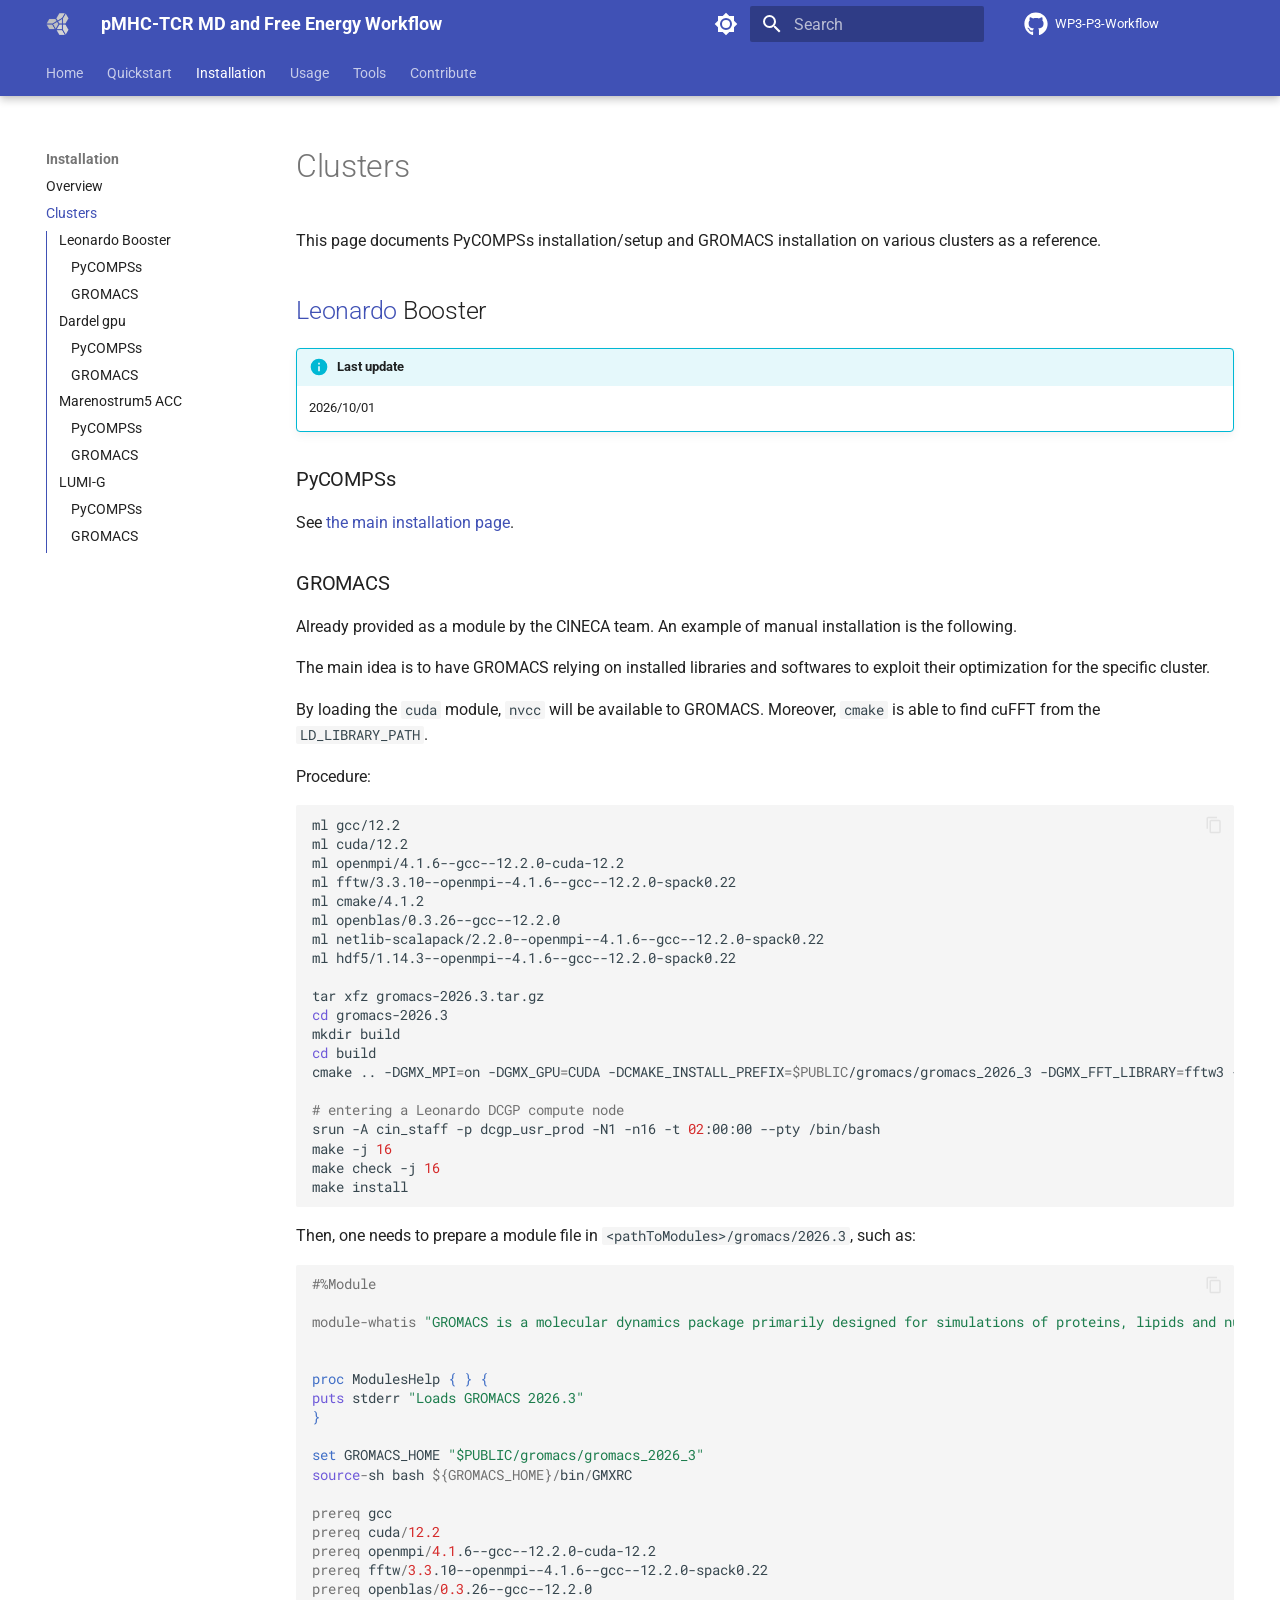
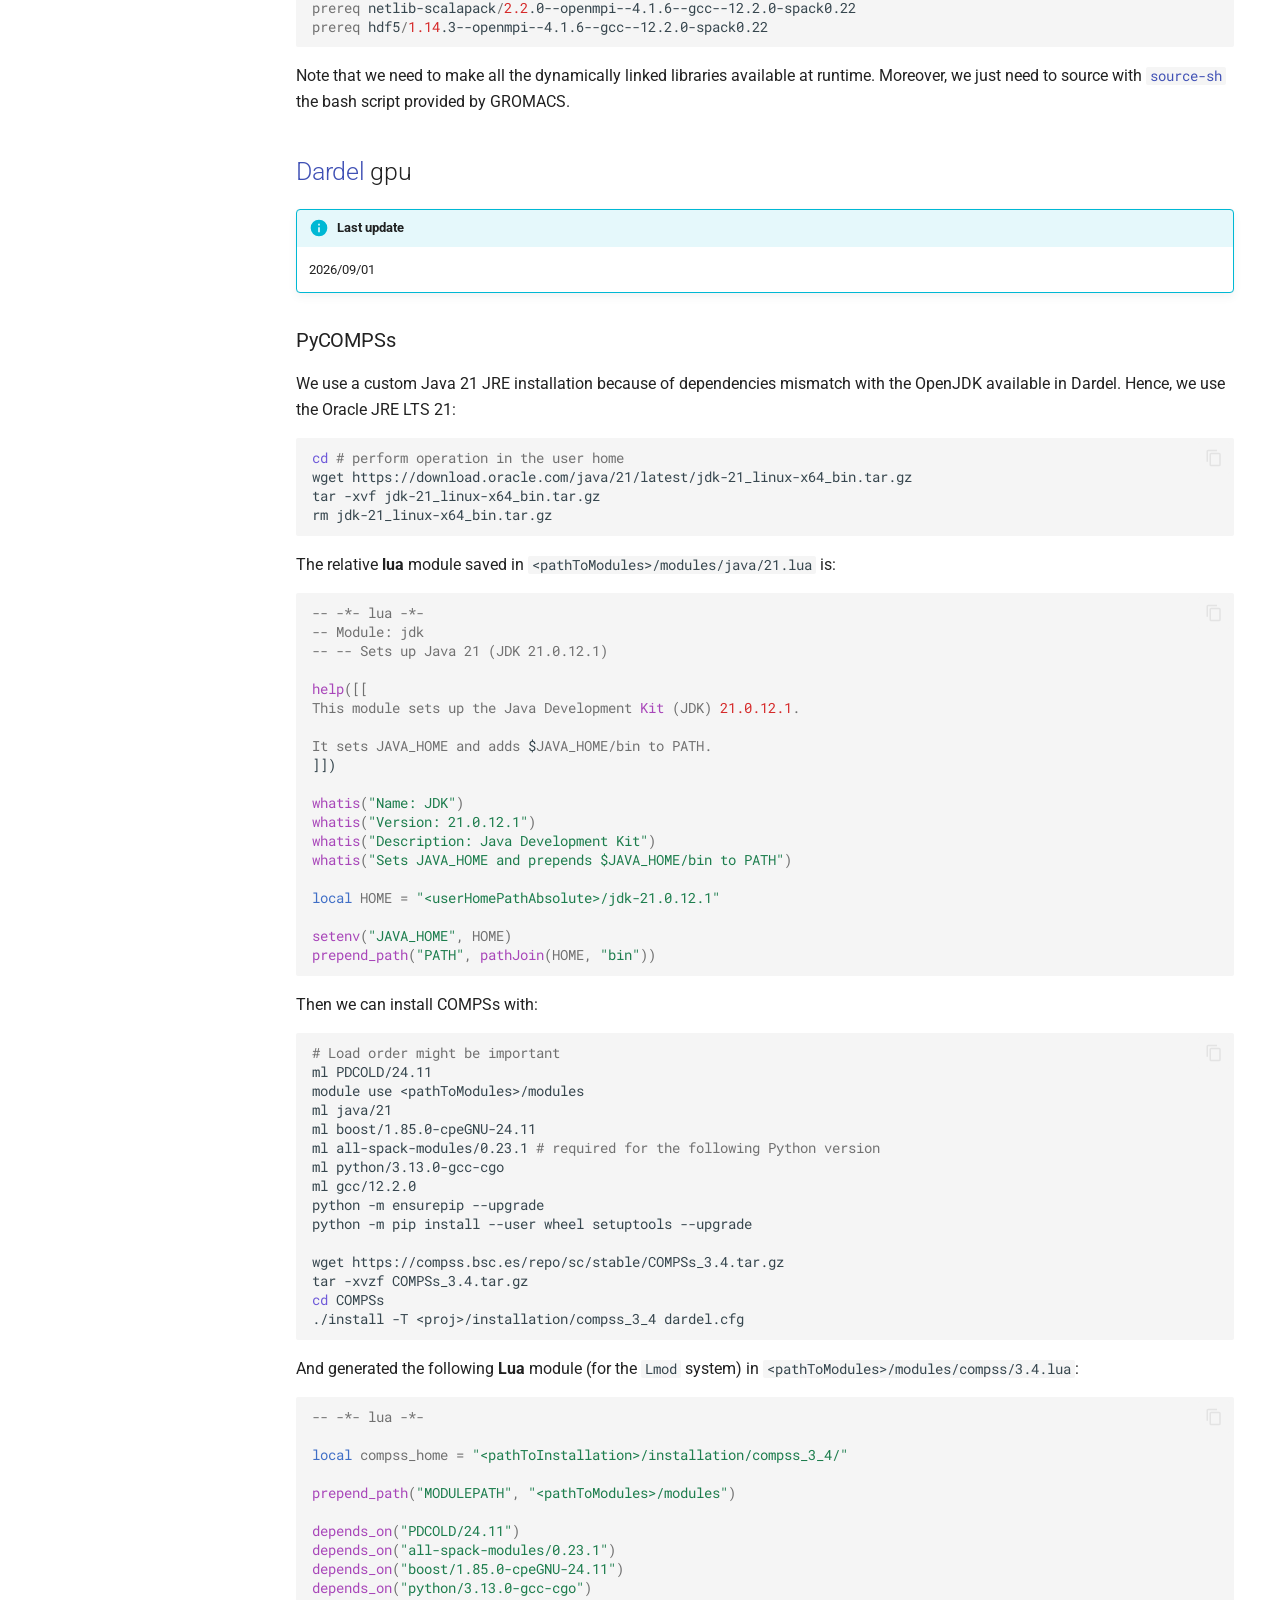
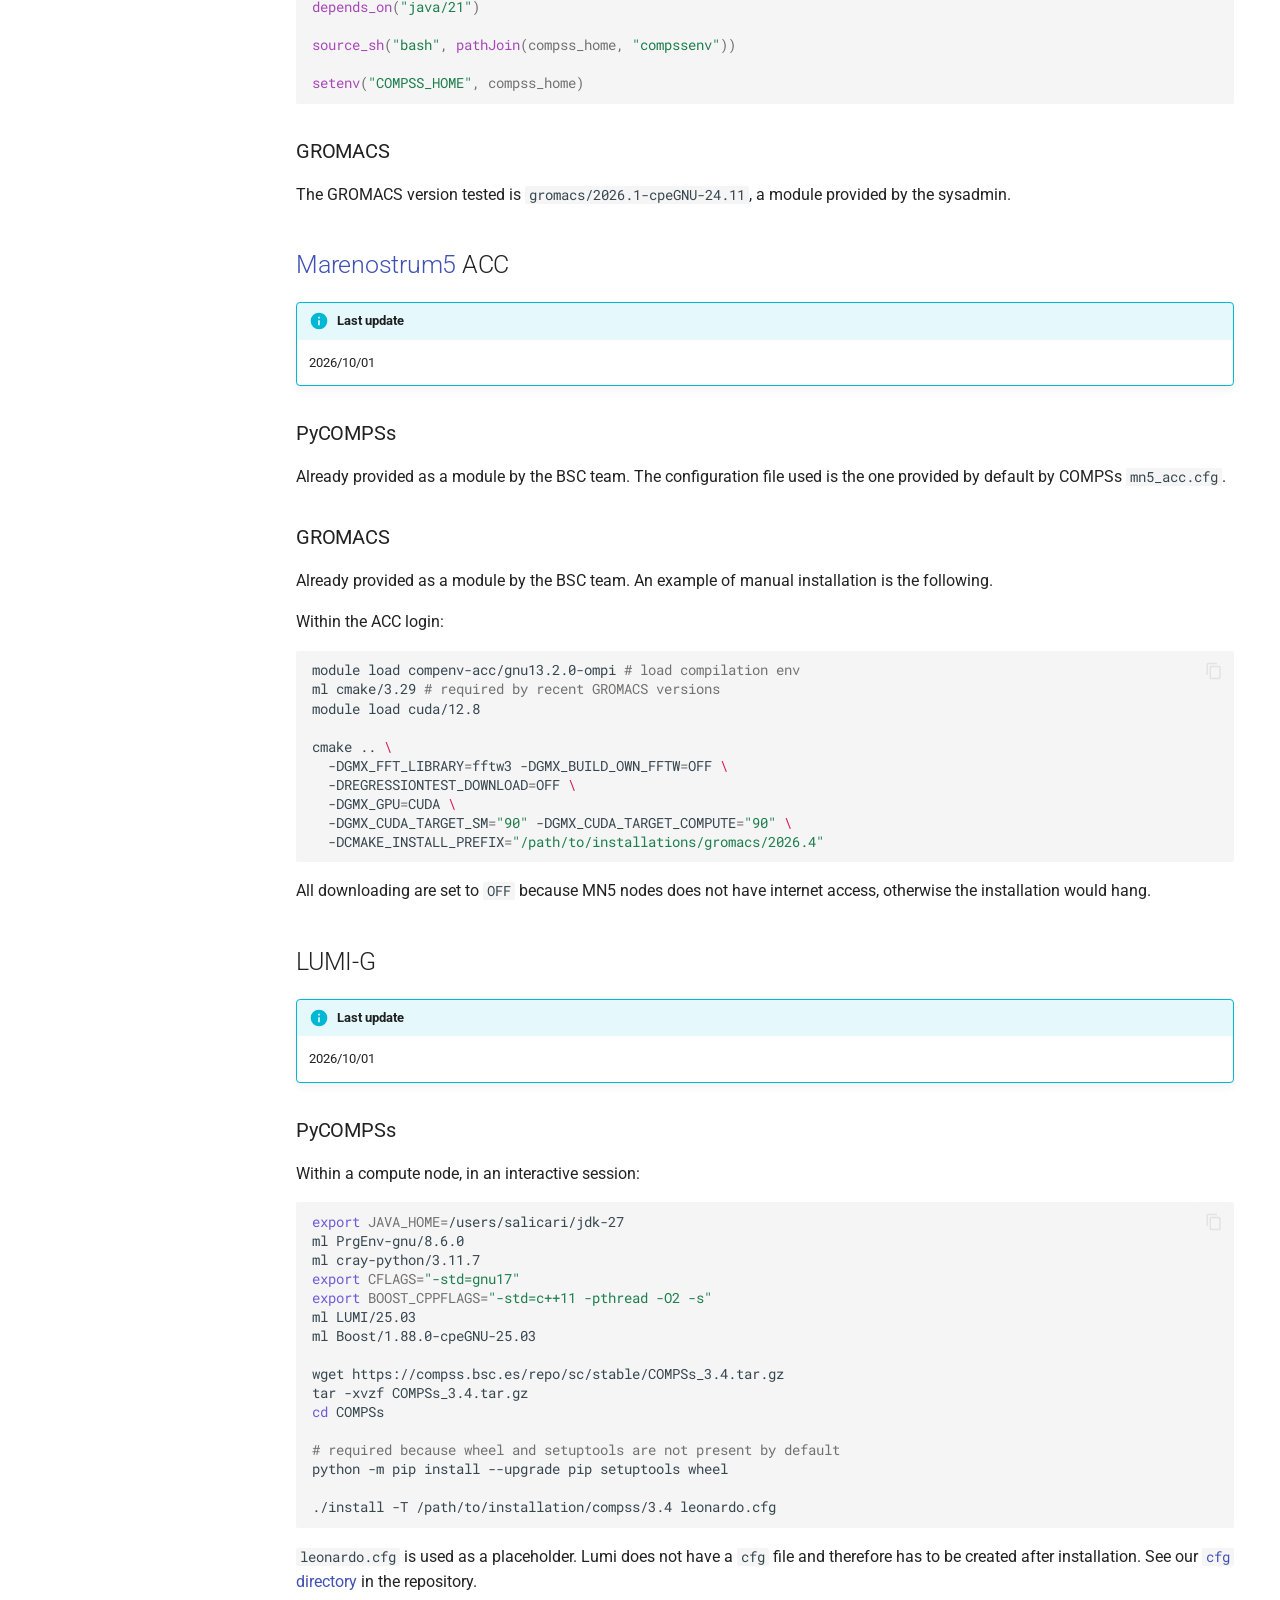
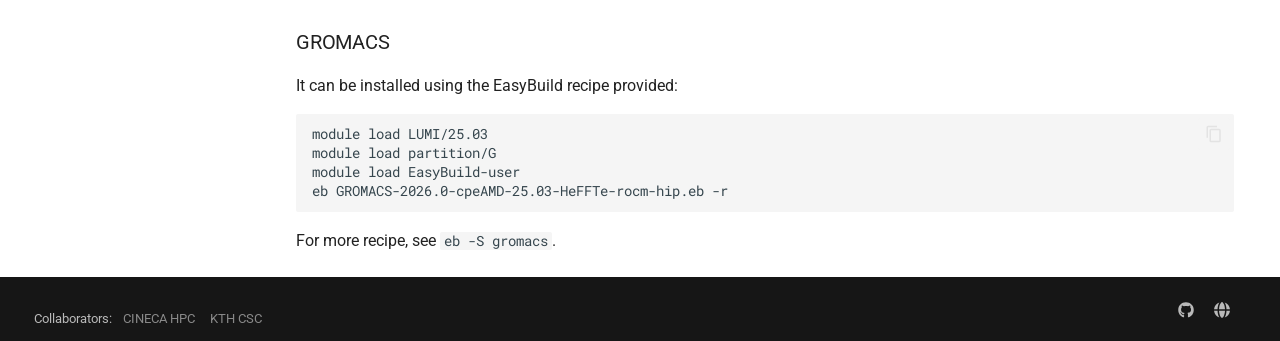
==== clusters/index.html @ 694ad440 "Deployed d86cd6b with MkDocs version: 1.6.1" ====
<!doctype html>
<html lang="en" class="no-js">
  <head>
    
      <meta charset="utf-8">
      <meta name="viewport" content="width=device-width,initial-scale=1">
      
      
      
        <link rel="canonical" href="https://GANANA-EU-INDIA.github.io/WP3-P3-Workflow/clusters/">
      
      
        <link rel="prev" href="../installation/">
      
      
        <link rel="next" href="../workflow_setup_and_usage/">
      
      
        
      
      
      <link rel="icon" href="../img/favicon.png">
      <meta name="generator" content="mkdocs-1.6.1, mkdocs-material-9.7.7">
    
    
      
        <title>Clusters - pMHC-TCR MD and Free Energy Workflow</title>
      
    
    
      <link rel="stylesheet" href="../assets/stylesheets/main.ec1eaa64.min.css">
      
        
        <link rel="stylesheet" href="../assets/stylesheets/palette.ab4e12ef.min.css">
      
      


    
    
      
    
    
      
        
        
        <link rel="preconnect" href="https://fonts.gstatic.com" crossorigin>
        <link rel="stylesheet" href="https://fonts.googleapis.com/css?family=Roboto:300,300i,400,400i,700,700i%7CRoboto+Mono:400,400i,700,700i&display=fallback">
        <style>:root{--md-text-font:"Roboto";--md-code-font:"Roboto Mono"}</style>
      
    
    
      <link rel="stylesheet" href="../stylesheets/footer-extra.css">
    
    <script>__md_scope=new URL("..",location),__md_hash=e=>[...e].reduce(((e,_)=>(e<<5)-e+_.charCodeAt(0)),0),__md_get=(e,_=localStorage,t=__md_scope)=>JSON.parse(_.getItem(t.pathname+"."+e)),__md_set=(e,_,t=localStorage,a=__md_scope)=>{try{t.setItem(a.pathname+"."+e,JSON.stringify(_))}catch(e){}}</script>
    
      

    
    
  </head>
  
  
    
    
      
    
    
    
    
    <body dir="ltr" data-md-color-scheme="default" data-md-color-primary="indigo" data-md-color-accent="indigo">
  
    
    <input class="md-toggle" data-md-toggle="drawer" type="checkbox" id="__drawer" autocomplete="off">
    <input class="md-toggle" data-md-toggle="search" type="checkbox" id="__search" autocomplete="off">
    <label class="md-overlay" for="__drawer"></label>
    <div data-md-component="skip">
      
        
        <a href="#leonardo-booster" class="md-skip">
          Skip to content
        </a>
      
    </div>
    <div data-md-component="announce">
      
    </div>
    
    
      

  

<header class="md-header md-header--shadow md-header--lifted" data-md-component="header">
  <nav class="md-header__inner md-grid" aria-label="Header">
    <a href=".." title="pMHC-TCR MD and Free Energy Workflow" class="md-header__button md-logo" aria-label="pMHC-TCR MD and Free Energy Workflow" data-md-component="logo">
      
  <img src="../img/favicon.png" alt="logo">

    </a>
    <label class="md-header__button md-icon" for="__drawer">
      
      <svg xmlns="http://www.w3.org/2000/svg" viewBox="0 0 24 24"><path d="M3 6h18v2H3zm0 5h18v2H3zm0 5h18v2H3z"/></svg>
    </label>
    <div class="md-header__title" data-md-component="header-title">
      <div class="md-header__ellipsis">
        <div class="md-header__topic">
          <span class="md-ellipsis">
            pMHC-TCR MD and Free Energy Workflow
          </span>
        </div>
        <div class="md-header__topic" data-md-component="header-topic">
          <span class="md-ellipsis">
            
              Clusters
            
          </span>
        </div>
      </div>
    </div>
    
      
        <form class="md-header__option" data-md-component="palette">
  
    
    
    
    <input class="md-option" data-md-color-media="" data-md-color-scheme="default" data-md-color-primary="indigo" data-md-color-accent="indigo"  aria-label="Dark mode"  type="radio" name="__palette" id="__palette_0">
    
      <label class="md-header__button md-icon" title="Dark mode" for="__palette_1" hidden>
        <svg xmlns="http://www.w3.org/2000/svg" viewBox="0 0 24 24"><path d="M12 8a4 4 0 0 0-4 4 4 4 0 0 0 4 4 4 4 0 0 0 4-4 4 4 0 0 0-4-4m0 10a6 6 0 0 1-6-6 6 6 0 0 1 6-6 6 6 0 0 1 6 6 6 6 0 0 1-6 6m8-9.31V4h-4.69L12 .69 8.69 4H4v4.69L.69 12 4 15.31V20h4.69L12 23.31 15.31 20H20v-4.69L23.31 12z"/></svg>
      </label>
    
  
    
    
    
    <input class="md-option" data-md-color-media="" data-md-color-scheme="slate" data-md-color-primary="indigo" data-md-color-accent="indigo"  aria-label="Light mode"  type="radio" name="__palette" id="__palette_1">
    
      <label class="md-header__button md-icon" title="Light mode" for="__palette_0" hidden>
        <svg xmlns="http://www.w3.org/2000/svg" viewBox="0 0 24 24"><path d="M12 18c-.89 0-1.74-.2-2.5-.55C11.56 16.5 13 14.42 13 12s-1.44-4.5-3.5-5.45C10.26 6.2 11.11 6 12 6a6 6 0 0 1 6 6 6 6 0 0 1-6 6m8-9.31V4h-4.69L12 .69 8.69 4H4v4.69L.69 12 4 15.31V20h4.69L12 23.31 15.31 20H20v-4.69L23.31 12z"/></svg>
      </label>
    
  
</form>
      
    
    
      <script>var palette=__md_get("__palette");if(palette&&palette.color){if("(prefers-color-scheme)"===palette.color.media){var media=matchMedia("(prefers-color-scheme: light)"),input=document.querySelector(media.matches?"[data-md-color-media='(prefers-color-scheme: light)']":"[data-md-color-media='(prefers-color-scheme: dark)']");palette.color.media=input.getAttribute("data-md-color-media"),palette.color.scheme=input.getAttribute("data-md-color-scheme"),palette.color.primary=input.getAttribute("data-md-color-primary"),palette.color.accent=input.getAttribute("data-md-color-accent")}for(var[key,value]of Object.entries(palette.color))document.body.setAttribute("data-md-color-"+key,value)}</script>
    
    
    
      
      
        <label class="md-header__button md-icon" for="__search">
          
          <svg xmlns="http://www.w3.org/2000/svg" viewBox="0 0 24 24"><path d="M9.5 3A6.5 6.5 0 0 1 16 9.5c0 1.61-.59 3.09-1.56 4.23l.27.27h.79l5 5-1.5 1.5-5-5v-.79l-.27-.27A6.52 6.52 0 0 1 9.5 16 6.5 6.5 0 0 1 3 9.5 6.5 6.5 0 0 1 9.5 3m0 2C7 5 5 7 5 9.5S7 14 9.5 14 14 12 14 9.5 12 5 9.5 5"/></svg>
        </label>
        <div class="md-search" data-md-component="search" role="dialog">
  <label class="md-search__overlay" for="__search"></label>
  <div class="md-search__inner" role="search">
    <form class="md-search__form" name="search">
      <input type="text" class="md-search__input" name="query" aria-label="Search" placeholder="Search" autocapitalize="off" autocorrect="off" autocomplete="off" spellcheck="false" data-md-component="search-query" required>
      <label class="md-search__icon md-icon" for="__search">
        
        <svg xmlns="http://www.w3.org/2000/svg" viewBox="0 0 24 24"><path d="M9.5 3A6.5 6.5 0 0 1 16 9.5c0 1.61-.59 3.09-1.56 4.23l.27.27h.79l5 5-1.5 1.5-5-5v-.79l-.27-.27A6.52 6.52 0 0 1 9.5 16 6.5 6.5 0 0 1 3 9.5 6.5 6.5 0 0 1 9.5 3m0 2C7 5 5 7 5 9.5S7 14 9.5 14 14 12 14 9.5 12 5 9.5 5"/></svg>
        
        <svg xmlns="http://www.w3.org/2000/svg" viewBox="0 0 24 24"><path d="M20 11v2H8l5.5 5.5-1.42 1.42L4.16 12l7.92-7.92L13.5 5.5 8 11z"/></svg>
      </label>
      <nav class="md-search__options" aria-label="Search">
        
        <button type="reset" class="md-search__icon md-icon" title="Clear" aria-label="Clear" tabindex="-1">
          
          <svg xmlns="http://www.w3.org/2000/svg" viewBox="0 0 24 24"><path d="M19 6.41 17.59 5 12 10.59 6.41 5 5 6.41 10.59 12 5 17.59 6.41 19 12 13.41 17.59 19 19 17.59 13.41 12z"/></svg>
        </button>
      </nav>
      
        <div class="md-search__suggest" data-md-component="search-suggest"></div>
      
    </form>
    <div class="md-search__output">
      <div class="md-search__scrollwrap" tabindex="0" data-md-scrollfix>
        <div class="md-search-result" data-md-component="search-result">
          <div class="md-search-result__meta">
            Initializing search
          </div>
          <ol class="md-search-result__list" role="presentation"></ol>
        </div>
      </div>
    </div>
  </div>
</div>
      
    
    
      <div class="md-header__source">
        <a href="https://github.com/GANANA-EU-INDIA/WP3-P3-Workflow" title="Go to repository" class="md-source" data-md-component="source">
  <div class="md-source__icon md-icon">
    
    <svg xmlns="http://www.w3.org/2000/svg" viewBox="0 0 512 512"><!--! Font Awesome Free 7.1.0 by @fontawesome - https://fontawesome.com License - https://fontawesome.com/license/free (Icons: CC BY 4.0, Fonts: SIL OFL 1.1, Code: MIT License) Copyright 2025 Fonticons, Inc.--><path d="M173.9 397.4c0 2-2.3 3.6-5.2 3.6-3.3.3-5.6-1.3-5.6-3.6 0-2 2.3-3.6 5.2-3.6 3-.3 5.6 1.3 5.6 3.6m-31.1-4.5c-.7 2 1.3 4.3 4.3 4.9 2.6 1 5.6 0 6.2-2s-1.3-4.3-4.3-5.2c-2.6-.7-5.5.3-6.2 2.3m44.2-1.7c-2.9.7-4.9 2.6-4.6 4.9.3 2 2.9 3.3 5.9 2.6 2.9-.7 4.9-2.6 4.6-4.6-.3-1.9-3-3.2-5.9-2.9M252.8 8C114.1 8 8 113.3 8 252c0 110.9 69.8 205.8 169.5 239.2 12.8 2.3 17.3-5.6 17.3-12.1 0-6.2-.3-40.4-.3-61.4 0 0-70 15-84.7-29.8 0 0-11.4-29.1-27.8-36.6 0 0-22.9-15.7 1.6-15.4 0 0 24.9 2 38.6 25.8 21.9 38.6 58.6 27.5 72.9 20.9 2.3-16 8.8-27.1 16-33.7-55.9-6.2-112.3-14.3-112.3-110.5 0-27.5 7.6-41.3 23.6-58.9-2.6-6.5-11.1-33.3 2.6-67.9 20.9-6.5 69 27 69 27 20-5.6 41.5-8.5 62.8-8.5s42.8 2.9 62.8 8.5c0 0 48.1-33.6 69-27 13.7 34.7 5.2 61.4 2.6 67.9 16 17.7 25.8 31.5 25.8 58.9 0 96.5-58.9 104.2-114.8 110.5 9.2 7.9 17 22.9 17 46.4 0 33.7-.3 75.4-.3 83.6 0 6.5 4.6 14.4 17.3 12.1C436.2 457.8 504 362.9 504 252 504 113.3 391.5 8 252.8 8M105.2 352.9c-1.3 1-1 3.3.7 5.2 1.6 1.6 3.9 2.3 5.2 1 1.3-1 1-3.3-.7-5.2-1.6-1.6-3.9-2.3-5.2-1m-10.8-8.1c-.7 1.3.3 2.9 2.3 3.9 1.6 1 3.6.7 4.3-.7.7-1.3-.3-2.9-2.3-3.9-2-.6-3.6-.3-4.3.7m32.4 35.6c-1.6 1.3-1 4.3 1.3 6.2 2.3 2.3 5.2 2.6 6.5 1 1.3-1.3.7-4.3-1.3-6.2-2.2-2.3-5.2-2.6-6.5-1m-11.4-14.7c-1.6 1-1.6 3.6 0 5.9s4.3 3.3 5.6 2.3c1.6-1.3 1.6-3.9 0-6.2-1.4-2.3-4-3.3-5.6-2"/></svg>
  </div>
  <div class="md-source__repository">
    WP3-P3-Workflow
  </div>
</a>
      </div>
    
  </nav>
  
    
      
<nav class="md-tabs" aria-label="Tabs" data-md-component="tabs">
  <div class="md-grid">
    <ul class="md-tabs__list">
      
        
  
  
  
  
    <li class="md-tabs__item">
      <a href=".." class="md-tabs__link">
        
  
  
    
  
  Home

      </a>
    </li>
  

      
        
  
  
  
  
    <li class="md-tabs__item">
      <a href="../quickstart/" class="md-tabs__link">
        
  
  
    
  
  Quickstart

      </a>
    </li>
  

      
        
  
  
  
    
  
  
    
    
      <li class="md-tabs__item md-tabs__item--active">
        <a href="../installation/" class="md-tabs__link">
          
  
  
  Installation

        </a>
      </li>
    
  

      
        
  
  
  
  
    <li class="md-tabs__item">
      <a href="../workflow_setup_and_usage/" class="md-tabs__link">
        
  
  
    
  
  Usage

      </a>
    </li>
  

      
        
  
  
  
  
    <li class="md-tabs__item">
      <a href="../tools/" class="md-tabs__link">
        
  
  
    
  
  Tools

      </a>
    </li>
  

      
        
  
  
  
  
    <li class="md-tabs__item">
      <a href="../contributing/" class="md-tabs__link">
        
  
  
    
  
  Contribute

      </a>
    </li>
  

      
    </ul>
  </div>
</nav>
    
  
</header>
    
    <div class="md-container" data-md-component="container">
      
      
        
      
      <main class="md-main" data-md-component="main">
        <div class="md-main__inner md-grid">
          
            
              
              <div class="md-sidebar md-sidebar--primary" data-md-component="sidebar" data-md-type="navigation" >
                <div class="md-sidebar__scrollwrap">
                  <div class="md-sidebar__inner">
                    


  


  

<nav class="md-nav md-nav--primary md-nav--lifted md-nav--integrated" aria-label="Navigation" data-md-level="0">
  <label class="md-nav__title" for="__drawer">
    <a href=".." title="pMHC-TCR MD and Free Energy Workflow" class="md-nav__button md-logo" aria-label="pMHC-TCR MD and Free Energy Workflow" data-md-component="logo">
      
  <img src="../img/favicon.png" alt="logo">

    </a>
    pMHC-TCR MD and Free Energy Workflow
  </label>
  
    <div class="md-nav__source">
      <a href="https://github.com/GANANA-EU-INDIA/WP3-P3-Workflow" title="Go to repository" class="md-source" data-md-component="source">
  <div class="md-source__icon md-icon">
    
    <svg xmlns="http://www.w3.org/2000/svg" viewBox="0 0 512 512"><!--! Font Awesome Free 7.1.0 by @fontawesome - https://fontawesome.com License - https://fontawesome.com/license/free (Icons: CC BY 4.0, Fonts: SIL OFL 1.1, Code: MIT License) Copyright 2025 Fonticons, Inc.--><path d="M173.9 397.4c0 2-2.3 3.6-5.2 3.6-3.3.3-5.6-1.3-5.6-3.6 0-2 2.3-3.6 5.2-3.6 3-.3 5.6 1.3 5.6 3.6m-31.1-4.5c-.7 2 1.3 4.3 4.3 4.9 2.6 1 5.6 0 6.2-2s-1.3-4.3-4.3-5.2c-2.6-.7-5.5.3-6.2 2.3m44.2-1.7c-2.9.7-4.9 2.6-4.6 4.9.3 2 2.9 3.3 5.9 2.6 2.9-.7 4.9-2.6 4.6-4.6-.3-1.9-3-3.2-5.9-2.9M252.8 8C114.1 8 8 113.3 8 252c0 110.9 69.8 205.8 169.5 239.2 12.8 2.3 17.3-5.6 17.3-12.1 0-6.2-.3-40.4-.3-61.4 0 0-70 15-84.7-29.8 0 0-11.4-29.1-27.8-36.6 0 0-22.9-15.7 1.6-15.4 0 0 24.9 2 38.6 25.8 21.9 38.6 58.6 27.5 72.9 20.9 2.3-16 8.8-27.1 16-33.7-55.9-6.2-112.3-14.3-112.3-110.5 0-27.5 7.6-41.3 23.6-58.9-2.6-6.5-11.1-33.3 2.6-67.9 20.9-6.5 69 27 69 27 20-5.6 41.5-8.5 62.8-8.5s42.8 2.9 62.8 8.5c0 0 48.1-33.6 69-27 13.7 34.7 5.2 61.4 2.6 67.9 16 17.7 25.8 31.5 25.8 58.9 0 96.5-58.9 104.2-114.8 110.5 9.2 7.9 17 22.9 17 46.4 0 33.7-.3 75.4-.3 83.6 0 6.5 4.6 14.4 17.3 12.1C436.2 457.8 504 362.9 504 252 504 113.3 391.5 8 252.8 8M105.2 352.9c-1.3 1-1 3.3.7 5.2 1.6 1.6 3.9 2.3 5.2 1 1.3-1 1-3.3-.7-5.2-1.6-1.6-3.9-2.3-5.2-1m-10.8-8.1c-.7 1.3.3 2.9 2.3 3.9 1.6 1 3.6.7 4.3-.7.7-1.3-.3-2.9-2.3-3.9-2-.6-3.6-.3-4.3.7m32.4 35.6c-1.6 1.3-1 4.3 1.3 6.2 2.3 2.3 5.2 2.6 6.5 1 1.3-1.3.7-4.3-1.3-6.2-2.2-2.3-5.2-2.6-6.5-1m-11.4-14.7c-1.6 1-1.6 3.6 0 5.9s4.3 3.3 5.6 2.3c1.6-1.3 1.6-3.9 0-6.2-1.4-2.3-4-3.3-5.6-2"/></svg>
  </div>
  <div class="md-source__repository">
    WP3-P3-Workflow
  </div>
</a>
    </div>
  
  <ul class="md-nav__list" data-md-scrollfix>
    
      
      
  
  
  
  
    <li class="md-nav__item">
      <a href=".." class="md-nav__link">
        
  
  
  <span class="md-ellipsis">
    
  
    Home
  

    
  </span>
  
  

      </a>
    </li>
  

    
      
      
  
  
  
  
    <li class="md-nav__item">
      <a href="../quickstart/" class="md-nav__link">
        
  
  
  <span class="md-ellipsis">
    
  
    Quickstart
  

    
  </span>
  
  

      </a>
    </li>
  

    
      
      
  
  
    
  
  
  
    
    
    
    
      
        
        
      
      
    
    
    <li class="md-nav__item md-nav__item--active md-nav__item--section md-nav__item--nested">
      
        
        
        <input class="md-nav__toggle md-toggle " type="checkbox" id="__nav_3" checked>
        
          
          <label class="md-nav__link" for="__nav_3" id="__nav_3_label" tabindex="">
            
  
  
  <span class="md-ellipsis">
    
  
    Installation
  

    
  </span>
  
  

            <span class="md-nav__icon md-icon"></span>
          </label>
        
        <nav class="md-nav" data-md-level="1" aria-labelledby="__nav_3_label" aria-expanded="true">
          <label class="md-nav__title" for="__nav_3">
            <span class="md-nav__icon md-icon"></span>
            
  
    Installation
  

          </label>
          <ul class="md-nav__list" data-md-scrollfix>
            
              
                
  
  
  
  
    <li class="md-nav__item">
      <a href="../installation/" class="md-nav__link">
        
  
  
  <span class="md-ellipsis">
    
  
    Overview
  

    
  </span>
  
  

      </a>
    </li>
  

              
            
              
                
  
  
    
  
  
  
    <li class="md-nav__item md-nav__item--active">
      
      <input class="md-nav__toggle md-toggle" type="checkbox" id="__toc">
      
      
      
        <label class="md-nav__link md-nav__link--active" for="__toc">
          
  
  
  <span class="md-ellipsis">
    
  
    Clusters
  

    
  </span>
  
  

          <span class="md-nav__icon md-icon"></span>
        </label>
      
      <a href="./" class="md-nav__link md-nav__link--active">
        
  
  
  <span class="md-ellipsis">
    
  
    Clusters
  

    
  </span>
  
  

      </a>
      
        

<nav class="md-nav md-nav--secondary" aria-label="Table of contents">
  
  
  
  
    <label class="md-nav__title" for="__toc">
      <span class="md-nav__icon md-icon"></span>
      Table of contents
    </label>
    <ul class="md-nav__list" data-md-component="toc" data-md-scrollfix>
      
        <li class="md-nav__item">
  <a href="#leonardo-booster" class="md-nav__link">
    <span class="md-ellipsis">
      
        Leonardo Booster
      
    </span>
  </a>
  
    <nav class="md-nav" aria-label="Leonardo Booster">
      <ul class="md-nav__list">
        
          <li class="md-nav__item">
  <a href="#pycompss" class="md-nav__link">
    <span class="md-ellipsis">
      
        PyCOMPSs
      
    </span>
  </a>
  
</li>
        
          <li class="md-nav__item">
  <a href="#gromacs" class="md-nav__link">
    <span class="md-ellipsis">
      
        GROMACS
      
    </span>
  </a>
  
</li>
        
      </ul>
    </nav>
  
</li>
      
        <li class="md-nav__item">
  <a href="#dardel-gpu" class="md-nav__link">
    <span class="md-ellipsis">
      
        Dardel gpu
      
    </span>
  </a>
  
    <nav class="md-nav" aria-label="Dardel gpu">
      <ul class="md-nav__list">
        
          <li class="md-nav__item">
  <a href="#pycompss_1" class="md-nav__link">
    <span class="md-ellipsis">
      
        PyCOMPSs
      
    </span>
  </a>
  
</li>
        
          <li class="md-nav__item">
  <a href="#gromacs_1" class="md-nav__link">
    <span class="md-ellipsis">
      
        GROMACS
      
    </span>
  </a>
  
</li>
        
      </ul>
    </nav>
  
</li>
      
        <li class="md-nav__item">
  <a href="#marenostrum5-acc" class="md-nav__link">
    <span class="md-ellipsis">
      
        Marenostrum5 ACC
      
    </span>
  </a>
  
    <nav class="md-nav" aria-label="Marenostrum5 ACC">
      <ul class="md-nav__list">
        
          <li class="md-nav__item">
  <a href="#pycompss_2" class="md-nav__link">
    <span class="md-ellipsis">
      
        PyCOMPSs
      
    </span>
  </a>
  
</li>
        
          <li class="md-nav__item">
  <a href="#gromacs_2" class="md-nav__link">
    <span class="md-ellipsis">
      
        GROMACS
      
    </span>
  </a>
  
</li>
        
      </ul>
    </nav>
  
</li>
      
        <li class="md-nav__item">
  <a href="#lumi-g" class="md-nav__link">
    <span class="md-ellipsis">
      
        LUMI-G
      
    </span>
  </a>
  
    <nav class="md-nav" aria-label="LUMI-G">
      <ul class="md-nav__list">
        
          <li class="md-nav__item">
  <a href="#pycompss_3" class="md-nav__link">
    <span class="md-ellipsis">
      
        PyCOMPSs
      
    </span>
  </a>
  
</li>
        
          <li class="md-nav__item">
  <a href="#gromacs_3" class="md-nav__link">
    <span class="md-ellipsis">
      
        GROMACS
      
    </span>
  </a>
  
</li>
        
      </ul>
    </nav>
  
</li>
      
    </ul>
  
</nav>
      
    </li>
  

              
            
          </ul>
        </nav>
      
    </li>
  

    
      
      
  
  
  
  
    <li class="md-nav__item">
      <a href="../workflow_setup_and_usage/" class="md-nav__link">
        
  
  
  <span class="md-ellipsis">
    
  
    Usage
  

    
  </span>
  
  

      </a>
    </li>
  

    
      
      
  
  
  
  
    <li class="md-nav__item">
      <a href="../tools/" class="md-nav__link">
        
  
  
  <span class="md-ellipsis">
    
  
    Tools
  

    
  </span>
  
  

      </a>
    </li>
  

    
      
      
  
  
  
  
    <li class="md-nav__item">
      <a href="../contributing/" class="md-nav__link">
        
  
  
  <span class="md-ellipsis">
    
  
    Contribute
  

    
  </span>
  
  

      </a>
    </li>
  

    
  </ul>
</nav>
                  </div>
                </div>
              </div>
            
            
          
          
            <div class="md-content" data-md-component="content">
              
              <article class="md-content__inner md-typeset">
                
                  


  
  


  <h1>Clusters</h1>

<p>This page documents PyCOMPSs installation/setup and GROMACS installation on various clusters as a reference.</p>
<h2 id="leonardo-booster"><a href="https://docs.hpc.cineca.it/hpc/leonardo.html#leonardo-card">Leonardo</a> Booster</h2>
<div class="admonition info">
<p class="admonition-title">Last update</p>
<p>2026/10/01</p>
</div>
<h3 id="pycompss">PyCOMPSs</h3>
<p>See <a href="../installation/">the main installation page</a>.</p>
<h3 id="gromacs">GROMACS</h3>
<p>Already provided as a module by the CINECA team. An example of manual installation is the following.</p>
<p>The main idea is to have GROMACS relying on installed libraries and softwares to exploit their optimization for the specific cluster.</p>
<p>By loading the <code>cuda</code> module, <code>nvcc</code> will be available to GROMACS. Moreover, <code>cmake</code> is able to find cuFFT from the <code>LD_LIBRARY_PATH</code>.</p>
<p>Procedure:</p>
<div class="highlight"><pre><span></span><code><a id="__codelineno-0-1" name="__codelineno-0-1" href="#__codelineno-0-1"></a>ml<span class="w"> </span>gcc/12.2
<a id="__codelineno-0-2" name="__codelineno-0-2" href="#__codelineno-0-2"></a>ml<span class="w"> </span>cuda/12.2
<a id="__codelineno-0-3" name="__codelineno-0-3" href="#__codelineno-0-3"></a>ml<span class="w"> </span>openmpi/4.1.6--gcc--12.2.0-cuda-12.2
<a id="__codelineno-0-4" name="__codelineno-0-4" href="#__codelineno-0-4"></a>ml<span class="w"> </span>fftw/3.3.10--openmpi--4.1.6--gcc--12.2.0-spack0.22
<a id="__codelineno-0-5" name="__codelineno-0-5" href="#__codelineno-0-5"></a>ml<span class="w"> </span>cmake/4.1.2
<a id="__codelineno-0-6" name="__codelineno-0-6" href="#__codelineno-0-6"></a>ml<span class="w"> </span>openblas/0.3.26--gcc--12.2.0
<a id="__codelineno-0-7" name="__codelineno-0-7" href="#__codelineno-0-7"></a>ml<span class="w"> </span>netlib-scalapack/2.2.0--openmpi--4.1.6--gcc--12.2.0-spack0.22
<a id="__codelineno-0-8" name="__codelineno-0-8" href="#__codelineno-0-8"></a>ml<span class="w"> </span>hdf5/1.14.3--openmpi--4.1.6--gcc--12.2.0-spack0.22
<a id="__codelineno-0-9" name="__codelineno-0-9" href="#__codelineno-0-9"></a>
<a id="__codelineno-0-10" name="__codelineno-0-10" href="#__codelineno-0-10"></a>tar<span class="w"> </span>xfz<span class="w"> </span>gromacs-2026.3.tar.gz
<a id="__codelineno-0-11" name="__codelineno-0-11" href="#__codelineno-0-11"></a><span class="nb">cd</span><span class="w"> </span>gromacs-2026.3
<a id="__codelineno-0-12" name="__codelineno-0-12" href="#__codelineno-0-12"></a>mkdir<span class="w"> </span>build
<a id="__codelineno-0-13" name="__codelineno-0-13" href="#__codelineno-0-13"></a><span class="nb">cd</span><span class="w"> </span>build
<a id="__codelineno-0-14" name="__codelineno-0-14" href="#__codelineno-0-14"></a>cmake<span class="w"> </span>..<span class="w"> </span>-DGMX_MPI<span class="o">=</span>on<span class="w"> </span>-DGMX_GPU<span class="o">=</span>CUDA<span class="w"> </span>-DCMAKE_INSTALL_PREFIX<span class="o">=</span><span class="nv">$PUBLIC</span>/gromacs/gromacs_2026_3<span class="w"> </span>-DGMX_FFT_LIBRARY<span class="o">=</span>fftw3<span class="w"> </span>-DCMAKE_CUDA_ARCHITECTURES<span class="o">=</span><span class="m">80</span><span class="w"> </span>-DREGRESSIONTEST_DOWNLOAD<span class="o">=</span>ON
<a id="__codelineno-0-15" name="__codelineno-0-15" href="#__codelineno-0-15"></a>
<a id="__codelineno-0-16" name="__codelineno-0-16" href="#__codelineno-0-16"></a><span class="c1"># entering a Leonardo DCGP compute node</span>
<a id="__codelineno-0-17" name="__codelineno-0-17" href="#__codelineno-0-17"></a>srun<span class="w"> </span>-A<span class="w"> </span>cin_staff<span class="w"> </span>-p<span class="w"> </span>dcgp_usr_prod<span class="w"> </span>-N1<span class="w"> </span>-n16<span class="w"> </span>-t<span class="w"> </span><span class="m">02</span>:00:00<span class="w"> </span>--pty<span class="w"> </span>/bin/bash
<a id="__codelineno-0-18" name="__codelineno-0-18" href="#__codelineno-0-18"></a>make<span class="w"> </span>-j<span class="w"> </span><span class="m">16</span>
<a id="__codelineno-0-19" name="__codelineno-0-19" href="#__codelineno-0-19"></a>make<span class="w"> </span>check<span class="w"> </span>-j<span class="w"> </span><span class="m">16</span>
<a id="__codelineno-0-20" name="__codelineno-0-20" href="#__codelineno-0-20"></a>make<span class="w"> </span>install
</code></pre></div>
<p>Then, one needs to prepare a module file in <code>&lt;pathToModules&gt;/gromacs/2026.3</code>, such as:</p>
<div class="highlight"><pre><span></span><code><a id="__codelineno-1-1" name="__codelineno-1-1" href="#__codelineno-1-1"></a><span class="c">#%Module</span>
<a id="__codelineno-1-2" name="__codelineno-1-2" href="#__codelineno-1-2"></a>
<a id="__codelineno-1-3" name="__codelineno-1-3" href="#__codelineno-1-3"></a><span class="nv">module-whatis</span><span class="w"> </span><span class="s2">"GROMACS is a molecular dynamics package primarily designed for simulations of proteins, lipids and nucleic acids. It was originally developed in the Biophysical Chemistry department of University of Groningen, and is now maintained by contributors in universities and research centers across the world."</span>
<a id="__codelineno-1-4" name="__codelineno-1-4" href="#__codelineno-1-4"></a>
<a id="__codelineno-1-5" name="__codelineno-1-5" href="#__codelineno-1-5"></a>
<a id="__codelineno-1-6" name="__codelineno-1-6" href="#__codelineno-1-6"></a><span class="k">proc</span><span class="w"> </span>ModulesHelp<span class="w"> </span><span class="k">{</span><span class="w"> </span><span class="k">}</span><span class="w"> </span><span class="k">{</span>
<a id="__codelineno-1-7" name="__codelineno-1-7" href="#__codelineno-1-7"></a><span class="nb">puts</span><span class="w"> </span>stderr<span class="w"> </span><span class="s2">"Loads GROMACS 2026.3"</span>
<a id="__codelineno-1-8" name="__codelineno-1-8" href="#__codelineno-1-8"></a><span class="k">}</span>
<a id="__codelineno-1-9" name="__codelineno-1-9" href="#__codelineno-1-9"></a>
<a id="__codelineno-1-10" name="__codelineno-1-10" href="#__codelineno-1-10"></a><span class="k">set</span><span class="w"> </span>GROMACS_HOME<span class="w"> </span><span class="s2">"$PUBLIC/gromacs/gromacs_2026_3"</span>
<a id="__codelineno-1-11" name="__codelineno-1-11" href="#__codelineno-1-11"></a><span class="nb">source</span><span class="o">-</span>sh<span class="w"> </span>bash<span class="w"> </span><span class="nv">${GROMACS_HOME}</span><span class="o">/</span>bin<span class="o">/</span>GMXRC
<a id="__codelineno-1-12" name="__codelineno-1-12" href="#__codelineno-1-12"></a>
<a id="__codelineno-1-13" name="__codelineno-1-13" href="#__codelineno-1-13"></a><span class="nv">prereq</span><span class="w"> </span>gcc
<a id="__codelineno-1-14" name="__codelineno-1-14" href="#__codelineno-1-14"></a><span class="nv">prereq</span><span class="w"> </span>cuda<span class="o">/</span><span class="mf">12.2</span>
<a id="__codelineno-1-15" name="__codelineno-1-15" href="#__codelineno-1-15"></a><span class="nv">prereq</span><span class="w"> </span>openmpi<span class="o">/</span><span class="mf">4.1</span>.6--gcc--12.2.0-cuda-12.2
<a id="__codelineno-1-16" name="__codelineno-1-16" href="#__codelineno-1-16"></a><span class="nv">prereq</span><span class="w"> </span>fftw<span class="o">/</span><span class="mf">3.3</span>.10--openmpi--4.1.6--gcc--12.2.0-spack0.22
<a id="__codelineno-1-17" name="__codelineno-1-17" href="#__codelineno-1-17"></a><span class="nv">prereq</span><span class="w"> </span>openblas<span class="o">/</span><span class="mf">0.3</span>.26--gcc--12.2.0
<a id="__codelineno-1-18" name="__codelineno-1-18" href="#__codelineno-1-18"></a><span class="nv">prereq</span><span class="w"> </span>netlib-scalapack<span class="o">/</span><span class="mf">2.2</span>.0--openmpi--4.1.6--gcc--12.2.0-spack0.22
<a id="__codelineno-1-19" name="__codelineno-1-19" href="#__codelineno-1-19"></a><span class="nv">prereq</span><span class="w"> </span>hdf5<span class="o">/</span><span class="mf">1.14</span>.3--openmpi--4.1.6--gcc--12.2.0-spack0.22
</code></pre></div>
<p>Note that we need to make all the dynamically linked libraries available at runtime. Moreover, we just need to source with <a href="https://modules.readthedocs.io/en/latest/modulefile.html#mfcmd-source-sh"><code>source-sh</code></a> the bash script provided by GROMACS.</p>
<h2 id="dardel-gpu"><a href="https://www.pdc.kth.se/hpc-services/computing-systems/dardel-hpc-system/about-the-dardel-system-1.1053338">Dardel</a> gpu</h2>
<div class="admonition info">
<p class="admonition-title">Last update</p>
<p>2026/09/01</p>
</div>
<h3 id="pycompss_1">PyCOMPSs</h3>
<p>We use a custom Java 21 JRE installation because of dependencies mismatch with the OpenJDK available in Dardel. Hence, we use the Oracle JRE LTS 21:</p>
<div class="highlight"><pre><span></span><code><a id="__codelineno-2-1" name="__codelineno-2-1" href="#__codelineno-2-1"></a><span class="nb">cd</span><span class="w"> </span><span class="c1"># perform operation in the user home</span>
<a id="__codelineno-2-2" name="__codelineno-2-2" href="#__codelineno-2-2"></a>wget<span class="w"> </span>https://download.oracle.com/java/21/latest/jdk-21_linux-x64_bin.tar.gz
<a id="__codelineno-2-3" name="__codelineno-2-3" href="#__codelineno-2-3"></a>tar<span class="w"> </span>-xvf<span class="w"> </span>jdk-21_linux-x64_bin.tar.gz
<a id="__codelineno-2-4" name="__codelineno-2-4" href="#__codelineno-2-4"></a>rm<span class="w"> </span>jdk-21_linux-x64_bin.tar.gz
</code></pre></div>
<p>The relative <strong>lua</strong> module saved in <code>&lt;pathToModules&gt;/modules/java/21.lua</code> is:</p>
<div class="highlight"><pre><span></span><code><a id="__codelineno-3-1" name="__codelineno-3-1" href="#__codelineno-3-1"></a><span class="c1">-- -*- lua -*-</span>
<a id="__codelineno-3-2" name="__codelineno-3-2" href="#__codelineno-3-2"></a><span class="c1">-- Module: jdk</span>
<a id="__codelineno-3-3" name="__codelineno-3-3" href="#__codelineno-3-3"></a><span class="c1">-- -- Sets up Java 21 (JDK 21.0.12.1)</span>
<a id="__codelineno-3-4" name="__codelineno-3-4" href="#__codelineno-3-4"></a>
<a id="__codelineno-3-5" name="__codelineno-3-5" href="#__codelineno-3-5"></a><span class="nf">help</span><span class="p">([[</span>
<a id="__codelineno-3-6" name="__codelineno-3-6" href="#__codelineno-3-6"></a><span class="nv">This</span><span class="w"> </span><span class="nv">module</span><span class="w"> </span><span class="nv">sets</span><span class="w"> </span><span class="nv">up</span><span class="w"> </span><span class="nv">the</span><span class="w"> </span><span class="nv">Java</span><span class="w"> </span><span class="nv">Development</span><span class="w"> </span><span class="nf">Kit</span><span class="w"> </span><span class="p">(</span><span class="nv">JDK</span><span class="p">)</span><span class="w"> </span><span class="mf">21.0.12.1</span><span class="p">.</span>
<a id="__codelineno-3-7" name="__codelineno-3-7" href="#__codelineno-3-7"></a>
<a id="__codelineno-3-8" name="__codelineno-3-8" href="#__codelineno-3-8"></a><span class="nv">It</span><span class="w"> </span><span class="nv">sets</span><span class="w"> </span><span class="nv">JAVA_HOME</span><span class="w"> </span><span class="ow">and</span><span class="w"> </span><span class="nv">adds</span><span class="w"> </span><span class="err">$</span><span class="nv">JAVA_HOME</span><span class="o">/</span><span class="nv">bin</span><span class="w"> </span><span class="nv">to</span><span class="w"> </span><span class="nv">PATH</span><span class="p">.</span>
<a id="__codelineno-3-9" name="__codelineno-3-9" href="#__codelineno-3-9"></a><span class="err">]])</span>
<a id="__codelineno-3-10" name="__codelineno-3-10" href="#__codelineno-3-10"></a>
<a id="__codelineno-3-11" name="__codelineno-3-11" href="#__codelineno-3-11"></a><span class="nf">whatis</span><span class="p">(</span><span class="s2">"Name: JDK"</span><span class="p">)</span>
<a id="__codelineno-3-12" name="__codelineno-3-12" href="#__codelineno-3-12"></a><span class="nf">whatis</span><span class="p">(</span><span class="s2">"Version: 21.0.12.1"</span><span class="p">)</span>
<a id="__codelineno-3-13" name="__codelineno-3-13" href="#__codelineno-3-13"></a><span class="nf">whatis</span><span class="p">(</span><span class="s2">"Description: Java Development Kit"</span><span class="p">)</span>
<a id="__codelineno-3-14" name="__codelineno-3-14" href="#__codelineno-3-14"></a><span class="nf">whatis</span><span class="p">(</span><span class="s2">"Sets JAVA_HOME and prepends $JAVA_HOME/bin to PATH"</span><span class="p">)</span>
<a id="__codelineno-3-15" name="__codelineno-3-15" href="#__codelineno-3-15"></a>
<a id="__codelineno-3-16" name="__codelineno-3-16" href="#__codelineno-3-16"></a><span class="kd">local</span><span class="w"> </span><span class="nv">HOME</span><span class="w"> </span><span class="o">=</span><span class="w"> </span><span class="s2">"&lt;userHomePathAbsolute&gt;/jdk-21.0.12.1"</span>
<a id="__codelineno-3-17" name="__codelineno-3-17" href="#__codelineno-3-17"></a>
<a id="__codelineno-3-18" name="__codelineno-3-18" href="#__codelineno-3-18"></a><span class="nf">setenv</span><span class="p">(</span><span class="s2">"JAVA_HOME"</span><span class="p">,</span><span class="w"> </span><span class="nv">HOME</span><span class="p">)</span>
<a id="__codelineno-3-19" name="__codelineno-3-19" href="#__codelineno-3-19"></a><span class="nf">prepend_path</span><span class="p">(</span><span class="s2">"PATH"</span><span class="p">,</span><span class="w"> </span><span class="nf">pathJoin</span><span class="p">(</span><span class="nv">HOME</span><span class="p">,</span><span class="w"> </span><span class="s2">"bin"</span><span class="p">))</span>
</code></pre></div>
<p>Then we can install COMPSs with:</p>
<div class="highlight"><pre><span></span><code><a id="__codelineno-4-1" name="__codelineno-4-1" href="#__codelineno-4-1"></a><span class="c1"># Load order might be important</span>
<a id="__codelineno-4-2" name="__codelineno-4-2" href="#__codelineno-4-2"></a>ml<span class="w"> </span>PDCOLD/24.11
<a id="__codelineno-4-3" name="__codelineno-4-3" href="#__codelineno-4-3"></a>module<span class="w"> </span>use<span class="w"> </span>&lt;pathToModules&gt;/modules
<a id="__codelineno-4-4" name="__codelineno-4-4" href="#__codelineno-4-4"></a>ml<span class="w"> </span>java/21
<a id="__codelineno-4-5" name="__codelineno-4-5" href="#__codelineno-4-5"></a>ml<span class="w"> </span>boost/1.85.0-cpeGNU-24.11
<a id="__codelineno-4-6" name="__codelineno-4-6" href="#__codelineno-4-6"></a>ml<span class="w"> </span>all-spack-modules/0.23.1<span class="w"> </span><span class="c1"># required for the following Python version</span>
<a id="__codelineno-4-7" name="__codelineno-4-7" href="#__codelineno-4-7"></a>ml<span class="w"> </span>python/3.13.0-gcc-cgo
<a id="__codelineno-4-8" name="__codelineno-4-8" href="#__codelineno-4-8"></a>ml<span class="w"> </span>gcc/12.2.0
<a id="__codelineno-4-9" name="__codelineno-4-9" href="#__codelineno-4-9"></a>python<span class="w"> </span>-m<span class="w"> </span>ensurepip<span class="w"> </span>--upgrade
<a id="__codelineno-4-10" name="__codelineno-4-10" href="#__codelineno-4-10"></a>python<span class="w"> </span>-m<span class="w"> </span>pip<span class="w"> </span>install<span class="w"> </span>--user<span class="w"> </span>wheel<span class="w"> </span>setuptools<span class="w"> </span>--upgrade
<a id="__codelineno-4-11" name="__codelineno-4-11" href="#__codelineno-4-11"></a>
<a id="__codelineno-4-12" name="__codelineno-4-12" href="#__codelineno-4-12"></a>wget<span class="w"> </span>https://compss.bsc.es/repo/sc/stable/COMPSs_3.4.tar.gz
<a id="__codelineno-4-13" name="__codelineno-4-13" href="#__codelineno-4-13"></a>tar<span class="w"> </span>-xvzf<span class="w"> </span>COMPSs_3.4.tar.gz
<a id="__codelineno-4-14" name="__codelineno-4-14" href="#__codelineno-4-14"></a><span class="nb">cd</span><span class="w"> </span>COMPSs
<a id="__codelineno-4-15" name="__codelineno-4-15" href="#__codelineno-4-15"></a>./install<span class="w"> </span>-T<span class="w"> </span>&lt;proj&gt;/installation/compss_3_4<span class="w"> </span>dardel.cfg
</code></pre></div>
<p>And generated the following <strong>Lua</strong> module (for the <code>Lmod</code> system) in <code>&lt;pathToModules&gt;/modules/compss/3.4.lua</code>:</p>
<div class="highlight"><pre><span></span><code><a id="__codelineno-5-1" name="__codelineno-5-1" href="#__codelineno-5-1"></a><span class="c1">-- -*- lua -*-</span>
<a id="__codelineno-5-2" name="__codelineno-5-2" href="#__codelineno-5-2"></a>
<a id="__codelineno-5-3" name="__codelineno-5-3" href="#__codelineno-5-3"></a><span class="kd">local</span><span class="w"> </span><span class="nv">compss_home</span><span class="w"> </span><span class="o">=</span><span class="w"> </span><span class="s2">"&lt;pathToInstallation&gt;/installation/compss_3_4/"</span>
<a id="__codelineno-5-4" name="__codelineno-5-4" href="#__codelineno-5-4"></a>
<a id="__codelineno-5-5" name="__codelineno-5-5" href="#__codelineno-5-5"></a><span class="nf">prepend_path</span><span class="p">(</span><span class="s2">"MODULEPATH"</span><span class="p">,</span><span class="w"> </span><span class="s2">"&lt;pathToModules&gt;/modules"</span><span class="p">)</span>
<a id="__codelineno-5-6" name="__codelineno-5-6" href="#__codelineno-5-6"></a>
<a id="__codelineno-5-7" name="__codelineno-5-7" href="#__codelineno-5-7"></a><span class="nf">depends_on</span><span class="p">(</span><span class="s2">"PDCOLD/24.11"</span><span class="p">)</span>
<a id="__codelineno-5-8" name="__codelineno-5-8" href="#__codelineno-5-8"></a><span class="nf">depends_on</span><span class="p">(</span><span class="s2">"all-spack-modules/0.23.1"</span><span class="p">)</span>
<a id="__codelineno-5-9" name="__codelineno-5-9" href="#__codelineno-5-9"></a><span class="nf">depends_on</span><span class="p">(</span><span class="s2">"boost/1.85.0-cpeGNU-24.11"</span><span class="p">)</span>
<a id="__codelineno-5-10" name="__codelineno-5-10" href="#__codelineno-5-10"></a><span class="nf">depends_on</span><span class="p">(</span><span class="s2">"python/3.13.0-gcc-cgo"</span><span class="p">)</span>
<a id="__codelineno-5-11" name="__codelineno-5-11" href="#__codelineno-5-11"></a><span class="nf">depends_on</span><span class="p">(</span><span class="s2">"java/21"</span><span class="p">)</span>
<a id="__codelineno-5-12" name="__codelineno-5-12" href="#__codelineno-5-12"></a>
<a id="__codelineno-5-13" name="__codelineno-5-13" href="#__codelineno-5-13"></a><span class="nf">source_sh</span><span class="p">(</span><span class="s2">"bash"</span><span class="p">,</span><span class="w"> </span><span class="nf">pathJoin</span><span class="p">(</span><span class="nv">compss_home</span><span class="p">,</span><span class="w"> </span><span class="s2">"compssenv"</span><span class="p">))</span>
<a id="__codelineno-5-14" name="__codelineno-5-14" href="#__codelineno-5-14"></a>
<a id="__codelineno-5-15" name="__codelineno-5-15" href="#__codelineno-5-15"></a><span class="nf">setenv</span><span class="p">(</span><span class="s2">"COMPSS_HOME"</span><span class="p">,</span><span class="w"> </span><span class="nv">compss_home</span><span class="p">)</span>
</code></pre></div>
<h3 id="gromacs_1">GROMACS</h3>
<p>The GROMACS version tested is <code>gromacs/2026.1-cpeGNU-24.11</code>, a module provided by the sysadmin.</p>
<h2 id="marenostrum5-acc"><a href="https://www.bsc.es/marenostrum/marenostrum-5">Marenostrum5</a> ACC</h2>
<div class="admonition info">
<p class="admonition-title">Last update</p>
<p>2026/10/01</p>
</div>
<h3 id="pycompss_2">PyCOMPSs</h3>
<p>Already provided as a module by the BSC team. The configuration file used is the one provided by default by COMPSs <code>mn5_acc.cfg</code>.</p>
<h3 id="gromacs_2">GROMACS</h3>
<p>Already provided as a module by the BSC team. An example of manual installation is the following.</p>
<p>Within the ACC login:
<div class="highlight"><pre><span></span><code><a id="__codelineno-6-1" name="__codelineno-6-1" href="#__codelineno-6-1"></a>module<span class="w"> </span>load<span class="w"> </span>compenv-acc/gnu13.2.0-ompi<span class="w"> </span><span class="c1"># load compilation env</span>
<a id="__codelineno-6-2" name="__codelineno-6-2" href="#__codelineno-6-2"></a>ml<span class="w"> </span>cmake/3.29<span class="w"> </span><span class="c1"># required by recent GROMACS versions</span>
<a id="__codelineno-6-3" name="__codelineno-6-3" href="#__codelineno-6-3"></a>module<span class="w"> </span>load<span class="w"> </span>cuda/12.8
<a id="__codelineno-6-4" name="__codelineno-6-4" href="#__codelineno-6-4"></a>
<a id="__codelineno-6-5" name="__codelineno-6-5" href="#__codelineno-6-5"></a>cmake<span class="w"> </span>..<span class="w"> </span><span class="se">\</span>
<a id="__codelineno-6-6" name="__codelineno-6-6" href="#__codelineno-6-6"></a><span class="w">  </span>-DGMX_FFT_LIBRARY<span class="o">=</span>fftw3<span class="w"> </span>-DGMX_BUILD_OWN_FFTW<span class="o">=</span>OFF<span class="w"> </span><span class="se">\</span>
<a id="__codelineno-6-7" name="__codelineno-6-7" href="#__codelineno-6-7"></a><span class="w">  </span>-DREGRESSIONTEST_DOWNLOAD<span class="o">=</span>OFF<span class="w"> </span><span class="se">\</span>
<a id="__codelineno-6-8" name="__codelineno-6-8" href="#__codelineno-6-8"></a><span class="w">  </span>-DGMX_GPU<span class="o">=</span>CUDA<span class="w"> </span><span class="se">\</span>
<a id="__codelineno-6-9" name="__codelineno-6-9" href="#__codelineno-6-9"></a><span class="w">  </span>-DGMX_CUDA_TARGET_SM<span class="o">=</span><span class="s2">"90"</span><span class="w"> </span>-DGMX_CUDA_TARGET_COMPUTE<span class="o">=</span><span class="s2">"90"</span><span class="w"> </span><span class="se">\</span>
<a id="__codelineno-6-10" name="__codelineno-6-10" href="#__codelineno-6-10"></a><span class="w">  </span>-DCMAKE_INSTALL_PREFIX<span class="o">=</span><span class="s2">"/path/to/installations/gromacs/2026.4"</span>
</code></pre></div>
All downloading are set to <code>OFF</code> because MN5 nodes does not have internet access, otherwise the installation would hang.</p>
<h2 id="lumi-g">LUMI-G</h2>
<div class="admonition info">
<p class="admonition-title">Last update</p>
<p>2026/10/01</p>
</div>
<h3 id="pycompss_3">PyCOMPSs</h3>
<p>Within a compute node, in an interactive session:
<div class="highlight"><pre><span></span><code><a id="__codelineno-7-1" name="__codelineno-7-1" href="#__codelineno-7-1"></a><span class="nb">export</span><span class="w"> </span><span class="nv">JAVA_HOME</span><span class="o">=</span>/users/salicari/jdk-27
<a id="__codelineno-7-2" name="__codelineno-7-2" href="#__codelineno-7-2"></a>ml<span class="w"> </span>PrgEnv-gnu/8.6.0
<a id="__codelineno-7-3" name="__codelineno-7-3" href="#__codelineno-7-3"></a>ml<span class="w"> </span>cray-python/3.11.7
<a id="__codelineno-7-4" name="__codelineno-7-4" href="#__codelineno-7-4"></a><span class="nb">export</span><span class="w"> </span><span class="nv">CFLAGS</span><span class="o">=</span><span class="s2">"-std=gnu17"</span>
<a id="__codelineno-7-5" name="__codelineno-7-5" href="#__codelineno-7-5"></a><span class="nb">export</span><span class="w"> </span><span class="nv">BOOST_CPPFLAGS</span><span class="o">=</span><span class="s2">"-std=c++11 -pthread -O2 -s"</span>
<a id="__codelineno-7-6" name="__codelineno-7-6" href="#__codelineno-7-6"></a>ml<span class="w"> </span>LUMI/25.03
<a id="__codelineno-7-7" name="__codelineno-7-7" href="#__codelineno-7-7"></a>ml<span class="w"> </span>Boost/1.88.0-cpeGNU-25.03
<a id="__codelineno-7-8" name="__codelineno-7-8" href="#__codelineno-7-8"></a>
<a id="__codelineno-7-9" name="__codelineno-7-9" href="#__codelineno-7-9"></a>wget<span class="w"> </span>https://compss.bsc.es/repo/sc/stable/COMPSs_3.4.tar.gz
<a id="__codelineno-7-10" name="__codelineno-7-10" href="#__codelineno-7-10"></a>tar<span class="w"> </span>-xvzf<span class="w"> </span>COMPSs_3.4.tar.gz
<a id="__codelineno-7-11" name="__codelineno-7-11" href="#__codelineno-7-11"></a><span class="nb">cd</span><span class="w"> </span>COMPSs
<a id="__codelineno-7-12" name="__codelineno-7-12" href="#__codelineno-7-12"></a>
<a id="__codelineno-7-13" name="__codelineno-7-13" href="#__codelineno-7-13"></a><span class="c1"># required because wheel and setuptools are not present by default</span>
<a id="__codelineno-7-14" name="__codelineno-7-14" href="#__codelineno-7-14"></a>python<span class="w"> </span>-m<span class="w"> </span>pip<span class="w"> </span>install<span class="w"> </span>--upgrade<span class="w"> </span>pip<span class="w"> </span>setuptools<span class="w"> </span>wheel
<a id="__codelineno-7-15" name="__codelineno-7-15" href="#__codelineno-7-15"></a>
<a id="__codelineno-7-16" name="__codelineno-7-16" href="#__codelineno-7-16"></a>./install<span class="w"> </span>-T<span class="w"> </span>/path/to/installation/compss/3.4<span class="w"> </span>leonardo.cfg
</code></pre></div>
<code>leonardo.cfg</code> is used as a placeholder. Lumi does not have a <code>cfg</code> file and therefore has to be created after installation. See our <a href="https://github.com/GANANA-EU-INDIA/WP3-P3-workflow/tree/main/docs/supercomputer_configs"><code>cfg</code> directory</a> in the repository.</p>
<h3 id="gromacs_3">GROMACS</h3>
<p>It can be installed using the EasyBuild recipe provided:
<div class="highlight"><pre><span></span><code><a id="__codelineno-8-1" name="__codelineno-8-1" href="#__codelineno-8-1"></a>module<span class="w"> </span>load<span class="w"> </span>LUMI/25.03
<a id="__codelineno-8-2" name="__codelineno-8-2" href="#__codelineno-8-2"></a>module<span class="w"> </span>load<span class="w"> </span>partition/G
<a id="__codelineno-8-3" name="__codelineno-8-3" href="#__codelineno-8-3"></a>module<span class="w"> </span>load<span class="w"> </span>EasyBuild-user
<a id="__codelineno-8-4" name="__codelineno-8-4" href="#__codelineno-8-4"></a>eb<span class="w"> </span>GROMACS-2026.0-cpeAMD-25.03-HeFFTe-rocm-hip.eb<span class="w"> </span>-r
</code></pre></div>
For more recipe, see <code>eb -S gromacs</code>.</p>












                
              </article>
            </div>
          
          
<script>var target=document.getElementById(location.hash.slice(1));target&&target.name&&(target.checked=target.name.startsWith("__tabbed_"))</script>
        </div>
        
          <button type="button" class="md-top md-icon" data-md-component="top" hidden>
  
  <svg xmlns="http://www.w3.org/2000/svg" viewBox="0 0 24 24"><path d="M13 20h-2V8l-5.5 5.5-1.42-1.42L12 4.16l7.92 7.92-1.42 1.42L13 8z"/></svg>
  Back to top
</button>
        
      </main>
      
        
<footer class="md-footer">
  

  <div class="md-footer-meta md-typeset">
    <div class="md-footer-meta__inner md-grid">
      <div class="md-footer-left">
        <div class="md-copyright">
  
  
</div>
        <div class="md-footer-collaborators">
          <span class="md-footer-collaborators__label">Collaborators:</span>
          <a href="https://www.hpc.cineca.it/" target="_blank" rel="noopener">CINECA HPC</a>
          <a href="https://www.kth.se/kcsc" target="_blank" rel="noopener">KTH CSC</a>
        </div>
      </div>
      
        
<div class="md-social">
  
    
    
    
    
    <a href="https://github.com/GANANA-EU-INDIA" target="_blank" rel="noopener" title="Github Repo" class="md-social__link">
      <svg xmlns="http://www.w3.org/2000/svg" viewBox="0 0 512 512"><!--! Font Awesome Free 7.1.0 by @fontawesome - https://fontawesome.com License - https://fontawesome.com/license/free (Icons: CC BY 4.0, Fonts: SIL OFL 1.1, Code: MIT License) Copyright 2025 Fonticons, Inc.--><path d="M173.9 397.4c0 2-2.3 3.6-5.2 3.6-3.3.3-5.6-1.3-5.6-3.6 0-2 2.3-3.6 5.2-3.6 3-.3 5.6 1.3 5.6 3.6m-31.1-4.5c-.7 2 1.3 4.3 4.3 4.9 2.6 1 5.6 0 6.2-2s-1.3-4.3-4.3-5.2c-2.6-.7-5.5.3-6.2 2.3m44.2-1.7c-2.9.7-4.9 2.6-4.6 4.9.3 2 2.9 3.3 5.9 2.6 2.9-.7 4.9-2.6 4.6-4.6-.3-1.9-3-3.2-5.9-2.9M252.8 8C114.1 8 8 113.3 8 252c0 110.9 69.8 205.8 169.5 239.2 12.8 2.3 17.3-5.6 17.3-12.1 0-6.2-.3-40.4-.3-61.4 0 0-70 15-84.7-29.8 0 0-11.4-29.1-27.8-36.6 0 0-22.9-15.7 1.6-15.4 0 0 24.9 2 38.6 25.8 21.9 38.6 58.6 27.5 72.9 20.9 2.3-16 8.8-27.1 16-33.7-55.9-6.2-112.3-14.3-112.3-110.5 0-27.5 7.6-41.3 23.6-58.9-2.6-6.5-11.1-33.3 2.6-67.9 20.9-6.5 69 27 69 27 20-5.6 41.5-8.5 62.8-8.5s42.8 2.9 62.8 8.5c0 0 48.1-33.6 69-27 13.7 34.7 5.2 61.4 2.6 67.9 16 17.7 25.8 31.5 25.8 58.9 0 96.5-58.9 104.2-114.8 110.5 9.2 7.9 17 22.9 17 46.4 0 33.7-.3 75.4-.3 83.6 0 6.5 4.6 14.4 17.3 12.1C436.2 457.8 504 362.9 504 252 504 113.3 391.5 8 252.8 8M105.2 352.9c-1.3 1-1 3.3.7 5.2 1.6 1.6 3.9 2.3 5.2 1 1.3-1 1-3.3-.7-5.2-1.6-1.6-3.9-2.3-5.2-1m-10.8-8.1c-.7 1.3.3 2.9 2.3 3.9 1.6 1 3.6.7 4.3-.7.7-1.3-.3-2.9-2.3-3.9-2-.6-3.6-.3-4.3.7m32.4 35.6c-1.6 1.3-1 4.3 1.3 6.2 2.3 2.3 5.2 2.6 6.5 1 1.3-1.3.7-4.3-1.3-6.2-2.2-2.3-5.2-2.6-6.5-1m-11.4-14.7c-1.6 1-1.6 3.6 0 5.9s4.3 3.3 5.6 2.3c1.6-1.3 1.6-3.9 0-6.2-1.4-2.3-4-3.3-5.6-2"/></svg>
    </a>
  
    
    
    
    
    <a href="https://ganana.eu/" target="_blank" rel="noopener" title="ganana.eu" class="md-social__link">
      <svg xmlns="http://www.w3.org/2000/svg" viewBox="0 0 512 512"><!--! Font Awesome Free 7.1.0 by @fontawesome - https://fontawesome.com License - https://fontawesome.com/license/free (Icons: CC BY 4.0, Fonts: SIL OFL 1.1, Code: MIT License) Copyright 2025 Fonticons, Inc.--><path d="M351.9 280H161c2.9 64.5 17.2 123.9 37.5 167.4 11.4 24.5 23.7 41.8 35.1 52.4 11.2 10.5 18.9 12.2 22.9 12.2s11.7-1.7 22.9-12.2c11.4-10.6 23.7-28 35.1-52.4 20.3-43.5 34.6-102.9 37.5-167.4zm-191-48h190.9c-2.8-64.5-17.1-123.9-37.4-167.4-11.4-24.4-23.7-41.8-35.1-52.4C268.1 1.7 260.4 0 256.4 0s-11.7 1.7-22.9 12.2c-11.4 10.6-23.7 28-35.1 52.4-20.3 43.5-34.6 102.9-37.5 167.4m-48 0c3.5-85.6 25.6-165.1 57.9-217.3C78.7 47.3 10.9 131.2 1.5 232zM1.5 280c9.4 100.8 77.2 184.7 169.3 217.3-32.3-52.2-54.4-131.7-57.9-217.3zm398.4 0c-3.5 85.6-25.6 165.1-57.9 217.3 92.1-32.7 159.9-116.5 169.3-217.3zm111.4-48C501.9 131.2 434.1 47.3 342 14.7c32.3 52.2 54.4 131.7 57.9 217.3z"/></svg>
    </a>
  
</div>
      
    </div>
  </div>
</footer>
      
    </div>
    <div class="md-dialog" data-md-component="dialog">
      <div class="md-dialog__inner md-typeset"></div>
    </div>
    
    
    
      
      
      <script id="__config" type="application/json">{"annotate": null, "base": "..", "features": ["search", "search.highlight", "search.suggest", "content.code.copy", "toc.integrate", "navigation.tabs", "navigation.tabs.sticky", "navigation.top"], "search": "../assets/javascripts/workers/search.2c215733.min.js", "tags": null, "translations": {"clipboard.copied": "Copied to clipboard", "clipboard.copy": "Copy to clipboard", "search.result.more.one": "1 more on this page", "search.result.more.other": "# more on this page", "search.result.none": "No matching documents", "search.result.one": "1 matching document", "search.result.other": "# matching documents", "search.result.placeholder": "Type to start searching", "search.result.term.missing": "Missing", "select.version": "Select version"}, "version": null}</script>
    
    
      <script src="../assets/javascripts/bundle.d7400e89.min.js"></script>
      
    
  </body>
</html>
---- assets/stylesheets/main.ec1eaa64.min.css ----
@charset "UTF-8";html{-webkit-text-size-adjust:none;-moz-text-size-adjust:none;text-size-adjust:none;box-sizing:border-box}*,:after,:before{box-sizing:inherit}@media (prefers-reduced-motion){*,:after,:before{transition:none!important}}body{margin:0}a,button,input,label{-webkit-tap-highlight-color:transparent}a{color:inherit;text-decoration:none}hr{border:0;box-sizing:initial;display:block;height:.05rem;overflow:visible;padding:0}small{font-size:80%}sub,sup{line-height:1em}img{border-style:none}table{border-collapse:initial;border-spacing:0}td,th{font-weight:400;vertical-align:top}button{background:#0000;border:0;font-family:inherit;font-size:inherit;margin:0;padding:0}input{border:0;outline:none}:root{--md-primary-fg-color:#4051b5;--md-primary-fg-color--light:#5d6cc0;--md-primary-fg-color--dark:#303fa1;--md-primary-bg-color:#fff;--md-primary-bg-color--light:#ffffffb3;--md-accent-fg-color:#526cfe;--md-accent-fg-color--transparent:#526cfe1a;--md-accent-bg-color:#fff;--md-accent-bg-color--light:#ffffffb3}[data-md-color-scheme=default]{color-scheme:light}[data-md-color-scheme=default] img[src$="#gh-dark-mode-only"],[data-md-color-scheme=default] img[src$="#only-dark"]{display:none}:root,[data-md-color-scheme=default]{--md-hue:225deg;--md-default-fg-color:#000000de;--md-default-fg-color--light:#0000008a;--md-default-fg-color--lighter:#00000052;--md-default-fg-color--lightest:#00000012;--md-default-bg-color:#fff;--md-default-bg-color--light:#ffffffb3;--md-default-bg-color--lighter:#ffffff4d;--md-default-bg-color--lightest:#ffffff1f;--md-code-fg-color:#36464e;--md-code-bg-color:#f5f5f5;--md-code-bg-color--light:#f5f5f5b3;--md-code-bg-color--lighter:#f5f5f54d;--md-code-hl-color:#4287ff;--md-code-hl-color--light:#4287ff1a;--md-code-hl-number-color:#d52a2a;--md-code-hl-special-color:#db1457;--md-code-hl-function-color:#a846b9;--md-code-hl-constant-color:#6e59d9;--md-code-hl-keyword-color:#3f6ec6;--md-code-hl-string-color:#1c7d4d;--md-code-hl-name-color:var(--md-code-fg-color);--md-code-hl-operator-color:var(--md-default-fg-color--light);--md-code-hl-punctuation-color:var(--md-default-fg-color--light);--md-code-hl-comment-color:var(--md-default-fg-color--light);--md-code-hl-generic-color:var(--md-default-fg-color--light);--md-code-hl-variable-color:var(--md-default-fg-color--light);--md-typeset-color:var(--md-default-fg-color);--md-typeset-a-color:var(--md-primary-fg-color);--md-typeset-del-color:#f5503d26;--md-typeset-ins-color:#0bd57026;--md-typeset-kbd-color:#fafafa;--md-typeset-kbd-accent-color:#fff;--md-typeset-kbd-border-color:#b8b8b8;--md-typeset-mark-color:#ffff0080;--md-typeset-table-color:#0000001f;--md-typeset-table-color--light:rgba(0,0,0,.035);--md-admonition-fg-color:var(--md-default-fg-color);--md-admonition-bg-color:var(--md-default-bg-color);--md-warning-fg-color:#000000de;--md-warning-bg-color:#ff9;--md-footer-fg-color:#fff;--md-footer-fg-color--light:#ffffffb3;--md-footer-fg-color--lighter:#ffffff73;--md-footer-bg-color:#000000de;--md-footer-bg-color--dark:#00000052;--md-shadow-z1:0 0.2rem 0.5rem #0000000d,0 0 0.05rem #0000001a;--md-shadow-z2:0 0.2rem 0.5rem #0000001a,0 0 0.05rem #00000040;--md-shadow-z3:0 0.2rem 0.5rem #0003,0 0 0.05rem #00000059}.md-icon svg{fill:currentcolor;display:block;height:1.2rem;width:1.2rem}body{-webkit-font-smoothing:antialiased;-moz-osx-font-smoothing:grayscale;--md-text-font-family:var(--md-text-font,_),-apple-system,BlinkMacSystemFont,Helvetica,Arial,sans-serif;--md-code-font-family:var(--md-code-font,_),SFMono-Regular,Consolas,Menlo,monospace}aside,body,input{font-feature-settings:"kern","liga";color:var(--md-typeset-color);font-family:var(--md-text-font-family)}code,kbd,pre{font-feature-settings:"kern";font-family:var(--md-code-font-family)}:root{--md-typeset-table-sort-icon:url('data:image/svg+xml;charset=utf-8,<svg xmlns="http://www.w3.org/2000/svg" viewBox="0 0 24 24"><path d="m18 21-4-4h3V7h-3l4-4 4 4h-3v10h3M2 19v-2h10v2M2 13v-2h7v2M2 7V5h4v2z"/></svg>');--md-typeset-table-sort-icon--asc:url('data:image/svg+xml;charset=utf-8,<svg xmlns="http://www.w3.org/2000/svg" viewBox="0 0 24 24"><path d="M19 17h3l-4 4-4-4h3V3h2M2 17h10v2H2M6 5v2H2V5m0 6h7v2H2z"/></svg>');--md-typeset-table-sort-icon--desc:url('data:image/svg+xml;charset=utf-8,<svg xmlns="http://www.w3.org/2000/svg" viewBox="0 0 24 24"><path d="M19 7h3l-4-4-4 4h3v14h2M2 17h10v2H2M6 5v2H2V5m0 6h7v2H2z"/></svg>')}.md-typeset{-webkit-print-color-adjust:exact;color-adjust:exact;font-size:.8rem;line-height:1.6;overflow-wrap:break-word}@media print{.md-typeset{font-size:.68rem}}.md-typeset blockquote,.md-typeset dl,.md-typeset figure,.md-typeset ol,.md-typeset pre,.md-typeset ul{margin-bottom:1em;margin-top:1em}.md-typeset h1{color:var(--md-default-fg-color--light);font-size:2em;line-height:1.3;margin:0 0 1.25em}.md-typeset h1,.md-typeset h2{font-weight:300;letter-spacing:-.01em}.md-typeset h2{font-size:1.5625em;line-height:1.4;margin:1.6em 0 .64em}.md-typeset h3{font-size:1.25em;font-weight:400;letter-spacing:-.01em;line-height:1.5;margin:1.6em 0 .8em}.md-typeset h2+h3{margin-top:.8em}.md-typeset h4{font-weight:700;letter-spacing:-.01em;margin:1em 0}.md-typeset h5,.md-typeset h6{color:var(--md-default-fg-color--light);font-size:.8em;font-weight:700;letter-spacing:-.01em;margin:1.25em 0}.md-typeset h5{text-transform:uppercase}.md-typeset h5 code{text-transform:none}.md-typeset hr{border-bottom:.05rem solid var(--md-default-fg-color--lightest);display:flow-root;margin:1.5em 0}.md-typeset a{color:var(--md-typeset-a-color);word-break:break-word}.md-typeset a,.md-typeset a:before{transition:color 125ms}.md-typeset a:focus,.md-typeset a:hover{color:var(--md-accent-fg-color)}.md-typeset a:focus code,.md-typeset a:hover code{background-color:var(--md-accent-fg-color--transparent);color:var(--md-accent-fg-color)}.md-typeset a code{color:var(--md-typeset-a-color)}.md-typeset a.focus-visible{outline-color:var(--md-accent-fg-color);outline-offset:.2rem}.md-typeset code,.md-typeset kbd,.md-typeset pre{color:var(--md-code-fg-color);direction:ltr;font-variant-ligatures:none;transition:background-color 125ms}@media print{.md-typeset code,.md-typeset kbd,.md-typeset pre{white-space:pre-wrap}}.md-typeset code{background-color:var(--md-code-bg-color);border-radius:.1rem;-webkit-box-decoration-break:clone;box-decoration-break:clone;font-size:.85em;padding:0 .2941176471em;transition:color 125ms,background-color 125ms;word-break:break-word}.md-typeset code:not(.focus-visible){-webkit-tap-highlight-color:transparent;outline:none}.md-typeset pre{display:flow-root;line-height:1.4;position:relative}.md-typeset pre>code{-webkit-box-decoration-break:slice;box-decoration-break:slice;box-shadow:none;display:block;margin:0;outline-color:var(--md-accent-fg-color);overflow:auto;padding:.7720588235em 1.1764705882em;scrollbar-color:var(--md-default-fg-color--lighter) #0000;scrollbar-width:thin;touch-action:auto;word-break:normal}.md-typeset pre>code:hover{scrollbar-color:var(--md-accent-fg-color) #0000}.md-typeset pre>code::-webkit-scrollbar{height:.2rem;width:.2rem}.md-typeset pre>code::-webkit-scrollbar-thumb{background-color:var(--md-default-fg-color--lighter)}.md-typeset pre>code::-webkit-scrollbar-thumb:hover{background-color:var(--md-accent-fg-color)}.md-typeset kbd{background-color:var(--md-typeset-kbd-color);border-radius:.1rem;box-shadow:0 .1rem 0 .05rem var(--md-typeset-kbd-border-color),0 .1rem 0 var(--md-typeset-kbd-border-color),0 -.1rem .2rem var(--md-typeset-kbd-accent-color) inset;color:var(--md-default-fg-color);display:inline-block;font-size:.75em;padding:0 .6666666667em;vertical-align:text-top;word-break:break-word}.md-typeset mark{background-color:var(--md-typeset-mark-color);-webkit-box-decoration-break:clone;box-decoration-break:clone;color:inherit;word-break:break-word}.md-typeset abbr{cursor:help;text-decoration:none}.md-typeset [data-preview],.md-typeset abbr{border-bottom:.05rem dotted var(--md-default-fg-color--light)}.md-typeset small{opacity:.75}[dir=ltr] .md-typeset sub,[dir=ltr] .md-typeset sup{margin-left:.078125em}[dir=rtl] .md-typeset sub,[dir=rtl] .md-typeset sup{margin-right:.078125em}[dir=ltr] .md-typeset blockquote{padding-left:.6rem}[dir=rtl] .md-typeset blockquote{padding-right:.6rem}[dir=ltr] .md-typeset blockquote{border-left:.2rem solid var(--md-default-fg-color--lighter)}[dir=rtl] .md-typeset blockquote{border-right:.2rem solid var(--md-default-fg-color--lighter)}.md-typeset blockquote{color:var(--md-default-fg-color--light);margin-left:0;margin-right:0}.md-typeset ul{list-style-type:disc}.md-typeset ul[type]{list-style-type:revert-layer}[dir=ltr] .md-typeset ol,[dir=ltr] .md-typeset ul{margin-left:.625em}[dir=rtl] .md-typeset ol,[dir=rtl] .md-typeset ul{margin-right:.625em}.md-typeset ol,.md-typeset ul{padding:0}.md-typeset ol:not([hidden]),.md-typeset ul:not([hidden]){display:flow-root}.md-typeset ol ol,.md-typeset ul ol{list-style-type:lower-alpha}.md-typeset ol ol ol,.md-typeset ul ol ol{list-style-type:lower-roman}.md-typeset ol ol ol ol,.md-typeset ul ol ol ol{list-style-type:upper-alpha}.md-typeset ol ol ol ol ol,.md-typeset ul ol ol ol ol{list-style-type:upper-roman}.md-typeset ol[type],.md-typeset ul[type]{list-style-type:revert-layer}[dir=ltr] .md-typeset ol li,[dir=ltr] .md-typeset ul li{margin-left:1.25em}[dir=rtl] .md-typeset ol li,[dir=rtl] .md-typeset ul li{margin-right:1.25em}.md-typeset ol li,.md-typeset ul li{margin-bottom:.5em}.md-typeset ol li blockquote,.md-typeset ol li p,.md-typeset ul li blockquote,.md-typeset ul li p{margin:.5em 0}.md-typeset ol li:last-child,.md-typeset ul li:last-child{margin-bottom:0}[dir=ltr] .md-typeset ol li ol,[dir=ltr] .md-typeset ol li ul,[dir=ltr] .md-typeset ul li ol,[dir=ltr] .md-typeset ul li ul{margin-left:.625em}[dir=rtl] .md-typeset ol li ol,[dir=rtl] .md-typeset ol li ul,[dir=rtl] .md-typeset ul li ol,[dir=rtl] .md-typeset ul li ul{margin-right:.625em}.md-typeset ol li ol,.md-typeset ol li ul,.md-typeset ul li ol,.md-typeset ul li ul{margin-bottom:.5em;margin-top:.5em}[dir=ltr] .md-typeset dd{margin-left:1.875em}[dir=rtl] .md-typeset dd{margin-right:1.875em}.md-typeset dd{margin-bottom:1.5em;margin-top:1em}.md-typeset img,.md-typeset svg,.md-typeset video{height:auto;max-width:100%}.md-typeset img[align=left]{margin:1em 1em 1em 0}.md-typeset img[align=right]{margin:1em 0 1em 1em}.md-typeset img[align]:only-child{margin-top:0}.md-typeset figure{display:flow-root;margin:1em auto;max-width:100%;text-align:center;width:fit-content}.md-typeset figure img{display:block;margin:0 auto}.md-typeset figcaption{font-style:italic;margin:1em auto;max-width:24rem}.md-typeset iframe{max-width:100%}.md-typeset table:not([class]){background-color:var(--md-default-bg-color);border:.05rem solid var(--md-typeset-table-color);border-radius:.1rem;display:inline-block;font-size:.64rem;max-width:100%;overflow:auto;touch-action:auto}@media print{.md-typeset table:not([class]){display:table}}.md-typeset table:not([class])+*{margin-top:1.5em}.md-typeset table:not([class]) td>:first-child,.md-typeset table:not([class]) th>:first-child{margin-top:0}.md-typeset table:not([class]) td>:last-child,.md-typeset table:not([class]) th>:last-child{margin-bottom:0}.md-typeset table:not([class]) td:not([align]),.md-typeset table:not([class]) th:not([align]){text-align:left}[dir=rtl] .md-typeset table:not([class]) td:not([align]),[dir=rtl] .md-typeset table:not([class]) th:not([align]){text-align:right}.md-typeset table:not([class]) th{font-weight:700;min-width:5rem;padding:.9375em 1.25em;vertical-align:top}.md-typeset table:not([class]) td{border-top:.05rem solid var(--md-typeset-table-color);padding:.9375em 1.25em;vertical-align:top}.md-typeset table:not([class]) tbody tr{transition:background-color 125ms}.md-typeset table:not([class]) tbody tr:hover{background-color:var(--md-typeset-table-color--light);box-shadow:0 .05rem 0 var(--md-default-bg-color) inset}.md-typeset table:not([class]) a{word-break:normal}.md-typeset table th[role=columnheader]{cursor:pointer}[dir=ltr] .md-typeset table th[role=columnheader]:after{margin-left:.5em}[dir=rtl] .md-typeset table th[role=columnheader]:after{margin-right:.5em}.md-typeset table th[role=columnheader]:after{content:"";display:inline-block;height:1.2em;-webkit-mask-image:var(--md-typeset-table-sort-icon);mask-image:var(--md-typeset-table-sort-icon);-webkit-mask-repeat:no-repeat;mask-repeat:no-repeat;-webkit-mask-size:contain;mask-size:contain;transition:background-color 125ms;vertical-align:text-bottom;width:1.2em}.md-typeset table th[role=columnheader]:hover:after{background-color:var(--md-default-fg-color--lighter)}.md-typeset table th[role=columnheader][aria-sort=ascending]:after{background-color:var(--md-default-fg-color--light);-webkit-mask-image:var(--md-typeset-table-sort-icon--asc);mask-image:var(--md-typeset-table-sort-icon--asc)}.md-typeset table th[role=columnheader][aria-sort=descending]:after{background-color:var(--md-default-fg-color--light);-webkit-mask-image:var(--md-typeset-table-sort-icon--desc);mask-image:var(--md-typeset-table-sort-icon--desc)}.md-typeset__scrollwrap{margin:1em -.8rem;overflow-x:auto;touch-action:auto}.md-typeset__table{display:inline-block;margin-bottom:.5em;padding:0 .8rem}@media print{.md-typeset__table{display:block}}html .md-typeset__table table{display:table;margin:0;overflow:hidden;width:100%}@media screen and (max-width:44.984375em){.md-content__inner>pre{margin:1em -.8rem}.md-content__inner>pre code{border-radius:0}}.md-typeset .md-author{border-radius:100%;display:block;flex-shrink:0;height:1.6rem;overflow:hidden;position:relative;transition:color 125ms,transform 125ms;width:1.6rem}.md-typeset .md-author img{display:block}.md-typeset .md-author--more{background:var(--md-default-fg-color--lightest);color:var(--md-default-fg-color--lighter);font-size:.6rem;font-weight:700;line-height:1.6rem;text-align:center}.md-typeset .md-author--long{height:2.4rem;width:2.4rem}.md-typeset a.md-author{transform:scale(1)}.md-typeset a.md-author img{border-radius:100%;filter:grayscale(100%) opacity(75%);transition:filter 125ms}.md-typeset a.md-author:focus,.md-typeset a.md-author:hover{transform:scale(1.1);z-index:1}.md-typeset a.md-author:focus img,.md-typeset a.md-author:hover img{filter:grayscale(0)}.md-banner{background-color:var(--md-footer-bg-color);color:var(--md-footer-fg-color);overflow:auto}@media print{.md-banner{display:none}}.md-banner--warning{background-color:var(--md-warning-bg-color);color:var(--md-warning-fg-color)}.md-banner__inner{font-size:.7rem;margin:.6rem auto;padding:0 .8rem}[dir=ltr] .md-banner__button{float:right}[dir=rtl] .md-banner__button{float:left}.md-banner__button{color:inherit;cursor:pointer;transition:opacity .25s}.no-js .md-banner__button{display:none}.md-banner__button:hover{opacity:.7}html{font-size:125%;height:100%;overflow-x:hidden}@media screen and (min-width:100em){html{font-size:137.5%}}@media screen and (min-width:125em){html{font-size:150%}}body{background-color:var(--md-default-bg-color);display:flex;flex-direction:column;font-size:.5rem;min-height:100%;position:relative;width:100%}@media print{body{display:block}}@media screen and (max-width:59.984375em){body[data-md-scrolllock]{position:fixed}}.md-grid{margin-left:auto;margin-right:auto;max-width:61rem}.md-container{display:flex;flex-direction:column;flex-grow:1}@media print{.md-container{display:block}}.md-main{flex-grow:1}.md-main__inner{display:flex;height:100%;margin-top:1.5rem}.md-ellipsis{overflow:hidden;text-overflow:ellipsis}.md-toggle{display:none}.md-option{height:0;opacity:0;position:absolute;width:0}.md-option:checked+label:not([hidden]){display:block}.md-option.focus-visible+label{outline-color:var(--md-accent-fg-color);outline-style:auto}.md-skip{background-color:var(--md-default-fg-color);border-radius:.1rem;color:var(--md-default-bg-color);font-size:.64rem;margin:.5rem;opacity:0;outline-color:var(--md-accent-fg-color);padding:.3rem .5rem;position:fixed;transform:translateY(.4rem);z-index:-1}.md-skip:focus{opacity:1;transform:translateY(0);transition:transform .25s cubic-bezier(.4,0,.2,1),opacity 175ms 75ms;z-index:10}@page{margin:25mm}:root{--md-clipboard-icon:url('data:image/svg+xml;charset=utf-8,<svg xmlns="http://www.w3.org/2000/svg" viewBox="0 0 24 24"><path d="M19 21H8V7h11m0-2H8a2 2 0 0 0-2 2v14a2 2 0 0 0 2 2h11a2 2 0 0 0 2-2V7a2 2 0 0 0-2-2m-3-4H4a2 2 0 0 0-2 2v14h2V3h12z"/></svg>')}.md-clipboard{border-radius:.1rem;color:var(--md-default-fg-color--lightest);cursor:pointer;height:1.5em;outline-color:var(--md-accent-fg-color);outline-offset:.1rem;transition:color .25s;width:1.5em;z-index:1}@media print{.md-clipboard{display:none}}.md-clipboard:not(.focus-visible){-webkit-tap-highlight-color:transparent;outline:none}:hover>.md-clipboard{color:var(--md-default-fg-color--light)}.md-clipboard:focus,.md-clipboard:hover{color:var(--md-accent-fg-color)}.md-clipboard:after{background-color:currentcolor;content:"";display:block;height:1.125em;margin:0 auto;-webkit-mask-image:var(--md-clipboard-icon);mask-image:var(--md-clipboard-icon);-webkit-mask-position:center;mask-position:center;-webkit-mask-repeat:no-repeat;mask-repeat:no-repeat;-webkit-mask-size:contain;mask-size:contain;width:1.125em}.md-clipboard--inline{cursor:pointer}.md-clipboard--inline code{transition:color .25s,background-color .25s}.md-clipboard--inline:focus code,.md-clipboard--inline:hover code{background-color:var(--md-accent-fg-color--transparent);color:var(--md-accent-fg-color)}:root{--md-code-select-icon:url('data:image/svg+xml;charset=utf-8,<svg xmlns="http://www.w3.org/2000/svg" viewBox="0 0 24 24"><path d="M19 19h-4v2h4c1.1 0 2-.9 2-2v-4h-2m0-12h-4v2h4v4h2V5c0-1.1-.9-2-2-2M5 5h4V3H5c-1.1 0-2 .9-2 2v4h2m0 6H3v4c0 1.1.9 2 2 2h4v-2H5zm2-4h2v2H7zm4 0h2v2h-2zm4 0h2v2h-2zM7 7h2v2H7zm4 0h2v2h-2zm4 0h2v2h-2zm-8 8h2v2H7zm4 0h2v2h-2zm4 0h2v2h-2z"/></svg>');--md-code-copy-icon:url('data:image/svg+xml;charset=utf-8,<svg xmlns="http://www.w3.org/2000/svg" viewBox="0 0 24 24"><path d="M19 21H8V7h11m0-2H8a2 2 0 0 0-2 2v14a2 2 0 0 0 2 2h11a2 2 0 0 0 2-2V7a2 2 0 0 0-2-2m-3-4H4a2 2 0 0 0-2 2v14h2V3h12z"/></svg>')}.md-typeset .md-code__content{display:grid}.md-code__nav{background-color:var(--md-code-bg-color--lighter);border-radius:.1rem;display:flex;gap:.2rem;padding:.2rem;position:absolute;right:.25em;top:.25em;transition:background-color .25s;z-index:1}:hover>.md-code__nav{background-color:var(--md-code-bg-color--light)}.md-code__button{color:var(--md-default-fg-color--lightest);cursor:pointer;display:block;height:1.5em;outline-color:var(--md-accent-fg-color);outline-offset:.1rem;transition:color .25s;width:1.5em}:hover>*>.md-code__button{color:var(--md-default-fg-color--light)}.md-code__button.focus-visible,.md-code__button:hover{color:var(--md-accent-fg-color)}.md-code__button--active{color:var(--md-default-fg-color)!important}.md-code__button:after{background-color:currentcolor;content:"";display:block;height:1.125em;margin:0 auto;-webkit-mask-position:center;mask-position:center;-webkit-mask-repeat:no-repeat;mask-repeat:no-repeat;-webkit-mask-size:contain;mask-size:contain;width:1.125em}.md-code__button[data-md-type=select]:after{-webkit-mask-image:var(--md-code-select-icon);mask-image:var(--md-code-select-icon)}.md-code__button[data-md-type=copy]:after{-webkit-mask-image:var(--md-code-copy-icon);mask-image:var(--md-code-copy-icon)}@keyframes consent{0%{opacity:0;transform:translateY(100%)}to{opacity:1;transform:translateY(0)}}@keyframes overlay{0%{opacity:0}to{opacity:1}}.md-consent__overlay{animation:overlay .25s both;-webkit-backdrop-filter:blur(.1rem);backdrop-filter:blur(.1rem);background-color:#0000008a;height:100%;opacity:1;position:fixed;top:0;width:100%;z-index:5}.md-consent__inner{animation:consent .5s cubic-bezier(.1,.7,.1,1) both;background-color:var(--md-default-bg-color);border:0;border-radius:.1rem;bottom:0;box-shadow:0 0 .2rem #0000001a,0 .2rem .4rem #0003;max-height:100%;overflow:auto;padding:0;position:fixed;width:100%;z-index:5}.md-consent__form{padding:.8rem}.md-consent__settings{display:none;margin:1em 0}input:checked+.md-consent__settings{display:block}.md-consent__controls{margin-bottom:.8rem}.md-typeset .md-consent__controls .md-button{display:inline}@media screen and (max-width:44.984375em){.md-typeset .md-consent__controls .md-button{display:block;margin-top:.4rem;text-align:center;width:100%}}.md-consent label{cursor:pointer}.md-content{flex-grow:1;min-width:0}.md-content__inner{margin:0 .8rem 1.2rem;padding-top:.6rem}@media screen and (min-width:76.25em){[dir=ltr] .md-sidebar--primary:not([hidden])~.md-content>.md-content__inner{margin-left:1.2rem}[dir=ltr] .md-sidebar--secondary:not([hidden])~.md-content>.md-content__inner,[dir=rtl] .md-sidebar--primary:not([hidden])~.md-content>.md-content__inner{margin-right:1.2rem}[dir=rtl] .md-sidebar--secondary:not([hidden])~.md-content>.md-content__inner{margin-left:1.2rem}}.md-content__inner:before{content:"";display:block;height:.4rem}.md-content__inner>:last-child{margin-bottom:0}[dir=ltr] .md-content__button{float:right}[dir=rtl] .md-content__button{float:left}[dir=ltr] .md-content__button{margin-left:.4rem}[dir=rtl] .md-content__button{margin-right:.4rem}.md-content__button{margin:.4rem 0;padding:0}@media print{.md-content__button{display:none}}.md-typeset .md-content__button{color:var(--md-default-fg-color--lighter)}.md-content__button svg{display:inline;vertical-align:top}[dir=rtl] .md-content__button svg{transform:scaleX(-1)}[dir=ltr] .md-dialog{right:.8rem}[dir=rtl] .md-dialog{left:.8rem}.md-dialog{background-color:var(--md-default-fg-color);border-radius:.1rem;bottom:.8rem;box-shadow:var(--md-shadow-z3);min-width:11.1rem;opacity:0;padding:.4rem .6rem;pointer-events:none;position:fixed;transform:translateY(100%);transition:transform 0ms .4s,opacity .4s;z-index:4}@media print{.md-dialog{display:none}}.md-dialog--active{opacity:1;pointer-events:auto;transform:translateY(0);transition:transform .4s cubic-bezier(.075,.85,.175,1),opacity .4s}.md-dialog__inner{color:var(--md-default-bg-color);font-size:.7rem}.md-feedback{margin:2em 0 1em;text-align:center}.md-feedback fieldset{border:none;margin:0;padding:0}.md-feedback__title{font-weight:700;margin:1em auto}.md-feedback__inner{position:relative}.md-feedback__list{display:flex;flex-wrap:wrap;place-content:baseline center;position:relative}.md-feedback__list:hover .md-icon:not(:disabled){color:var(--md-default-fg-color--lighter)}:disabled .md-feedback__list{min-height:1.8rem}.md-feedback__icon{color:var(--md-default-fg-color--light);cursor:pointer;flex-shrink:0;margin:0 .1rem;transition:color 125ms}.md-feedback__icon:not(:disabled).md-icon:hover{color:var(--md-accent-fg-color)}.md-feedback__icon:disabled{color:var(--md-default-fg-color--lightest);pointer-events:none}.md-feedback__note{opacity:0;position:relative;transform:translateY(.4rem);transition:transform .4s cubic-bezier(.1,.7,.1,1),opacity .15s}.md-feedback__note>*{margin:0 auto;max-width:16rem}:disabled .md-feedback__note{opacity:1;transform:translateY(0)}@media print{.md-feedback{display:none}}.md-footer{background-color:var(--md-footer-bg-color);color:var(--md-footer-fg-color)}@media print{.md-footer{display:none}}.md-footer__inner{justify-content:space-between;overflow:auto;padding:.2rem}.md-footer__inner:not([hidden]){display:flex}.md-footer__link{align-items:end;display:flex;flex-grow:0.01;margin-bottom:.4rem;margin-top:1rem;max-width:100%;outline-color:var(--md-accent-fg-color);overflow:hidden;transition:opacity .25s}.md-footer__link:focus,.md-footer__link:hover{opacity:.7}[dir=rtl] .md-footer__link svg{transform:scaleX(-1)}@media screen and (max-width:44.984375em){.md-footer__link--prev{flex-shrink:0}.md-footer__link--prev .md-footer__title{display:none}}[dir=ltr] .md-footer__link--next{margin-left:auto}[dir=rtl] .md-footer__link--next{margin-right:auto}.md-footer__link--next{text-align:right}[dir=rtl] .md-footer__link--next{text-align:left}.md-footer__title{flex-grow:1;font-size:.9rem;margin-bottom:.7rem;max-width:calc(100% - 2.4rem);padding:0 1rem;white-space:nowrap}.md-footer__button{margin:.2rem;padding:.4rem}.md-footer__direction{font-size:.64rem;opacity:.7}.md-footer-meta{background-color:var(--md-footer-bg-color--dark)}.md-footer-meta__inner{display:flex;flex-wrap:wrap;justify-content:space-between;padding:.2rem}html .md-footer-meta.md-typeset a{color:var(--md-footer-fg-color--light)}html .md-footer-meta.md-typeset a:focus,html .md-footer-meta.md-typeset a:hover{color:var(--md-footer-fg-color)}.md-copyright{color:var(--md-footer-fg-color--lighter);font-size:.64rem;margin:auto .6rem;padding:.4rem 0;width:100%}@media screen and (min-width:45em){.md-copyright{width:auto}}.md-copyright__highlight{color:var(--md-footer-fg-color--light)}.md-social{display:inline-flex;gap:.2rem;margin:0 .4rem;padding:.2rem 0 .6rem}@media screen and (min-width:45em){.md-social{padding:.6rem 0}}.md-social__link{display:inline-block;height:1.6rem;text-align:center;width:1.6rem}.md-social__link:before{line-height:1.9}.md-social__link svg{fill:currentcolor;max-height:.8rem;vertical-align:-25%}.md-typeset .md-button{border:.1rem solid;border-radius:.1rem;color:var(--md-primary-fg-color);cursor:pointer;display:inline-block;font-weight:700;padding:.625em 2em;transition:color 125ms,background-color 125ms,border-color 125ms}.md-typeset .md-button--primary{background-color:var(--md-primary-fg-color);border-color:var(--md-primary-fg-color);color:var(--md-primary-bg-color)}.md-typeset .md-button:focus,.md-typeset .md-button:hover{background-color:var(--md-accent-fg-color);border-color:var(--md-accent-fg-color);color:var(--md-accent-bg-color)}[dir=ltr] .md-typeset .md-input{border-top-left-radius:.1rem}[dir=ltr] .md-typeset .md-input,[dir=rtl] .md-typeset .md-input{border-top-right-radius:.1rem}[dir=rtl] .md-typeset .md-input{border-top-left-radius:.1rem}.md-typeset .md-input{border-bottom:.1rem solid var(--md-default-fg-color--lighter);box-shadow:var(--md-shadow-z1);font-size:.8rem;height:1.8rem;padding:0 .6rem;transition:border .25s,box-shadow .25s}.md-typeset .md-input:focus,.md-typeset .md-input:hover{border-bottom-color:var(--md-accent-fg-color);box-shadow:var(--md-shadow-z2)}.md-typeset .md-input--stretch{width:100%}.md-header{background-color:var(--md-primary-fg-color);box-shadow:0 0 .2rem #0000,0 .2rem .4rem #0000;color:var(--md-primary-bg-color);display:block;left:0;position:sticky;right:0;top:0;z-index:4}@media print{.md-header{display:none}}.md-header[hidden]{transform:translateY(-100%);transition:transform .25s cubic-bezier(.8,0,.6,1),box-shadow .25s}.md-header--shadow{box-shadow:0 0 .2rem #0000001a,0 .2rem .4rem #0003;transition:transform .25s cubic-bezier(.1,.7,.1,1),box-shadow .25s}.md-header__inner{align-items:center;display:flex;padding:0 .2rem}.md-header__button{color:currentcolor;cursor:pointer;margin:.2rem;outline-color:var(--md-accent-fg-color);padding:.4rem;position:relative;transition:opacity .25s;vertical-align:middle;z-index:1}.md-header__button:hover{opacity:.7}.md-header__button:not([hidden]){display:inline-block}.md-header__button:not(.focus-visible){-webkit-tap-highlight-color:transparent;outline:none}.md-header__button.md-logo{margin:.2rem;padding:.4rem}@media screen and (max-width:76.234375em){.md-header__button.md-logo{display:none}}.md-header__button.md-logo img,.md-header__button.md-logo svg{fill:currentcolor;display:block;height:1.2rem;width:auto}@media screen and (min-width:60em){.md-header__button[for=__search]{display:none}}.no-js .md-header__button[for=__search]{display:none}[dir=rtl] .md-header__button[for=__search] svg{transform:scaleX(-1)}@media screen and (min-width:76.25em){.md-header__button[for=__drawer]{display:none}}.md-header__topic{display:flex;max-width:100%;position:absolute;transition:transform .4s cubic-bezier(.1,.7,.1,1),opacity .15s;white-space:nowrap}.md-header__topic+.md-header__topic{opacity:0;pointer-events:none;transform:translateX(1.25rem);transition:transform .4s cubic-bezier(1,.7,.1,.1),opacity .15s;z-index:-1}[dir=rtl] .md-header__topic+.md-header__topic{transform:translateX(-1.25rem)}.md-header__topic:first-child{font-weight:700}[dir=ltr] .md-header__title{margin-left:1rem;margin-right:.4rem}[dir=rtl] .md-header__title{margin-left:.4rem;margin-right:1rem}.md-header__title{flex-grow:1;font-size:.9rem;height:2.4rem;line-height:2.4rem}.md-header__title--active .md-header__topic{opacity:0;pointer-events:none;transform:translateX(-1.25rem);transition:transform .4s cubic-bezier(1,.7,.1,.1),opacity .15s;z-index:-1}[dir=rtl] .md-header__title--active .md-header__topic{transform:translateX(1.25rem)}.md-header__title--active .md-header__topic+.md-header__topic{opacity:1;pointer-events:auto;transform:translateX(0);transition:transform .4s cubic-bezier(.1,.7,.1,1),opacity .15s;z-index:0}.md-header__title>.md-header__ellipsis{height:100%;position:relative;width:100%}.md-header__option{display:flex;flex-shrink:0;max-width:100%;transition:max-width 0ms .25s,opacity .25s .25s;white-space:nowrap}[data-md-toggle=search]:checked~.md-header .md-header__option{max-width:0;opacity:0;transition:max-width 0ms,opacity 0ms}.md-header__option>input{bottom:0}.md-header__source{display:none}@media screen and (min-width:60em){[dir=ltr] .md-header__source{margin-left:1rem}[dir=rtl] .md-header__source{margin-right:1rem}.md-header__source{display:block;max-width:11.7rem;width:11.7rem}}@media screen and (min-width:76.25em){[dir=ltr] .md-header__source{margin-left:1.4rem}[dir=rtl] .md-header__source{margin-right:1.4rem}}.md-meta{color:var(--md-default-fg-color--light);font-size:.7rem;line-height:1.3}.md-meta__list{display:inline-flex;flex-wrap:wrap;list-style:none;margin:0;padding:0}.md-meta__item:not(:last-child):after{content:"·";margin-left:.2rem;margin-right:.2rem}.md-meta__link{color:var(--md-typeset-a-color)}.md-meta__link:focus,.md-meta__link:hover{color:var(--md-accent-fg-color)}.md-draft{background-color:#ff1744;border-radius:.125em;color:#fff;display:inline-block;font-weight:700;padding-left:.5714285714em;padding-right:.5714285714em}:root{--md-nav-icon--prev:url('data:image/svg+xml;charset=utf-8,<svg xmlns="http://www.w3.org/2000/svg" viewBox="0 0 24 24"><path d="M20 11v2H8l5.5 5.5-1.42 1.42L4.16 12l7.92-7.92L13.5 5.5 8 11z"/></svg>');--md-nav-icon--next:url('data:image/svg+xml;charset=utf-8,<svg xmlns="http://www.w3.org/2000/svg" viewBox="0 0 24 24"><path d="M8.59 16.58 13.17 12 8.59 7.41 10 6l6 6-6 6z"/></svg>');--md-toc-icon:url('data:image/svg+xml;charset=utf-8,<svg xmlns="http://www.w3.org/2000/svg" viewBox="0 0 24 24"><path d="M3 9h14V7H3zm0 4h14v-2H3zm0 4h14v-2H3zm16 0h2v-2h-2zm0-10v2h2V7zm0 6h2v-2h-2z"/></svg>')}.md-nav{font-size:.7rem;line-height:1.3}.md-nav__title{color:var(--md-default-fg-color--light);display:block;font-weight:700;overflow:hidden;padding:0 .6rem;text-overflow:ellipsis}.md-nav__title .md-nav__button{display:none}.md-nav__title .md-nav__button img{height:100%;width:auto}.md-nav__title .md-nav__button.md-logo img,.md-nav__title .md-nav__button.md-logo svg{fill:currentcolor;display:block;height:2.4rem;max-width:100%;object-fit:contain;width:auto}.md-nav__list{list-style:none;margin:0;padding:0}.md-nav__link{align-items:flex-start;display:flex;gap:.4rem;margin-top:.625em;scroll-snap-align:start;transition:color 125ms}.md-nav__link--passed,.md-nav__link--passed code{color:var(--md-default-fg-color--light)}.md-nav__item .md-nav__link--active,.md-nav__item .md-nav__link--active code{color:var(--md-typeset-a-color)}.md-nav__link .md-ellipsis{position:relative}.md-nav__link .md-ellipsis code{word-break:normal}[dir=ltr] .md-nav__link .md-icon:last-child{margin-left:auto}[dir=rtl] .md-nav__link .md-icon:last-child{margin-right:auto}.md-nav__link .md-typeset{font-size:.7rem;line-height:1.3}.md-nav__link svg{fill:currentcolor;flex-shrink:0;height:1.3em;position:relative}.md-nav__link[for]:focus,.md-nav__link[for]:hover,.md-nav__link[href]:focus,.md-nav__link[href]:hover{color:var(--md-accent-fg-color);cursor:pointer}.md-nav__link[for]:focus code,.md-nav__link[for]:hover code,.md-nav__link[href]:focus code,.md-nav__link[href]:hover code{background-color:var(--md-accent-fg-color--transparent);color:var(--md-accent-fg-color)}.md-nav__link.focus-visible{outline-color:var(--md-accent-fg-color);outline-offset:.2rem}.md-nav--primary .md-nav__link[for=__toc]{display:none}.md-nav--primary .md-nav__link[for=__toc] .md-icon:after{background-color:currentcolor;display:block;height:100%;-webkit-mask-image:var(--md-toc-icon);mask-image:var(--md-toc-icon);width:100%}.md-nav--primary .md-nav__link[for=__toc]~.md-nav{display:none}.md-nav__container>.md-nav__link{margin-top:0}.md-nav__container>.md-nav__link:first-child{flex-grow:1;min-width:0}.md-nav__icon{flex-shrink:0}.md-nav__source{display:none}@media screen and (max-width:76.234375em){.md-nav--primary,.md-nav--primary .md-nav{background-color:var(--md-default-bg-color);display:flex;flex-direction:column;height:100%;left:0;position:absolute;right:0;top:0;z-index:1}.md-nav--primary .md-nav__item,.md-nav--primary .md-nav__title{font-size:.8rem;line-height:1.5}.md-nav--primary .md-nav__title{background-color:var(--md-default-fg-color--lightest);color:var(--md-default-fg-color--light);cursor:pointer;height:5.6rem;line-height:2.4rem;padding:3rem .8rem .2rem;position:relative;white-space:nowrap}[dir=ltr] .md-nav--primary .md-nav__title .md-nav__icon{left:.4rem}[dir=rtl] .md-nav--primary .md-nav__title .md-nav__icon{right:.4rem}.md-nav--primary .md-nav__title .md-nav__icon{display:block;height:1.2rem;margin:.2rem;position:absolute;top:.4rem;width:1.2rem}.md-nav--primary .md-nav__title .md-nav__icon:after{background-color:currentcolor;content:"";display:block;height:100%;-webkit-mask-image:var(--md-nav-icon--prev);mask-image:var(--md-nav-icon--prev);-webkit-mask-position:center;mask-position:center;-webkit-mask-repeat:no-repeat;mask-repeat:no-repeat;-webkit-mask-size:contain;mask-size:contain;width:100%}.md-nav--primary .md-nav__title~.md-nav__list{background-color:var(--md-default-bg-color);box-shadow:0 .05rem 0 var(--md-default-fg-color--lightest) inset;overflow-y:auto;scroll-snap-type:y mandatory;touch-action:pan-y}.md-nav--primary .md-nav__title~.md-nav__list>:first-child{border-top:0}.md-nav--primary .md-nav__title[for=__drawer]{background-color:var(--md-primary-fg-color);color:var(--md-primary-bg-color);font-weight:700}.md-nav--primary .md-nav__title .md-logo{display:block;left:.2rem;margin:.2rem;padding:.4rem;position:absolute;right:.2rem;top:.2rem}.md-nav--primary .md-nav__list{flex:1}.md-nav--primary .md-nav__item{border-top:.05rem solid var(--md-default-fg-color--lightest)}.md-nav--primary .md-nav__item--active>.md-nav__link{color:var(--md-typeset-a-color)}.md-nav--primary .md-nav__item--active>.md-nav__link:focus,.md-nav--primary .md-nav__item--active>.md-nav__link:hover{color:var(--md-accent-fg-color)}.md-nav--primary .md-nav__link{margin-top:0;padding:.6rem .8rem}.md-nav--primary .md-nav__link svg{margin-top:.1em}.md-nav--primary .md-nav__link>.md-nav__link{padding:0}[dir=ltr] .md-nav--primary .md-nav__link .md-nav__icon{margin-right:-.2rem}[dir=rtl] .md-nav--primary .md-nav__link .md-nav__icon{margin-left:-.2rem}.md-nav--primary .md-nav__link .md-nav__icon{font-size:1.2rem;height:1.2rem;width:1.2rem}.md-nav--primary .md-nav__link .md-nav__icon:after{background-color:currentcolor;content:"";display:block;height:100%;-webkit-mask-image:var(--md-nav-icon--next);mask-image:var(--md-nav-icon--next);-webkit-mask-position:center;mask-position:center;-webkit-mask-repeat:no-repeat;mask-repeat:no-repeat;-webkit-mask-size:contain;mask-size:contain;width:100%}[dir=rtl] .md-nav--primary .md-nav__icon:after{transform:scale(-1)}.md-nav--primary .md-nav--secondary .md-nav{background-color:initial;position:static}[dir=ltr] .md-nav--primary .md-nav--secondary .md-nav .md-nav__link{padding-left:1.4rem}[dir=rtl] .md-nav--primary .md-nav--secondary .md-nav .md-nav__link{padding-right:1.4rem}[dir=ltr] .md-nav--primary .md-nav--secondary .md-nav .md-nav .md-nav__link{padding-left:2rem}[dir=rtl] .md-nav--primary .md-nav--secondary .md-nav .md-nav .md-nav__link{padding-right:2rem}[dir=ltr] .md-nav--primary .md-nav--secondary .md-nav .md-nav .md-nav .md-nav__link{padding-left:2.6rem}[dir=rtl] .md-nav--primary .md-nav--secondary .md-nav .md-nav .md-nav .md-nav__link{padding-right:2.6rem}[dir=ltr] .md-nav--primary .md-nav--secondary .md-nav .md-nav .md-nav .md-nav .md-nav__link{padding-left:3.2rem}[dir=rtl] .md-nav--primary .md-nav--secondary .md-nav .md-nav .md-nav .md-nav .md-nav__link{padding-right:3.2rem}.md-nav--secondary{background-color:initial}.md-nav__toggle~.md-nav{display:flex;opacity:0;transform:translateX(100%);transition:transform .25s cubic-bezier(.8,0,.6,1),opacity 125ms 50ms}[dir=rtl] .md-nav__toggle~.md-nav{transform:translateX(-100%)}.md-nav__toggle:checked~.md-nav{opacity:1;transform:translateX(0);transition:transform .25s cubic-bezier(.4,0,.2,1),opacity 125ms 125ms}.md-nav__toggle:checked~.md-nav>.md-nav__list{backface-visibility:hidden}}@media screen and (max-width:59.984375em){.md-nav--primary .md-nav__link[for=__toc]{display:flex}.md-nav--primary .md-nav__link[for=__toc] .md-icon:after{content:""}.md-nav--primary .md-nav__link[for=__toc]+.md-nav__link{display:none}.md-nav--primary .md-nav__link[for=__toc]~.md-nav{display:flex}.md-nav__source{background-color:var(--md-primary-fg-color--dark);color:var(--md-primary-bg-color);display:block;padding:0 .2rem}}@media screen and (min-width:60em) and (max-width:76.234375em){.md-nav--integrated .md-nav__link[for=__toc]{display:flex}.md-nav--integrated .md-nav__link[for=__toc] .md-icon:after{content:""}.md-nav--integrated .md-nav__link[for=__toc]+.md-nav__link{display:none}.md-nav--integrated .md-nav__link[for=__toc]~.md-nav{display:flex}}@media screen and (min-width:60em){.md-nav{margin-bottom:-.4rem}.md-nav--secondary .md-nav__title{background:var(--md-default-bg-color);box-shadow:0 0 .4rem .4rem var(--md-default-bg-color);position:sticky;top:0;z-index:1}.md-nav--secondary .md-nav__title[for=__toc]{scroll-snap-align:start}.md-nav--secondary .md-nav__title .md-nav__icon{display:none}[dir=ltr] .md-nav--secondary .md-nav__list{padding-left:.6rem}[dir=rtl] .md-nav--secondary .md-nav__list{padding-right:.6rem}.md-nav--secondary .md-nav__list{padding-bottom:.4rem}[dir=ltr] .md-nav--secondary .md-nav__item>.md-nav__link{margin-right:.4rem}[dir=rtl] .md-nav--secondary .md-nav__item>.md-nav__link{margin-left:.4rem}}@media screen and (min-width:76.25em){.md-nav{margin-bottom:-.4rem;transition:max-height .25s cubic-bezier(.86,0,.07,1)}.md-nav--primary .md-nav__title{background:var(--md-default-bg-color);box-shadow:0 0 .4rem .4rem var(--md-default-bg-color);position:sticky;top:0;z-index:1}.md-nav--primary .md-nav__title[for=__drawer]{scroll-snap-align:start}.md-nav--primary .md-nav__title .md-nav__icon{display:none}[dir=ltr] .md-nav--primary .md-nav__list{padding-left:.6rem}[dir=rtl] .md-nav--primary .md-nav__list{padding-right:.6rem}.md-nav--primary .md-nav__list{padding-bottom:.4rem}[dir=ltr] .md-nav--primary .md-nav__item>.md-nav__link{margin-right:.4rem}[dir=rtl] .md-nav--primary .md-nav__item>.md-nav__link{margin-left:.4rem}.md-nav__toggle~.md-nav{display:grid;grid-template-rows:minmax(.4rem,0fr);opacity:0;transition:grid-template-rows .25s cubic-bezier(.86,0,.07,1),opacity .25s,visibility 0ms .25s;visibility:collapse}.md-nav__toggle~.md-nav>.md-nav__list{overflow:hidden}.md-nav__toggle.md-toggle--indeterminate~.md-nav,.md-nav__toggle:checked~.md-nav{grid-template-rows:minmax(.4rem,1fr);opacity:1;transition:grid-template-rows .25s cubic-bezier(.86,0,.07,1),opacity .15s .1s,visibility 0ms;visibility:visible}.md-nav__toggle.md-toggle--indeterminate~.md-nav{transition:none}.md-nav__item--nested>.md-nav>.md-nav__title{display:none}.md-nav__item--section{display:block;margin:1.25em 0}.md-nav__item--section:last-child{margin-bottom:0}.md-nav__item--section>.md-nav__link{font-weight:700}.md-nav__item--section>.md-nav__link[for]{color:var(--md-default-fg-color--light)}.md-nav__item--section>.md-nav__link:not(.md-nav__container){pointer-events:none}.md-nav__item--section>.md-nav__link .md-icon,.md-nav__item--section>.md-nav__link>[for]{display:none}[dir=ltr] .md-nav__item--section>.md-nav{margin-left:-.6rem}[dir=rtl] .md-nav__item--section>.md-nav{margin-right:-.6rem}.md-nav__item--section>.md-nav{display:block;opacity:1;visibility:visible}.md-nav__item--section>.md-nav>.md-nav__list>.md-nav__item{padding:0}.md-nav__icon{border-radius:100%;height:.9rem;transition:background-color .25s;width:.9rem}.md-nav__icon:hover{background-color:var(--md-accent-fg-color--transparent)}.md-nav__icon:after{background-color:currentcolor;border-radius:100%;content:"";display:inline-block;height:100%;-webkit-mask-image:var(--md-nav-icon--next);mask-image:var(--md-nav-icon--next);-webkit-mask-position:center;mask-position:center;-webkit-mask-repeat:no-repeat;mask-repeat:no-repeat;-webkit-mask-size:contain;mask-size:contain;transition:transform .25s;vertical-align:-.1rem;width:100%}[dir=rtl] .md-nav__icon:after{transform:rotate(180deg)}.md-nav__item--nested .md-nav__toggle:checked~.md-nav__link .md-nav__icon:after,.md-nav__item--nested .md-toggle--indeterminate~.md-nav__link .md-nav__icon:after{transform:rotate(90deg)}.md-nav--lifted>.md-nav__list>.md-nav__item,.md-nav--lifted>.md-nav__title{display:none}.md-nav--lifted>.md-nav__list>.md-nav__item--active{display:block}.md-nav--lifted>.md-nav__list>.md-nav__item--active>.md-nav__link{background:var(--md-default-bg-color);box-shadow:0 0 .4rem .4rem var(--md-default-bg-color);margin-top:0;position:sticky;top:0;z-index:1}.md-nav--lifted>.md-nav__list>.md-nav__item--active>.md-nav__link:not(.md-nav__container){pointer-events:none}.md-nav--lifted>.md-nav__list>.md-nav__item--active.md-nav__item--section{margin:0}[dir=ltr] .md-nav--lifted>.md-nav__list>.md-nav__item>.md-nav:not(.md-nav--secondary){margin-left:-.6rem}[dir=rtl] .md-nav--lifted>.md-nav__list>.md-nav__item>.md-nav:not(.md-nav--secondary){margin-right:-.6rem}.md-nav--lifted>.md-nav__list>.md-nav__item>[for]{color:var(--md-default-fg-color--light)}.md-nav--lifted .md-nav[data-md-level="1"]{grid-template-rows:minmax(.4rem,1fr);opacity:1;visibility:visible}[dir=ltr] .md-nav--integrated>.md-nav__list>.md-nav__item--active .md-nav--secondary{border-left:.05rem solid var(--md-primary-fg-color)}[dir=rtl] .md-nav--integrated>.md-nav__list>.md-nav__item--active .md-nav--secondary{border-right:.05rem solid var(--md-primary-fg-color)}.md-nav--integrated>.md-nav__list>.md-nav__item--active .md-nav--secondary{display:block;margin-bottom:1.25em;opacity:1;visibility:visible}.md-nav--integrated>.md-nav__list>.md-nav__item--active .md-nav--secondary>.md-nav__list{overflow:visible;padding-bottom:0}.md-nav--integrated>.md-nav__list>.md-nav__item--active .md-nav--secondary>.md-nav__title{display:none}}.md-pagination{font-size:.8rem;font-weight:700;gap:.4rem}.md-pagination,.md-pagination>*{align-items:center;display:flex;justify-content:center}.md-pagination>*{border-radius:.2rem;height:1.8rem;min-width:1.8rem;text-align:center}.md-pagination__current{background-color:var(--md-default-fg-color--lightest);color:var(--md-default-fg-color--light)}.md-pagination__link{transition:color 125ms,background-color 125ms}.md-pagination__link:focus,.md-pagination__link:hover{background-color:var(--md-accent-fg-color--transparent);color:var(--md-accent-fg-color)}.md-pagination__link:focus svg,.md-pagination__link:hover svg{color:var(--md-accent-fg-color)}.md-pagination__link.focus-visible{outline-color:var(--md-accent-fg-color);outline-offset:.2rem}.md-pagination__link svg{fill:currentcolor;color:var(--md-default-fg-color--lighter);display:block;max-height:100%;width:1.2rem}:root{--md-path-icon:url('data:image/svg+xml;charset=utf-8,<svg xmlns="http://www.w3.org/2000/svg" viewBox="0 0 24 24"><path d="M8.59 16.58 13.17 12 8.59 7.41 10 6l6 6-6 6z"/></svg>')}.md-path{font-size:.7rem;margin:0 .8rem;overflow:auto;padding-top:1.2rem}.md-path:not([hidden]){display:block}@media screen and (min-width:76.25em){.md-path{margin:0 1.2rem}}.md-path__list{align-items:center;display:flex;gap:.2rem;list-style:none;margin:0;padding:0}.md-path__item:not(:first-child){display:inline-flex;gap:.2rem;white-space:nowrap}.md-path__item:not(:first-child):before{background-color:var(--md-default-fg-color--lighter);content:"";display:inline;height:.8rem;-webkit-mask-image:var(--md-path-icon);mask-image:var(--md-path-icon);width:.8rem}.md-path__link{align-items:center;color:var(--md-default-fg-color--light);display:flex}.md-path__link:focus,.md-path__link:hover{color:var(--md-accent-fg-color)}:root{--md-post-pin-icon:url('data:image/svg+xml;charset=utf-8,<svg xmlns="http://www.w3.org/2000/svg" viewBox="0 0 24 24"><path d="M16 12V4h1V2H7v2h1v8l-2 2v2h5.2v6h1.6v-6H18v-2z"/></svg>')}.md-post__back{border-bottom:.05rem solid var(--md-default-fg-color--lightest);margin-bottom:1.2rem;padding-bottom:1.2rem}@media screen and (max-width:76.234375em){.md-post__back{display:none}}[dir=rtl] .md-post__back svg{transform:scaleX(-1)}.md-post__authors{display:flex;flex-direction:column;gap:.6rem;margin:0 .6rem 1.2rem}.md-post .md-post__meta a{transition:color 125ms}.md-post .md-post__meta a:focus,.md-post .md-post__meta a:hover{color:var(--md-accent-fg-color)}.md-post__title{color:var(--md-default-fg-color--light);font-weight:700}.md-post--excerpt{margin-bottom:3.2rem}.md-post--excerpt .md-post__header{align-items:center;display:flex;gap:.6rem;min-height:1.6rem}.md-post--excerpt .md-post__authors{align-items:center;display:inline-flex;flex-direction:row;gap:.2rem;margin:0;min-height:2.4rem}[dir=ltr] .md-post--excerpt .md-post__meta .md-meta__list{margin-right:.4rem}[dir=rtl] .md-post--excerpt .md-post__meta .md-meta__list{margin-left:.4rem}.md-post--excerpt .md-post__content>:first-child{--md-scroll-margin:6rem;margin-top:0}.md-post>.md-nav--secondary{margin:1em 0}.md-pin{background:var(--md-default-fg-color--lightest);border-radius:1rem;margin-top:-.05rem;padding:.2rem}.md-pin:after{background-color:currentcolor;content:"";display:block;height:.6rem;margin:0 auto;-webkit-mask-image:var(--md-post-pin-icon);mask-image:var(--md-post-pin-icon);-webkit-mask-position:center;mask-position:center;-webkit-mask-repeat:no-repeat;mask-repeat:no-repeat;-webkit-mask-size:contain;mask-size:contain;width:.6rem}.md-profile{align-items:center;display:flex;font-size:.7rem;gap:.6rem;line-height:1.4;width:100%}.md-profile__description{flex-grow:1}.md-content--post{display:flex}@media screen and (max-width:76.234375em){.md-content--post{flex-flow:column-reverse}}.md-content--post>.md-content__inner{flex-grow:1;min-width:0}@media screen and (min-width:76.25em){[dir=ltr] .md-content--post>.md-content__inner{margin-left:1.2rem}[dir=rtl] .md-content--post>.md-content__inner{margin-right:1.2rem}}@media screen and (max-width:76.234375em){.md-sidebar.md-sidebar--post{padding:0;position:static;width:100%}.md-sidebar.md-sidebar--post .md-sidebar__scrollwrap{overflow:visible}.md-sidebar.md-sidebar--post .md-sidebar__inner{padding:0}.md-sidebar.md-sidebar--post .md-post__meta{margin-left:.6rem;margin-right:.6rem}.md-sidebar.md-sidebar--post .md-nav__item{border:none;display:inline}.md-sidebar.md-sidebar--post .md-nav__list{display:inline-flex;flex-wrap:wrap;gap:.6rem;padding-bottom:.6rem;padding-top:.6rem}.md-sidebar.md-sidebar--post .md-nav__link{padding:0}.md-sidebar.md-sidebar--post .md-nav{height:auto;margin-bottom:0;position:static}}:root{--md-progress-value:0;--md-progress-delay:400ms}.md-progress{background:var(--md-primary-bg-color);height:.075rem;opacity:min(clamp(0,var(--md-progress-value),1),clamp(0,100 - var(--md-progress-value),1));position:fixed;top:0;transform:scaleX(calc(var(--md-progress-value)*1%));transform-origin:left;transition:transform .5s cubic-bezier(.19,1,.22,1),opacity .25s var(--md-progress-delay);width:100%;z-index:4}:root{--md-search-result-icon:url('data:image/svg+xml;charset=utf-8,<svg xmlns="http://www.w3.org/2000/svg" viewBox="0 0 24 24"><path d="M14 2H6a2 2 0 0 0-2 2v16a2 2 0 0 0 2 2h7c-.41-.25-.8-.56-1.14-.9-.33-.33-.61-.7-.86-1.1H6V4h7v5h5v1.18c.71.16 1.39.43 2 .82V8zm6.31 16.9c1.33-2.11.69-4.9-1.4-6.22-2.11-1.33-4.91-.68-6.22 1.4-1.34 2.11-.69 4.89 1.4 6.22 1.46.93 3.32.93 4.79.02L22 23.39 23.39 22zm-3.81.1a2.5 2.5 0 0 1-2.5-2.5 2.5 2.5 0 0 1 2.5-2.5 2.5 2.5 0 0 1 2.5 2.5 2.5 2.5 0 0 1-2.5 2.5"/></svg>')}.md-search{position:relative}@media screen and (min-width:60em){.md-search{padding:.2rem 0}}.no-js .md-search{display:none}.md-search__overlay{opacity:0;z-index:1}@media screen and (max-width:59.984375em){[dir=ltr] .md-search__overlay{left:-2.2rem}[dir=rtl] .md-search__overlay{right:-2.2rem}.md-search__overlay{background-color:var(--md-default-bg-color);border-radius:1rem;height:2rem;overflow:hidden;pointer-events:none;position:absolute;top:-1rem;transform-origin:center;transition:transform .3s .1s,opacity .2s .2s;width:2rem}[data-md-toggle=search]:checked~.md-header .md-search__overlay{opacity:1;transition:transform .4s,opacity .1s}}@media screen and (min-width:60em){[dir=ltr] .md-search__overlay{left:0}[dir=rtl] .md-search__overlay{right:0}.md-search__overlay{background-color:#0000008a;cursor:pointer;height:0;position:fixed;top:0;transition:width 0ms .25s,height 0ms .25s,opacity .25s;width:0}[data-md-toggle=search]:checked~.md-header .md-search__overlay{height:200vh;opacity:1;transition:width 0ms,height 0ms,opacity .25s;width:100%}}@media screen and (max-width:29.984375em){[data-md-toggle=search]:checked~.md-header .md-search__overlay{transform:scale(45)}}@media screen and (min-width:30em) and (max-width:44.984375em){[data-md-toggle=search]:checked~.md-header .md-search__overlay{transform:scale(60)}}@media screen and (min-width:45em) and (max-width:59.984375em){[data-md-toggle=search]:checked~.md-header .md-search__overlay{transform:scale(75)}}.md-search__inner{backface-visibility:hidden}@media screen and (max-width:59.984375em){[dir=ltr] .md-search__inner{left:0}[dir=rtl] .md-search__inner{right:0}.md-search__inner{height:0;opacity:0;overflow:hidden;position:fixed;top:0;transform:translateX(5%);transition:width 0ms .3s,height 0ms .3s,transform .15s cubic-bezier(.4,0,.2,1) .15s,opacity .15s .15s;width:0;z-index:2}[dir=rtl] .md-search__inner{transform:translateX(-5%)}[data-md-toggle=search]:checked~.md-header .md-search__inner{height:100%;opacity:1;transform:translateX(0);transition:width 0ms 0ms,height 0ms 0ms,transform .15s cubic-bezier(.1,.7,.1,1) .15s,opacity .15s .15s;width:100%}}@media screen and (min-width:60em){[dir=ltr] .md-search__inner{float:right}[dir=rtl] .md-search__inner{float:left}.md-search__inner{padding:.1rem 0;position:relative;transition:width .25s cubic-bezier(.1,.7,.1,1);width:11.7rem}}@media screen and (min-width:60em) and (max-width:76.234375em){[data-md-toggle=search]:checked~.md-header .md-search__inner{width:23.4rem}}@media screen and (min-width:76.25em){[data-md-toggle=search]:checked~.md-header .md-search__inner{width:34.4rem}}.md-search__form{background-color:var(--md-default-bg-color);box-shadow:0 0 .6rem #0000;height:2.4rem;position:relative;transition:color .25s,background-color .25s;z-index:2}@media screen and (min-width:60em){.md-search__form{background-color:#00000042;border-radius:.1rem;height:1.8rem}.md-search__form:hover{background-color:#ffffff1f}}[data-md-toggle=search]:checked~.md-header .md-search__form{background-color:var(--md-default-bg-color);border-radius:.1rem .1rem 0 0;box-shadow:0 0 .6rem #00000012;color:var(--md-default-fg-color)}[dir=ltr] .md-search__input{padding-left:3.6rem;padding-right:2.2rem}[dir=rtl] .md-search__input{padding-left:2.2rem;padding-right:3.6rem}.md-search__input{background:#0000;font-size:.9rem;height:100%;position:relative;text-overflow:ellipsis;width:100%;z-index:2}.md-search__input::placeholder{transition:color .25s}.md-search__input::placeholder,.md-search__input~.md-search__icon{color:var(--md-default-fg-color--light)}.md-search__input::-ms-clear{display:none}@media screen and (max-width:59.984375em){.md-search__input{font-size:.9rem;height:2.4rem;width:100%}}@media screen and (min-width:60em){[dir=ltr] .md-search__input{padding-left:2.2rem}[dir=rtl] .md-search__input{padding-right:2.2rem}.md-search__input{color:inherit;font-size:.8rem}.md-search__input::placeholder{color:var(--md-primary-bg-color--light)}.md-search__input+.md-search__icon{color:var(--md-primary-bg-color)}[data-md-toggle=search]:checked~.md-header .md-search__input{text-overflow:clip}[data-md-toggle=search]:checked~.md-header .md-search__input+.md-search__icon{color:var(--md-default-fg-color--light)}[data-md-toggle=search]:checked~.md-header .md-search__input::placeholder{color:#0000}}.md-search__icon{cursor:pointer;display:inline-block;height:1.2rem;transition:color .25s,opacity .25s;width:1.2rem}.md-search__icon:hover{opacity:.7}[dir=ltr] .md-search__icon[for=__search]{left:.5rem}[dir=rtl] .md-search__icon[for=__search]{right:.5rem}.md-search__icon[for=__search]{position:absolute;top:.3rem;z-index:2}[dir=rtl] .md-search__icon[for=__search] svg{transform:scaleX(-1)}@media screen and (max-width:59.984375em){[dir=ltr] .md-search__icon[for=__search]{left:.8rem}[dir=rtl] .md-search__icon[for=__search]{right:.8rem}.md-search__icon[for=__search]{top:.6rem}.md-search__icon[for=__search] svg:first-child{display:none}}@media screen and (min-width:60em){.md-search__icon[for=__search]{pointer-events:none}.md-search__icon[for=__search] svg:last-child{display:none}}[dir=ltr] .md-search__options{right:.5rem}[dir=rtl] .md-search__options{left:.5rem}.md-search__options{pointer-events:none;position:absolute;top:.3rem;z-index:2}@media screen and (max-width:59.984375em){[dir=ltr] .md-search__options{right:.8rem}[dir=rtl] .md-search__options{left:.8rem}.md-search__options{top:.6rem}}[dir=ltr] .md-search__options>.md-icon{margin-left:.2rem}[dir=rtl] .md-search__options>.md-icon{margin-right:.2rem}.md-search__options>.md-icon{color:var(--md-default-fg-color--light);opacity:0;transform:scale(.75);transition:transform .15s cubic-bezier(.1,.7,.1,1),opacity .15s}.md-search__options>.md-icon:not(.focus-visible){-webkit-tap-highlight-color:transparent;outline:none}[data-md-toggle=search]:checked~.md-header .md-search__input:valid~.md-search__options>.md-icon{opacity:1;pointer-events:auto;transform:scale(1)}[data-md-toggle=search]:checked~.md-header .md-search__input:valid~.md-search__options>.md-icon:hover{opacity:.7}[dir=ltr] .md-search__suggest{padding-left:3.6rem;padding-right:2.2rem}[dir=rtl] .md-search__suggest{padding-left:2.2rem;padding-right:3.6rem}.md-search__suggest{align-items:center;color:var(--md-default-fg-color--lighter);display:flex;font-size:.9rem;height:100%;opacity:0;position:absolute;top:0;transition:opacity 50ms;white-space:pre;width:100%}@media screen and (min-width:60em){[dir=ltr] .md-search__suggest{padding-left:2.2rem}[dir=rtl] .md-search__suggest{padding-right:2.2rem}.md-search__suggest{font-size:.8rem}}[data-md-toggle=search]:checked~.md-header .md-search__suggest{opacity:1;transition:opacity .3s .1s}[dir=ltr] .md-search__output{border-bottom-left-radius:.1rem}[dir=ltr] .md-search__output,[dir=rtl] .md-search__output{border-bottom-right-radius:.1rem}[dir=rtl] .md-search__output{border-bottom-left-radius:.1rem}.md-search__output{overflow:hidden;position:absolute;width:100%;z-index:1}@media screen and (max-width:59.984375em){.md-search__output{bottom:0;top:2.4rem}}@media screen and (min-width:60em){.md-search__output{opacity:0;top:1.9rem;transition:opacity .4s}[data-md-toggle=search]:checked~.md-header .md-search__output{box-shadow:var(--md-shadow-z3);opacity:1}}.md-search__scrollwrap{backface-visibility:hidden;background-color:var(--md-default-bg-color);height:100%;overflow-y:auto;touch-action:pan-y}@media (-webkit-max-device-pixel-ratio:1),(max-resolution:1dppx){.md-search__scrollwrap{transform:translateZ(0)}}@media screen and (min-width:60em) and (max-width:76.234375em){.md-search__scrollwrap{width:23.4rem}}@media screen and (min-width:76.25em){.md-search__scrollwrap{width:34.4rem}}@media screen and (min-width:60em){.md-search__scrollwrap{max-height:0;scrollbar-color:var(--md-default-fg-color--lighter) #0000;scrollbar-width:thin}[data-md-toggle=search]:checked~.md-header .md-search__scrollwrap{max-height:75vh}.md-search__scrollwrap:hover{scrollbar-color:var(--md-accent-fg-color) #0000}.md-search__scrollwrap::-webkit-scrollbar{height:.2rem;width:.2rem}.md-search__scrollwrap::-webkit-scrollbar-thumb{background-color:var(--md-default-fg-color--lighter)}.md-search__scrollwrap::-webkit-scrollbar-thumb:hover{background-color:var(--md-accent-fg-color)}}.md-search-result{color:var(--md-default-fg-color);word-break:break-word}.md-search-result__meta{background-color:var(--md-default-fg-color--lightest);color:var(--md-default-fg-color--light);font-size:.64rem;line-height:1.8rem;padding:0 .8rem;scroll-snap-align:start}@media screen and (min-width:60em){[dir=ltr] .md-search-result__meta{padding-left:2.2rem}[dir=rtl] .md-search-result__meta{padding-right:2.2rem}}.md-search-result__list{list-style:none;margin:0;padding:0;-webkit-user-select:none;user-select:none}.md-search-result__item{box-shadow:0 -.05rem var(--md-default-fg-color--lightest)}.md-search-result__item:first-child{box-shadow:none}.md-search-result__link{display:block;outline:none;scroll-snap-align:start;transition:background-color .25s}.md-search-result__link:focus,.md-search-result__link:hover{background-color:var(--md-accent-fg-color--transparent)}.md-search-result__link:last-child p:last-child{margin-bottom:.6rem}.md-search-result__more>summary{cursor:pointer;display:block;outline:none;position:sticky;scroll-snap-align:start;top:0;z-index:1}.md-search-result__more>summary::marker{display:none}.md-search-result__more>summary::-webkit-details-marker{display:none}.md-search-result__more>summary>div{color:var(--md-typeset-a-color);font-size:.64rem;padding:.75em .8rem;transition:color .25s,background-color .25s}@media screen and (min-width:60em){[dir=ltr] .md-search-result__more>summary>div{padding-left:2.2rem}[dir=rtl] .md-search-result__more>summary>div{padding-right:2.2rem}}.md-search-result__more>summary:focus>div,.md-search-result__more>summary:hover>div{background-color:var(--md-accent-fg-color--transparent);color:var(--md-accent-fg-color)}.md-search-result__more[open]>summary{background-color:var(--md-default-bg-color)}.md-search-result__article{overflow:hidden;padding:0 .8rem;position:relative}@media screen and (min-width:60em){[dir=ltr] .md-search-result__article{padding-left:2.2rem}[dir=rtl] .md-search-result__article{padding-right:2.2rem}}[dir=ltr] .md-search-result__icon{left:0}[dir=rtl] .md-search-result__icon{right:0}.md-search-result__icon{color:var(--md-default-fg-color--light);height:1.2rem;margin:.5rem;position:absolute;width:1.2rem}@media screen and (max-width:59.984375em){.md-search-result__icon{display:none}}.md-search-result__icon:after{background-color:currentcolor;content:"";display:inline-block;height:100%;-webkit-mask-image:var(--md-search-result-icon);mask-image:var(--md-search-result-icon);-webkit-mask-position:center;mask-position:center;-webkit-mask-repeat:no-repeat;mask-repeat:no-repeat;-webkit-mask-size:contain;mask-size:contain;width:100%}[dir=rtl] .md-search-result__icon:after{transform:scaleX(-1)}.md-search-result .md-typeset{color:var(--md-default-fg-color--light);font-size:.64rem;line-height:1.6}.md-search-result .md-typeset h1{color:var(--md-default-fg-color);font-size:.8rem;font-weight:400;line-height:1.4;margin:.55rem 0}.md-search-result .md-typeset h1 mark{text-decoration:none}.md-search-result .md-typeset h2{color:var(--md-default-fg-color);font-size:.64rem;font-weight:700;line-height:1.6;margin:.5em 0}.md-search-result .md-typeset h2 mark{text-decoration:none}.md-search-result__terms{color:var(--md-default-fg-color);display:block;font-size:.64rem;font-style:italic;margin:.5em 0}.md-search-result mark{background-color:initial;color:var(--md-accent-fg-color);text-decoration:underline}.md-select{position:relative;z-index:1}.md-select__inner{background-color:var(--md-default-bg-color);border-radius:.1rem;box-shadow:var(--md-shadow-z2);color:var(--md-default-fg-color);left:50%;margin-top:.2rem;max-height:0;opacity:0;position:absolute;top:calc(100% - .2rem);transform:translate3d(-50%,.3rem,0);transition:transform .25s 375ms,opacity .25s .25s,max-height 0ms .5s}.md-select:focus-within .md-select__inner,.md-select:hover .md-select__inner{max-height:10rem;opacity:1;transform:translate3d(-50%,0,0);transition:transform .25s cubic-bezier(.1,.7,.1,1),opacity .25s,max-height 0ms}.md-select__inner:after{border-bottom:.2rem solid #0000;border-bottom-color:var(--md-default-bg-color);border-left:.2rem solid #0000;border-right:.2rem solid #0000;border-top:0;content:"";height:0;left:50%;margin-left:-.2rem;margin-top:-.2rem;position:absolute;top:0;width:0}.md-select__list{border-radius:.1rem;font-size:.8rem;list-style-type:none;margin:0;max-height:inherit;overflow:auto;padding:0}.md-select__item{line-height:1.8rem}[dir=ltr] .md-select__link{padding-left:.6rem;padding-right:1.2rem}[dir=rtl] .md-select__link{padding-left:1.2rem;padding-right:.6rem}.md-select__link{cursor:pointer;display:block;outline:none;scroll-snap-align:start;transition:background-color .25s,color .25s;width:100%}.md-select__link:focus,.md-select__link:hover{color:var(--md-accent-fg-color)}.md-select__link:focus{background-color:var(--md-default-fg-color--lightest)}.md-sidebar{align-self:flex-start;flex-shrink:0;padding:1.2rem 0;position:sticky;top:2.4rem;width:12.1rem}@media print{.md-sidebar{display:none}}@media screen and (max-width:76.234375em){[dir=ltr] .md-sidebar--primary{left:-12.1rem}[dir=rtl] .md-sidebar--primary{right:-12.1rem}.md-sidebar--primary{background-color:var(--md-default-bg-color);display:block;height:100%;position:fixed;top:0;transform:translateX(0);transition:transform .25s cubic-bezier(.4,0,.2,1),box-shadow .25s;width:12.1rem;z-index:5}[data-md-toggle=drawer]:checked~.md-container .md-sidebar--primary{box-shadow:var(--md-shadow-z3);transform:translateX(12.1rem)}[dir=rtl] [data-md-toggle=drawer]:checked~.md-container .md-sidebar--primary{transform:translateX(-12.1rem)}.md-sidebar--primary .md-sidebar__scrollwrap{bottom:0;left:0;margin:0;overflow:hidden;position:absolute;right:0;scroll-snap-type:none;top:0}}@media screen and (min-width:76.25em){.md-sidebar{height:0}.no-js .md-sidebar{height:auto}.md-header--lifted~.md-container .md-sidebar{top:4.8rem}}.md-sidebar--secondary{display:none;order:2}@media screen and (min-width:60em){.md-sidebar--secondary{height:0}.no-js .md-sidebar--secondary{height:auto}.md-sidebar--secondary:not([hidden]){display:block}.md-sidebar--secondary .md-sidebar__scrollwrap{touch-action:pan-y}}.md-sidebar__scrollwrap{backface-visibility:hidden;margin:0 .2rem;overflow-y:auto;scrollbar-color:var(--md-default-fg-color--lighter) #0000}@media screen and (min-width:60em){.md-sidebar__scrollwrap{scrollbar-gutter:stable;scrollbar-width:thin}}.md-sidebar__scrollwrap::-webkit-scrollbar{height:.2rem;width:.2rem}.md-sidebar__scrollwrap:focus-within,.md-sidebar__scrollwrap:hover{scrollbar-color:var(--md-accent-fg-color) #0000}.md-sidebar__scrollwrap:focus-within::-webkit-scrollbar-thumb,.md-sidebar__scrollwrap:hover::-webkit-scrollbar-thumb{background-color:var(--md-default-fg-color--lighter)}.md-sidebar__scrollwrap:focus-within::-webkit-scrollbar-thumb:hover,.md-sidebar__scrollwrap:hover::-webkit-scrollbar-thumb:hover{background-color:var(--md-accent-fg-color)}@supports selector(::-webkit-scrollbar){.md-sidebar__scrollwrap{scrollbar-gutter:auto}[dir=ltr] .md-sidebar__inner{padding-right:calc(100% - 11.5rem)}[dir=rtl] .md-sidebar__inner{padding-left:calc(100% - 11.5rem)}}@media screen and (max-width:76.234375em){.md-overlay{background-color:#0000008a;height:0;opacity:0;position:fixed;top:0;transition:width 0ms .25s,height 0ms .25s,opacity .25s;width:0;z-index:5}[data-md-toggle=drawer]:checked~.md-overlay{height:100%;opacity:1;transition:width 0ms,height 0ms,opacity .25s;width:100%}}@keyframes facts{0%{height:0}to{height:.65rem}}@keyframes fact{0%{opacity:0;transform:translateY(100%)}50%{opacity:0}to{opacity:1;transform:translateY(0)}}:root{--md-source-forks-icon:url('data:image/svg+xml;charset=utf-8,<svg xmlns="http://www.w3.org/2000/svg" viewBox="0 0 16 16"><path d="M5 5.372v.878c0 .414.336.75.75.75h4.5a.75.75 0 0 0 .75-.75v-.878a2.25 2.25 0 1 1 1.5 0v.878a2.25 2.25 0 0 1-2.25 2.25h-1.5v2.128a2.251 2.251 0 1 1-1.5 0V8.5h-1.5A2.25 2.25 0 0 1 3.5 6.25v-.878a2.25 2.25 0 1 1 1.5 0M5 3.25a.75.75 0 1 0-1.5 0 .75.75 0 0 0 1.5 0m6.75.75a.75.75 0 1 0 0-1.5.75.75 0 0 0 0 1.5m-3 8.75a.75.75 0 1 0-1.5 0 .75.75 0 0 0 1.5 0"/></svg>');--md-source-repositories-icon:url('data:image/svg+xml;charset=utf-8,<svg xmlns="http://www.w3.org/2000/svg" viewBox="0 0 16 16"><path d="M2 2.5A2.5 2.5 0 0 1 4.5 0h8.75a.75.75 0 0 1 .75.75v12.5a.75.75 0 0 1-.75.75h-2.5a.75.75 0 0 1 0-1.5h1.75v-2h-8a1 1 0 0 0-.714 1.7.75.75 0 1 1-1.072 1.05A2.5 2.5 0 0 1 2 11.5Zm10.5-1h-8a1 1 0 0 0-1 1v6.708A2.5 2.5 0 0 1 4.5 9h8ZM5 12.25a.25.25 0 0 1 .25-.25h3.5a.25.25 0 0 1 .25.25v3.25a.25.25 0 0 1-.4.2l-1.45-1.087a.25.25 0 0 0-.3 0L5.4 15.7a.25.25 0 0 1-.4-.2Z"/></svg>');--md-source-stars-icon:url('data:image/svg+xml;charset=utf-8,<svg xmlns="http://www.w3.org/2000/svg" viewBox="0 0 16 16"><path d="M8 .25a.75.75 0 0 1 .673.418l1.882 3.815 4.21.612a.75.75 0 0 1 .416 1.279l-3.046 2.97.719 4.192a.751.751 0 0 1-1.088.791L8 12.347l-3.766 1.98a.75.75 0 0 1-1.088-.79l.72-4.194L.818 6.374a.75.75 0 0 1 .416-1.28l4.21-.611L7.327.668A.75.75 0 0 1 8 .25m0 2.445L6.615 5.5a.75.75 0 0 1-.564.41l-3.097.45 2.24 2.184a.75.75 0 0 1 .216.664l-.528 3.084 2.769-1.456a.75.75 0 0 1 .698 0l2.77 1.456-.53-3.084a.75.75 0 0 1 .216-.664l2.24-2.183-3.096-.45a.75.75 0 0 1-.564-.41z"/></svg>');--md-source-version-icon:url('data:image/svg+xml;charset=utf-8,<svg xmlns="http://www.w3.org/2000/svg" viewBox="0 0 16 16"><path d="M1 7.775V2.75C1 1.784 1.784 1 2.75 1h5.025c.464 0 .91.184 1.238.513l6.25 6.25a1.75 1.75 0 0 1 0 2.474l-5.026 5.026a1.75 1.75 0 0 1-2.474 0l-6.25-6.25A1.75 1.75 0 0 1 1 7.775m1.5 0c0 .066.026.13.073.177l6.25 6.25a.25.25 0 0 0 .354 0l5.025-5.025a.25.25 0 0 0 0-.354l-6.25-6.25a.25.25 0 0 0-.177-.073H2.75a.25.25 0 0 0-.25.25ZM6 5a1 1 0 1 1 0 2 1 1 0 0 1 0-2"/></svg>')}.md-source{backface-visibility:hidden;display:block;font-size:.65rem;line-height:1.2;outline-color:var(--md-accent-fg-color);transition:opacity .25s;white-space:nowrap}.md-source:hover{opacity:.7}.md-source__icon{display:inline-block;height:2.4rem;vertical-align:middle;width:2rem}[dir=ltr] .md-source__icon svg{margin-left:.6rem}[dir=rtl] .md-source__icon svg{margin-right:.6rem}.md-source__icon svg{margin-top:.6rem}[dir=ltr] .md-source__icon+.md-source__repository{padding-left:2rem}[dir=rtl] .md-source__icon+.md-source__repository{padding-right:2rem}[dir=ltr] .md-source__icon+.md-source__repository{margin-left:-2rem}[dir=rtl] .md-source__icon+.md-source__repository{margin-right:-2rem}[dir=ltr] .md-source__repository{margin-left:.6rem}[dir=rtl] .md-source__repository{margin-right:.6rem}.md-source__repository{display:inline-block;max-width:calc(100% - 1.2rem);overflow:hidden;text-overflow:ellipsis;vertical-align:middle}.md-source__facts{display:flex;font-size:.55rem;gap:.4rem;list-style-type:none;margin:.1rem 0 0;opacity:.75;overflow:hidden;padding:0;width:100%}.md-source__repository--active .md-source__facts{animation:facts .25s ease-in}.md-source__fact{overflow:hidden;text-overflow:ellipsis}.md-source__repository--active .md-source__fact{animation:fact .4s ease-out}[dir=ltr] .md-source__fact:before{margin-right:.1rem}[dir=rtl] .md-source__fact:before{margin-left:.1rem}.md-source__fact:before{background-color:currentcolor;content:"";display:inline-block;height:.6rem;-webkit-mask-position:center;mask-position:center;-webkit-mask-repeat:no-repeat;mask-repeat:no-repeat;-webkit-mask-size:contain;mask-size:contain;vertical-align:text-top;width:.6rem}.md-source__fact:nth-child(1n+2){flex-shrink:0}.md-source__fact--version:before{-webkit-mask-image:var(--md-source-version-icon);mask-image:var(--md-source-version-icon)}.md-source__fact--stars:before{-webkit-mask-image:var(--md-source-stars-icon);mask-image:var(--md-source-stars-icon)}.md-source__fact--forks:before{-webkit-mask-image:var(--md-source-forks-icon);mask-image:var(--md-source-forks-icon)}.md-source__fact--repositories:before{-webkit-mask-image:var(--md-source-repositories-icon);mask-image:var(--md-source-repositories-icon)}.md-source-file{margin:1em 0}[dir=ltr] .md-source-file__fact{margin-right:.6rem}[dir=rtl] .md-source-file__fact{margin-left:.6rem}.md-source-file__fact{align-items:center;color:var(--md-default-fg-color--light);display:inline-flex;font-size:.68rem;gap:.3rem}.md-source-file__fact .md-icon{flex-shrink:0;margin-bottom:.05rem}[dir=ltr] .md-source-file__fact .md-author{float:left}[dir=rtl] .md-source-file__fact .md-author{float:right}.md-source-file__fact .md-author{margin-right:.2rem}.md-source-file__fact svg{width:.9rem}:root{--md-status:url('data:image/svg+xml;charset=utf-8,<svg xmlns="http://www.w3.org/2000/svg" viewBox="0 0 24 24"><path d="M11 9h2V7h-2m1 13c-4.41 0-8-3.59-8-8s3.59-8 8-8 8 3.59 8 8-3.59 8-8 8m0-18A10 10 0 0 0 2 12a10 10 0 0 0 10 10 10 10 0 0 0 10-10A10 10 0 0 0 12 2m-1 15h2v-6h-2z"/></svg>');--md-status--new:url('data:image/svg+xml;charset=utf-8,<svg xmlns="http://www.w3.org/2000/svg" viewBox="0 0 24 24"><path d="m23 12-2.44-2.78.34-3.68-3.61-.82-1.89-3.18L12 3 8.6 1.54 6.71 4.72l-3.61.81.34 3.68L1 12l2.44 2.78-.34 3.69 3.61.82 1.89 3.18L12 21l3.4 1.46 1.89-3.18 3.61-.82-.34-3.68zm-10 5h-2v-2h2zm0-4h-2V7h2z"/></svg>');--md-status--deprecated:url('data:image/svg+xml;charset=utf-8,<svg xmlns="http://www.w3.org/2000/svg" viewBox="0 0 24 24"><path d="M9 3v1H4v2h1v13a2 2 0 0 0 2 2h10a2 2 0 0 0 2-2V6h1V4h-5V3zm0 5h2v9H9zm4 0h2v9h-2z"/></svg>');--md-status--encrypted:url('data:image/svg+xml;charset=utf-8,<svg xmlns="http://www.w3.org/2000/svg" viewBox="0 0 24 24"><path d="M12 1 3 5v6c0 5.55 3.84 10.74 9 12 5.16-1.26 9-6.45 9-12V5zm0 6c1.4 0 2.8 1.1 2.8 2.5V11c.6 0 1.2.6 1.2 1.3v3.5c0 .6-.6 1.2-1.3 1.2H9.2c-.6 0-1.2-.6-1.2-1.3v-3.5c0-.6.6-1.2 1.2-1.2V9.5C9.2 8.1 10.6 7 12 7m0 1.2c-.8 0-1.5.5-1.5 1.3V11h3V9.5c0-.8-.7-1.3-1.5-1.3"/></svg>')}.md-status:after{background-color:var(--md-default-fg-color--light);content:"";display:inline-block;height:1.125em;-webkit-mask-image:var(--md-status);mask-image:var(--md-status);-webkit-mask-position:center;mask-position:center;-webkit-mask-repeat:no-repeat;mask-repeat:no-repeat;-webkit-mask-size:contain;mask-size:contain;vertical-align:text-bottom;width:1.125em}.md-status:hover:after{background-color:currentcolor}.md-status--new:after{-webkit-mask-image:var(--md-status--new);mask-image:var(--md-status--new)}.md-status--deprecated:after{-webkit-mask-image:var(--md-status--deprecated);mask-image:var(--md-status--deprecated)}.md-status--encrypted:after{-webkit-mask-image:var(--md-status--encrypted);mask-image:var(--md-status--encrypted)}.md-tabs{background-color:var(--md-primary-fg-color);color:var(--md-primary-bg-color);display:block;line-height:1.3;overflow:auto;width:100%;z-index:3}@media print{.md-tabs{display:none}}@media screen and (max-width:76.234375em){.md-tabs{display:none}}.md-tabs[hidden]{pointer-events:none}[dir=ltr] .md-tabs__list{margin-left:.2rem}[dir=rtl] .md-tabs__list{margin-right:.2rem}.md-tabs__list{contain:content;display:flex;list-style:none;margin:0;overflow:auto;padding:0;scrollbar-width:none;white-space:nowrap}.md-tabs__list::-webkit-scrollbar{display:none}.md-tabs__item{height:2.4rem;padding-left:.6rem;padding-right:.6rem}.md-tabs__item--active .md-tabs__link{color:inherit;opacity:1}.md-tabs__link{backface-visibility:hidden;display:flex;font-size:.7rem;margin-top:.8rem;opacity:.7;outline-color:var(--md-accent-fg-color);outline-offset:.2rem;transition:transform .4s cubic-bezier(.1,.7,.1,1),opacity .25s}.md-tabs__link:focus,.md-tabs__link:hover{color:inherit;opacity:1}[dir=ltr] .md-tabs__link svg{margin-right:.4rem}[dir=rtl] .md-tabs__link svg{margin-left:.4rem}.md-tabs__link svg{fill:currentcolor;height:1.3em}.md-tabs__item:nth-child(2) .md-tabs__link{transition-delay:20ms}.md-tabs__item:nth-child(3) .md-tabs__link{transition-delay:40ms}.md-tabs__item:nth-child(4) .md-tabs__link{transition-delay:60ms}.md-tabs__item:nth-child(5) .md-tabs__link{transition-delay:80ms}.md-tabs__item:nth-child(6) .md-tabs__link{transition-delay:.1s}.md-tabs__item:nth-child(7) .md-tabs__link{transition-delay:.12s}.md-tabs__item:nth-child(8) .md-tabs__link{transition-delay:.14s}.md-tabs__item:nth-child(9) .md-tabs__link{transition-delay:.16s}.md-tabs__item:nth-child(10) .md-tabs__link{transition-delay:.18s}.md-tabs__item:nth-child(11) .md-tabs__link{transition-delay:.2s}.md-tabs__item:nth-child(12) .md-tabs__link{transition-delay:.22s}.md-tabs__item:nth-child(13) .md-tabs__link{transition-delay:.24s}.md-tabs__item:nth-child(14) .md-tabs__link{transition-delay:.26s}.md-tabs__item:nth-child(15) .md-tabs__link{transition-delay:.28s}.md-tabs__item:nth-child(16) .md-tabs__link{transition-delay:.3s}.md-tabs[hidden] .md-tabs__link{opacity:0;transform:translateY(50%);transition:transform 0ms .1s,opacity .1s}:root{--md-tag-icon:url('data:image/svg+xml;charset=utf-8,<svg xmlns="http://www.w3.org/2000/svg" viewBox="0 0 24 24"><path d="m5.41 21 .71-4h-4l.35-2h4l1.06-6h-4l.35-2h4l.71-4h2l-.71 4h6l.71-4h2l-.71 4h4l-.35 2h-4l-1.06 6h4l-.35 2h-4l-.71 4h-2l.71-4h-6l-.71 4zM9.53 9l-1.06 6h6l1.06-6z"/></svg>')}.md-typeset .md-tags:not([hidden]){display:inline-flex;flex-wrap:wrap;gap:.5em;margin-bottom:.75em;margin-top:-.125em}.md-typeset .md-tag{align-items:center;background:var(--md-default-fg-color--lightest);border-radius:2.4rem;display:inline-flex;font-size:.64rem;font-size:min(.8em,.64rem);font-weight:700;gap:.5em;letter-spacing:normal;line-height:1.6;padding:.3125em .78125em}.md-typeset .md-tag[href]{-webkit-tap-highlight-color:transparent;color:inherit;outline:none;transition:color 125ms,background-color 125ms}.md-typeset .md-tag[href]:focus,.md-typeset .md-tag[href]:hover{background-color:var(--md-accent-fg-color);color:var(--md-accent-bg-color)}[id]>.md-typeset .md-tag{vertical-align:text-top}.md-typeset .md-tag-shadow{opacity:.5}.md-typeset .md-tag-icon:before{background-color:var(--md-default-fg-color--lighter);content:"";display:inline-block;height:1.2em;-webkit-mask-image:var(--md-tag-icon);mask-image:var(--md-tag-icon);-webkit-mask-position:center;mask-position:center;-webkit-mask-repeat:no-repeat;mask-repeat:no-repeat;-webkit-mask-size:contain;mask-size:contain;transition:background-color 125ms;vertical-align:text-bottom;width:1.2em}.md-typeset .md-tag-icon[href]:focus:before,.md-typeset .md-tag-icon[href]:hover:before{background-color:var(--md-accent-bg-color)}@keyframes pulse{0%{transform:scale(.95)}75%{transform:scale(1)}to{transform:scale(.95)}}:root{--md-annotation-bg-icon:url('data:image/svg+xml;charset=utf-8,<svg xmlns="http://www.w3.org/2000/svg" viewBox="0 0 24 24"><path d="M12 2A10 10 0 0 0 2 12a10 10 0 0 0 10 10 10 10 0 0 0 10-10A10 10 0 0 0 12 2"/></svg>');--md-annotation-icon:url('data:image/svg+xml;charset=utf-8,<svg xmlns="http://www.w3.org/2000/svg" viewBox="0 0 24 24"><path d="M17 13h-4v4h-2v-4H7v-2h4V7h2v4h4m-5-9A10 10 0 0 0 2 12a10 10 0 0 0 10 10 10 10 0 0 0 10-10A10 10 0 0 0 12 2"/></svg>')}.md-tooltip{backface-visibility:hidden;background-color:var(--md-default-bg-color);border-radius:.1rem;box-shadow:var(--md-shadow-z2);color:var(--md-default-fg-color);font-family:var(--md-text-font-family);left:clamp(var(--md-tooltip-0,0rem) + .8rem,var(--md-tooltip-x),100vw + var(--md-tooltip-0,0rem) + .8rem - var(--md-tooltip-width) - 2 * .8rem);max-width:calc(100vw - 1.6rem);opacity:0;position:absolute;top:var(--md-tooltip-y);transform:translateY(-.4rem);transition:transform 0ms .25s,opacity .25s,z-index .25s;width:var(--md-tooltip-width);z-index:0}.md-tooltip--active{opacity:1;transform:translateY(0);transition:transform .25s cubic-bezier(.1,.7,.1,1),opacity .25s,z-index 0ms;z-index:2}.md-tooltip--inline{font-weight:700;-webkit-user-select:none;user-select:none;width:auto}.md-tooltip--inline:not(.md-tooltip--active){transform:translateY(.2rem) scale(.9)}.md-tooltip--inline .md-tooltip__inner{font-size:.5rem;padding:.2rem .4rem}[hidden]+.md-tooltip--inline{display:none}.focus-visible>.md-tooltip,.md-tooltip:target{outline:var(--md-accent-fg-color) auto}.md-tooltip__inner{font-size:.64rem;padding:.8rem}.md-tooltip__inner.md-typeset>:first-child{margin-top:0}.md-tooltip__inner.md-typeset>:last-child{margin-bottom:0}.md-annotation{font-style:normal;font-weight:400;outline:none;text-align:initial;vertical-align:text-bottom;white-space:normal}[dir=rtl] .md-annotation{direction:rtl}code .md-annotation{font-family:var(--md-code-font-family);font-size:inherit}.md-annotation:not([hidden]){display:inline-block;line-height:1.25}.md-annotation__index{border-radius:.01px;cursor:pointer;display:inline-block;margin-left:.4ch;margin-right:.4ch;outline:none;overflow:hidden;position:relative;-webkit-user-select:none;user-select:none;vertical-align:text-top;z-index:0}.md-annotation .md-annotation__index{transition:z-index .25s}@media screen{.md-annotation__index{width:2.2ch}[data-md-visible]>.md-annotation__index{animation:pulse 2s infinite}.md-annotation__index:before{background:var(--md-default-bg-color);-webkit-mask-image:var(--md-annotation-bg-icon);mask-image:var(--md-annotation-bg-icon)}.md-annotation__index:after,.md-annotation__index:before{content:"";height:2.2ch;-webkit-mask-position:center;mask-position:center;-webkit-mask-repeat:no-repeat;mask-repeat:no-repeat;-webkit-mask-size:contain;mask-size:contain;position:absolute;top:-.1ch;width:2.2ch;z-index:-1}.md-annotation__index:after{background-color:var(--md-default-fg-color--lighter);-webkit-mask-image:var(--md-annotation-icon);mask-image:var(--md-annotation-icon);transform:scale(1.0001);transition:background-color .25s,transform .25s}.md-tooltip--active+.md-annotation__index:after{transform:rotate(45deg)}.md-tooltip--active+.md-annotation__index:after,:hover>.md-annotation__index:after{background-color:var(--md-accent-fg-color)}}.md-tooltip--active+.md-annotation__index{animation-play-state:paused;transition-duration:0ms;z-index:2}.md-annotation__index [data-md-annotation-id]{display:inline-block}@media print{.md-annotation__index [data-md-annotation-id]{background:var(--md-default-fg-color--lighter);border-radius:2ch;color:var(--md-default-bg-color);font-weight:700;padding:0 .6ch;white-space:nowrap}.md-annotation__index [data-md-annotation-id]:after{content:attr(data-md-annotation-id)}}.md-typeset .md-annotation-list{counter-reset:annotation;list-style:none!important}.md-typeset .md-annotation-list li{position:relative}[dir=ltr] .md-typeset .md-annotation-list li:before{left:-2.125em}[dir=rtl] .md-typeset .md-annotation-list li:before{right:-2.125em}.md-typeset .md-annotation-list li:before{background:var(--md-default-fg-color--lighter);border-radius:2ch;color:var(--md-default-bg-color);content:counter(annotation);counter-increment:annotation;font-size:.8875em;font-weight:700;height:2ch;line-height:1.25;min-width:2ch;padding:0 .6ch;position:absolute;text-align:center;top:.25em}:root{--md-tooltip-width:20rem;--md-tooltip-tail:0.3rem}.md-tooltip2{backface-visibility:hidden;color:var(--md-default-fg-color);font-family:var(--md-text-font-family);opacity:0;pointer-events:none;position:absolute;top:calc(var(--md-tooltip-host-y) + var(--md-tooltip-y));transform:translateY(-.4rem);transform-origin:calc(var(--md-tooltip-host-x) + var(--md-tooltip-x)) 0;transition:transform 0ms .25s,opacity .25s,z-index .25s;width:100%;z-index:0}.md-tooltip2:before{border-left:var(--md-tooltip-tail) solid #0000;border-right:var(--md-tooltip-tail) solid #0000;content:"";display:block;left:clamp(1.5 * .8rem,var(--md-tooltip-host-x) + var(--md-tooltip-x) - var(--md-tooltip-tail),100vw - 2 * var(--md-tooltip-tail) - 1.5 * .8rem);position:absolute;z-index:1}.md-tooltip2--top:before{border-top:var(--md-tooltip-tail) solid var(--md-default-bg-color);bottom:calc(var(--md-tooltip-tail)*-1 + .025rem);filter:drop-shadow(0 1px 0 hsla(0,0%,0%,.05))}.md-tooltip2--bottom:before{border-bottom:var(--md-tooltip-tail) solid var(--md-default-bg-color);filter:drop-shadow(0 -1px 0 hsla(0,0%,0%,.05));top:calc(var(--md-tooltip-tail)*-1 + .025rem)}.md-tooltip2--active{opacity:1;transform:translateY(0);transition:transform .4s cubic-bezier(0,1,.5,1),opacity .25s,z-index 0ms;z-index:2}.md-tooltip2__inner{scrollbar-gutter:stable;background-color:var(--md-default-bg-color);border-radius:.1rem;box-shadow:var(--md-shadow-z2);left:clamp(.8rem,var(--md-tooltip-host-x) - .8rem,100vw - var(--md-tooltip-width) - .8rem);max-height:40vh;max-width:calc(100vw - 1.6rem);position:relative;scrollbar-width:thin}.md-tooltip2__inner::-webkit-scrollbar{height:.2rem;width:.2rem}.md-tooltip2__inner::-webkit-scrollbar-thumb{background-color:var(--md-default-fg-color--lighter)}.md-tooltip2__inner::-webkit-scrollbar-thumb:hover{background-color:var(--md-accent-fg-color)}[role=dialog]>.md-tooltip2__inner{font-size:.64rem;overflow:auto;padding:0 .8rem;pointer-events:auto;width:var(--md-tooltip-width)}[role=dialog]>.md-tooltip2__inner:after,[role=dialog]>.md-tooltip2__inner:before{content:"";display:block;height:.8rem;position:sticky;width:100%;z-index:10}[role=dialog]>.md-tooltip2__inner:before{background:linear-gradient(var(--md-default-bg-color),#0000 75%);top:0}[role=dialog]>.md-tooltip2__inner:after{background:linear-gradient(#0000,var(--md-default-bg-color) 75%);bottom:0}[role=tooltip]>.md-tooltip2__inner{font-size:.5rem;font-weight:700;left:clamp(.8rem,var(--md-tooltip-host-x) + var(--md-tooltip-x) - var(--md-tooltip-width)/2,100vw - var(--md-tooltip-width) - .8rem);max-width:min(100vw - 2 * .8rem,400px);padding:.2rem .4rem;-webkit-user-select:none;user-select:none;width:fit-content}.md-tooltip2__inner.md-typeset>:first-child{margin-top:0}.md-tooltip2__inner.md-typeset>:last-child{margin-bottom:0}[dir=ltr] .md-top{margin-left:50%}[dir=rtl] .md-top{margin-right:50%}.md-top{background-color:var(--md-default-bg-color);border-radius:1.6rem;box-shadow:var(--md-shadow-z2);color:var(--md-default-fg-color--light);cursor:pointer;display:block;font-size:.7rem;outline:none;padding:.4rem .8rem;position:fixed;top:3.2rem;transform:translate(-50%);transition:color 125ms,background-color 125ms,transform 125ms cubic-bezier(.4,0,.2,1),opacity 125ms;z-index:2}@media print{.md-top{display:none}}[dir=rtl] .md-top{transform:translate(50%)}.md-top[hidden]{opacity:0;pointer-events:none;transform:translate(-50%,.2rem);transition-duration:0ms}[dir=rtl] .md-top[hidden]{transform:translate(50%,.2rem)}.md-top:focus,.md-top:hover{background-color:var(--md-accent-fg-color);color:var(--md-accent-bg-color)}.md-top svg{display:inline-block;vertical-align:-.5em}@keyframes hoverfix{0%{pointer-events:none}}:root{--md-version-icon:url('data:image/svg+xml;charset=utf-8,<svg xmlns="http://www.w3.org/2000/svg" viewBox="0 0 320 512"><!--! Font Awesome Free 7.1.0 by @fontawesome - https://fontawesome.com License - https://fontawesome.com/license/free (Icons: CC BY 4.0, Fonts: SIL OFL 1.1, Code: MIT License) Copyright 2025 Fonticons, Inc.--><path d="M140.3 376.8c12.6 10.2 31.1 9.5 42.8-2.2l128-128c9.2-9.2 11.9-22.9 6.9-34.9S301.4 192 288.5 192h-256c-12.9 0-24.6 7.8-29.6 19.8s-2.2 25.7 7 34.8l128 128z"/></svg>')}.md-version{flex-shrink:0;font-size:.8rem;height:2.4rem}[dir=ltr] .md-version__current{margin-left:1.4rem;margin-right:.4rem}[dir=rtl] .md-version__current{margin-left:.4rem;margin-right:1.4rem}.md-version__current{color:inherit;cursor:pointer;outline:none;position:relative;top:.05rem}[dir=ltr] .md-version__current:after{margin-left:.4rem}[dir=rtl] .md-version__current:after{margin-right:.4rem}.md-version__current:after{background-color:currentcolor;content:"";display:inline-block;height:.6rem;-webkit-mask-image:var(--md-version-icon);mask-image:var(--md-version-icon);-webkit-mask-position:center;mask-position:center;-webkit-mask-repeat:no-repeat;mask-repeat:no-repeat;-webkit-mask-size:contain;mask-size:contain;width:.4rem}.md-version__alias{margin-left:.3rem;opacity:.7}.md-version__list{background-color:var(--md-default-bg-color);border-radius:.1rem;box-shadow:var(--md-shadow-z2);color:var(--md-default-fg-color);list-style-type:none;margin:.2rem .8rem;max-height:0;opacity:0;overflow:auto;padding:0;position:absolute;scroll-snap-type:y mandatory;top:.15rem;transition:max-height 0ms .5s,opacity .25s .25s;z-index:3}.md-version:focus-within .md-version__list,.md-version:hover .md-version__list{max-height:10rem;opacity:1;transition:max-height 0ms,opacity .25s}@media (hover:none),(pointer:coarse){.md-version:hover .md-version__list{animation:hoverfix .25s forwards}.md-version:focus-within .md-version__list{animation:none}}.md-version__item{line-height:1.8rem}[dir=ltr] .md-version__link{padding-left:.6rem;padding-right:1.2rem}[dir=rtl] .md-version__link{padding-left:1.2rem;padding-right:.6rem}.md-version__link{cursor:pointer;display:block;outline:none;scroll-snap-align:start;transition:color .25s,background-color .25s;white-space:nowrap;width:100%}.md-version__link:focus,.md-version__link:hover{color:var(--md-accent-fg-color)}.md-version__link:focus{background-color:var(--md-default-fg-color--lightest)}:root{--md-admonition-icon--note:url('data:image/svg+xml;charset=utf-8,<svg xmlns="http://www.w3.org/2000/svg" viewBox="0 0 24 24"><path d="M12 2C6.47 2 2 6.47 2 12s4.47 10 10 10 10-4.47 10-10S17.53 2 12 2m3.1 5.07c.14 0 .28.05.4.16l1.27 1.27c.23.22.23.57 0 .78l-1 1-2.05-2.05 1-1c.1-.11.24-.16.38-.16m-1.97 1.74 2.06 2.06-6.06 6.06H7.07v-2.06z"/></svg>');--md-admonition-icon--abstract:url('data:image/svg+xml;charset=utf-8,<svg xmlns="http://www.w3.org/2000/svg" viewBox="0 0 24 24"><path d="M17 9H7V7h10m0 6H7v-2h10m-3 6H7v-2h7M12 3a1 1 0 0 1 1 1 1 1 0 0 1-1 1 1 1 0 0 1-1-1 1 1 0 0 1 1-1m7 0h-4.18C14.4 1.84 13.3 1 12 1s-2.4.84-2.82 2H5a2 2 0 0 0-2 2v14a2 2 0 0 0 2 2h14a2 2 0 0 0 2-2V5a2 2 0 0 0-2-2"/></svg>');--md-admonition-icon--info:url('data:image/svg+xml;charset=utf-8,<svg xmlns="http://www.w3.org/2000/svg" viewBox="0 0 24 24"><path d="M13 9h-2V7h2m0 10h-2v-6h2m-1-9A10 10 0 0 0 2 12a10 10 0 0 0 10 10 10 10 0 0 0 10-10A10 10 0 0 0 12 2"/></svg>');--md-admonition-icon--tip:url('data:image/svg+xml;charset=utf-8,<svg xmlns="http://www.w3.org/2000/svg" viewBox="0 0 24 24"><path d="M17.66 11.2c-.23-.3-.51-.56-.77-.82-.67-.6-1.43-1.03-2.07-1.66C13.33 7.26 13 4.85 13.95 3c-.95.23-1.78.75-2.49 1.32-2.59 2.08-3.61 5.75-2.39 8.9.04.1.08.2.08.33 0 .22-.15.42-.35.5-.23.1-.47.04-.66-.12a.6.6 0 0 1-.14-.17c-1.13-1.43-1.31-3.48-.55-5.12C5.78 10 4.87 12.3 5 14.47c.06.5.12 1 .29 1.5.14.6.41 1.2.71 1.73 1.08 1.73 2.95 2.97 4.96 3.22 2.14.27 4.43-.12 6.07-1.6 1.83-1.66 2.47-4.32 1.53-6.6l-.13-.26c-.21-.46-.77-1.26-.77-1.26m-3.16 6.3c-.28.24-.74.5-1.1.6-1.12.4-2.24-.16-2.9-.82 1.19-.28 1.9-1.16 2.11-2.05.17-.8-.15-1.46-.28-2.23-.12-.74-.1-1.37.17-2.06.19.38.39.76.63 1.06.77 1 1.98 1.44 2.24 2.8.04.14.06.28.06.43.03.82-.33 1.72-.93 2.27"/></svg>');--md-admonition-icon--success:url('data:image/svg+xml;charset=utf-8,<svg xmlns="http://www.w3.org/2000/svg" viewBox="0 0 24 24"><path d="M21 7 9 19l-5.5-5.5 1.41-1.41L9 16.17 19.59 5.59z"/></svg>');--md-admonition-icon--question:url('data:image/svg+xml;charset=utf-8,<svg xmlns="http://www.w3.org/2000/svg" viewBox="0 0 24 24"><path d="m15.07 11.25-.9.92C13.45 12.89 13 13.5 13 15h-2v-.5c0-1.11.45-2.11 1.17-2.83l1.24-1.26c.37-.36.59-.86.59-1.41a2 2 0 0 0-2-2 2 2 0 0 0-2 2H8a4 4 0 0 1 4-4 4 4 0 0 1 4 4 3.2 3.2 0 0 1-.93 2.25M13 19h-2v-2h2M12 2A10 10 0 0 0 2 12a10 10 0 0 0 10 10 10 10 0 0 0 10-10c0-5.53-4.5-10-10-10"/></svg>');--md-admonition-icon--warning:url('data:image/svg+xml;charset=utf-8,<svg xmlns="http://www.w3.org/2000/svg" viewBox="0 0 24 24"><path d="M13 14h-2V9h2m0 9h-2v-2h2M1 21h22L12 2z"/></svg>');--md-admonition-icon--failure:url('data:image/svg+xml;charset=utf-8,<svg xmlns="http://www.w3.org/2000/svg" viewBox="0 0 24 24"><path d="M19 6.41 17.59 5 12 10.59 6.41 5 5 6.41 10.59 12 5 17.59 6.41 19 12 13.41 17.59 19 19 17.59 13.41 12z"/></svg>');--md-admonition-icon--danger:url('data:image/svg+xml;charset=utf-8,<svg xmlns="http://www.w3.org/2000/svg" viewBox="0 0 24 24"><path d="m11.5 20 4.86-9.73H13V4l-5 9.73h3.5zM12 2c2.75 0 5.1 1 7.05 2.95S22 9.25 22 12s-1 5.1-2.95 7.05S14.75 22 12 22s-5.1-1-7.05-2.95S2 14.75 2 12s1-5.1 2.95-7.05S9.25 2 12 2"/></svg>');--md-admonition-icon--bug:url('data:image/svg+xml;charset=utf-8,<svg xmlns="http://www.w3.org/2000/svg" viewBox="0 0 24 24"><path d="M11 13h2v1h-2zm10-8v6c0 5.5-3.8 10.7-9 12-5.2-1.3-9-6.5-9-12V5l9-4zm-4 5h-2.2c-.2-.6-.6-1.1-1.1-1.5l1.2-1.2-.7-.7L12.8 8H12c-.2 0-.5 0-.7.1L9.9 6.6l-.8.8 1.2 1.2c-.5.3-.9.8-1.1 1.4H7v1h2v1H7v1h2v1H7v1h2.2c.4 1.2 1.5 2 2.8 2s2.4-.8 2.8-2H17v-1h-2v-1h2v-1h-2v-1h2zm-6 2h2v-1h-2z"/></svg>');--md-admonition-icon--example:url('data:image/svg+xml;charset=utf-8,<svg xmlns="http://www.w3.org/2000/svg" viewBox="0 0 24 24"><path d="M7 2v2h1v14a4 4 0 0 0 4 4 4 4 0 0 0 4-4V4h1V2zm4 14c-.6 0-1-.4-1-1s.4-1 1-1 1 .4 1 1-.4 1-1 1m2-4c-.6 0-1-.4-1-1s.4-1 1-1 1 .4 1 1-.4 1-1 1m1-5h-4V4h4z"/></svg>');--md-admonition-icon--quote:url('data:image/svg+xml;charset=utf-8,<svg xmlns="http://www.w3.org/2000/svg" viewBox="0 0 24 24"><path d="M14 17h3l2-4V7h-6v6h3M6 17h3l2-4V7H5v6h3z"/></svg>')}.md-typeset .admonition,.md-typeset details{background-color:var(--md-admonition-bg-color);border:.075rem solid #448aff;border-radius:.2rem;box-shadow:var(--md-shadow-z1);color:var(--md-admonition-fg-color);display:flow-root;font-size:.64rem;margin:1.5625em 0;padding:0 .6rem;page-break-inside:avoid;transition:box-shadow 125ms}@media print{.md-typeset .admonition,.md-typeset details{box-shadow:none}}.md-typeset .admonition:focus-within,.md-typeset details:focus-within{box-shadow:0 0 0 .2rem #448aff1a}.md-typeset .admonition>*,.md-typeset details>*{box-sizing:border-box}.md-typeset .admonition .admonition,.md-typeset .admonition details,.md-typeset details .admonition,.md-typeset details details{margin-bottom:1em;margin-top:1em}.md-typeset .admonition .md-typeset__scrollwrap,.md-typeset details .md-typeset__scrollwrap{margin:1em -.6rem}.md-typeset .admonition .md-typeset__table,.md-typeset details .md-typeset__table{padding:0 .6rem}.md-typeset .admonition>.tabbed-set:only-child,.md-typeset details>.tabbed-set:only-child{margin-top:0}html .md-typeset .admonition>:last-child,html .md-typeset details>:last-child{margin-bottom:.6rem}[dir=ltr] .md-typeset .admonition-title,[dir=ltr] .md-typeset summary{padding-left:2rem;padding-right:.6rem}[dir=rtl] .md-typeset .admonition-title,[dir=rtl] .md-typeset summary{padding-left:.6rem;padding-right:2rem}[dir=ltr] .md-typeset .admonition-title,[dir=ltr] .md-typeset summary{border-left-width:.2rem}[dir=rtl] .md-typeset .admonition-title,[dir=rtl] .md-typeset summary{border-right-width:.2rem}[dir=ltr] .md-typeset .admonition-title,[dir=ltr] .md-typeset summary{border-top-left-radius:.1rem}[dir=ltr] .md-typeset .admonition-title,[dir=ltr] .md-typeset summary,[dir=rtl] .md-typeset .admonition-title,[dir=rtl] .md-typeset summary{border-top-right-radius:.1rem}[dir=rtl] .md-typeset .admonition-title,[dir=rtl] .md-typeset summary{border-top-left-radius:.1rem}.md-typeset .admonition-title,.md-typeset summary{background-color:#448aff1a;border:none;font-weight:700;margin:0 -.6rem;padding-bottom:.4rem;padding-top:.4rem;position:relative}html .md-typeset .admonition-title:last-child,html .md-typeset summary:last-child{margin-bottom:0}[dir=ltr] .md-typeset .admonition-title:before,[dir=ltr] .md-typeset summary:before{left:.6rem}[dir=rtl] .md-typeset .admonition-title:before,[dir=rtl] .md-typeset summary:before{right:.6rem}.md-typeset .admonition-title:before,.md-typeset summary:before{background-color:#448aff;content:"";height:1rem;-webkit-mask-image:var(--md-admonition-icon--note);mask-image:var(--md-admonition-icon--note);-webkit-mask-position:center;mask-position:center;-webkit-mask-repeat:no-repeat;mask-repeat:no-repeat;-webkit-mask-size:contain;mask-size:contain;position:absolute;top:.625em;width:1rem}.md-typeset .admonition-title code,.md-typeset summary code{box-shadow:0 0 0 .05rem var(--md-default-fg-color--lightest)}.md-typeset .admonition.note,.md-typeset details.note{border-color:#448aff}.md-typeset .admonition.note:focus-within,.md-typeset details.note:focus-within{box-shadow:0 0 0 .2rem #448aff1a}.md-typeset .note>.admonition-title,.md-typeset .note>summary{background-color:#448aff1a}.md-typeset .note>.admonition-title:before,.md-typeset .note>summary:before{background-color:#448aff;-webkit-mask-image:var(--md-admonition-icon--note);mask-image:var(--md-admonition-icon--note)}.md-typeset .note>.admonition-title:after,.md-typeset .note>summary:after{color:#448aff}.md-typeset .admonition.abstract,.md-typeset details.abstract{border-color:#00b0ff}.md-typeset .admonition.abstract:focus-within,.md-typeset details.abstract:focus-within{box-shadow:0 0 0 .2rem #00b0ff1a}.md-typeset .abstract>.admonition-title,.md-typeset .abstract>summary{background-color:#00b0ff1a}.md-typeset .abstract>.admonition-title:before,.md-typeset .abstract>summary:before{background-color:#00b0ff;-webkit-mask-image:var(--md-admonition-icon--abstract);mask-image:var(--md-admonition-icon--abstract)}.md-typeset .abstract>.admonition-title:after,.md-typeset .abstract>summary:after{color:#00b0ff}.md-typeset .admonition.info,.md-typeset details.info{border-color:#00b8d4}.md-typeset .admonition.info:focus-within,.md-typeset details.info:focus-within{box-shadow:0 0 0 .2rem #00b8d41a}.md-typeset .info>.admonition-title,.md-typeset .info>summary{background-color:#00b8d41a}.md-typeset .info>.admonition-title:before,.md-typeset .info>summary:before{background-color:#00b8d4;-webkit-mask-image:var(--md-admonition-icon--info);mask-image:var(--md-admonition-icon--info)}.md-typeset .info>.admonition-title:after,.md-typeset .info>summary:after{color:#00b8d4}.md-typeset .admonition.tip,.md-typeset details.tip{border-color:#00bfa5}.md-typeset .admonition.tip:focus-within,.md-typeset details.tip:focus-within{box-shadow:0 0 0 .2rem #00bfa51a}.md-typeset .tip>.admonition-title,.md-typeset .tip>summary{background-color:#00bfa51a}.md-typeset .tip>.admonition-title:before,.md-typeset .tip>summary:before{background-color:#00bfa5;-webkit-mask-image:var(--md-admonition-icon--tip);mask-image:var(--md-admonition-icon--tip)}.md-typeset .tip>.admonition-title:after,.md-typeset .tip>summary:after{color:#00bfa5}.md-typeset .admonition.success,.md-typeset details.success{border-color:#00c853}.md-typeset .admonition.success:focus-within,.md-typeset details.success:focus-within{box-shadow:0 0 0 .2rem #00c8531a}.md-typeset .success>.admonition-title,.md-typeset .success>summary{background-color:#00c8531a}.md-typeset .success>.admonition-title:before,.md-typeset .success>summary:before{background-color:#00c853;-webkit-mask-image:var(--md-admonition-icon--success);mask-image:var(--md-admonition-icon--success)}.md-typeset .success>.admonition-title:after,.md-typeset .success>summary:after{color:#00c853}.md-typeset .admonition.question,.md-typeset details.question{border-color:#64dd17}.md-typeset .admonition.question:focus-within,.md-typeset details.question:focus-within{box-shadow:0 0 0 .2rem #64dd171a}.md-typeset .question>.admonition-title,.md-typeset .question>summary{background-color:#64dd171a}.md-typeset .question>.admonition-title:before,.md-typeset .question>summary:before{background-color:#64dd17;-webkit-mask-image:var(--md-admonition-icon--question);mask-image:var(--md-admonition-icon--question)}.md-typeset .question>.admonition-title:after,.md-typeset .question>summary:after{color:#64dd17}.md-typeset .admonition.warning,.md-typeset details.warning{border-color:#ff9100}.md-typeset .admonition.warning:focus-within,.md-typeset details.warning:focus-within{box-shadow:0 0 0 .2rem #ff91001a}.md-typeset .warning>.admonition-title,.md-typeset .warning>summary{background-color:#ff91001a}.md-typeset .warning>.admonition-title:before,.md-typeset .warning>summary:before{background-color:#ff9100;-webkit-mask-image:var(--md-admonition-icon--warning);mask-image:var(--md-admonition-icon--warning)}.md-typeset .warning>.admonition-title:after,.md-typeset .warning>summary:after{color:#ff9100}.md-typeset .admonition.failure,.md-typeset details.failure{border-color:#ff5252}.md-typeset .admonition.failure:focus-within,.md-typeset details.failure:focus-within{box-shadow:0 0 0 .2rem #ff52521a}.md-typeset .failure>.admonition-title,.md-typeset .failure>summary{background-color:#ff52521a}.md-typeset .failure>.admonition-title:before,.md-typeset .failure>summary:before{background-color:#ff5252;-webkit-mask-image:var(--md-admonition-icon--failure);mask-image:var(--md-admonition-icon--failure)}.md-typeset .failure>.admonition-title:after,.md-typeset .failure>summary:after{color:#ff5252}.md-typeset .admonition.danger,.md-typeset details.danger{border-color:#ff1744}.md-typeset .admonition.danger:focus-within,.md-typeset details.danger:focus-within{box-shadow:0 0 0 .2rem #ff17441a}.md-typeset .danger>.admonition-title,.md-typeset .danger>summary{background-color:#ff17441a}.md-typeset .danger>.admonition-title:before,.md-typeset .danger>summary:before{background-color:#ff1744;-webkit-mask-image:var(--md-admonition-icon--danger);mask-image:var(--md-admonition-icon--danger)}.md-typeset .danger>.admonition-title:after,.md-typeset .danger>summary:after{color:#ff1744}.md-typeset .admonition.bug,.md-typeset details.bug{border-color:#f50057}.md-typeset .admonition.bug:focus-within,.md-typeset details.bug:focus-within{box-shadow:0 0 0 .2rem #f500571a}.md-typeset .bug>.admonition-title,.md-typeset .bug>summary{background-color:#f500571a}.md-typeset .bug>.admonition-title:before,.md-typeset .bug>summary:before{background-color:#f50057;-webkit-mask-image:var(--md-admonition-icon--bug);mask-image:var(--md-admonition-icon--bug)}.md-typeset .bug>.admonition-title:after,.md-typeset .bug>summary:after{color:#f50057}.md-typeset .admonition.example,.md-typeset details.example{border-color:#7c4dff}.md-typeset .admonition.example:focus-within,.md-typeset details.example:focus-within{box-shadow:0 0 0 .2rem #7c4dff1a}.md-typeset .example>.admonition-title,.md-typeset .example>summary{background-color:#7c4dff1a}.md-typeset .example>.admonition-title:before,.md-typeset .example>summary:before{background-color:#7c4dff;-webkit-mask-image:var(--md-admonition-icon--example);mask-image:var(--md-admonition-icon--example)}.md-typeset .example>.admonition-title:after,.md-typeset .example>summary:after{color:#7c4dff}.md-typeset .admonition.quote,.md-typeset details.quote{border-color:#9e9e9e}.md-typeset .admonition.quote:focus-within,.md-typeset details.quote:focus-within{box-shadow:0 0 0 .2rem #9e9e9e1a}.md-typeset .quote>.admonition-title,.md-typeset .quote>summary{background-color:#9e9e9e1a}.md-typeset .quote>.admonition-title:before,.md-typeset .quote>summary:before{background-color:#9e9e9e;-webkit-mask-image:var(--md-admonition-icon--quote);mask-image:var(--md-admonition-icon--quote)}.md-typeset .quote>.admonition-title:after,.md-typeset .quote>summary:after{color:#9e9e9e}:root{--md-footnotes-icon:url('data:image/svg+xml;charset=utf-8,<svg xmlns="http://www.w3.org/2000/svg" viewBox="0 0 24 24"><path d="M19 7v4H5.83l3.58-3.59L8 6l-6 6 6 6 1.41-1.42L5.83 13H21V7z"/></svg>')}.md-typeset .footnote{color:var(--md-default-fg-color--light);font-size:.64rem}[dir=ltr] .md-typeset .footnote>ol{margin-left:0}[dir=rtl] .md-typeset .footnote>ol{margin-right:0}.md-typeset .footnote>ol>li{transition:color 125ms}.md-typeset .footnote>ol>li:target{color:var(--md-default-fg-color)}.md-typeset .footnote>ol>li:focus-within .footnote-backref{opacity:1;transform:translateX(0);transition:none}.md-typeset .footnote>ol>li:hover .footnote-backref,.md-typeset .footnote>ol>li:target .footnote-backref{opacity:1;transform:translateX(0)}.md-typeset .footnote>ol>li>:first-child{margin-top:0}.md-typeset .footnote-ref{font-size:.75em;font-weight:700}html .md-typeset .footnote-ref{outline-offset:.1rem}.md-typeset [id^="fnref:"]:target>.footnote-ref{outline:auto}.md-typeset .footnote-backref{color:var(--md-typeset-a-color);display:inline-block;font-size:0;opacity:0;transform:translateX(.25rem);transition:color .25s,transform .25s .25s,opacity 125ms .25s;vertical-align:text-bottom}@media print{.md-typeset .footnote-backref{color:var(--md-typeset-a-color);opacity:1;transform:translateX(0)}}[dir=rtl] .md-typeset .footnote-backref{transform:translateX(-.25rem)}.md-typeset .footnote-backref:hover{color:var(--md-accent-fg-color)}.md-typeset .footnote-backref:before{background-color:currentcolor;content:"";display:inline-block;height:.8rem;-webkit-mask-image:var(--md-footnotes-icon);mask-image:var(--md-footnotes-icon);-webkit-mask-position:center;mask-position:center;-webkit-mask-repeat:no-repeat;mask-repeat:no-repeat;-webkit-mask-size:contain;mask-size:contain;width:.8rem}[dir=rtl] .md-typeset .footnote-backref:before{transform:scaleX(-1)}[dir=ltr] .md-typeset .headerlink{margin-left:.5rem}[dir=rtl] .md-typeset .headerlink{margin-right:.5rem}.md-typeset .headerlink{color:var(--md-default-fg-color--lighter);display:inline-block;opacity:0;transition:color .25s,opacity 125ms}@media print{.md-typeset .headerlink{display:none}}.md-typeset .headerlink:focus,.md-typeset :hover>.headerlink,.md-typeset :target>.headerlink{opacity:1;transition:color .25s,opacity 125ms}.md-typeset .headerlink:focus,.md-typeset .headerlink:hover,.md-typeset :target>.headerlink{color:var(--md-accent-fg-color)}.md-typeset :target{--md-scroll-margin:3.6rem;--md-scroll-offset:0rem;scroll-margin-top:calc(var(--md-scroll-margin) - var(--md-scroll-offset))}@media screen and (min-width:76.25em){.md-header--lifted~.md-container .md-typeset :target{--md-scroll-margin:6rem}}.md-typeset h1:target,.md-typeset h2:target,.md-typeset h3:target{--md-scroll-offset:0.2rem}.md-typeset h4:target{--md-scroll-offset:0.15rem}.md-typeset div.arithmatex{overflow:auto}@media screen and (max-width:44.984375em){.md-typeset div.arithmatex{margin:0 -.8rem}.md-typeset div.arithmatex>*{width:min-content}}.md-typeset div.arithmatex>*{margin-left:auto!important;margin-right:auto!important;padding:0 .8rem;touch-action:auto}.md-typeset div.arithmatex>* mjx-container{margin:0!important}.md-typeset div.arithmatex mjx-assistive-mml{height:0}.md-typeset .katex-html svg{max-width:revert}.md-typeset del.critic{background-color:var(--md-typeset-del-color)}.md-typeset del.critic,.md-typeset ins.critic{-webkit-box-decoration-break:clone;box-decoration-break:clone}.md-typeset ins.critic{background-color:var(--md-typeset-ins-color)}.md-typeset .critic.comment{-webkit-box-decoration-break:clone;box-decoration-break:clone;color:var(--md-code-hl-comment-color)}.md-typeset .critic.comment:before{content:"/* "}.md-typeset .critic.comment:after{content:" */"}.md-typeset .critic.block{box-shadow:none;display:block;margin:1em 0;overflow:auto;padding-left:.8rem;padding-right:.8rem}.md-typeset .critic.block>:first-child{margin-top:.5em}.md-typeset .critic.block>:last-child{margin-bottom:.5em}:root{--md-details-icon:url('data:image/svg+xml;charset=utf-8,<svg xmlns="http://www.w3.org/2000/svg" viewBox="0 0 24 24"><path d="M8.59 16.58 13.17 12 8.59 7.41 10 6l6 6-6 6z"/></svg>')}.md-typeset details{display:flow-root;overflow:visible;padding-top:0}.md-typeset details[open]>summary:after{transform:rotate(90deg)}.md-typeset details:not([open]){box-shadow:none;padding-bottom:0}.md-typeset details:not([open])>summary{border-radius:.1rem}[dir=ltr] .md-typeset summary{padding-right:1.8rem}[dir=rtl] .md-typeset summary{padding-left:1.8rem}[dir=ltr] .md-typeset summary{border-top-left-radius:.1rem}[dir=ltr] .md-typeset summary,[dir=rtl] .md-typeset summary{border-top-right-radius:.1rem}[dir=rtl] .md-typeset summary{border-top-left-radius:.1rem}.md-typeset summary{cursor:pointer;display:block;min-height:1rem;overflow:hidden}.md-typeset summary.focus-visible{outline-color:var(--md-accent-fg-color);outline-offset:.2rem}.md-typeset summary:not(.focus-visible){-webkit-tap-highlight-color:transparent;outline:none}[dir=ltr] .md-typeset summary:after{right:.4rem}[dir=rtl] .md-typeset summary:after{left:.4rem}.md-typeset summary:after{background-color:currentcolor;content:"";height:1rem;-webkit-mask-image:var(--md-details-icon);mask-image:var(--md-details-icon);-webkit-mask-position:center;mask-position:center;-webkit-mask-repeat:no-repeat;mask-repeat:no-repeat;-webkit-mask-size:contain;mask-size:contain;position:absolute;top:.625em;transform:rotate(0deg);transition:transform .25s;width:1rem}[dir=rtl] .md-typeset summary:after{transform:rotate(180deg)}.md-typeset summary::marker{display:none}.md-typeset summary::-webkit-details-marker{display:none}.md-typeset .emojione,.md-typeset .gemoji,.md-typeset .twemoji{--md-icon-size:1.125em;display:inline-flex;height:var(--md-icon-size);vertical-align:text-top}.md-typeset .emojione svg,.md-typeset .gemoji svg,.md-typeset .twemoji svg{fill:currentcolor;max-height:100%;width:var(--md-icon-size)}.md-typeset .lg,.md-typeset .xl,.md-typeset .xxl,.md-typeset .xxxl{vertical-align:text-bottom}.md-typeset .middle{vertical-align:middle}.md-typeset .lg{--md-icon-size:1.5em}.md-typeset .xl{--md-icon-size:2.25em}.md-typeset .xxl{--md-icon-size:3em}.md-typeset .xxxl{--md-icon-size:4em}.highlight .o,.highlight .ow{color:var(--md-code-hl-operator-color)}.highlight .p{color:var(--md-code-hl-punctuation-color)}.highlight .cpf,.highlight .l,.highlight .s,.highlight .s1,.highlight .s2,.highlight .sb,.highlight .sc,.highlight .si,.highlight .ss{color:var(--md-code-hl-string-color)}.highlight .cp,.highlight .se,.highlight .sh,.highlight .sr,.highlight .sx{color:var(--md-code-hl-special-color)}.highlight .il,.highlight .m,.highlight .mb,.highlight .mf,.highlight .mh,.highlight .mi,.highlight .mo{color:var(--md-code-hl-number-color)}.highlight .k,.highlight .kd,.highlight .kn,.highlight .kp,.highlight .kr,.highlight .kt{color:var(--md-code-hl-keyword-color)}.highlight .kc,.highlight .n{color:var(--md-code-hl-name-color)}.highlight .bp,.highlight .nb,.highlight .no{color:var(--md-code-hl-constant-color)}.highlight .nc,.highlight .ne,.highlight .nf,.highlight .nn{color:var(--md-code-hl-function-color)}.highlight .nd,.highlight .ni,.highlight .nl,.highlight .nt{color:var(--md-code-hl-keyword-color)}.highlight .c,.highlight .c1,.highlight .ch,.highlight .cm,.highlight .cs,.highlight .sd{color:var(--md-code-hl-comment-color)}.highlight .na,.highlight .nv,.highlight .vc,.highlight .vg,.highlight .vi{color:var(--md-code-hl-variable-color)}.highlight .ge,.highlight .gh,.highlight .go,.highlight .gp,.highlight .gr,.highlight .gs,.highlight .gt,.highlight .gu{color:var(--md-code-hl-generic-color)}.highlight .gd,.highlight .gi{border-radius:.1rem;margin:0 -.125em;padding:0 .125em}.highlight .gd{background-color:var(--md-typeset-del-color)}.highlight .gi{background-color:var(--md-typeset-ins-color)}.highlight .hll{background-color:var(--md-code-hl-color--light);box-shadow:2px 0 0 0 var(--md-code-hl-color) inset;display:block;margin:0 -1.1764705882em;padding:0 1.1764705882em}.highlight span.filename{background-color:var(--md-code-bg-color);border-bottom:.05rem solid var(--md-default-fg-color--lightest);border-top-left-radius:.1rem;border-top-right-radius:.1rem;display:flow-root;font-size:.85em;font-weight:700;margin-top:1em;padding:.6617647059em 1.1764705882em;position:relative}.highlight span.filename+pre{margin-top:0}.highlight span.filename+pre>code{border-top-left-radius:0;border-top-right-radius:0}.highlight [data-linenos]:before{background-color:var(--md-code-bg-color);box-shadow:-.05rem 0 var(--md-default-fg-color--lightest) inset;color:var(--md-default-fg-color--light);content:attr(data-linenos);float:left;left:-1.1764705882em;margin-left:-1.1764705882em;margin-right:1.1764705882em;padding-left:1.1764705882em;position:sticky;-webkit-user-select:none;user-select:none;z-index:3}.highlight code a[id]{position:absolute;visibility:hidden}.highlight code[data-md-copying]{display:initial}.highlight code[data-md-copying] .hll{display:contents}.highlight code[data-md-copying] .md-annotation{display:none}.highlighttable{display:flow-root}.highlighttable tbody,.highlighttable td{display:block;padding:0}.highlighttable tr{display:flex}.highlighttable pre{margin:0}.highlighttable th.filename{flex-grow:1;padding:0;text-align:left}.highlighttable th.filename span.filename{margin-top:0}.highlighttable .linenos{background-color:var(--md-code-bg-color);border-bottom-left-radius:.1rem;border-top-left-radius:.1rem;font-size:.85em;padding:.7720588235em 0 .7720588235em 1.1764705882em;-webkit-user-select:none;user-select:none}.highlighttable .linenodiv{box-shadow:-.05rem 0 var(--md-default-fg-color--lightest) inset}.highlighttable .linenodiv pre{color:var(--md-default-fg-color--light);text-align:right}.highlighttable .linenodiv span[class]{padding-right:.5882352941em}.highlighttable .code{flex:1;min-width:0}.linenodiv a{color:inherit}.md-typeset .highlighttable{direction:ltr;margin:1em 0}.md-typeset .highlighttable>tbody>tr>.code>div>pre>code{border-bottom-left-radius:0;border-top-left-radius:0}.md-typeset .highlight+.result{border:.05rem solid var(--md-code-bg-color);border-bottom-left-radius:.1rem;border-bottom-right-radius:.1rem;border-top-width:.1rem;margin-top:-1.125em;overflow:visible;padding:0 1em}.md-typeset .highlight+.result:after{clear:both;content:"";display:block}@media screen and (max-width:44.984375em){.md-content__inner>.highlight{margin:1em -.8rem}.md-content__inner>.highlight>.filename,.md-content__inner>.highlight>.highlighttable>tbody>tr>.code>div>pre>code,.md-content__inner>.highlight>.highlighttable>tbody>tr>.filename span.filename,.md-content__inner>.highlight>.highlighttable>tbody>tr>.linenos,.md-content__inner>.highlight>pre>code{border-radius:0}.md-content__inner>.highlight+.result{border-left-width:0;border-radius:0;border-right-width:0;margin-left:-.8rem;margin-right:-.8rem}}.md-typeset .keys kbd:after,.md-typeset .keys kbd:before{-moz-osx-font-smoothing:initial;-webkit-font-smoothing:initial;color:inherit;margin:0;position:relative}.md-typeset .keys span{color:var(--md-default-fg-color--light);padding:0 .2em}.md-typeset .keys .key-alt:before,.md-typeset .keys .key-left-alt:before,.md-typeset .keys .key-right-alt:before{content:"⎇";padding-right:.4em}.md-typeset .keys .key-command:before,.md-typeset .keys .key-left-command:before,.md-typeset .keys .key-right-command:before{content:"⌘";padding-right:.4em}.md-typeset .keys .key-control:before,.md-typeset .keys .key-left-control:before,.md-typeset .keys .key-right-control:before{content:"⌃";padding-right:.4em}.md-typeset .keys .key-left-meta:before,.md-typeset .keys .key-meta:before,.md-typeset .keys .key-right-meta:before{content:"◆";padding-right:.4em}.md-typeset .keys .key-left-option:before,.md-typeset .keys .key-option:before,.md-typeset .keys .key-right-option:before{content:"⌥";padding-right:.4em}.md-typeset .keys .key-left-shift:before,.md-typeset .keys .key-right-shift:before,.md-typeset .keys .key-shift:before{content:"⇧";padding-right:.4em}.md-typeset .keys .key-left-super:before,.md-typeset .keys .key-right-super:before,.md-typeset .keys .key-super:before{content:"❖";padding-right:.4em}.md-typeset .keys .key-left-windows:before,.md-typeset .keys .key-right-windows:before,.md-typeset .keys .key-windows:before{content:"⊞";padding-right:.4em}.md-typeset .keys .key-arrow-down:before{content:"↓";padding-right:.4em}.md-typeset .keys .key-arrow-left:before{content:"←";padding-right:.4em}.md-typeset .keys .key-arrow-right:before{content:"→";padding-right:.4em}.md-typeset .keys .key-arrow-up:before{content:"↑";padding-right:.4em}.md-typeset .keys .key-backspace:before{content:"⌫";padding-right:.4em}.md-typeset .keys .key-backtab:before{content:"⇤";padding-right:.4em}.md-typeset .keys .key-caps-lock:before{content:"⇪";padding-right:.4em}.md-typeset .keys .key-clear:before{content:"⌧";padding-right:.4em}.md-typeset .keys .key-context-menu:before{content:"☰";padding-right:.4em}.md-typeset .keys .key-delete:before{content:"⌦";padding-right:.4em}.md-typeset .keys .key-eject:before{content:"⏏";padding-right:.4em}.md-typeset .keys .key-end:before{content:"⤓";padding-right:.4em}.md-typeset .keys .key-escape:before{content:"⎋";padding-right:.4em}.md-typeset .keys .key-home:before{content:"⤒";padding-right:.4em}.md-typeset .keys .key-insert:before{content:"⎀";padding-right:.4em}.md-typeset .keys .key-page-down:before{content:"⇟";padding-right:.4em}.md-typeset .keys .key-page-up:before{content:"⇞";padding-right:.4em}.md-typeset .keys .key-print-screen:before{content:"⎙";padding-right:.4em}.md-typeset .keys .key-tab:after{content:"⇥";padding-left:.4em}.md-typeset .keys .key-num-enter:after{content:"⌤";padding-left:.4em}.md-typeset .keys .key-enter:after{content:"⏎";padding-left:.4em}:root{--md-tabbed-icon--prev:url('data:image/svg+xml;charset=utf-8,<svg xmlns="http://www.w3.org/2000/svg" viewBox="0 0 24 24"><path d="M15.41 16.58 10.83 12l4.58-4.59L14 6l-6 6 6 6z"/></svg>');--md-tabbed-icon--next:url('data:image/svg+xml;charset=utf-8,<svg xmlns="http://www.w3.org/2000/svg" viewBox="0 0 24 24"><path d="M8.59 16.58 13.17 12 8.59 7.41 10 6l6 6-6 6z"/></svg>')}.md-typeset .tabbed-set{border-radius:.1rem;display:flex;flex-flow:column wrap;margin:1em 0;position:relative}.md-typeset .tabbed-set>input{height:0;opacity:0;position:absolute;width:0}.md-typeset .tabbed-set>input:target{--md-scroll-offset:0.625em}.md-typeset .tabbed-set>input.focus-visible~.tabbed-labels:before{background-color:var(--md-accent-fg-color)}.md-typeset .tabbed-labels{-ms-overflow-style:none;box-shadow:0 -.05rem var(--md-default-fg-color--lightest) inset;display:flex;max-width:100%;overflow:auto;scrollbar-width:none}@media print{.md-typeset .tabbed-labels{display:contents}}@media screen{.js .md-typeset .tabbed-labels{position:relative}.js .md-typeset .tabbed-labels:before{background:var(--md-default-fg-color);bottom:0;content:"";display:block;height:2px;left:0;position:absolute;transform:translateX(var(--md-indicator-x));transition:width 225ms,background-color .25s,transform .25s;transition-timing-function:cubic-bezier(.4,0,.2,1);width:var(--md-indicator-width)}}.md-typeset .tabbed-labels::-webkit-scrollbar{display:none}.md-typeset .tabbed-labels>label{border-bottom:.1rem solid #0000;border-radius:.1rem .1rem 0 0;color:var(--md-default-fg-color--light);cursor:pointer;flex-shrink:0;font-size:.64rem;font-weight:700;padding:.78125em 1.25em .625em;scroll-margin-inline-start:1rem;transition:background-color .25s,color .25s;white-space:nowrap;width:auto}@media print{.md-typeset .tabbed-labels>label:first-child{order:1}.md-typeset .tabbed-labels>label:nth-child(2){order:2}.md-typeset .tabbed-labels>label:nth-child(3){order:3}.md-typeset .tabbed-labels>label:nth-child(4){order:4}.md-typeset .tabbed-labels>label:nth-child(5){order:5}.md-typeset .tabbed-labels>label:nth-child(6){order:6}.md-typeset .tabbed-labels>label:nth-child(7){order:7}.md-typeset .tabbed-labels>label:nth-child(8){order:8}.md-typeset .tabbed-labels>label:nth-child(9){order:9}.md-typeset .tabbed-labels>label:nth-child(10){order:10}.md-typeset .tabbed-labels>label:nth-child(11){order:11}.md-typeset .tabbed-labels>label:nth-child(12){order:12}.md-typeset .tabbed-labels>label:nth-child(13){order:13}.md-typeset .tabbed-labels>label:nth-child(14){order:14}.md-typeset .tabbed-labels>label:nth-child(15){order:15}.md-typeset .tabbed-labels>label:nth-child(16){order:16}.md-typeset .tabbed-labels>label:nth-child(17){order:17}.md-typeset .tabbed-labels>label:nth-child(18){order:18}.md-typeset .tabbed-labels>label:nth-child(19){order:19}.md-typeset .tabbed-labels>label:nth-child(20){order:20}}.md-typeset .tabbed-labels>label:hover{color:var(--md-default-fg-color)}.md-typeset .tabbed-labels>label>[href]:first-child{color:inherit}.md-typeset .tabbed-labels--linked>label{padding:0}.md-typeset .tabbed-labels--linked>label>a{display:block;padding:.78125em 1.25em .625em}.md-typeset .tabbed-content{width:100%}@media print{.md-typeset .tabbed-content{display:contents}}.md-typeset .tabbed-block{display:none}@media print{.md-typeset .tabbed-block{display:block}.md-typeset .tabbed-block:first-child{order:1}.md-typeset .tabbed-block:nth-child(2){order:2}.md-typeset .tabbed-block:nth-child(3){order:3}.md-typeset .tabbed-block:nth-child(4){order:4}.md-typeset .tabbed-block:nth-child(5){order:5}.md-typeset .tabbed-block:nth-child(6){order:6}.md-typeset .tabbed-block:nth-child(7){order:7}.md-typeset .tabbed-block:nth-child(8){order:8}.md-typeset .tabbed-block:nth-child(9){order:9}.md-typeset .tabbed-block:nth-child(10){order:10}.md-typeset .tabbed-block:nth-child(11){order:11}.md-typeset .tabbed-block:nth-child(12){order:12}.md-typeset .tabbed-block:nth-child(13){order:13}.md-typeset .tabbed-block:nth-child(14){order:14}.md-typeset .tabbed-block:nth-child(15){order:15}.md-typeset .tabbed-block:nth-child(16){order:16}.md-typeset .tabbed-block:nth-child(17){order:17}.md-typeset .tabbed-block:nth-child(18){order:18}.md-typeset .tabbed-block:nth-child(19){order:19}.md-typeset .tabbed-block:nth-child(20){order:20}}.md-typeset .tabbed-block>.highlight:first-child>pre,.md-typeset .tabbed-block>pre:first-child{margin:0}.md-typeset .tabbed-block>.highlight:first-child>pre>code,.md-typeset .tabbed-block>pre:first-child>code{border-top-left-radius:0;border-top-right-radius:0}.md-typeset .tabbed-block>.highlight:first-child>.filename{border-top-left-radius:0;border-top-right-radius:0;margin:0}.md-typeset .tabbed-block>.highlight:first-child>.highlighttable{margin:0}.md-typeset .tabbed-block>.highlight:first-child>.highlighttable>tbody>tr>.filename span.filename,.md-typeset .tabbed-block>.highlight:first-child>.highlighttable>tbody>tr>.linenos{border-top-left-radius:0;border-top-right-radius:0;margin:0}.md-typeset .tabbed-block>.highlight:first-child>.highlighttable>tbody>tr>.code>div>pre>code{border-top-left-radius:0;border-top-right-radius:0}.md-typeset .tabbed-block>.highlight:first-child+.result{margin-top:-.125em}.md-typeset .tabbed-block>.tabbed-set{margin:0}.md-typeset .tabbed-button{align-self:center;border-radius:100%;color:var(--md-default-fg-color--light);cursor:pointer;display:block;height:.9rem;margin-top:.1rem;pointer-events:auto;transition:background-color .25s;width:.9rem}.md-typeset .tabbed-button:hover{background-color:var(--md-accent-fg-color--transparent);color:var(--md-accent-fg-color)}.md-typeset .tabbed-button:after{background-color:currentcolor;content:"";display:block;height:100%;-webkit-mask-image:var(--md-tabbed-icon--prev);mask-image:var(--md-tabbed-icon--prev);-webkit-mask-position:center;mask-position:center;-webkit-mask-repeat:no-repeat;mask-repeat:no-repeat;-webkit-mask-size:contain;mask-size:contain;transition:background-color .25s,transform .25s;width:100%}.md-typeset .tabbed-control{background:linear-gradient(to right,var(--md-default-bg-color) 60%,#0000);display:flex;height:1.9rem;justify-content:start;pointer-events:none;position:absolute;transition:opacity 125ms;width:1.2rem}[dir=rtl] .md-typeset .tabbed-control{transform:rotate(180deg)}.md-typeset .tabbed-control[hidden]{opacity:0}.md-typeset .tabbed-control--next{background:linear-gradient(to left,var(--md-default-bg-color) 60%,#0000);justify-content:end;right:0}.md-typeset .tabbed-control--next .tabbed-button:after{-webkit-mask-image:var(--md-tabbed-icon--next);mask-image:var(--md-tabbed-icon--next)}@media screen and (max-width:44.984375em){[dir=ltr] .md-content__inner>.tabbed-set .tabbed-labels{padding-left:.8rem}[dir=rtl] .md-content__inner>.tabbed-set .tabbed-labels{padding-right:.8rem}.md-content__inner>.tabbed-set .tabbed-labels{margin:0 -.8rem;max-width:100vw;scroll-padding-inline-start:.8rem}[dir=ltr] .md-content__inner>.tabbed-set .tabbed-labels:after{padding-right:.8rem}[dir=rtl] .md-content__inner>.tabbed-set .tabbed-labels:after{padding-left:.8rem}.md-content__inner>.tabbed-set .tabbed-labels:after{content:""}[dir=ltr] .md-content__inner>.tabbed-set .tabbed-labels~.tabbed-control--prev{padding-left:.8rem}[dir=rtl] .md-content__inner>.tabbed-set .tabbed-labels~.tabbed-control--prev{padding-right:.8rem}[dir=ltr] .md-content__inner>.tabbed-set .tabbed-labels~.tabbed-control--prev{margin-left:-.8rem}[dir=rtl] .md-content__inner>.tabbed-set .tabbed-labels~.tabbed-control--prev{margin-right:-.8rem}.md-content__inner>.tabbed-set .tabbed-labels~.tabbed-control--prev{width:2rem}[dir=ltr] .md-content__inner>.tabbed-set .tabbed-labels~.tabbed-control--next{padding-right:.8rem}[dir=rtl] .md-content__inner>.tabbed-set .tabbed-labels~.tabbed-control--next{padding-left:.8rem}[dir=ltr] .md-content__inner>.tabbed-set .tabbed-labels~.tabbed-control--next{margin-right:-.8rem}[dir=rtl] .md-content__inner>.tabbed-set .tabbed-labels~.tabbed-control--next{margin-left:-.8rem}.md-content__inner>.tabbed-set .tabbed-labels~.tabbed-control--next{width:2rem}}@media screen{.md-typeset .tabbed-set>input:first-child:checked~.tabbed-labels>:first-child,.md-typeset .tabbed-set>input:nth-child(10):checked~.tabbed-labels>:nth-child(10),.md-typeset .tabbed-set>input:nth-child(11):checked~.tabbed-labels>:nth-child(11),.md-typeset .tabbed-set>input:nth-child(12):checked~.tabbed-labels>:nth-child(12),.md-typeset .tabbed-set>input:nth-child(13):checked~.tabbed-labels>:nth-child(13),.md-typeset .tabbed-set>input:nth-child(14):checked~.tabbed-labels>:nth-child(14),.md-typeset .tabbed-set>input:nth-child(15):checked~.tabbed-labels>:nth-child(15),.md-typeset .tabbed-set>input:nth-child(16):checked~.tabbed-labels>:nth-child(16),.md-typeset .tabbed-set>input:nth-child(17):checked~.tabbed-labels>:nth-child(17),.md-typeset .tabbed-set>input:nth-child(18):checked~.tabbed-labels>:nth-child(18),.md-typeset .tabbed-set>input:nth-child(19):checked~.tabbed-labels>:nth-child(19),.md-typeset .tabbed-set>input:nth-child(2):checked~.tabbed-labels>:nth-child(2),.md-typeset .tabbed-set>input:nth-child(20):checked~.tabbed-labels>:nth-child(20),.md-typeset .tabbed-set>input:nth-child(3):checked~.tabbed-labels>:nth-child(3),.md-typeset .tabbed-set>input:nth-child(4):checked~.tabbed-labels>:nth-child(4),.md-typeset .tabbed-set>input:nth-child(5):checked~.tabbed-labels>:nth-child(5),.md-typeset .tabbed-set>input:nth-child(6):checked~.tabbed-labels>:nth-child(6),.md-typeset .tabbed-set>input:nth-child(7):checked~.tabbed-labels>:nth-child(7),.md-typeset .tabbed-set>input:nth-child(8):checked~.tabbed-labels>:nth-child(8),.md-typeset .tabbed-set>input:nth-child(9):checked~.tabbed-labels>:nth-child(9){color:var(--md-default-fg-color)}.md-typeset .no-js .tabbed-set>input:first-child:checked~.tabbed-labels>:first-child,.md-typeset .no-js .tabbed-set>input:nth-child(10):checked~.tabbed-labels>:nth-child(10),.md-typeset .no-js .tabbed-set>input:nth-child(11):checked~.tabbed-labels>:nth-child(11),.md-typeset .no-js .tabbed-set>input:nth-child(12):checked~.tabbed-labels>:nth-child(12),.md-typeset .no-js .tabbed-set>input:nth-child(13):checked~.tabbed-labels>:nth-child(13),.md-typeset .no-js .tabbed-set>input:nth-child(14):checked~.tabbed-labels>:nth-child(14),.md-typeset .no-js .tabbed-set>input:nth-child(15):checked~.tabbed-labels>:nth-child(15),.md-typeset .no-js .tabbed-set>input:nth-child(16):checked~.tabbed-labels>:nth-child(16),.md-typeset .no-js .tabbed-set>input:nth-child(17):checked~.tabbed-labels>:nth-child(17),.md-typeset .no-js .tabbed-set>input:nth-child(18):checked~.tabbed-labels>:nth-child(18),.md-typeset .no-js .tabbed-set>input:nth-child(19):checked~.tabbed-labels>:nth-child(19),.md-typeset .no-js .tabbed-set>input:nth-child(2):checked~.tabbed-labels>:nth-child(2),.md-typeset .no-js .tabbed-set>input:nth-child(20):checked~.tabbed-labels>:nth-child(20),.md-typeset .no-js .tabbed-set>input:nth-child(3):checked~.tabbed-labels>:nth-child(3),.md-typeset .no-js .tabbed-set>input:nth-child(4):checked~.tabbed-labels>:nth-child(4),.md-typeset .no-js .tabbed-set>input:nth-child(5):checked~.tabbed-labels>:nth-child(5),.md-typeset .no-js .tabbed-set>input:nth-child(6):checked~.tabbed-labels>:nth-child(6),.md-typeset .no-js .tabbed-set>input:nth-child(7):checked~.tabbed-labels>:nth-child(7),.md-typeset .no-js .tabbed-set>input:nth-child(8):checked~.tabbed-labels>:nth-child(8),.md-typeset .no-js .tabbed-set>input:nth-child(9):checked~.tabbed-labels>:nth-child(9),.md-typeset [role=dialog] .tabbed-set>input:first-child:checked~.tabbed-labels>:first-child,.md-typeset [role=dialog] .tabbed-set>input:nth-child(10):checked~.tabbed-labels>:nth-child(10),.md-typeset [role=dialog] .tabbed-set>input:nth-child(11):checked~.tabbed-labels>:nth-child(11),.md-typeset [role=dialog] .tabbed-set>input:nth-child(12):checked~.tabbed-labels>:nth-child(12),.md-typeset [role=dialog] .tabbed-set>input:nth-child(13):checked~.tabbed-labels>:nth-child(13),.md-typeset [role=dialog] .tabbed-set>input:nth-child(14):checked~.tabbed-labels>:nth-child(14),.md-typeset [role=dialog] .tabbed-set>input:nth-child(15):checked~.tabbed-labels>:nth-child(15),.md-typeset [role=dialog] .tabbed-set>input:nth-child(16):checked~.tabbed-labels>:nth-child(16),.md-typeset [role=dialog] .tabbed-set>input:nth-child(17):checked~.tabbed-labels>:nth-child(17),.md-typeset [role=dialog] .tabbed-set>input:nth-child(18):checked~.tabbed-labels>:nth-child(18),.md-typeset [role=dialog] .tabbed-set>input:nth-child(19):checked~.tabbed-labels>:nth-child(19),.md-typeset [role=dialog] .tabbed-set>input:nth-child(2):checked~.tabbed-labels>:nth-child(2),.md-typeset [role=dialog] .tabbed-set>input:nth-child(20):checked~.tabbed-labels>:nth-child(20),.md-typeset [role=dialog] .tabbed-set>input:nth-child(3):checked~.tabbed-labels>:nth-child(3),.md-typeset [role=dialog] .tabbed-set>input:nth-child(4):checked~.tabbed-labels>:nth-child(4),.md-typeset [role=dialog] .tabbed-set>input:nth-child(5):checked~.tabbed-labels>:nth-child(5),.md-typeset [role=dialog] .tabbed-set>input:nth-child(6):checked~.tabbed-labels>:nth-child(6),.md-typeset [role=dialog] .tabbed-set>input:nth-child(7):checked~.tabbed-labels>:nth-child(7),.md-typeset [role=dialog] .tabbed-set>input:nth-child(8):checked~.tabbed-labels>:nth-child(8),.md-typeset [role=dialog] .tabbed-set>input:nth-child(9):checked~.tabbed-labels>:nth-child(9),.no-js .md-typeset .tabbed-set>input:first-child:checked~.tabbed-labels>:first-child,.no-js .md-typeset .tabbed-set>input:nth-child(10):checked~.tabbed-labels>:nth-child(10),.no-js .md-typeset .tabbed-set>input:nth-child(11):checked~.tabbed-labels>:nth-child(11),.no-js .md-typeset .tabbed-set>input:nth-child(12):checked~.tabbed-labels>:nth-child(12),.no-js .md-typeset .tabbed-set>input:nth-child(13):checked~.tabbed-labels>:nth-child(13),.no-js .md-typeset .tabbed-set>input:nth-child(14):checked~.tabbed-labels>:nth-child(14),.no-js .md-typeset .tabbed-set>input:nth-child(15):checked~.tabbed-labels>:nth-child(15),.no-js .md-typeset .tabbed-set>input:nth-child(16):checked~.tabbed-labels>:nth-child(16),.no-js .md-typeset .tabbed-set>input:nth-child(17):checked~.tabbed-labels>:nth-child(17),.no-js .md-typeset .tabbed-set>input:nth-child(18):checked~.tabbed-labels>:nth-child(18),.no-js .md-typeset .tabbed-set>input:nth-child(19):checked~.tabbed-labels>:nth-child(19),.no-js .md-typeset .tabbed-set>input:nth-child(2):checked~.tabbed-labels>:nth-child(2),.no-js .md-typeset .tabbed-set>input:nth-child(20):checked~.tabbed-labels>:nth-child(20),.no-js .md-typeset .tabbed-set>input:nth-child(3):checked~.tabbed-labels>:nth-child(3),.no-js .md-typeset .tabbed-set>input:nth-child(4):checked~.tabbed-labels>:nth-child(4),.no-js .md-typeset .tabbed-set>input:nth-child(5):checked~.tabbed-labels>:nth-child(5),.no-js .md-typeset .tabbed-set>input:nth-child(6):checked~.tabbed-labels>:nth-child(6),.no-js .md-typeset .tabbed-set>input:nth-child(7):checked~.tabbed-labels>:nth-child(7),.no-js .md-typeset .tabbed-set>input:nth-child(8):checked~.tabbed-labels>:nth-child(8),.no-js .md-typeset .tabbed-set>input:nth-child(9):checked~.tabbed-labels>:nth-child(9),[role=dialog] .md-typeset .tabbed-set>input:first-child:checked~.tabbed-labels>:first-child,[role=dialog] .md-typeset .tabbed-set>input:nth-child(10):checked~.tabbed-labels>:nth-child(10),[role=dialog] .md-typeset .tabbed-set>input:nth-child(11):checked~.tabbed-labels>:nth-child(11),[role=dialog] .md-typeset .tabbed-set>input:nth-child(12):checked~.tabbed-labels>:nth-child(12),[role=dialog] .md-typeset .tabbed-set>input:nth-child(13):checked~.tabbed-labels>:nth-child(13),[role=dialog] .md-typeset .tabbed-set>input:nth-child(14):checked~.tabbed-labels>:nth-child(14),[role=dialog] .md-typeset .tabbed-set>input:nth-child(15):checked~.tabbed-labels>:nth-child(15),[role=dialog] .md-typeset .tabbed-set>input:nth-child(16):checked~.tabbed-labels>:nth-child(16),[role=dialog] .md-typeset .tabbed-set>input:nth-child(17):checked~.tabbed-labels>:nth-child(17),[role=dialog] .md-typeset .tabbed-set>input:nth-child(18):checked~.tabbed-labels>:nth-child(18),[role=dialog] .md-typeset .tabbed-set>input:nth-child(19):checked~.tabbed-labels>:nth-child(19),[role=dialog] .md-typeset .tabbed-set>input:nth-child(2):checked~.tabbed-labels>:nth-child(2),[role=dialog] .md-typeset .tabbed-set>input:nth-child(20):checked~.tabbed-labels>:nth-child(20),[role=dialog] .md-typeset .tabbed-set>input:nth-child(3):checked~.tabbed-labels>:nth-child(3),[role=dialog] .md-typeset .tabbed-set>input:nth-child(4):checked~.tabbed-labels>:nth-child(4),[role=dialog] .md-typeset .tabbed-set>input:nth-child(5):checked~.tabbed-labels>:nth-child(5),[role=dialog] .md-typeset .tabbed-set>input:nth-child(6):checked~.tabbed-labels>:nth-child(6),[role=dialog] .md-typeset .tabbed-set>input:nth-child(7):checked~.tabbed-labels>:nth-child(7),[role=dialog] .md-typeset .tabbed-set>input:nth-child(8):checked~.tabbed-labels>:nth-child(8),[role=dialog] .md-typeset .tabbed-set>input:nth-child(9):checked~.tabbed-labels>:nth-child(9){border-color:var(--md-default-fg-color)}}.md-typeset .tabbed-set>input:first-child.focus-visible~.tabbed-labels>:first-child,.md-typeset .tabbed-set>input:nth-child(10).focus-visible~.tabbed-labels>:nth-child(10),.md-typeset .tabbed-set>input:nth-child(11).focus-visible~.tabbed-labels>:nth-child(11),.md-typeset .tabbed-set>input:nth-child(12).focus-visible~.tabbed-labels>:nth-child(12),.md-typeset .tabbed-set>input:nth-child(13).focus-visible~.tabbed-labels>:nth-child(13),.md-typeset .tabbed-set>input:nth-child(14).focus-visible~.tabbed-labels>:nth-child(14),.md-typeset .tabbed-set>input:nth-child(15).focus-visible~.tabbed-labels>:nth-child(15),.md-typeset .tabbed-set>input:nth-child(16).focus-visible~.tabbed-labels>:nth-child(16),.md-typeset .tabbed-set>input:nth-child(17).focus-visible~.tabbed-labels>:nth-child(17),.md-typeset .tabbed-set>input:nth-child(18).focus-visible~.tabbed-labels>:nth-child(18),.md-typeset .tabbed-set>input:nth-child(19).focus-visible~.tabbed-labels>:nth-child(19),.md-typeset .tabbed-set>input:nth-child(2).focus-visible~.tabbed-labels>:nth-child(2),.md-typeset .tabbed-set>input:nth-child(20).focus-visible~.tabbed-labels>:nth-child(20),.md-typeset .tabbed-set>input:nth-child(3).focus-visible~.tabbed-labels>:nth-child(3),.md-typeset .tabbed-set>input:nth-child(4).focus-visible~.tabbed-labels>:nth-child(4),.md-typeset .tabbed-set>input:nth-child(5).focus-visible~.tabbed-labels>:nth-child(5),.md-typeset .tabbed-set>input:nth-child(6).focus-visible~.tabbed-labels>:nth-child(6),.md-typeset .tabbed-set>input:nth-child(7).focus-visible~.tabbed-labels>:nth-child(7),.md-typeset .tabbed-set>input:nth-child(8).focus-visible~.tabbed-labels>:nth-child(8),.md-typeset .tabbed-set>input:nth-child(9).focus-visible~.tabbed-labels>:nth-child(9){color:var(--md-accent-fg-color)}.md-typeset .tabbed-set>input:first-child:checked~.tabbed-content>:first-child,.md-typeset .tabbed-set>input:nth-child(10):checked~.tabbed-content>:nth-child(10),.md-typeset .tabbed-set>input:nth-child(11):checked~.tabbed-content>:nth-child(11),.md-typeset .tabbed-set>input:nth-child(12):checked~.tabbed-content>:nth-child(12),.md-typeset .tabbed-set>input:nth-child(13):checked~.tabbed-content>:nth-child(13),.md-typeset .tabbed-set>input:nth-child(14):checked~.tabbed-content>:nth-child(14),.md-typeset .tabbed-set>input:nth-child(15):checked~.tabbed-content>:nth-child(15),.md-typeset .tabbed-set>input:nth-child(16):checked~.tabbed-content>:nth-child(16),.md-typeset .tabbed-set>input:nth-child(17):checked~.tabbed-content>:nth-child(17),.md-typeset .tabbed-set>input:nth-child(18):checked~.tabbed-content>:nth-child(18),.md-typeset .tabbed-set>input:nth-child(19):checked~.tabbed-content>:nth-child(19),.md-typeset .tabbed-set>input:nth-child(2):checked~.tabbed-content>:nth-child(2),.md-typeset .tabbed-set>input:nth-child(20):checked~.tabbed-content>:nth-child(20),.md-typeset .tabbed-set>input:nth-child(3):checked~.tabbed-content>:nth-child(3),.md-typeset .tabbed-set>input:nth-child(4):checked~.tabbed-content>:nth-child(4),.md-typeset .tabbed-set>input:nth-child(5):checked~.tabbed-content>:nth-child(5),.md-typeset .tabbed-set>input:nth-child(6):checked~.tabbed-content>:nth-child(6),.md-typeset .tabbed-set>input:nth-child(7):checked~.tabbed-content>:nth-child(7),.md-typeset .tabbed-set>input:nth-child(8):checked~.tabbed-content>:nth-child(8),.md-typeset .tabbed-set>input:nth-child(9):checked~.tabbed-content>:nth-child(9){display:block}:root{--md-tasklist-icon:url('data:image/svg+xml;charset=utf-8,<svg xmlns="http://www.w3.org/2000/svg" viewBox="0 0 24 24"><path d="M1 12C1 5.925 5.925 1 12 1s11 4.925 11 11-4.925 11-11 11S1 18.075 1 12m16.28-2.72a.75.75 0 0 0-.018-1.042.75.75 0 0 0-1.042-.018l-5.97 5.97-2.47-2.47a.75.75 0 0 0-1.042.018.75.75 0 0 0-.018 1.042l3 3a.75.75 0 0 0 1.06 0Z"/></svg>');--md-tasklist-icon--checked:url('data:image/svg+xml;charset=utf-8,<svg xmlns="http://www.w3.org/2000/svg" viewBox="0 0 24 24"><path d="M1 12C1 5.925 5.925 1 12 1s11 4.925 11 11-4.925 11-11 11S1 18.075 1 12m16.28-2.72a.75.75 0 0 0-.018-1.042.75.75 0 0 0-1.042-.018l-5.97 5.97-2.47-2.47a.75.75 0 0 0-1.042.018.75.75 0 0 0-.018 1.042l3 3a.75.75 0 0 0 1.06 0Z"/></svg>')}.md-typeset .task-list-item{list-style-type:none;position:relative}[dir=ltr] .md-typeset .task-list-item [type=checkbox]{left:-2em}[dir=rtl] .md-typeset .task-list-item [type=checkbox]{right:-2em}.md-typeset .task-list-item [type=checkbox]{position:absolute;top:.45em}.md-typeset .task-list-control [type=checkbox]{opacity:0;z-index:-1}[dir=ltr] .md-typeset .task-list-indicator:before{left:-1.5em}[dir=rtl] .md-typeset .task-list-indicator:before{right:-1.5em}.md-typeset .task-list-indicator:before{background-color:var(--md-default-fg-color--lightest);content:"";height:1.25em;-webkit-mask-image:var(--md-tasklist-icon);mask-image:var(--md-tasklist-icon);-webkit-mask-position:center;mask-position:center;-webkit-mask-repeat:no-repeat;mask-repeat:no-repeat;-webkit-mask-size:contain;mask-size:contain;position:absolute;top:.15em;width:1.25em}.md-typeset [type=checkbox]:checked+.task-list-indicator:before{background-color:#00e676;-webkit-mask-image:var(--md-tasklist-icon--checked);mask-image:var(--md-tasklist-icon--checked)}@media print{.giscus,[id=__comments]{display:none}}:root>*{--md-mermaid-font-family:var(--md-text-font-family),sans-serif;--md-mermaid-edge-color:var(--md-code-fg-color);--md-mermaid-node-bg-color:var(--md-accent-fg-color--transparent);--md-mermaid-node-fg-color:var(--md-accent-fg-color);--md-mermaid-label-bg-color:var(--md-default-bg-color);--md-mermaid-label-fg-color:var(--md-code-fg-color);--md-mermaid-sequence-actor-bg-color:var(--md-mermaid-label-bg-color);--md-mermaid-sequence-actor-fg-color:var(--md-mermaid-label-fg-color);--md-mermaid-sequence-actor-border-color:var(--md-mermaid-node-fg-color);--md-mermaid-sequence-actor-line-color:var(--md-default-fg-color--lighter);--md-mermaid-sequence-actorman-bg-color:var(--md-mermaid-label-bg-color);--md-mermaid-sequence-actorman-line-color:var(--md-mermaid-node-fg-color);--md-mermaid-sequence-box-bg-color:var(--md-mermaid-node-bg-color);--md-mermaid-sequence-box-fg-color:var(--md-mermaid-edge-color);--md-mermaid-sequence-label-bg-color:var(--md-mermaid-node-bg-color);--md-mermaid-sequence-label-fg-color:var(--md-mermaid-node-fg-color);--md-mermaid-sequence-loop-bg-color:var(--md-mermaid-node-bg-color);--md-mermaid-sequence-loop-fg-color:var(--md-mermaid-edge-color);--md-mermaid-sequence-loop-border-color:var(--md-mermaid-node-fg-color);--md-mermaid-sequence-message-fg-color:var(--md-mermaid-edge-color);--md-mermaid-sequence-message-line-color:var(--md-mermaid-edge-color);--md-mermaid-sequence-note-bg-color:var(--md-mermaid-label-bg-color);--md-mermaid-sequence-note-fg-color:var(--md-mermaid-edge-color);--md-mermaid-sequence-note-border-color:var(--md-mermaid-label-fg-color);--md-mermaid-sequence-number-bg-color:var(--md-mermaid-node-fg-color);--md-mermaid-sequence-number-fg-color:var(--md-accent-bg-color)}.mermaid{line-height:normal;margin:1em 0}.md-typeset .grid{grid-gap:.4rem;display:grid;grid-template-columns:repeat(auto-fit,minmax(min(100%,16rem),1fr));margin:1em 0}.md-typeset .grid.cards>ol,.md-typeset .grid.cards>ul{display:contents}.md-typeset .grid.cards>ol>li,.md-typeset .grid.cards>ul>li,.md-typeset .grid>.card{border:.05rem solid var(--md-default-fg-color--lightest);border-radius:.1rem;display:block;margin:0;padding:.8rem;transition:border .25s,box-shadow .25s}.md-typeset .grid.cards>ol>li:focus-within,.md-typeset .grid.cards>ol>li:hover,.md-typeset .grid.cards>ul>li:focus-within,.md-typeset .grid.cards>ul>li:hover,.md-typeset .grid>.card:focus-within,.md-typeset .grid>.card:hover{border-color:#0000;box-shadow:var(--md-shadow-z2)}.md-typeset .grid.cards>ol>li>hr,.md-typeset .grid.cards>ul>li>hr,.md-typeset .grid>.card>hr{margin-bottom:1em;margin-top:1em}.md-typeset .grid.cards>ol>li>:first-child,.md-typeset .grid.cards>ul>li>:first-child,.md-typeset .grid>.card>:first-child{margin-top:0}.md-typeset .grid.cards>ol>li>:last-child,.md-typeset .grid.cards>ul>li>:last-child,.md-typeset .grid>.card>:last-child{margin-bottom:0}.md-typeset .grid>*,.md-typeset .grid>.admonition,.md-typeset .grid>.highlight>*,.md-typeset .grid>.highlighttable,.md-typeset .grid>.md-typeset details,.md-typeset .grid>details,.md-typeset .grid>pre{margin-bottom:0;margin-top:0}.md-typeset .grid>.highlight>pre:only-child,.md-typeset .grid>.highlight>pre>code,.md-typeset .grid>.highlighttable,.md-typeset .grid>.highlighttable>tbody,.md-typeset .grid>.highlighttable>tbody>tr,.md-typeset .grid>.highlighttable>tbody>tr>.code,.md-typeset .grid>.highlighttable>tbody>tr>.code>.highlight,.md-typeset .grid>.highlighttable>tbody>tr>.code>.highlight>pre,.md-typeset .grid>.highlighttable>tbody>tr>.code>.highlight>pre>code{height:100%}.md-typeset .grid>.tabbed-set{margin-bottom:0;margin-top:0}@media screen and (min-width:45em){[dir=ltr] .md-typeset .inline{float:left}[dir=rtl] .md-typeset .inline{float:right}[dir=ltr] .md-typeset .inline{margin-right:.8rem}[dir=rtl] .md-typeset .inline{margin-left:.8rem}.md-typeset .inline{margin-bottom:.8rem;margin-top:0;width:11.7rem}[dir=ltr] .md-typeset .inline.end{float:right}[dir=rtl] .md-typeset .inline.end{float:left}[dir=ltr] .md-typeset .inline.end{margin-left:.8rem;margin-right:0}[dir=rtl] .md-typeset .inline.end{margin-left:0;margin-right:.8rem}}
---- assets/stylesheets/palette.ab4e12ef.min.css ----
@media screen{[data-md-color-scheme=slate]{--md-default-fg-color:hsla(var(--md-hue),15%,90%,0.82);--md-default-fg-color--light:hsla(var(--md-hue),15%,90%,0.56);--md-default-fg-color--lighter:hsla(var(--md-hue),15%,90%,0.32);--md-default-fg-color--lightest:hsla(var(--md-hue),15%,90%,0.12);--md-default-bg-color:hsla(var(--md-hue),15%,14%,1);--md-default-bg-color--light:hsla(var(--md-hue),15%,14%,0.54);--md-default-bg-color--lighter:hsla(var(--md-hue),15%,14%,0.26);--md-default-bg-color--lightest:hsla(var(--md-hue),15%,14%,0.07);--md-code-fg-color:hsla(var(--md-hue),18%,86%,0.82);--md-code-bg-color:hsla(var(--md-hue),15%,18%,1);--md-code-bg-color--light:hsla(var(--md-hue),15%,18%,0.9);--md-code-bg-color--lighter:hsla(var(--md-hue),15%,18%,0.54);--md-code-hl-color:#2977ff;--md-code-hl-color--light:#2977ff1a;--md-code-hl-number-color:#e6695b;--md-code-hl-special-color:#f06090;--md-code-hl-function-color:#c973d9;--md-code-hl-constant-color:#9383e2;--md-code-hl-keyword-color:#6791e0;--md-code-hl-string-color:#2fb170;--md-code-hl-name-color:var(--md-code-fg-color);--md-code-hl-operator-color:var(--md-default-fg-color--light);--md-code-hl-punctuation-color:var(--md-default-fg-color--light);--md-code-hl-comment-color:var(--md-default-fg-color--light);--md-code-hl-generic-color:var(--md-default-fg-color--light);--md-code-hl-variable-color:var(--md-default-fg-color--light);--md-typeset-color:var(--md-default-fg-color);--md-typeset-a-color:var(--md-primary-fg-color);--md-typeset-kbd-color:hsla(var(--md-hue),15%,90%,0.12);--md-typeset-kbd-accent-color:hsla(var(--md-hue),15%,90%,0.2);--md-typeset-kbd-border-color:hsla(var(--md-hue),15%,14%,1);--md-typeset-mark-color:#4287ff4d;--md-typeset-table-color:hsla(var(--md-hue),15%,95%,0.12);--md-typeset-table-color--light:hsla(var(--md-hue),15%,95%,0.035);--md-admonition-fg-color:var(--md-default-fg-color);--md-admonition-bg-color:var(--md-default-bg-color);--md-footer-bg-color:hsla(var(--md-hue),15%,10%,0.87);--md-footer-bg-color--dark:hsla(var(--md-hue),15%,8%,1);--md-shadow-z1:0 0.2rem 0.5rem #0000000d,0 0 0.05rem #0000001a;--md-shadow-z2:0 0.2rem 0.5rem #00000040,0 0 0.05rem #00000040;--md-shadow-z3:0 0.2rem 0.5rem #0006,0 0 0.05rem #00000059;color-scheme:dark}[data-md-color-scheme=slate] img[src$="#gh-light-mode-only"],[data-md-color-scheme=slate] img[src$="#only-light"]{display:none}[data-md-color-scheme=slate][data-md-color-primary=pink]{--md-typeset-a-color:#ed5487}[data-md-color-scheme=slate][data-md-color-primary=purple]{--md-typeset-a-color:#c46fd3}[data-md-color-scheme=slate][data-md-color-primary=deep-purple]{--md-typeset-a-color:#a47bea}[data-md-color-scheme=slate][data-md-color-primary=indigo]{--md-typeset-a-color:#5488e8}[data-md-color-scheme=slate][data-md-color-primary=teal]{--md-typeset-a-color:#00ccb8}[data-md-color-scheme=slate][data-md-color-primary=green]{--md-typeset-a-color:#71c174}[data-md-color-scheme=slate][data-md-color-primary=deep-orange]{--md-typeset-a-color:#ff764d}[data-md-color-scheme=slate][data-md-color-primary=brown]{--md-typeset-a-color:#c1775c}[data-md-color-scheme=slate][data-md-color-primary=black],[data-md-color-scheme=slate][data-md-color-primary=blue-grey],[data-md-color-scheme=slate][data-md-color-primary=grey],[data-md-color-scheme=slate][data-md-color-primary=white]{--md-typeset-a-color:#5e8bde}[data-md-color-switching] *,[data-md-color-switching] :after,[data-md-color-switching] :before{transition-duration:0ms!important}}[data-md-color-accent=red]{--md-accent-fg-color:#ff1947;--md-accent-fg-color--transparent:#ff19471a;--md-accent-bg-color:#fff;--md-accent-bg-color--light:#ffffffb3}[data-md-color-accent=pink]{--md-accent-fg-color:#f50056;--md-accent-fg-color--transparent:#f500561a;--md-accent-bg-color:#fff;--md-accent-bg-color--light:#ffffffb3}[data-md-color-accent=purple]{--md-accent-fg-color:#df41fb;--md-accent-fg-color--transparent:#df41fb1a;--md-accent-bg-color:#fff;--md-accent-bg-color--light:#ffffffb3}[data-md-color-accent=deep-purple]{--md-accent-fg-color:#7c4dff;--md-accent-fg-color--transparent:#7c4dff1a;--md-accent-bg-color:#fff;--md-accent-bg-color--light:#ffffffb3}[data-md-color-accent=indigo]{--md-accent-fg-color:#526cfe;--md-accent-fg-color--transparent:#526cfe1a;--md-accent-bg-color:#fff;--md-accent-bg-color--light:#ffffffb3}[data-md-color-accent=blue]{--md-accent-fg-color:#4287ff;--md-accent-fg-color--transparent:#4287ff1a;--md-accent-bg-color:#fff;--md-accent-bg-color--light:#ffffffb3}[data-md-color-accent=light-blue]{--md-accent-fg-color:#0091eb;--md-accent-fg-color--transparent:#0091eb1a;--md-accent-bg-color:#fff;--md-accent-bg-color--light:#ffffffb3}[data-md-color-accent=cyan]{--md-accent-fg-color:#00bad6;--md-accent-fg-color--transparent:#00bad61a;--md-accent-bg-color:#fff;--md-accent-bg-color--light:#ffffffb3}[data-md-color-accent=teal]{--md-accent-fg-color:#00bda4;--md-accent-fg-color--transparent:#00bda41a;--md-accent-bg-color:#fff;--md-accent-bg-color--light:#ffffffb3}[data-md-color-accent=green]{--md-accent-fg-color:#00c753;--md-accent-fg-color--transparent:#00c7531a;--md-accent-bg-color:#fff;--md-accent-bg-color--light:#ffffffb3}[data-md-color-accent=light-green]{--md-accent-fg-color:#63de17;--md-accent-fg-color--transparent:#63de171a;--md-accent-bg-color:#fff;--md-accent-bg-color--light:#ffffffb3}[data-md-color-accent=lime]{--md-accent-fg-color:#b0eb00;--md-accent-fg-color--transparent:#b0eb001a;--md-accent-bg-color:#000000de;--md-accent-bg-color--light:#0000008a}[data-md-color-accent=yellow]{--md-accent-fg-color:#ffd500;--md-accent-fg-color--transparent:#ffd5001a;--md-accent-bg-color:#000000de;--md-accent-bg-color--light:#0000008a}[data-md-color-accent=amber]{--md-accent-fg-color:#fa0;--md-accent-fg-color--transparent:#ffaa001a;--md-accent-bg-color:#000000de;--md-accent-bg-color--light:#0000008a}[data-md-color-accent=orange]{--md-accent-fg-color:#ff9100;--md-accent-fg-color--transparent:#ff91001a;--md-accent-bg-color:#000000de;--md-accent-bg-color--light:#0000008a}[data-md-color-accent=deep-orange]{--md-accent-fg-color:#ff6e42;--md-accent-fg-color--transparent:#ff6e421a;--md-accent-bg-color:#fff;--md-accent-bg-color--light:#ffffffb3}[data-md-color-primary=red]{--md-primary-fg-color:#ef5552;--md-primary-fg-color--light:#e57171;--md-primary-fg-color--dark:#e53734;--md-primary-bg-color:#fff;--md-primary-bg-color--light:#ffffffb3}[data-md-color-primary=pink]{--md-primary-fg-color:#e92063;--md-primary-fg-color--light:#ec417a;--md-primary-fg-color--dark:#c3185d;--md-primary-bg-color:#fff;--md-primary-bg-color--light:#ffffffb3}[data-md-color-primary=purple]{--md-primary-fg-color:#ab47bd;--md-primary-fg-color--light:#bb69c9;--md-primary-fg-color--dark:#8c24a8;--md-primary-bg-color:#fff;--md-primary-bg-color--light:#ffffffb3}[data-md-color-primary=deep-purple]{--md-primary-fg-color:#7e56c2;--md-primary-fg-color--light:#9574cd;--md-primary-fg-color--dark:#673ab6;--md-primary-bg-color:#fff;--md-primary-bg-color--light:#ffffffb3}[data-md-color-primary=indigo]{--md-primary-fg-color:#4051b5;--md-primary-fg-color--light:#5d6cc0;--md-primary-fg-color--dark:#303fa1;--md-primary-bg-color:#fff;--md-primary-bg-color--light:#ffffffb3}[data-md-color-primary=blue]{--md-primary-fg-color:#2094f3;--md-primary-fg-color--light:#42a5f5;--md-primary-fg-color--dark:#1975d2;--md-primary-bg-color:#fff;--md-primary-bg-color--light:#ffffffb3}[data-md-color-primary=light-blue]{--md-primary-fg-color:#02a6f2;--md-primary-fg-color--light:#28b5f6;--md-primary-fg-color--dark:#0287cf;--md-primary-bg-color:#fff;--md-primary-bg-color--light:#ffffffb3}[data-md-color-primary=cyan]{--md-primary-fg-color:#00bdd6;--md-primary-fg-color--light:#25c5da;--md-primary-fg-color--dark:#0097a8;--md-primary-bg-color:#fff;--md-primary-bg-color--light:#ffffffb3}[data-md-color-primary=teal]{--md-primary-fg-color:#009485;--md-primary-fg-color--light:#26a699;--md-primary-fg-color--dark:#007a6c;--md-primary-bg-color:#fff;--md-primary-bg-color--light:#ffffffb3}[data-md-color-primary=green]{--md-primary-fg-color:#4cae4f;--md-primary-fg-color--light:#68bb6c;--md-primary-fg-color--dark:#398e3d;--md-primary-bg-color:#fff;--md-primary-bg-color--light:#ffffffb3}[data-md-color-primary=light-green]{--md-primary-fg-color:#8bc34b;--md-primary-fg-color--light:#9ccc66;--md-primary-fg-color--dark:#689f38;--md-primary-bg-color:#fff;--md-primary-bg-color--light:#ffffffb3}[data-md-color-primary=lime]{--md-primary-fg-color:#cbdc38;--md-primary-fg-color--light:#d3e156;--md-primary-fg-color--dark:#b0b52c;--md-primary-bg-color:#000000de;--md-primary-bg-color--light:#0000008a}[data-md-color-primary=yellow]{--md-primary-fg-color:#ffec3d;--md-primary-fg-color--light:#ffee57;--md-primary-fg-color--dark:#fbc02d;--md-primary-bg-color:#000000de;--md-primary-bg-color--light:#0000008a}[data-md-color-primary=amber]{--md-primary-fg-color:#ffc105;--md-primary-fg-color--light:#ffc929;--md-primary-fg-color--dark:#ffa200;--md-primary-bg-color:#000000de;--md-primary-bg-color--light:#0000008a}[data-md-color-primary=orange]{--md-primary-fg-color:#ffa724;--md-primary-fg-color--light:#ffa724;--md-primary-fg-color--dark:#fa8900;--md-primary-bg-color:#000000de;--md-primary-bg-color--light:#0000008a}[data-md-color-primary=deep-orange]{--md-primary-fg-color:#ff6e42;--md-primary-fg-color--light:#ff8a66;--md-primary-fg-color--dark:#f4511f;--md-primary-bg-color:#fff;--md-primary-bg-color--light:#ffffffb3}[data-md-color-primary=brown]{--md-primary-fg-color:#795649;--md-primary-fg-color--light:#8d6e62;--md-primary-fg-color--dark:#5d4037;--md-primary-bg-color:#fff;--md-primary-bg-color--light:#ffffffb3}[data-md-color-primary=grey]{--md-primary-fg-color:#757575;--md-primary-fg-color--light:#9e9e9e;--md-primary-fg-color--dark:#616161;--md-primary-bg-color:#fff;--md-primary-bg-color--light:#ffffffb3;--md-typeset-a-color:#4051b5}[data-md-color-primary=blue-grey]{--md-primary-fg-color:#546d78;--md-primary-fg-color--light:#607c8a;--md-primary-fg-color--dark:#455a63;--md-primary-bg-color:#fff;--md-primary-bg-color--light:#ffffffb3;--md-typeset-a-color:#4051b5}[data-md-color-primary=light-green]:not([data-md-color-scheme=slate]){--md-typeset-a-color:#72ad2e}[data-md-color-primary=lime]:not([data-md-color-scheme=slate]){--md-typeset-a-color:#8b990a}[data-md-color-primary=yellow]:not([data-md-color-scheme=slate]){--md-typeset-a-color:#b8a500}[data-md-color-primary=amber]:not([data-md-color-scheme=slate]){--md-typeset-a-color:#d19d00}[data-md-color-primary=orange]:not([data-md-color-scheme=slate]){--md-typeset-a-color:#e68a00}[data-md-color-primary=white]{--md-primary-fg-color:hsla(var(--md-hue),0%,100%,1);--md-primary-fg-color--light:hsla(var(--md-hue),0%,100%,0.7);--md-primary-fg-color--dark:hsla(var(--md-hue),0%,0%,0.07);--md-primary-bg-color:hsla(var(--md-hue),0%,0%,0.87);--md-primary-bg-color--light:hsla(var(--md-hue),0%,0%,0.54);--md-typeset-a-color:#4051b5}[data-md-color-primary=white] .md-button{color:var(--md-typeset-a-color)}[data-md-color-primary=white] .md-button--primary{background-color:var(--md-typeset-a-color);border-color:var(--md-typeset-a-color);color:hsla(var(--md-hue),0%,100%,1)}@media screen and (min-width:60em){[data-md-color-primary=white] .md-search__form{background-color:hsla(var(--md-hue),0%,0%,.07)}[data-md-color-primary=white] .md-search__form:hover{background-color:hsla(var(--md-hue),0%,0%,.32)}[data-md-color-primary=white] .md-search__input+.md-search__icon{color:hsla(var(--md-hue),0%,0%,.87)}}@media screen and (min-width:76.25em){[data-md-color-primary=white] .md-tabs{border-bottom:.05rem solid #00000012}}[data-md-color-primary=black]{--md-primary-fg-color:hsla(var(--md-hue),15%,9%,1);--md-primary-fg-color--light:hsla(var(--md-hue),15%,9%,0.54);--md-primary-fg-color--dark:hsla(var(--md-hue),15%,9%,1);--md-primary-bg-color:hsla(var(--md-hue),15%,100%,1);--md-primary-bg-color--light:hsla(var(--md-hue),15%,100%,0.7);--md-typeset-a-color:#4051b5}[data-md-color-primary=black] .md-button{color:var(--md-typeset-a-color)}[data-md-color-primary=black] .md-button--primary{background-color:var(--md-typeset-a-color);border-color:var(--md-typeset-a-color);color:hsla(var(--md-hue),0%,100%,1)}[data-md-color-primary=black] .md-header{background-color:hsla(var(--md-hue),15%,9%,1)}@media screen and (max-width:59.984375em){[data-md-color-primary=black] .md-nav__source{background-color:hsla(var(--md-hue),15%,11%,.87)}}@media screen and (max-width:76.234375em){html [data-md-color-primary=black] .md-nav--primary .md-nav__title[for=__drawer]{background-color:hsla(var(--md-hue),15%,9%,1)}}@media screen and (min-width:76.25em){[data-md-color-primary=black] .md-tabs{background-color:hsla(var(--md-hue),15%,9%,1)}}
---- stylesheets/footer-extra.css ----
.md-footer-meta__inner {
  align-items: center; /* vertically centers the two columns against each other */
}

.md-footer-left {
  display: flex;
  flex-direction: column;
  justify-content: center;
  gap: .2rem;
}

.md-footer-collaborators {
  font-size: .64rem;
  opacity: .7;
}

.md-footer-collaborators__label {
  margin-right: .4rem;
}

.md-footer-collaborators a {
  color: inherit;
  margin-right: .6rem;
}

.md-footer-collaborators a:last-child {
  margin-right: 0;
}
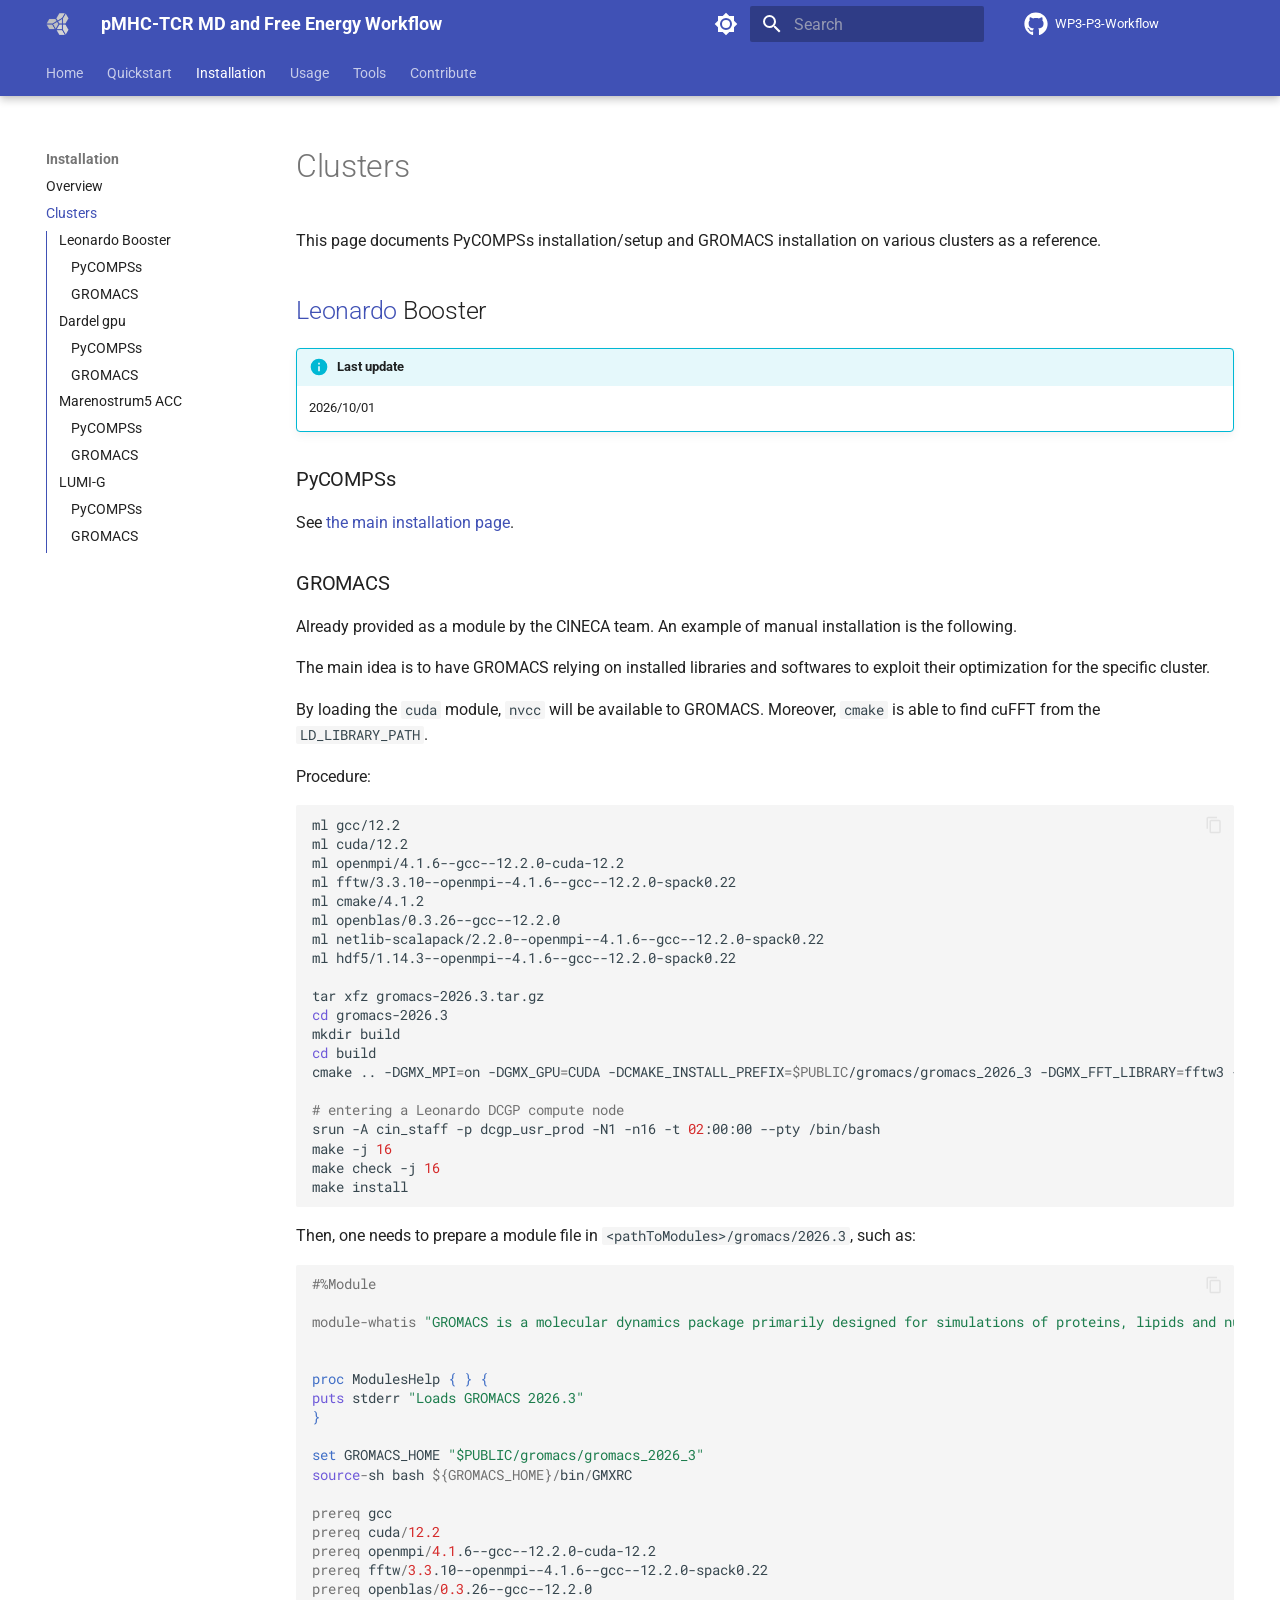
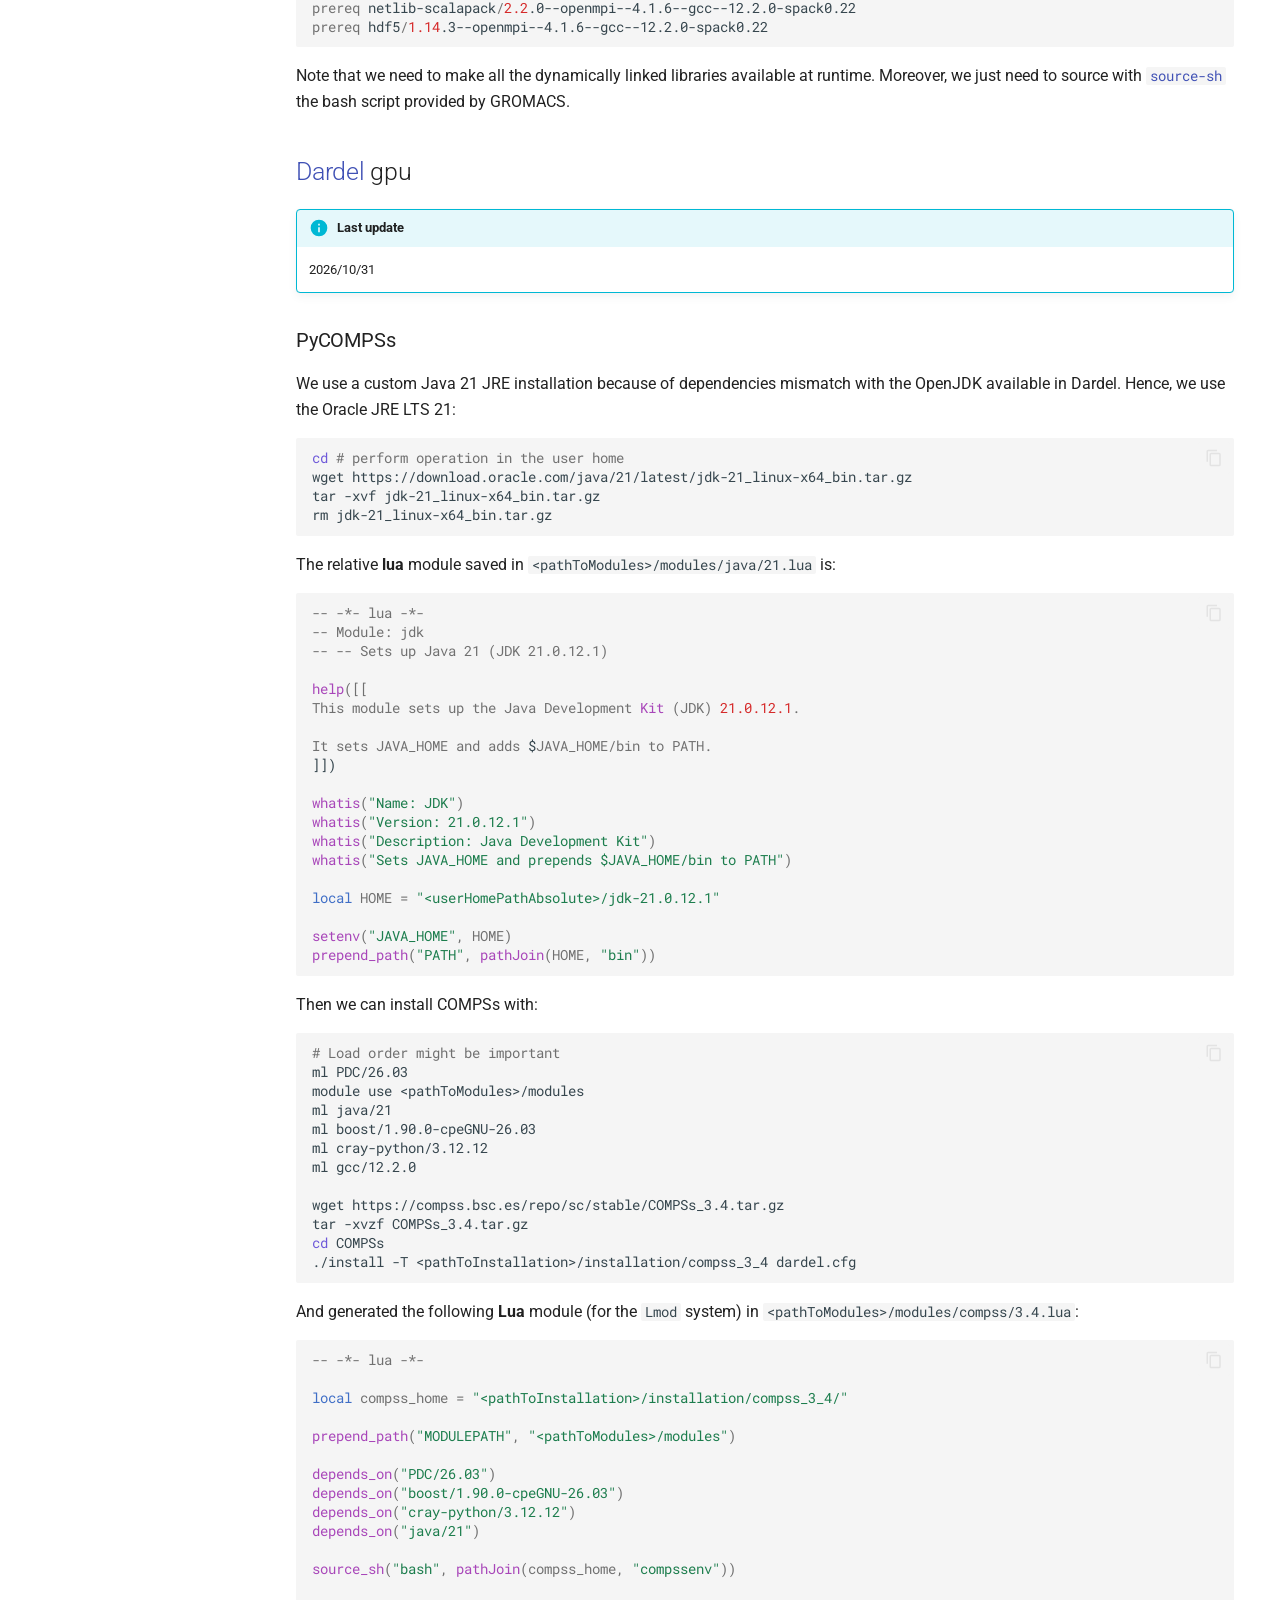
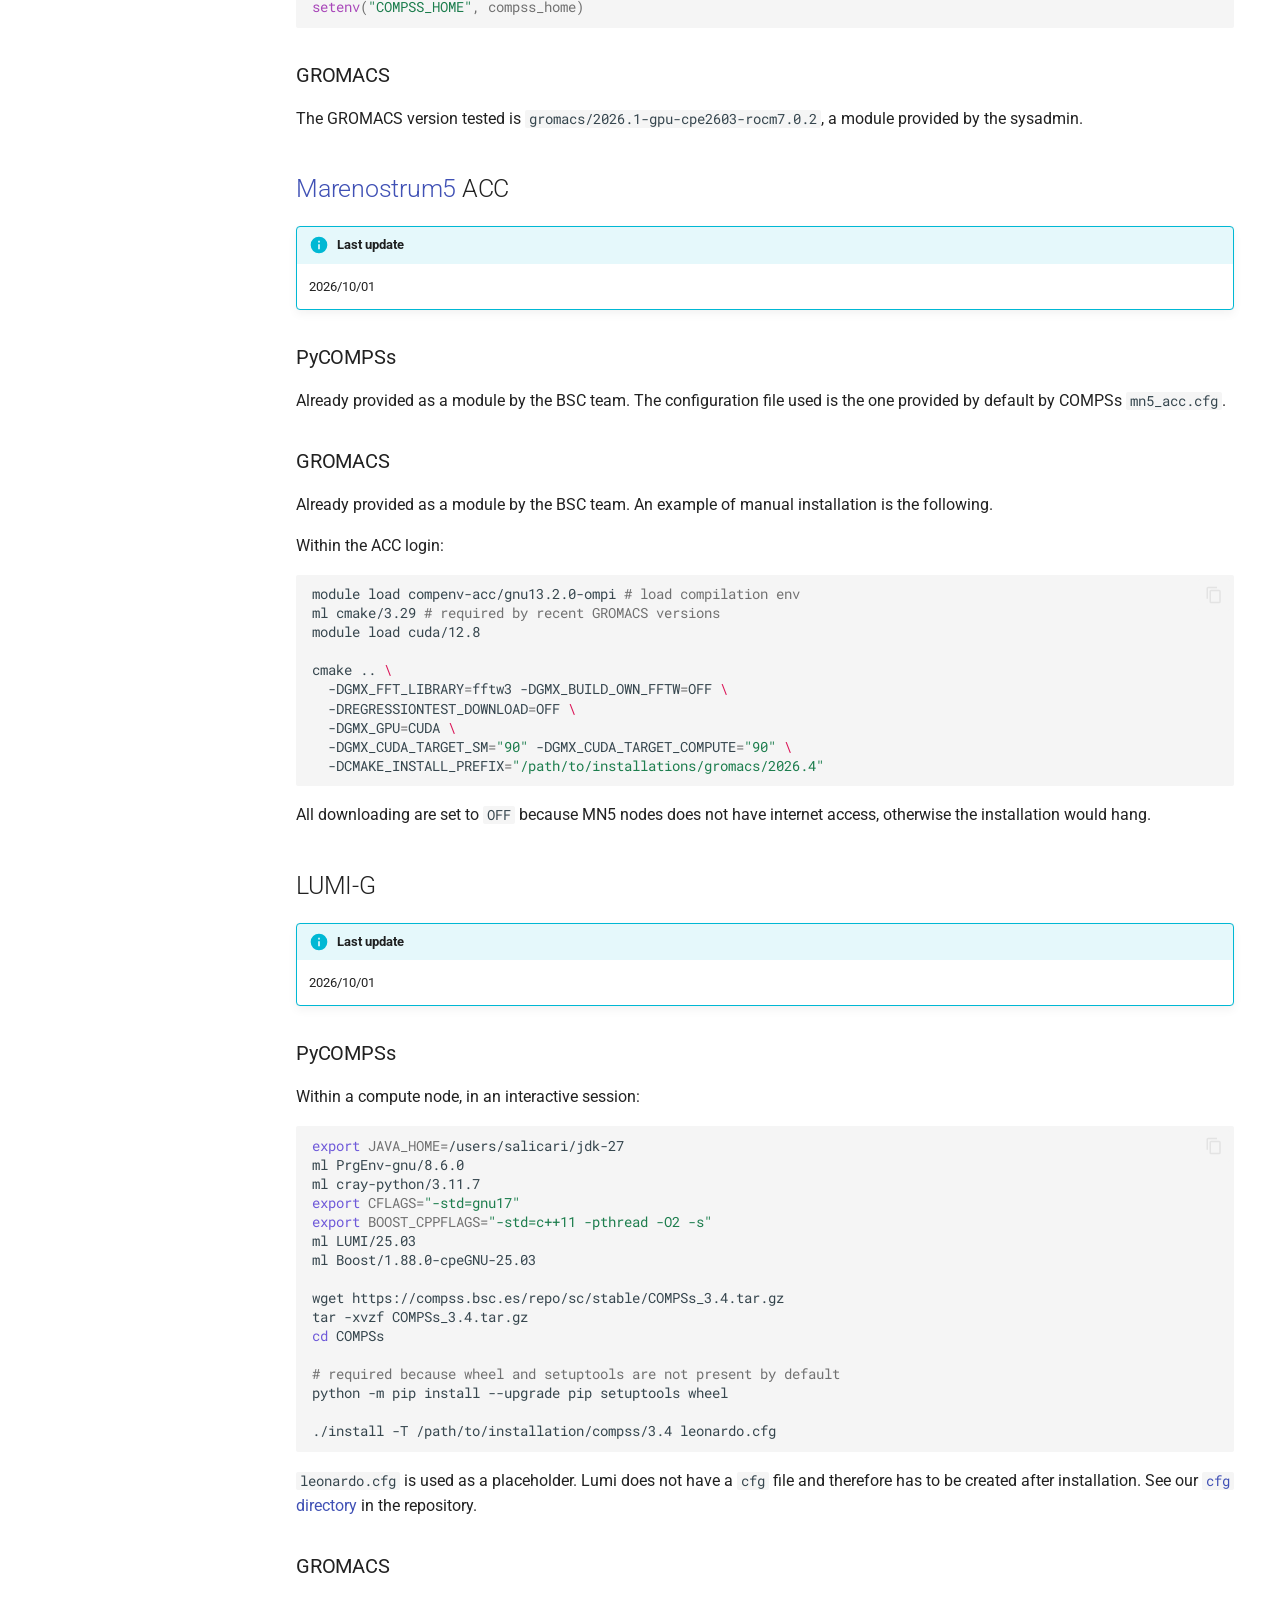
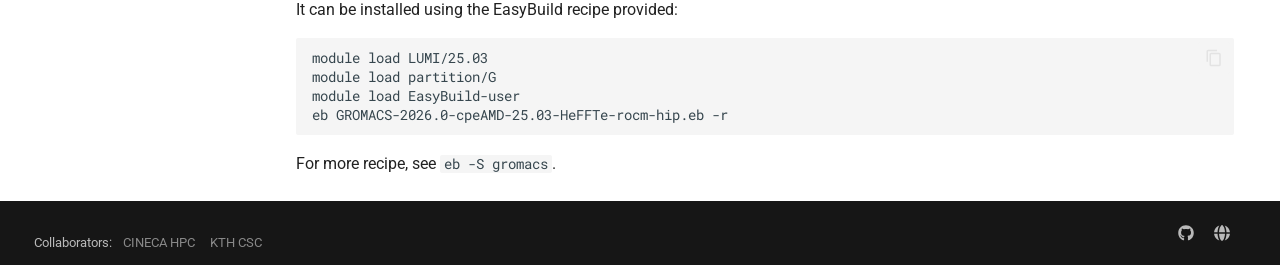
==== commit cbd1bcbe: "Deployed 65956ed with MkDocs version: 1.6.1" ====
--- a/clusters/index.html
+++ b/clusters/index.html
@@ -21,7 +21,7 @@
       
       
       <link rel="icon" href="../img/favicon.png">
-      <meta name="generator" content="mkdocs-1.6.1, mkdocs-material-9.7.7">
+      <meta name="generator" content="mkdocs-1.6.1, mkdocs-material-9.8.0">
     
     
       
@@ -29,10 +29,10 @@
       
     
     
-      <link rel="stylesheet" href="../assets/stylesheets/main.ec1eaa64.min.css">
-      
-        
-        <link rel="stylesheet" href="../assets/stylesheets/palette.ab4e12ef.min.css">
+      <link rel="stylesheet" href="../assets/stylesheets/main.57a0d79d.min.css">
+      
+        
+        <link rel="stylesheet" href="../assets/stylesheets/palette.fb2fffe2.min.css">
       
       
 
@@ -916,7 +916,7 @@
 <h2 id="dardel-gpu"><a href="https://www.pdc.kth.se/hpc-services/computing-systems/dardel-hpc-system/about-the-dardel-system-1.1053338">Dardel</a> gpu</h2>
 <div class="admonition info">
 <p class="admonition-title">Last update</p>
-<p>2026/09/01</p>
+<p>2026/10/31</p>
 </div>
 <h3 id="pycompss_1">PyCOMPSs</h3>
 <p>We use a custom Java 21 JRE installation because of dependencies mismatch with the OpenJDK available in Dardel. Hence, we use the Oracle JRE LTS 21:</p>
@@ -948,20 +948,17 @@
 </code></pre></div>
 <p>Then we can install COMPSs with:</p>
 <div class="highlight"><pre><span></span><code><a id="__codelineno-4-1" name="__codelineno-4-1" href="#__codelineno-4-1"></a><span class="c1"># Load order might be important</span>
-<a id="__codelineno-4-2" name="__codelineno-4-2" href="#__codelineno-4-2"></a>ml<span class="w"> </span>PDCOLD/24.11
+<a id="__codelineno-4-2" name="__codelineno-4-2" href="#__codelineno-4-2"></a>ml<span class="w"> </span>PDC/26.03
 <a id="__codelineno-4-3" name="__codelineno-4-3" href="#__codelineno-4-3"></a>module<span class="w"> </span>use<span class="w"> </span>&lt;pathToModules&gt;/modules
 <a id="__codelineno-4-4" name="__codelineno-4-4" href="#__codelineno-4-4"></a>ml<span class="w"> </span>java/21
-<a id="__codelineno-4-5" name="__codelineno-4-5" href="#__codelineno-4-5"></a>ml<span class="w"> </span>boost/1.85.0-cpeGNU-24.11
-<a id="__codelineno-4-6" name="__codelineno-4-6" href="#__codelineno-4-6"></a>ml<span class="w"> </span>all-spack-modules/0.23.1<span class="w"> </span><span class="c1"># required for the following Python version</span>
-<a id="__codelineno-4-7" name="__codelineno-4-7" href="#__codelineno-4-7"></a>ml<span class="w"> </span>python/3.13.0-gcc-cgo
-<a id="__codelineno-4-8" name="__codelineno-4-8" href="#__codelineno-4-8"></a>ml<span class="w"> </span>gcc/12.2.0
-<a id="__codelineno-4-9" name="__codelineno-4-9" href="#__codelineno-4-9"></a>python<span class="w"> </span>-m<span class="w"> </span>ensurepip<span class="w"> </span>--upgrade
-<a id="__codelineno-4-10" name="__codelineno-4-10" href="#__codelineno-4-10"></a>python<span class="w"> </span>-m<span class="w"> </span>pip<span class="w"> </span>install<span class="w"> </span>--user<span class="w"> </span>wheel<span class="w"> </span>setuptools<span class="w"> </span>--upgrade
-<a id="__codelineno-4-11" name="__codelineno-4-11" href="#__codelineno-4-11"></a>
-<a id="__codelineno-4-12" name="__codelineno-4-12" href="#__codelineno-4-12"></a>wget<span class="w"> </span>https://compss.bsc.es/repo/sc/stable/COMPSs_3.4.tar.gz
-<a id="__codelineno-4-13" name="__codelineno-4-13" href="#__codelineno-4-13"></a>tar<span class="w"> </span>-xvzf<span class="w"> </span>COMPSs_3.4.tar.gz
-<a id="__codelineno-4-14" name="__codelineno-4-14" href="#__codelineno-4-14"></a><span class="nb">cd</span><span class="w"> </span>COMPSs
-<a id="__codelineno-4-15" name="__codelineno-4-15" href="#__codelineno-4-15"></a>./install<span class="w"> </span>-T<span class="w"> </span>&lt;proj&gt;/installation/compss_3_4<span class="w"> </span>dardel.cfg
+<a id="__codelineno-4-5" name="__codelineno-4-5" href="#__codelineno-4-5"></a>ml<span class="w"> </span>boost/1.90.0-cpeGNU-26.03
+<a id="__codelineno-4-6" name="__codelineno-4-6" href="#__codelineno-4-6"></a>ml<span class="w"> </span>cray-python/3.12.12
+<a id="__codelineno-4-7" name="__codelineno-4-7" href="#__codelineno-4-7"></a>ml<span class="w"> </span>gcc/12.2.0
+<a id="__codelineno-4-8" name="__codelineno-4-8" href="#__codelineno-4-8"></a>
+<a id="__codelineno-4-9" name="__codelineno-4-9" href="#__codelineno-4-9"></a>wget<span class="w"> </span>https://compss.bsc.es/repo/sc/stable/COMPSs_3.4.tar.gz
+<a id="__codelineno-4-10" name="__codelineno-4-10" href="#__codelineno-4-10"></a>tar<span class="w"> </span>-xvzf<span class="w"> </span>COMPSs_3.4.tar.gz
+<a id="__codelineno-4-11" name="__codelineno-4-11" href="#__codelineno-4-11"></a><span class="nb">cd</span><span class="w"> </span>COMPSs
+<a id="__codelineno-4-12" name="__codelineno-4-12" href="#__codelineno-4-12"></a>./install<span class="w"> </span>-T<span class="w"> </span>&lt;pathToInstallation&gt;/installation/compss_3_4<span class="w"> </span>dardel.cfg
 </code></pre></div>
 <p>And generated the following <strong>Lua</strong> module (for the <code>Lmod</code> system) in <code>&lt;pathToModules&gt;/modules/compss/3.4.lua</code>:</p>
 <div class="highlight"><pre><span></span><code><a id="__codelineno-5-1" name="__codelineno-5-1" href="#__codelineno-5-1"></a><span class="c1">-- -*- lua -*-</span>
@@ -970,18 +967,17 @@
 <a id="__codelineno-5-4" name="__codelineno-5-4" href="#__codelineno-5-4"></a>
 <a id="__codelineno-5-5" name="__codelineno-5-5" href="#__codelineno-5-5"></a><span class="nf">prepend_path</span><span class="p">(</span><span class="s2">"MODULEPATH"</span><span class="p">,</span><span class="w"> </span><span class="s2">"&lt;pathToModules&gt;/modules"</span><span class="p">)</span>
 <a id="__codelineno-5-6" name="__codelineno-5-6" href="#__codelineno-5-6"></a>
-<a id="__codelineno-5-7" name="__codelineno-5-7" href="#__codelineno-5-7"></a><span class="nf">depends_on</span><span class="p">(</span><span class="s2">"PDCOLD/24.11"</span><span class="p">)</span>
-<a id="__codelineno-5-8" name="__codelineno-5-8" href="#__codelineno-5-8"></a><span class="nf">depends_on</span><span class="p">(</span><span class="s2">"all-spack-modules/0.23.1"</span><span class="p">)</span>
-<a id="__codelineno-5-9" name="__codelineno-5-9" href="#__codelineno-5-9"></a><span class="nf">depends_on</span><span class="p">(</span><span class="s2">"boost/1.85.0-cpeGNU-24.11"</span><span class="p">)</span>
-<a id="__codelineno-5-10" name="__codelineno-5-10" href="#__codelineno-5-10"></a><span class="nf">depends_on</span><span class="p">(</span><span class="s2">"python/3.13.0-gcc-cgo"</span><span class="p">)</span>
-<a id="__codelineno-5-11" name="__codelineno-5-11" href="#__codelineno-5-11"></a><span class="nf">depends_on</span><span class="p">(</span><span class="s2">"java/21"</span><span class="p">)</span>
-<a id="__codelineno-5-12" name="__codelineno-5-12" href="#__codelineno-5-12"></a>
-<a id="__codelineno-5-13" name="__codelineno-5-13" href="#__codelineno-5-13"></a><span class="nf">source_sh</span><span class="p">(</span><span class="s2">"bash"</span><span class="p">,</span><span class="w"> </span><span class="nf">pathJoin</span><span class="p">(</span><span class="nv">compss_home</span><span class="p">,</span><span class="w"> </span><span class="s2">"compssenv"</span><span class="p">))</span>
-<a id="__codelineno-5-14" name="__codelineno-5-14" href="#__codelineno-5-14"></a>
-<a id="__codelineno-5-15" name="__codelineno-5-15" href="#__codelineno-5-15"></a><span class="nf">setenv</span><span class="p">(</span><span class="s2">"COMPSS_HOME"</span><span class="p">,</span><span class="w"> </span><span class="nv">compss_home</span><span class="p">)</span>
+<a id="__codelineno-5-7" name="__codelineno-5-7" href="#__codelineno-5-7"></a><span class="nf">depends_on</span><span class="p">(</span><span class="s2">"PDC/26.03"</span><span class="p">)</span>
+<a id="__codelineno-5-8" name="__codelineno-5-8" href="#__codelineno-5-8"></a><span class="nf">depends_on</span><span class="p">(</span><span class="s2">"boost/1.90.0-cpeGNU-26.03"</span><span class="p">)</span>
+<a id="__codelineno-5-9" name="__codelineno-5-9" href="#__codelineno-5-9"></a><span class="nf">depends_on</span><span class="p">(</span><span class="s2">"cray-python/3.12.12"</span><span class="p">)</span>
+<a id="__codelineno-5-10" name="__codelineno-5-10" href="#__codelineno-5-10"></a><span class="nf">depends_on</span><span class="p">(</span><span class="s2">"java/21"</span><span class="p">)</span>
+<a id="__codelineno-5-11" name="__codelineno-5-11" href="#__codelineno-5-11"></a>
+<a id="__codelineno-5-12" name="__codelineno-5-12" href="#__codelineno-5-12"></a><span class="nf">source_sh</span><span class="p">(</span><span class="s2">"bash"</span><span class="p">,</span><span class="w"> </span><span class="nf">pathJoin</span><span class="p">(</span><span class="nv">compss_home</span><span class="p">,</span><span class="w"> </span><span class="s2">"compssenv"</span><span class="p">))</span>
+<a id="__codelineno-5-13" name="__codelineno-5-13" href="#__codelineno-5-13"></a>
+<a id="__codelineno-5-14" name="__codelineno-5-14" href="#__codelineno-5-14"></a><span class="nf">setenv</span><span class="p">(</span><span class="s2">"COMPSS_HOME"</span><span class="p">,</span><span class="w"> </span><span class="nv">compss_home</span><span class="p">)</span>
 </code></pre></div>
 <h3 id="gromacs_1">GROMACS</h3>
-<p>The GROMACS version tested is <code>gromacs/2026.1-cpeGNU-24.11</code>, a module provided by the sysadmin.</p>
+<p>The GROMACS version tested is <code>gromacs/2026.1-gpu-cpe2603-rocm7.0.2</code>, a module provided by the sysadmin.</p>
 <h2 id="marenostrum5-acc"><a href="https://www.bsc.es/marenostrum/marenostrum-5">Marenostrum5</a> ACC</h2>
 <div class="admonition info">
 <p class="admonition-title">Last update</p>
@@ -1117,10 +1113,10 @@
     
       
       
-      <script id="__config" type="application/json">{"annotate": null, "base": "..", "features": ["search", "search.highlight", "search.suggest", "content.code.copy", "toc.integrate", "navigation.tabs", "navigation.tabs.sticky", "navigation.top"], "search": "../assets/javascripts/workers/search.2c215733.min.js", "tags": null, "translations": {"clipboard.copied": "Copied to clipboard", "clipboard.copy": "Copy to clipboard", "search.result.more.one": "1 more on this page", "search.result.more.other": "# more on this page", "search.result.none": "No matching documents", "search.result.one": "1 matching document", "search.result.other": "# matching documents", "search.result.placeholder": "Type to start searching", "search.result.term.missing": "Missing", "select.version": "Select version"}, "version": null}</script>
-    
-    
-      <script src="../assets/javascripts/bundle.d7400e89.min.js"></script>
+      <script id="__config" type="application/json">{"annotate": null, "base": "..", "features": ["search", "search.highlight", "search.suggest", "content.code.copy", "toc.integrate", "navigation.tabs", "navigation.tabs.sticky", "navigation.top"], "search": "../assets/javascripts/workers/search.a7633da7.min.js", "tags": null, "translations": {"clipboard.copied": "Copied to clipboard", "clipboard.copy": "Copy to clipboard", "search.result.more.one": "1 more on this page", "search.result.more.other": "# more on this page", "search.result.none": "No matching documents", "search.result.one": "1 matching document", "search.result.other": "# matching documents", "search.result.placeholder": "Type to start searching", "search.result.term.missing": "Missing", "select.version": "Select version"}, "version": null}</script>
+    
+    
+      <script src="../assets/javascripts/bundle.c21346df.min.js"></script>
       
     
   </body>
--- a/assets/stylesheets/main.57a0d79d.min.css
+++ b/assets/stylesheets/main.57a0d79d.min.css
@@ -0,0 +1,6 @@
+@charset "UTF-8";html{box-sizing:border-box;-webkit-text-size-adjust:none;-moz-text-size-adjust:none;text-size-adjust:none}*,:after,:before{box-sizing:inherit}@media(prefers-reduced-motion){*,:after,:before{transition:none!important}}body{margin:0;-webkit-font-smoothing:antialiased;-moz-osx-font-smoothing:grayscale;--md-text-font-family:var(--md-text-font, _),
+    -apple-system, BlinkMacSystemFont, Helvetica, Arial, sans-serif;--md-code-font-family:var(--md-code-font, _),
+    SFMono-Regular, Consolas, Menlo, monospace}.md-typeset code:not(.focus-visible),a,button,input,label{-webkit-tap-highlight-color:transparent}a{color:inherit;text-decoration:none}hr{box-sizing:initial;display:block;height:.05rem;padding:0;overflow:visible;border:0}small{font-size:80%}sub,sup{line-height:1em}img{border-style:none}table{border-spacing:0;border-collapse:initial}td,th{font-weight:400;vertical-align:top}button{padding:0;margin:0;font-family:inherit;font-size:inherit;background:#0000;border:0}input{border:0;outline:none}:root{--md-primary-fg-color:#4051b5;--md-primary-fg-color--light:#5d6cc0;--md-primary-fg-color--dark:#303fa1;--md-primary-bg-color:#fff;--md-primary-bg-color--light:#ffffffb3;--md-accent-fg-color:#526cfe;--md-accent-fg-color--transparent:#526cfe1a;--md-accent-bg-color:#fff;--md-accent-bg-color--light:#ffffffb3;--md-typeset-table-sort-icon:url("data:image/svg+xml;charset=utf-8,<svg xmlns='http://www.w3.org/2000/svg' viewBox='0 0 24 24'><path d='m18 21-4-4h3V7h-3l4-4 4 4h-3v10h3M2 19v-2h10v2M2 13v-2h7v2M2 7V5h4v2z'/></svg>");--md-typeset-table-sort-icon--asc:url("data:image/svg+xml;charset=utf-8,<svg xmlns='http://www.w3.org/2000/svg' viewBox='0 0 24 24'><path d='M19 17h3l-4 4-4-4h3V3h2M2 17h10v2H2M6 5v2H2V5m0 6h7v2H2z'/></svg>");--md-typeset-table-sort-icon--desc:url("data:image/svg+xml;charset=utf-8,<svg xmlns='http://www.w3.org/2000/svg' viewBox='0 0 24 24'><path d='M19 7h3l-4-4-4 4h3v14h2M2 17h10v2H2M6 5v2H2V5m0 6h7v2H2z'/></svg>")}[data-md-color-scheme=default]{color-scheme:light}[data-md-color-scheme=default] img[src$="#gh-dark-mode-only"],[data-md-color-scheme=default] img[src$="#only-dark"]{display:none}:root,[data-md-color-scheme=default]{--md-hue:225deg;--md-default-fg-color:#000000de;--md-default-fg-color--light:#0000008a;--md-default-fg-color--lighter:#00000052;--md-default-fg-color--lightest:#00000012;--md-default-bg-color:#fff;--md-default-bg-color--light:#ffffffb3;--md-default-bg-color--lighter:#ffffff4d;--md-default-bg-color--lightest:#ffffff1f;--md-code-fg-color:#36464e;--md-code-bg-color:#f5f5f5;--md-code-bg-color--light:#f5f5f5b3;--md-code-bg-color--lighter:#f5f5f54d;--md-code-hl-color:#4287ff;--md-code-hl-color--light:#4287ff1a;--md-code-hl-number-color:#d52a2a;--md-code-hl-special-color:#db1457;--md-code-hl-function-color:#a846b9;--md-code-hl-constant-color:#6e59d9;--md-code-hl-keyword-color:#3f6ec6;--md-code-hl-string-color:#1c7d4d;--md-code-hl-name-color:var(--md-code-fg-color);--md-code-hl-operator-color:var(--md-default-fg-color--light);--md-code-hl-punctuation-color:var(--md-default-fg-color--light);--md-code-hl-comment-color:var(--md-default-fg-color--light);--md-code-hl-generic-color:var(--md-default-fg-color--light);--md-code-hl-variable-color:var(--md-default-fg-color--light);--md-typeset-color:var(--md-default-fg-color);--md-typeset-a-color:var(--md-primary-fg-color);--md-typeset-del-color:#f5503d26;--md-typeset-ins-color:#0bd57026;--md-typeset-kbd-color:#fafafa;--md-typeset-kbd-accent-color:#fff;--md-typeset-kbd-border-color:#b8b8b8;--md-typeset-mark-color:#ffff0080;--md-typeset-table-color:#0000001f;--md-typeset-table-color--light:#00000009;--md-admonition-fg-color:var(--md-default-fg-color);--md-admonition-bg-color:var(--md-default-bg-color);--md-warning-fg-color:#000000de;--md-warning-bg-color:#ff9;--md-footer-fg-color:#fff;--md-footer-fg-color--light:#ffffffb3;--md-footer-fg-color--lighter:#ffffff73;--md-footer-bg-color:#000000de;--md-footer-bg-color--dark:#00000052;--md-shadow-z1:0 0.2rem 0.5rem #0000000d,
+    0 0 0.05rem #0000001a;--md-shadow-z2:0 0.2rem 0.5rem #0000001a,
+    0 0 0.05rem #00000040;--md-shadow-z3:0 0.2rem 0.5rem #0003,
+    0 0 0.05rem #00000059}.md-icon svg{display:block;width:1.2rem;height:1.2rem;fill:currentcolor}aside,body,input{font-family:var(--md-text-font-family);font-feature-settings:"kern","liga";color:var(--md-typeset-color)}code,kbd,pre{font-family:var(--md-code-font-family);font-feature-settings:"kern"}.md-typeset{font-size:.8rem;line-height:1.6;overflow-wrap:break-word;-webkit-print-color-adjust:exact;color-adjust:exact}@media print{.md-typeset{font-size:.68rem}.md-typeset code,.md-typeset kbd,.md-typeset pre{white-space:pre-wrap}}.md-typeset blockquote,.md-typeset dl,.md-typeset figure,.md-typeset ol,.md-typeset pre,.md-typeset ul{margin-top:1em;margin-bottom:1em}.md-typeset h1{margin:0 0 1.25em;font-size:2em;line-height:1.3;color:var(--md-default-fg-color--light)}.md-typeset h1,.md-typeset h2{font-weight:300;letter-spacing:-.01em}.md-typeset h2{margin:1.6em 0 .64em;font-size:1.5625em;line-height:1.4}.md-typeset h3{margin:1.6em 0 .8em;font-size:1.25em;font-weight:400;line-height:1.5;letter-spacing:-.01em}.md-typeset h2+h3{margin-top:.8em}.md-typeset h4{margin:1em 0;font-weight:700;letter-spacing:-.01em}.md-typeset h5,.md-typeset h6{margin:1.25em 0;font-size:.8em;font-weight:700;color:var(--md-default-fg-color--light);letter-spacing:-.01em}.md-typeset h5{text-transform:uppercase}.md-typeset h5 code{text-transform:none}.md-typeset hr{display:flow-root;margin:1.5em 0;border-bottom:.05rem solid var(--md-default-fg-color--lightest)}.md-typeset a{color:var(--md-typeset-a-color);word-break:break-word}.md-typeset a,.md-typeset a:before{transition:color 125ms}.md-typeset a:focus,.md-typeset a:hover{color:var(--md-accent-fg-color)}.md-typeset a:focus code,.md-typeset a:hover code{color:var(--md-accent-fg-color);background-color:var(--md-accent-fg-color--transparent)}.md-typeset a code{color:var(--md-typeset-a-color)}.md-typeset a.focus-visible{outline-color:var(--md-accent-fg-color);outline-offset:.2rem}.md-typeset code,.md-typeset kbd,.md-typeset pre{font-variant-ligatures:none;color:var(--md-code-fg-color);direction:ltr;transition:background-color 125ms}.md-typeset code{padding:0 .2941176471em;font-size:.85em;word-break:break-word;background-color:var(--md-code-bg-color);border-radius:.1rem;-webkit-box-decoration-break:clone;box-decoration-break:clone;transition:color 125ms,background-color 125ms}.md-typeset code:not(.focus-visible){outline:none}.md-typeset pre{position:relative;display:flow-root;line-height:1.4}.md-typeset pre>code{display:block;padding:.7720588235em 1.1764705882em;margin:0;overflow:auto;word-break:normal;touch-action:auto;scrollbar-color:var(--md-default-fg-color--lighter) #0000;scrollbar-width:thin;outline-color:var(--md-accent-fg-color);box-shadow:none;-webkit-box-decoration-break:slice;box-decoration-break:slice}.md-typeset pre>code:hover{scrollbar-color:var(--md-accent-fg-color) #0000}.md-typeset pre>code::-webkit-scrollbar{width:.2rem;height:.2rem}.md-typeset pre>code::-webkit-scrollbar-thumb{background-color:var(--md-default-fg-color--lighter)}.md-typeset pre>code::-webkit-scrollbar-thumb:hover{background-color:var(--md-accent-fg-color)}.md-typeset kbd{display:inline-block;padding:0 .6666666667em;font-size:.75em;color:var(--md-default-fg-color);word-break:break-word;vertical-align:text-top;background-color:var(--md-typeset-kbd-color);border-radius:.1rem;box-shadow:0 .1rem 0 .05rem var(--md-typeset-kbd-border-color),0 .1rem 0 var(--md-typeset-kbd-border-color),0 -.1rem .2rem var(--md-typeset-kbd-accent-color) inset}.md-typeset mark{color:inherit;word-break:break-word;background-color:var(--md-typeset-mark-color);-webkit-box-decoration-break:clone;box-decoration-break:clone}.md-typeset abbr{text-decoration:none;cursor:help}.md-typeset [data-preview],.md-typeset abbr{border-bottom:.05rem dotted var(--md-default-fg-color--light)}.md-typeset small{opacity:.75}[dir=ltr] .md-typeset sub,[dir=ltr] .md-typeset sup{margin-left:.078125em}[dir=rtl] .md-typeset sub,[dir=rtl] .md-typeset sup{margin-right:.078125em}[dir=ltr] .md-typeset blockquote{padding-left:.6rem;border-left:.2rem solid var(--md-default-fg-color--lighter)}[dir=rtl] .md-typeset blockquote{padding-right:.6rem;border-right:.2rem solid var(--md-default-fg-color--lighter)}.md-typeset blockquote{margin-left:0;margin-right:0;color:var(--md-default-fg-color--light)}.md-typeset ul{list-style-type:disc}.md-typeset ul[type]{list-style-type:revert-layer}[dir=ltr] .md-typeset ol,[dir=ltr] .md-typeset ol li ol,[dir=ltr] .md-typeset ol li ul,[dir=ltr] .md-typeset ul,[dir=ltr] .md-typeset ul li ol,[dir=ltr] .md-typeset ul li ul{margin-left:.625em}[dir=rtl] .md-typeset ol,[dir=rtl] .md-typeset ol li ol,[dir=rtl] .md-typeset ol li ul,[dir=rtl] .md-typeset ul,[dir=rtl] .md-typeset ul li ol,[dir=rtl] .md-typeset ul li ul{margin-right:.625em}.md-typeset ol,.md-typeset ul{padding:0}.md-typeset ol:not([hidden]),.md-typeset ul:not([hidden]){display:flow-root}.md-typeset ol ol,.md-typeset ul ol{list-style-type:lower-alpha}.md-typeset ol ol ol,.md-typeset ul ol ol{list-style-type:lower-roman}.md-typeset ol ol ol ol,.md-typeset ul ol ol ol{list-style-type:upper-alpha}.md-typeset ol ol ol ol ol,.md-typeset ul ol ol ol ol{list-style-type:upper-roman}.md-typeset ol[type],.md-typeset ul[type]{list-style-type:revert-layer}[dir=ltr] .md-typeset ol li,[dir=ltr] .md-typeset ul li{margin-left:1.25em}[dir=rtl] .md-typeset ol li,[dir=rtl] .md-typeset ul li{margin-right:1.25em}.md-typeset ol li,.md-typeset ul li{margin-bottom:.5em}.md-typeset ol li blockquote,.md-typeset ol li p,.md-typeset ul li blockquote,.md-typeset ul li p{margin:.5em 0}.md-typeset ol li:last-child,.md-typeset ul li:last-child{margin-bottom:0}.md-typeset ol li ol,.md-typeset ol li ul,.md-typeset ul li ol,.md-typeset ul li ul{margin-top:.5em;margin-bottom:.5em}[dir=ltr] .md-typeset dd{margin-left:1.875em}[dir=rtl] .md-typeset dd{margin-right:1.875em}.md-typeset dd{margin-top:1em;margin-bottom:1.5em}.md-typeset img,.md-typeset svg,.md-typeset video{max-width:100%;height:auto}.md-typeset img[align=left]{margin:1em 1em 1em 0}.md-typeset img[align=right]{margin:1em 0 1em 1em}.md-typeset img[align]:only-child{margin-top:0}.md-typeset figure{display:flow-root;width:fit-content;max-width:100%;margin:1em auto;text-align:center}.md-typeset figure img{display:block;margin:0 auto}.md-typeset figcaption{max-width:24rem;margin:1em auto;font-style:italic}.md-typeset iframe{max-width:100%}.md-typeset table:not([class]){display:inline-block;max-width:100%;overflow:auto;font-size:.64rem;touch-action:auto;background-color:var(--md-default-bg-color);border:.05rem solid var(--md-typeset-table-color);border-radius:.1rem}@media print{.md-typeset table:not([class]){display:table}}.md-typeset table:not([class])+*{margin-top:1.5em}.md-typeset table:not([class]) td>:first-child,.md-typeset table:not([class]) th>:first-child{margin-top:0}.md-typeset table:not([class]) td>:last-child,.md-typeset table:not([class]) th>:last-child{margin-bottom:0}.md-typeset table:not([class]) td:not([align]),.md-typeset table:not([class]) th:not([align]){text-align:left}[dir=rtl] .md-typeset table:not([class]) td:not([align]),[dir=rtl] .md-typeset table:not([class]) th:not([align]){text-align:right}.md-typeset table:not([class]) th{min-width:5rem;padding:.9375em 1.25em;font-weight:700;vertical-align:top}.md-typeset table:not([class]) td{padding:.9375em 1.25em;vertical-align:top;border-top:.05rem solid var(--md-typeset-table-color)}.md-typeset table:not([class]) tbody tr{transition:background-color 125ms}.md-typeset table:not([class]) tbody tr:hover{background-color:var(--md-typeset-table-color--light);box-shadow:0 .05rem 0 var(--md-default-bg-color) inset}.md-typeset table:not([class]) a{word-break:normal}.md-typeset table th[role=columnheader]{cursor:pointer}[dir=ltr] .md-typeset table th[role=columnheader]:after{margin-left:.5em}[dir=rtl] .md-typeset table th[role=columnheader]:after{margin-right:.5em}.md-typeset table th[role=columnheader]:after{display:inline-block;width:1.2em;height:1.2em;vertical-align:text-bottom;content:"";-webkit-mask-image:var(--md-typeset-table-sort-icon);mask-image:var(--md-typeset-table-sort-icon);-webkit-mask-repeat:no-repeat;mask-repeat:no-repeat;-webkit-mask-size:contain;mask-size:contain;transition:background-color 125ms}.md-typeset table th[role=columnheader]:hover:after{background-color:var(--md-default-fg-color--lighter)}.md-typeset table th[role=columnheader][aria-sort=ascending]:after{background-color:var(--md-default-fg-color--light);-webkit-mask-image:var(--md-typeset-table-sort-icon--asc);mask-image:var(--md-typeset-table-sort-icon--asc)}.md-typeset table th[role=columnheader][aria-sort=descending]:after{background-color:var(--md-default-fg-color--light);-webkit-mask-image:var(--md-typeset-table-sort-icon--desc);mask-image:var(--md-typeset-table-sort-icon--desc)}.md-typeset__scrollwrap{margin:1em -.8rem;overflow-x:auto;touch-action:auto}.md-typeset__table{display:inline-block;padding:0 .8rem;margin-bottom:.5em}@media print{.md-typeset__table{display:block}}html .md-typeset__table table{display:table;width:100%;margin:0;overflow:hidden}@media screen and (max-width:44.984375em){.md-content__inner>pre{margin:1em -.8rem}.md-content__inner>pre code{border-radius:0}}.md-typeset .md-author{position:relative;display:block;flex-shrink:0;width:1.6rem;height:1.6rem;overflow:hidden;border-radius:100%;transition:color 125ms,transform 125ms}.md-typeset .md-author img{display:block}.md-typeset .md-author--more{font-size:.6rem;font-weight:700;line-height:1.6rem;color:var(--md-default-fg-color--lighter);text-align:center;background:var(--md-default-fg-color--lightest)}.md-typeset .md-author--long{width:2.4rem;height:2.4rem}.md-typeset a.md-author{transform:scale(1)}.md-typeset a.md-author img{filter:grayscale(100%) opacity(75%);border-radius:100%;transition:filter 125ms}.md-typeset a.md-author:focus,.md-typeset a.md-author:hover{z-index:1;transform:scale(1.1)}.md-typeset a.md-author:focus img,.md-typeset a.md-author:hover img{filter:grayscale(0)}.md-banner{overflow:auto;color:var(--md-footer-fg-color);background-color:var(--md-footer-bg-color)}@media print{.md-banner{display:none}}.md-banner--warning{color:var(--md-warning-fg-color);background-color:var(--md-warning-bg-color)}.md-banner__inner{padding:0 .8rem;margin:.6rem auto;font-size:.7rem}[dir=ltr] .md-banner__button{float:right}[dir=rtl] .md-banner__button{float:left}.md-banner__button{color:inherit;cursor:pointer;transition:opacity .25s}.no-js .md-banner__button{display:none}.md-banner__button:hover{opacity:.7}html{height:100%;overflow-x:hidden;font-size:125%}@media screen and (min-width:100em){html{font-size:137.5%}}@media screen and (min-width:125em){html{font-size:150%}}body{position:relative;display:flex;flex-direction:column;width:100%;min-height:100%;font-size:.5rem;background-color:var(--md-default-bg-color)}@media print{body{display:block}}@media screen and (max-width:59.984375em){body[data-md-scrolllock]{position:fixed}}.md-grid{max-width:61rem;margin-left:auto;margin-right:auto}.md-container{display:flex;flex-grow:1;flex-direction:column}@media print{.md-container{display:block}}.md-main{flex-grow:1}.md-main__inner{display:flex;height:100%;margin-top:1.5rem}.md-ellipsis{overflow:hidden;text-overflow:ellipsis}.md-toggle{display:none}.md-option{position:absolute;width:0;height:0;opacity:0}.md-option:checked+label:not([hidden]){display:block}.md-option.focus-visible+label{outline-style:auto;outline-color:var(--md-accent-fg-color)}.md-skip{position:fixed;z-index:-1;padding:.3rem .5rem;margin:.5rem;font-size:.64rem;color:var(--md-default-bg-color);background-color:var(--md-default-fg-color);border-radius:.1rem;outline-color:var(--md-accent-fg-color);opacity:0;transform:translateY(.4rem)}.md-skip:focus{z-index:10;opacity:1;transition:transform .25s cubic-bezier(.4,0,.2,1),opacity 175ms 75ms;transform:translateY(0)}@page{margin:25mm}:root{--md-clipboard-icon:url("data:image/svg+xml;charset=utf-8,<svg xmlns='http://www.w3.org/2000/svg' viewBox='0 0 24 24'><path d='M19 21H8V7h11m0-2H8a2 2 0 0 0-2 2v14a2 2 0 0 0 2 2h11a2 2 0 0 0 2-2V7a2 2 0 0 0-2-2m-3-4H4a2 2 0 0 0-2 2v14h2V3h12z'/></svg>");--md-code-select-icon:url("data:image/svg+xml;charset=utf-8,<svg xmlns='http://www.w3.org/2000/svg' viewBox='0 0 24 24'><path d='M19 19h-4v2h4c1.1 0 2-.9 2-2v-4h-2m0-12h-4v2h4v4h2V5c0-1.1-.9-2-2-2M5 5h4V3H5c-1.1 0-2 .9-2 2v4h2m0 6H3v4c0 1.1.9 2 2 2h4v-2H5zm2-4h2v2H7zm4 0h2v2h-2zm4 0h2v2h-2zM7 7h2v2H7zm4 0h2v2h-2zm4 0h2v2h-2zm-8 8h2v2H7zm4 0h2v2h-2zm4 0h2v2h-2z'/></svg>");--md-code-copy-icon:url("data:image/svg+xml;charset=utf-8,<svg xmlns='http://www.w3.org/2000/svg' viewBox='0 0 24 24'><path d='M19 21H8V7h11m0-2H8a2 2 0 0 0-2 2v14a2 2 0 0 0 2 2h11a2 2 0 0 0 2-2V7a2 2 0 0 0-2-2m-3-4H4a2 2 0 0 0-2 2v14h2V3h12z'/></svg>")}.md-clipboard{z-index:1;width:1.5em;height:1.5em;color:var(--md-default-fg-color--lightest);cursor:pointer;border-radius:.1rem;outline-color:var(--md-accent-fg-color);outline-offset:.1rem;transition:color .25s}@media print{.md-clipboard{display:none}}.md-clipboard:not(.focus-visible){outline:none;-webkit-tap-highlight-color:transparent}:hover>.md-clipboard{color:var(--md-default-fg-color--light)}.md-clipboard:focus,.md-clipboard:hover{color:var(--md-accent-fg-color)}.md-clipboard:after{display:block;width:1.125em;height:1.125em;margin:0 auto;content:"";background-color:currentcolor;-webkit-mask-image:var(--md-clipboard-icon);mask-image:var(--md-clipboard-icon);-webkit-mask-repeat:no-repeat;mask-repeat:no-repeat;-webkit-mask-position:center;mask-position:center;-webkit-mask-size:contain;mask-size:contain}.md-clipboard--inline{cursor:pointer}.md-clipboard--inline code{transition:color .25s,background-color .25s}.md-clipboard--inline:focus code,.md-clipboard--inline:hover code{color:var(--md-accent-fg-color);background-color:var(--md-accent-fg-color--transparent)}.md-typeset .md-code__content{display:grid}.md-code__nav{position:absolute;top:.25em;right:.25em;z-index:1;display:flex;gap:.2rem;padding:.2rem;background-color:var(--md-code-bg-color--lighter);border-radius:.1rem;transition:background-color .25s}:hover>.md-code__nav{background-color:var(--md-code-bg-color--light)}.md-code__button{display:block;width:1.5em;height:1.5em;color:var(--md-default-fg-color--lightest);cursor:pointer;outline-color:var(--md-accent-fg-color);outline-offset:.1rem;transition:color .25s}:hover>*>.md-code__button{color:var(--md-default-fg-color--light)}.md-code__button.focus-visible,.md-code__button:hover{color:var(--md-accent-fg-color)}.md-code__button--active{color:var(--md-default-fg-color)!important}.md-code__button:after{display:block;width:1.125em;height:1.125em;margin:0 auto;content:"";background-color:currentcolor;-webkit-mask-repeat:no-repeat;mask-repeat:no-repeat;-webkit-mask-position:center;mask-position:center;-webkit-mask-size:contain;mask-size:contain}.md-code__button[data-md-type=select]:after{-webkit-mask-image:var(--md-code-select-icon);mask-image:var(--md-code-select-icon)}.md-code__button[data-md-type=copy]:after{-webkit-mask-image:var(--md-code-copy-icon);mask-image:var(--md-code-copy-icon)}@keyframes consent{0%{opacity:0;transform:translateY(100%)}to{opacity:1;transform:translateY(0)}}@keyframes overlay{0%{opacity:0}to{opacity:1}}.md-consent__overlay{position:fixed;top:0;z-index:5;width:100%;height:100%;background-color:#0000008a;-webkit-backdrop-filter:blur(.1rem);backdrop-filter:blur(.1rem);opacity:1;animation:overlay .25s both}.md-consent__inner{position:fixed;bottom:0;z-index:5;width:100%;max-height:100%;padding:0;overflow:auto;background-color:var(--md-default-bg-color);border:0;border-radius:.1rem;box-shadow:0 0 .2rem #0000001a,0 .2rem .4rem #0003;animation:consent .5s cubic-bezier(.1,.7,.1,1) both}.md-consent__form{padding:.8rem}.md-consent__settings{display:none;margin:1em 0}input:checked+.md-consent__settings{display:block}.md-consent__controls{margin-bottom:.8rem}.md-typeset .md-consent__controls .md-button{display:inline}@media screen and (max-width:44.984375em){.md-typeset .md-consent__controls .md-button{display:block;width:100%;margin-top:.4rem;text-align:center}}.md-consent label{cursor:pointer}.md-content{flex-grow:1;min-width:0}.md-content__inner{padding-top:.6rem;margin:0 .8rem 1.2rem}@media screen and (min-width:76.25em){[dir=ltr] .md-sidebar--primary:not([hidden])~.md-content>.md-content__inner,[dir=rtl] .md-sidebar--secondary:not([hidden])~.md-content>.md-content__inner{margin-left:1.2rem}[dir=ltr] .md-sidebar--secondary:not([hidden])~.md-content>.md-content__inner,[dir=rtl] .md-sidebar--primary:not([hidden])~.md-content>.md-content__inner{margin-right:1.2rem}}.md-content__inner:before{display:block;height:.4rem;content:""}.md-content__inner>:last-child{margin-bottom:0}[dir=ltr] .md-content__button{float:right;margin-left:.4rem}[dir=rtl] .md-content__button{float:left;margin-right:.4rem}.md-content__button{padding:0;margin:.4rem 0}@media print{.md-content__button{display:none}}.md-typeset .md-content__button{color:var(--md-default-fg-color--lighter)}.md-content__button svg{display:inline;vertical-align:top}[dir=rtl] .md-content__button svg{transform:scaleX(-1)}[dir=ltr] .md-dialog{right:.8rem}[dir=rtl] .md-dialog{left:.8rem}.md-dialog{position:fixed;bottom:.8rem;z-index:4;min-width:11.1rem;padding:.4rem .6rem;pointer-events:none;background-color:var(--md-default-fg-color);border-radius:.1rem;box-shadow:var(--md-shadow-z3);opacity:0;transition:transform 0s .4s,opacity .4s;transform:translateY(100%)}@media print{.md-dialog{display:none}}.md-dialog--active{pointer-events:auto;opacity:1;transition:transform .4s cubic-bezier(.075,.85,.175,1),opacity .4s;transform:translateY(0)}.md-dialog__inner{font-size:.7rem;color:var(--md-default-bg-color)}.md-feedback{margin:2em 0 1em;text-align:center}.md-feedback fieldset{padding:0;margin:0;border:none}.md-feedback__title{margin:1em auto;font-weight:700}.md-feedback__inner{position:relative}.md-feedback__list{position:relative;display:flex;flex-wrap:wrap;place-content:baseline center}.md-feedback__list:hover .md-icon:not(:disabled){color:var(--md-default-fg-color--lighter)}:disabled .md-feedback__list{min-height:1.8rem}.md-feedback__icon{flex-shrink:0;margin:0 .1rem;color:var(--md-default-fg-color--light);cursor:pointer;transition:color 125ms}.md-feedback__icon:not(:disabled).md-icon:hover{color:var(--md-accent-fg-color)}.md-feedback__icon:disabled{color:var(--md-default-fg-color--lightest);pointer-events:none}.md-feedback__note{position:relative;opacity:0;transition:transform .4s cubic-bezier(.1,.7,.1,1),opacity .15s;transform:translateY(.4rem)}.md-feedback__note>*{max-width:16rem;margin:0 auto}:disabled .md-feedback__note{opacity:1;transform:translateY(0)}@media print{.md-feedback,.md-footer{display:none}}.md-footer{color:var(--md-footer-fg-color);background-color:var(--md-footer-bg-color)}.md-footer__inner{justify-content:space-between;padding:.2rem;overflow:auto}.md-footer__inner:not([hidden]){display:flex}.md-footer__link{display:flex;flex-grow:.01;align-items:end;max-width:100%;margin-top:1rem;margin-bottom:.4rem;overflow:hidden;outline-color:var(--md-accent-fg-color);transition:opacity .25s}.md-footer__link:focus,.md-footer__link:hover{opacity:.7}[dir=rtl] .md-footer__link svg{transform:scaleX(-1)}@media screen and (max-width:44.984375em){.md-footer__link--prev{flex-shrink:0}.md-footer__link--prev .md-footer__title{display:none}}[dir=ltr] .md-footer__link--next{margin-left:auto}.md-footer__link--next{text-align:right}[dir=rtl] .md-footer__link--next{margin-right:auto;text-align:left}.md-footer__title{flex-grow:1;max-width:calc(100% - 2.4rem);padding:0 1rem;margin-bottom:.7rem;font-size:.9rem;white-space:nowrap}.md-footer__button{padding:.4rem;margin:.2rem}.md-footer__direction{font-size:.64rem;opacity:.7}.md-footer-meta{background-color:var(--md-footer-bg-color--dark)}.md-footer-meta__inner{display:flex;flex-wrap:wrap;justify-content:space-between;padding:.2rem}html .md-footer-meta.md-typeset a{color:var(--md-footer-fg-color--light)}html .md-footer-meta.md-typeset a:focus,html .md-footer-meta.md-typeset a:hover{color:var(--md-footer-fg-color)}.md-copyright{width:100%;padding:.4rem 0;margin:auto .6rem;font-size:.64rem;color:var(--md-footer-fg-color--lighter)}.md-copyright__highlight{color:var(--md-footer-fg-color--light)}.md-social{display:inline-flex;gap:.2rem;padding:.2rem 0 .6rem;margin:0 .4rem}@media screen and (min-width:45em){.md-copyright{width:auto}.md-social{padding:.6rem 0}}.md-social__link{display:inline-block;width:1.6rem;height:1.6rem;text-align:center}.md-social__link:before{line-height:1.9}.md-social__link svg{max-height:.8rem;vertical-align:-25%;fill:currentcolor}.md-typeset .md-button{display:inline-block;padding:.625em 2em;font-weight:700;color:var(--md-primary-fg-color);cursor:pointer;border:.1rem solid;border-radius:.1rem;transition:color 125ms,background-color 125ms,border-color 125ms}.md-typeset .md-button--primary{color:var(--md-primary-bg-color);background-color:var(--md-primary-fg-color);border-color:var(--md-primary-fg-color)}.md-typeset .md-button:focus,.md-typeset .md-button:hover{color:var(--md-accent-bg-color);background-color:var(--md-accent-fg-color);border-color:var(--md-accent-fg-color)}[dir=ltr] .md-typeset .md-input,[dir=rtl] .md-typeset .md-input{border-top-left-radius:.1rem}[dir=ltr] .md-typeset .md-input,[dir=rtl] .md-typeset .md-input{border-top-right-radius:.1rem}.md-typeset .md-input{height:1.8rem;padding:0 .6rem;font-size:.8rem;border-bottom:.1rem solid var(--md-default-fg-color--lighter);box-shadow:var(--md-shadow-z1);transition:border .25s,box-shadow .25s}.md-typeset .md-input:focus,.md-typeset .md-input:hover{border-bottom-color:var(--md-accent-fg-color);box-shadow:var(--md-shadow-z2)}.md-typeset .md-input--stretch{width:100%}.md-header{position:sticky;left:0;right:0;top:0;z-index:4;display:block;color:var(--md-primary-bg-color);background-color:var(--md-primary-fg-color);box-shadow:0 0 .2rem #0000,0 .2rem .4rem #0000}@media print{.md-header{display:none}}.md-header[hidden]{transition:transform .25s cubic-bezier(.8,0,.6,1),box-shadow .25s;transform:translateY(-100%)}.md-header--shadow{box-shadow:0 0 .2rem #0000001a,0 .2rem .4rem #0003;transition:transform .25s cubic-bezier(.1,.7,.1,1),box-shadow .25s}.md-header__inner{display:flex;align-items:center;padding:0 .2rem}.md-header__button{position:relative;z-index:1;padding:.4rem;margin:.2rem;color:currentcolor;vertical-align:middle;cursor:pointer;outline-color:var(--md-accent-fg-color);transition:opacity .25s}.md-header__button:hover{opacity:.7}.md-header__button:not([hidden]){display:inline-block}.md-header__button:not(.focus-visible){outline:none;-webkit-tap-highlight-color:transparent}.md-header__button.md-logo{padding:.4rem;margin:.2rem}@media screen and (max-width:76.234375em){.md-header__button.md-logo{display:none}}.md-header__button.md-logo img,.md-header__button.md-logo svg{display:block;width:auto;height:1.2rem;fill:currentcolor}@media screen and (min-width:60em){.md-header__button[for=__search]{display:none}}.no-js .md-header__button[for=__search]{display:none}[dir=rtl] .md-header__button[for=__search] svg{transform:scaleX(-1)}@media screen and (min-width:76.25em){.md-header__button[for=__drawer]{display:none}}.md-header__topic{position:absolute;display:flex;max-width:100%;white-space:nowrap;transition:transform .4s cubic-bezier(.1,.7,.1,1),opacity .15s}.md-header__topic+.md-header__topic{z-index:-1;pointer-events:none;opacity:0;transition:transform .4s cubic-bezier(1,.7,.1,.1),opacity .15s;transform:translateX(1.25rem)}[dir=rtl] .md-header__topic+.md-header__topic{transform:translateX(-1.25rem)}.md-draft,.md-header__topic:first-child,.md-nav__title{font-weight:700}[dir=ltr] .md-header__title{margin-left:1rem;margin-right:.4rem}[dir=rtl] .md-header__title{margin-right:1rem;margin-left:.4rem}.md-header__title{flex-grow:1;height:2.4rem;font-size:.9rem;line-height:2.4rem}.md-header__title--active .md-header__topic{z-index:-1;pointer-events:none;opacity:0;transition:transform .4s cubic-bezier(1,.7,.1,.1),opacity .15s;transform:translateX(-1.25rem)}[dir=rtl] .md-header__title--active .md-header__topic{transform:translateX(1.25rem)}.md-header__title--active .md-header__topic+.md-header__topic{z-index:0;pointer-events:auto;opacity:1;transition:transform .4s cubic-bezier(.1,.7,.1,1),opacity .15s;transform:translateX(0)}.md-header__title>.md-header__ellipsis{position:relative;width:100%;height:100%}.md-header__option{display:flex;flex-shrink:0;max-width:100%;white-space:nowrap;transition:max-width 0s .25s,opacity .25s .25s}[data-md-toggle=search]:checked~.md-header .md-header__option{max-width:0;opacity:0;transition:max-width,opacity}.md-header__option>input{bottom:0}.md-header__source{display:none}@media screen and (min-width:60em){[dir=ltr] .md-header__source{margin-left:1rem}[dir=rtl] .md-header__source{margin-right:1rem}.md-header__source{display:block;width:11.7rem;max-width:11.7rem}}@media screen and (min-width:76.25em){[dir=ltr] .md-header__source{margin-left:1.4rem}[dir=rtl] .md-header__source{margin-right:1.4rem}}.md-meta{font-size:.7rem;line-height:1.3;color:var(--md-default-fg-color--light)}.md-meta__list{display:inline-flex;flex-wrap:wrap;padding:0;margin:0;list-style:none}.md-meta__item:not(:last-child):after{margin-left:.2rem;margin-right:.2rem;content:"·"}.md-meta__link{color:var(--md-typeset-a-color)}.md-meta__link:focus,.md-meta__link:hover{color:var(--md-accent-fg-color)}.md-draft{display:inline-block;padding-left:.5714285714em;padding-right:.5714285714em;color:#fff;background-color:#ff1744;border-radius:.125em}:root{--md-nav-icon--prev:url("data:image/svg+xml;charset=utf-8,<svg xmlns='http://www.w3.org/2000/svg' viewBox='0 0 24 24'><path d='M20 11v2H8l5.5 5.5-1.42 1.42L4.16 12l7.92-7.92L13.5 5.5 8 11z'/></svg>");--md-nav-icon--next:url("data:image/svg+xml;charset=utf-8,<svg xmlns='http://www.w3.org/2000/svg' viewBox='0 0 24 24'><path d='M8.59 16.58 13.17 12 8.59 7.41 10 6l6 6-6 6z'/></svg>");--md-toc-icon:url("data:image/svg+xml;charset=utf-8,<svg xmlns='http://www.w3.org/2000/svg' viewBox='0 0 24 24'><path d='M3 9h14V7H3zm0 4h14v-2H3zm0 4h14v-2H3zm16 0h2v-2h-2zm0-10v2h2V7zm0 6h2v-2h-2z'/></svg>");--md-path-icon:url("data:image/svg+xml;charset=utf-8,<svg xmlns='http://www.w3.org/2000/svg' viewBox='0 0 24 24'><path d='M8.59 16.58 13.17 12 8.59 7.41 10 6l6 6-6 6z'/></svg>");--md-post-pin-icon:url("data:image/svg+xml;charset=utf-8,<svg xmlns='http://www.w3.org/2000/svg' viewBox='0 0 24 24'><path d='M16 12V4h1V2H7v2h1v8l-2 2v2h5.2v6h1.6v-6H18v-2z'/></svg>");--md-progress-value:0;--md-progress-delay:400ms;--md-search-result-icon:url("data:image/svg+xml;charset=utf-8,<svg xmlns='http://www.w3.org/2000/svg' viewBox='0 0 24 24'><path d='M14 2H6a2 2 0 0 0-2 2v16a2 2 0 0 0 2 2h7c-.41-.25-.8-.56-1.14-.9-.33-.33-.61-.7-.86-1.1H6V4h7v5h5v1.18c.71.16 1.39.43 2 .82V8zm6.31 16.9c1.33-2.11.69-4.9-1.4-6.22-2.11-1.33-4.91-.68-6.22 1.4-1.34 2.11-.69 4.89 1.4 6.22 1.46.93 3.32.93 4.79.02L22 23.39 23.39 22zm-3.81.1a2.5 2.5 0 0 1-2.5-2.5 2.5 2.5 0 0 1 2.5-2.5 2.5 2.5 0 0 1 2.5 2.5 2.5 2.5 0 0 1-2.5 2.5'/></svg>")}.md-nav,.md-nav__link .md-typeset{font-size:.7rem;line-height:1.3}.md-nav__title{display:block;padding:0 .6rem;overflow:hidden;color:var(--md-default-fg-color--light);text-overflow:ellipsis}.md-nav__title .md-nav__button{display:none}.md-nav__title .md-nav__button img{width:auto;height:100%}.md-nav__title .md-nav__button.md-logo img,.md-nav__title .md-nav__button.md-logo svg{display:block;width:auto;max-width:100%;height:2.4rem;object-fit:contain;fill:currentcolor}.md-nav__list{padding:0;margin:0;list-style:none}.md-nav__link{display:flex;gap:.4rem;align-items:flex-start;margin-top:.625em;scroll-snap-align:start;transition:color 125ms}.md-nav__link--passed,.md-nav__link--passed code{color:var(--md-default-fg-color--light)}.md-nav__item .md-nav__link--active,.md-nav__item .md-nav__link--active code{color:var(--md-typeset-a-color)}.md-nav__link .md-ellipsis{position:relative}.md-nav__link .md-ellipsis code{word-break:normal}[dir=ltr] .md-nav__link .md-icon:last-child{margin-left:auto}[dir=rtl] .md-nav__link .md-icon:last-child{margin-right:auto}.md-nav__link svg{position:relative;flex-shrink:0;height:1.3em;fill:currentcolor}.md-nav__link[for]:focus,.md-nav__link[for]:hover,.md-nav__link[href]:focus,.md-nav__link[href]:hover{color:var(--md-accent-fg-color);cursor:pointer}.md-nav__link[for]:focus code,.md-nav__link[for]:hover code,.md-nav__link[href]:focus code,.md-nav__link[href]:hover code{color:var(--md-accent-fg-color);background-color:var(--md-accent-fg-color--transparent)}.md-nav__link.focus-visible,.md-pagination__link.focus-visible{outline-color:var(--md-accent-fg-color);outline-offset:.2rem}.md-nav--primary .md-nav__link[for=__toc]{display:none}.md-nav--primary .md-nav__link[for=__toc] .md-icon:after{display:block;width:100%;height:100%;background-color:currentcolor;-webkit-mask-image:var(--md-toc-icon);mask-image:var(--md-toc-icon)}.md-nav--primary .md-nav__link[for=__toc]~.md-nav,.md-nav__source{display:none}.md-nav__container>.md-nav__link{margin-top:0}.md-nav__container>.md-nav__link:first-child{flex-grow:1;min-width:0}.md-nav__icon{flex-shrink:0}@media screen and (max-width:76.234375em){.md-nav--primary,.md-nav--primary .md-nav{position:absolute;left:0;right:0;top:0;z-index:1;display:flex;flex-direction:column;height:100%;background-color:var(--md-default-bg-color)}.md-nav--primary .md-nav__item,.md-nav--primary .md-nav__title{font-size:.8rem;line-height:1.5}.md-nav--primary .md-nav__title{position:relative;height:5.6rem;padding:3rem .8rem .2rem;line-height:2.4rem;color:var(--md-default-fg-color--light);white-space:nowrap;cursor:pointer;background-color:var(--md-default-fg-color--lightest)}[dir=ltr] .md-nav--primary .md-nav__title .md-nav__icon{left:.4rem}[dir=rtl] .md-nav--primary .md-nav__title .md-nav__icon{right:.4rem}.md-nav--primary .md-nav__title .md-nav__icon{position:absolute;top:.4rem;display:block;width:1.2rem;height:1.2rem;margin:.2rem}.md-nav--primary .md-nav__title .md-nav__icon:after{display:block;width:100%;height:100%;content:"";background-color:currentcolor;-webkit-mask-image:var(--md-nav-icon--prev);mask-image:var(--md-nav-icon--prev);-webkit-mask-repeat:no-repeat;mask-repeat:no-repeat;-webkit-mask-position:center;mask-position:center;-webkit-mask-size:contain;mask-size:contain}.md-nav--primary .md-nav__title~.md-nav__list{overflow-y:auto;touch-action:pan-y;scroll-snap-type:y mandatory;background-color:var(--md-default-bg-color);box-shadow:0 .05rem 0 var(--md-default-fg-color--lightest) inset}.md-nav--primary .md-nav__title~.md-nav__list>:first-child{border-top:0}.md-nav--primary .md-nav__title[for=__drawer]{font-weight:700;color:var(--md-primary-bg-color);background-color:var(--md-primary-fg-color)}.md-nav--primary .md-nav__title .md-logo{position:absolute;left:.2rem;right:.2rem;top:.2rem;display:block;padding:.4rem;margin:.2rem}.md-nav--primary .md-nav__list{flex:1}.md-nav--primary .md-nav__item{border-top:.05rem solid var(--md-default-fg-color--lightest)}.md-nav--primary .md-nav__item--active>.md-nav__link{color:var(--md-typeset-a-color)}.md-nav--primary .md-nav__item--active>.md-nav__link:focus,.md-nav--primary .md-nav__item--active>.md-nav__link:hover{color:var(--md-accent-fg-color)}.md-nav--primary .md-nav__link{padding:.6rem .8rem;margin-top:0}.md-nav--primary .md-nav__link svg{margin-top:.1em}.md-nav--primary .md-nav__link>.md-nav__link{padding:0}[dir=ltr] .md-nav--primary .md-nav__link .md-nav__icon{margin-right:-.2rem}[dir=rtl] .md-nav--primary .md-nav__link .md-nav__icon{margin-left:-.2rem}.md-nav--primary .md-nav__link .md-nav__icon{width:1.2rem;height:1.2rem;font-size:1.2rem}.md-nav--primary .md-nav__link .md-nav__icon:after{display:block;width:100%;height:100%;content:"";background-color:currentcolor;-webkit-mask-image:var(--md-nav-icon--next);mask-image:var(--md-nav-icon--next);-webkit-mask-repeat:no-repeat;mask-repeat:no-repeat;-webkit-mask-position:center;mask-position:center;-webkit-mask-size:contain;mask-size:contain}[dir=rtl] .md-nav--primary .md-nav__icon:after{transform:scale(-1)}.md-nav--primary .md-nav--secondary .md-nav{position:static;background-color:initial}[dir=ltr] .md-nav--primary .md-nav--secondary .md-nav .md-nav__link{padding-left:1.4rem}[dir=rtl] .md-nav--primary .md-nav--secondary .md-nav .md-nav__link{padding-right:1.4rem}[dir=ltr] .md-nav--primary .md-nav--secondary .md-nav .md-nav .md-nav__link{padding-left:2rem}[dir=rtl] .md-nav--primary .md-nav--secondary .md-nav .md-nav .md-nav__link{padding-right:2rem}[dir=ltr] .md-nav--primary .md-nav--secondary .md-nav .md-nav .md-nav .md-nav__link{padding-left:2.6rem}[dir=rtl] .md-nav--primary .md-nav--secondary .md-nav .md-nav .md-nav .md-nav__link{padding-right:2.6rem}[dir=ltr] .md-nav--primary .md-nav--secondary .md-nav .md-nav .md-nav .md-nav .md-nav__link{padding-left:3.2rem}[dir=rtl] .md-nav--primary .md-nav--secondary .md-nav .md-nav .md-nav .md-nav .md-nav__link{padding-right:3.2rem}.md-nav--secondary{background-color:initial}.md-nav__toggle~.md-nav{display:flex;opacity:0;transition:transform .25s cubic-bezier(.8,0,.6,1),opacity 125ms 50ms;transform:translateX(100%)}[dir=rtl] .md-nav__toggle~.md-nav{transform:translateX(-100%)}.md-nav__toggle:checked~.md-nav{opacity:1;transition:transform .25s cubic-bezier(.4,0,.2,1),opacity 125ms 125ms;transform:translateX(0)}.md-nav__toggle:checked~.md-nav>.md-nav__list{backface-visibility:hidden}}@media screen and (max-width:59.984375em){.md-nav--primary .md-nav__link[for=__toc]{display:flex}.md-nav--primary .md-nav__link[for=__toc] .md-icon:after{content:""}.md-nav--primary .md-nav__link[for=__toc]+.md-nav__link{display:none}.md-nav--primary .md-nav__link[for=__toc]~.md-nav{display:flex}.md-nav__source{display:block;padding:0 .2rem;color:var(--md-primary-bg-color);background-color:var(--md-primary-fg-color--dark)}}@media screen and (min-width:60em) and (max-width:76.234375em){.md-nav--integrated .md-nav__link[for=__toc]{display:flex}.md-nav--integrated .md-nav__link[for=__toc] .md-icon:after{content:""}.md-nav--integrated .md-nav__link[for=__toc]+.md-nav__link{display:none}.md-nav--integrated .md-nav__link[for=__toc]~.md-nav{display:flex}}@media screen and (min-width:60em){.md-nav{margin-bottom:-.4rem}.md-nav--secondary .md-nav__title{position:sticky;top:0;z-index:1;background:var(--md-default-bg-color);box-shadow:0 0 .4rem .4rem var(--md-default-bg-color)}.md-nav--secondary .md-nav__title[for=__toc]{scroll-snap-align:start}.md-nav--secondary .md-nav__title .md-nav__icon{display:none}[dir=ltr] .md-nav--secondary .md-nav__list{padding-left:.6rem}[dir=rtl] .md-nav--secondary .md-nav__list{padding-right:.6rem}.md-nav--secondary .md-nav__list{padding-bottom:.4rem}[dir=ltr] .md-nav--secondary .md-nav__item>.md-nav__link{margin-right:.4rem}[dir=rtl] .md-nav--secondary .md-nav__item>.md-nav__link{margin-left:.4rem}}@media screen and (min-width:76.25em){.md-nav{margin-bottom:-.4rem;transition:max-height .25s cubic-bezier(.86,0,.07,1)}.md-nav--primary .md-nav__title{position:sticky;top:0;z-index:1;background:var(--md-default-bg-color);box-shadow:0 0 .4rem .4rem var(--md-default-bg-color)}.md-nav--primary .md-nav__title[for=__drawer]{scroll-snap-align:start}.md-nav--primary .md-nav__title .md-nav__icon{display:none}[dir=ltr] .md-nav--primary .md-nav__list{padding-left:.6rem}[dir=rtl] .md-nav--primary .md-nav__list{padding-right:.6rem}.md-nav--primary .md-nav__list{padding-bottom:.4rem}[dir=ltr] .md-nav--primary .md-nav__item>.md-nav__link{margin-right:.4rem}[dir=rtl] .md-nav--primary .md-nav__item>.md-nav__link{margin-left:.4rem}.md-nav__toggle~.md-nav{display:grid;grid-template-rows:minmax(.4rem,0fr);visibility:collapse;opacity:0;transition:grid-template-rows .25s cubic-bezier(.86,0,.07,1),opacity .25s,visibility 0s .25s}.md-nav__toggle~.md-nav>.md-nav__list{overflow:hidden}.md-nav__toggle.md-toggle--indeterminate~.md-nav,.md-nav__toggle:checked~.md-nav{grid-template-rows:minmax(.4rem,1fr);visibility:visible;opacity:1;transition:grid-template-rows .25s cubic-bezier(.86,0,.07,1),opacity .15s .1s,visibility}.md-nav__toggle.md-toggle--indeterminate~.md-nav{transition:none}.md-nav__item--nested>.md-nav>.md-nav__title{display:none}.md-nav__item--section{display:block;margin:1.25em 0}.md-nav__item--section:last-child{margin-bottom:0}.md-nav__item--section>.md-nav__link{font-weight:700}.md-nav--lifted>.md-nav__list>.md-nav__item>[for],.md-nav__item--section>.md-nav__link[for]{color:var(--md-default-fg-color--light)}.md-nav--lifted>.md-nav__list>.md-nav__item--active>.md-nav__link:not(.md-nav__container),.md-nav__item--section>.md-nav__link:not(.md-nav__container){pointer-events:none}.md-nav__item--section>.md-nav__link .md-icon,.md-nav__item--section>.md-nav__link>[for]{display:none}[dir=ltr] .md-nav__item--section>.md-nav{margin-left:-.6rem}[dir=rtl] .md-nav__item--section>.md-nav{margin-right:-.6rem}.md-nav__item--section>.md-nav{display:block;visibility:visible;opacity:1}.md-nav__item--section>.md-nav>.md-nav__list>.md-nav__item{padding:0}.md-nav__icon{width:.9rem;height:.9rem;border-radius:100%;transition:background-color .25s}.md-nav__icon:hover{background-color:var(--md-accent-fg-color--transparent)}.md-nav__icon:after{display:inline-block;width:100%;height:100%;vertical-align:-.1rem;content:"";background-color:currentcolor;border-radius:100%;-webkit-mask-image:var(--md-nav-icon--next);mask-image:var(--md-nav-icon--next);-webkit-mask-repeat:no-repeat;mask-repeat:no-repeat;-webkit-mask-position:center;mask-position:center;-webkit-mask-size:contain;mask-size:contain;transition:transform .25s}[dir=rtl] .md-nav__icon:after{transform:rotate(180deg)}.md-nav__item--nested .md-nav__toggle:checked~.md-nav__link .md-nav__icon:after,.md-nav__item--nested .md-toggle--indeterminate~.md-nav__link .md-nav__icon:after{transform:rotate(90deg)}.md-nav--lifted>.md-nav__list>.md-nav__item,.md-nav--lifted>.md-nav__title{display:none}.md-nav--lifted>.md-nav__list>.md-nav__item--active{display:block}.md-nav--lifted>.md-nav__list>.md-nav__item--active>.md-nav__link{position:sticky;top:0;z-index:1;margin-top:0;background:var(--md-default-bg-color);box-shadow:0 0 .4rem .4rem var(--md-default-bg-color)}.md-nav--lifted>.md-nav__list>.md-nav__item--active.md-nav__item--section{margin:0}[dir=ltr] .md-nav--lifted>.md-nav__list>.md-nav__item>.md-nav:not(.md-nav--secondary){margin-left:-.6rem}[dir=rtl] .md-nav--lifted>.md-nav__list>.md-nav__item>.md-nav:not(.md-nav--secondary){margin-right:-.6rem}.md-nav--lifted .md-nav[data-md-level="1"]{grid-template-rows:minmax(.4rem,1fr);visibility:visible;opacity:1}[dir=ltr] .md-nav--integrated>.md-nav__list>.md-nav__item--active .md-nav--secondary{border-left:.05rem solid var(--md-primary-fg-color)}[dir=rtl] .md-nav--integrated>.md-nav__list>.md-nav__item--active .md-nav--secondary{border-right:.05rem solid var(--md-primary-fg-color)}.md-nav--integrated>.md-nav__list>.md-nav__item--active .md-nav--secondary{display:block;margin-bottom:1.25em;visibility:visible;opacity:1}.md-nav--integrated>.md-nav__list>.md-nav__item--active .md-nav--secondary>.md-nav__list{padding-bottom:0;overflow:visible}.md-nav--integrated>.md-nav__list>.md-nav__item--active .md-nav--secondary>.md-nav__title{display:none}}.md-pagination{gap:.4rem;font-size:.8rem;font-weight:700}.md-pagination,.md-pagination>*{display:flex;align-items:center;justify-content:center}.md-pagination>*{min-width:1.8rem;height:1.8rem;text-align:center;border-radius:.2rem}.md-pagination__current{color:var(--md-default-fg-color--light);background-color:var(--md-default-fg-color--lightest)}.md-pagination__link{transition:color 125ms,background-color 125ms}.md-pagination__link:focus,.md-pagination__link:hover{color:var(--md-accent-fg-color);background-color:var(--md-accent-fg-color--transparent)}.md-pagination__link:focus svg,.md-pagination__link:hover svg{color:var(--md-accent-fg-color)}.md-pagination__link svg{display:block;width:1.2rem;max-height:100%;color:var(--md-default-fg-color--lighter);fill:currentcolor}.md-path{padding-top:1.2rem;margin:0 .8rem;overflow:auto;font-size:.7rem}.md-path:not([hidden]){display:block}@media screen and (min-width:76.25em){.md-path{margin:0 1.2rem}}.md-path__list{display:flex;gap:.2rem;align-items:center;padding:0;margin:0;list-style:none}.md-path__item:not(:first-child){display:inline-flex;gap:.2rem;white-space:nowrap}.md-path__item:not(:first-child):before{display:inline;width:.8rem;height:.8rem;content:"";background-color:var(--md-default-fg-color--lighter);-webkit-mask-image:var(--md-path-icon);mask-image:var(--md-path-icon)}.md-path__link{display:flex;align-items:center;color:var(--md-default-fg-color--light)}.md-path__link:focus,.md-path__link:hover,.md-post .md-post__meta a:focus,.md-post .md-post__meta a:hover{color:var(--md-accent-fg-color)}.md-post__back{padding-bottom:1.2rem;margin-bottom:1.2rem;border-bottom:.05rem solid var(--md-default-fg-color--lightest)}@media screen and (max-width:76.234375em){.md-post__back{display:none}}[dir=rtl] .md-post__back svg{transform:scaleX(-1)}.md-post__authors{display:flex;flex-direction:column;gap:.6rem;margin:0 .6rem 1.2rem}.md-post .md-post__meta a{transition:color 125ms}.md-post__title{font-weight:700;color:var(--md-default-fg-color--light)}.md-post--excerpt{margin-bottom:3.2rem}.md-post--excerpt .md-post__header{display:flex;gap:.6rem;align-items:center;min-height:1.6rem}.md-post--excerpt .md-post__authors{display:inline-flex;flex-direction:row;gap:.2rem;align-items:center;min-height:2.4rem;margin:0}[dir=ltr] .md-post--excerpt .md-post__meta .md-meta__list{margin-right:.4rem}[dir=rtl] .md-post--excerpt .md-post__meta .md-meta__list{margin-left:.4rem}.md-post--excerpt .md-post__content>:first-child{--md-scroll-margin:6rem;margin-top:0}.md-post>.md-nav--secondary{margin:1em 0}.md-pin{padding:.2rem;margin-top:-.05rem;background:var(--md-default-fg-color--lightest);border-radius:1rem}.md-pin:after{display:block;width:.6rem;height:.6rem;margin:0 auto;content:"";background-color:currentcolor;-webkit-mask-image:var(--md-post-pin-icon);mask-image:var(--md-post-pin-icon);-webkit-mask-repeat:no-repeat;mask-repeat:no-repeat;-webkit-mask-position:center;mask-position:center;-webkit-mask-size:contain;mask-size:contain}.md-profile{display:flex;gap:.6rem;align-items:center;width:100%;font-size:.7rem;line-height:1.4}.md-profile__description{flex-grow:1}.md-content--post{display:flex}.md-content--post>.md-content__inner{flex-grow:1;min-width:0}@media screen and (min-width:76.25em){[dir=ltr] .md-content--post>.md-content__inner{margin-left:1.2rem}[dir=rtl] .md-content--post>.md-content__inner{margin-right:1.2rem}}@media screen and (max-width:76.234375em){.md-content--post{flex-flow:column-reverse}.md-sidebar.md-sidebar--post{position:static;width:100%;padding:0}.md-sidebar.md-sidebar--post .md-sidebar__scrollwrap{overflow:visible}.md-sidebar.md-sidebar--post .md-sidebar__inner{padding:0}.md-sidebar.md-sidebar--post .md-post__meta{margin-left:.6rem;margin-right:.6rem}.md-sidebar.md-sidebar--post .md-nav__item{display:inline;border:none}.md-sidebar.md-sidebar--post .md-nav__list{display:inline-flex;flex-wrap:wrap;gap:.6rem;padding-top:.6rem;padding-bottom:.6rem}.md-sidebar.md-sidebar--post .md-nav__link{padding:0}.md-sidebar.md-sidebar--post .md-nav{position:static;height:auto;margin-bottom:0}}.md-progress{position:fixed;top:0;z-index:4;width:100%;height:.075rem;background:var(--md-primary-bg-color);opacity:min(clamp(0,var(--md-progress-value),1),clamp(0,100 - var(--md-progress-value),1));transition:transform .5s cubic-bezier(.19,1,.22,1),opacity .25s var(--md-progress-delay);transform:scaleX(calc(var(--md-progress-value) * 1%));transform-origin:left}.md-search{position:relative}.no-js .md-search{display:none}.md-search__overlay{z-index:1;opacity:0}@media screen and (max-width:59.984375em){[dir=ltr] .md-search__overlay{left:-2.2rem}[dir=rtl] .md-search__overlay{right:-2.2rem}.md-search__overlay{position:absolute;top:-1rem;width:2rem;height:2rem;overflow:hidden;pointer-events:none;background-color:var(--md-default-bg-color);border-radius:1rem;transition:transform .3s .1s,opacity .2s .2s;transform-origin:center}[data-md-toggle=search]:checked~.md-header .md-search__overlay{opacity:1;transition:transform .4s,opacity .1s}}@media screen and (min-width:60em){.md-search{padding:.2rem 0}[dir=ltr] .md-search__overlay{left:0}[dir=rtl] .md-search__overlay{right:0}.md-search__overlay{position:fixed;top:0;width:0;height:0;cursor:pointer;background-color:#0000008a;transition:width 0s .25s,height 0s .25s,opacity .25s}[data-md-toggle=search]:checked~.md-header .md-search__overlay{width:100%;height:200vh;opacity:1;transition:width,height,opacity .25s}}@media screen and (max-width:29.984375em){[data-md-toggle=search]:checked~.md-header .md-search__overlay{transform:scale(45)}}@media screen and (min-width:30em) and (max-width:44.984375em){[data-md-toggle=search]:checked~.md-header .md-search__overlay{transform:scale(60)}}@media screen and (min-width:45em) and (max-width:59.984375em){[data-md-toggle=search]:checked~.md-header .md-search__overlay{transform:scale(75)}}.md-search__inner,.md-search__scrollwrap,.md-sidebar__scrollwrap{backface-visibility:hidden}@media screen and (max-width:59.984375em){[dir=ltr] .md-search__inner{left:0}.md-search__inner{position:fixed;top:0;z-index:2;width:0;height:0;overflow:hidden;opacity:0;transition:width 0s .3s,height 0s .3s,transform .15s cubic-bezier(.4,0,.2,1) .15s,opacity .15s .15s;transform:translateX(5%)}[dir=rtl] .md-search__inner{right:0;transform:translateX(-5%)}[data-md-toggle=search]:checked~.md-header .md-search__inner{width:100%;height:100%;opacity:1;transition:width,height,transform .15s cubic-bezier(.1,.7,.1,1) .15s,opacity .15s .15s;transform:translateX(0)}}@media screen and (min-width:60em){[dir=ltr] .md-search__inner{float:right}[dir=rtl] .md-search__inner{float:left}.md-search__inner{position:relative;width:11.7rem;padding:.1rem 0;transition:width .25s cubic-bezier(.1,.7,.1,1)}}@media screen and (min-width:60em) and (max-width:76.234375em){[data-md-toggle=search]:checked~.md-header .md-search__inner{width:23.4rem}}@media screen and (min-width:76.25em){[data-md-toggle=search]:checked~.md-header .md-search__inner{width:34.4rem}}.md-search__form{position:relative;z-index:2;height:2.4rem;background-color:var(--md-default-bg-color);box-shadow:0 0 .6rem #0000;transition:color .25s,background-color .25s}@media screen and (min-width:60em){.md-search__form{height:1.8rem;background-color:#00000042;border-radius:.1rem}.md-search__form:hover{background-color:#ffffff1f}}[data-md-toggle=search]:checked~.md-header .md-search__form{color:var(--md-default-fg-color);background-color:var(--md-default-bg-color);border-radius:.1rem .1rem 0 0;box-shadow:0 0 .6rem #00000012}[dir=ltr] .md-search__input{padding-left:3.6rem;padding-right:2.2rem}[dir=rtl] .md-search__input{padding-right:3.6rem;padding-left:2.2rem}.md-search__input{position:relative;z-index:2;width:100%;height:100%;font-size:.9rem;text-overflow:ellipsis;background:#0000}.md-search__input::placeholder{transition:color .25s}.md-search__input::placeholder,.md-search__input~.md-search__icon{color:var(--md-default-fg-color--light)}.md-search__input::-ms-clear{display:none}@media screen and (max-width:59.984375em){.md-search__input{width:100%;height:2.4rem;font-size:.9rem}}.md-search__icon{display:inline-block;width:1.2rem;height:1.2rem;cursor:pointer;transition:color .25s,opacity .25s}.md-search__icon:hover{opacity:.7}[dir=ltr] .md-search__icon[for=__search]{left:.5rem}[dir=rtl] .md-search__icon[for=__search]{right:.5rem}.md-search__icon[for=__search]{position:absolute;top:.3rem;z-index:2}[dir=rtl] .md-search__icon[for=__search] svg{transform:scaleX(-1)}@media screen and (max-width:59.984375em){[dir=ltr] .md-search__icon[for=__search]{left:.8rem}[dir=rtl] .md-search__icon[for=__search]{right:.8rem}.md-search__icon[for=__search]{top:.6rem}.md-search__icon[for=__search] svg:first-child{display:none}}@media screen and (min-width:60em){[dir=ltr] .md-search__input{padding-left:2.2rem}[dir=rtl] .md-search__input{padding-right:2.2rem}.md-search__input{font-size:.8rem;color:inherit}.md-search__input::placeholder{color:var(--md-primary-bg-color--light)}.md-search__input+.md-search__icon{color:var(--md-primary-bg-color)}[data-md-toggle=search]:checked~.md-header .md-search__input{text-overflow:clip}[data-md-toggle=search]:checked~.md-header .md-search__input+.md-search__icon{color:var(--md-default-fg-color--light)}[data-md-toggle=search]:checked~.md-header .md-search__input::placeholder{color:#0000}.md-search__icon[for=__search]{pointer-events:none}.md-search__icon[for=__search] svg:last-child{display:none}}[dir=ltr] .md-search__options{right:.5rem}[dir=rtl] .md-search__options{left:.5rem}.md-search__options{position:absolute;top:.3rem;z-index:2;pointer-events:none}@media screen and (max-width:59.984375em){[dir=ltr] .md-search__options{right:.8rem}[dir=rtl] .md-search__options{left:.8rem}.md-search__options{top:.6rem}}[dir=ltr] .md-search__options>.md-icon{margin-left:.2rem}[dir=rtl] .md-search__options>.md-icon{margin-right:.2rem}.md-search__options>.md-icon{color:var(--md-default-fg-color--light);opacity:0;transition:transform .15s cubic-bezier(.1,.7,.1,1),opacity .15s;transform:scale(.75)}.md-search__options>.md-icon:not(.focus-visible){outline:none;-webkit-tap-highlight-color:transparent}[data-md-toggle=search]:checked~.md-header .md-search__input:valid~.md-search__options>.md-icon{pointer-events:auto;opacity:1;transform:scale(1)}[data-md-toggle=search]:checked~.md-header .md-search__input:valid~.md-search__options>.md-icon:hover{opacity:.7}[dir=ltr] .md-search__suggest{padding-left:3.6rem;padding-right:2.2rem}[dir=rtl] .md-search__suggest{padding-right:3.6rem;padding-left:2.2rem}.md-search__suggest{position:absolute;top:0;display:flex;align-items:center;width:100%;height:100%;font-size:.9rem;color:var(--md-default-fg-color--lighter);white-space:pre;opacity:0;transition:opacity 50ms}[data-md-toggle=search]:checked~.md-header .md-search__suggest{opacity:1;transition:opacity .3s .1s}[dir=ltr] .md-search__output,[dir=rtl] .md-search__output{border-bottom-left-radius:.1rem}[dir=ltr] .md-search__output,[dir=rtl] .md-search__output{border-bottom-right-radius:.1rem}.md-search__output{position:absolute;z-index:1;width:100%;overflow:hidden}@media screen and (max-width:59.984375em){.md-search__output{top:2.4rem;bottom:0}}.md-search__scrollwrap{height:100%;overflow-y:auto;touch-action:pan-y;background-color:var(--md-default-bg-color)}@media(max-resolution:1dppx){.md-search__scrollwrap{transform:translateZ(0)}}@media screen and (min-width:60em) and (max-width:76.234375em){.md-search__scrollwrap{width:23.4rem}}@media screen and (min-width:76.25em){.md-search__scrollwrap{width:34.4rem}}@media screen and (min-width:60em){[dir=ltr] .md-search__suggest{padding-left:2.2rem}[dir=rtl] .md-search__suggest{padding-right:2.2rem}.md-search__suggest{font-size:.8rem}.md-search__output{top:1.9rem;opacity:0;transition:opacity .4s}[data-md-toggle=search]:checked~.md-header .md-search__output{box-shadow:var(--md-shadow-z3);opacity:1}.md-search__scrollwrap{max-height:0;scrollbar-color:var(--md-default-fg-color--lighter) #0000;scrollbar-width:thin}[data-md-toggle=search]:checked~.md-header .md-search__scrollwrap{max-height:75vh}.md-search__scrollwrap:hover{scrollbar-color:var(--md-accent-fg-color) #0000}.md-search__scrollwrap::-webkit-scrollbar{width:.2rem;height:.2rem}.md-search__scrollwrap::-webkit-scrollbar-thumb{background-color:var(--md-default-fg-color--lighter)}.md-search__scrollwrap::-webkit-scrollbar-thumb:hover{background-color:var(--md-accent-fg-color)}}.md-search-result{color:var(--md-default-fg-color);word-break:break-word}.md-search-result__meta{padding:0 .8rem;font-size:.64rem;line-height:1.8rem;color:var(--md-default-fg-color--light);scroll-snap-align:start;background-color:var(--md-default-fg-color--lightest)}@media screen and (min-width:60em){[dir=ltr] .md-search-result__meta{padding-left:2.2rem}[dir=rtl] .md-search-result__meta{padding-right:2.2rem}}.md-search-result__list{padding:0;margin:0;list-style:none;-webkit-user-select:none;user-select:none}.md-search-result__item{box-shadow:0 -.05rem var(--md-default-fg-color--lightest)}.md-search-result__item:first-child{box-shadow:none}.md-search-result__link{display:block;scroll-snap-align:start;outline:none;transition:background-color .25s}.md-search-result__link:focus,.md-search-result__link:hover{background-color:var(--md-accent-fg-color--transparent)}.md-search-result__link:last-child p:last-child{margin-bottom:.6rem}.md-search-result__more>summary{position:sticky;top:0;z-index:1;display:block;cursor:pointer;scroll-snap-align:start;outline:none}.md-search-result__more>summary::marker{display:none}.md-search-result__more>summary::-webkit-details-marker{display:none}.md-search-result__more>summary>div{padding:.75em .8rem;font-size:.64rem;color:var(--md-typeset-a-color);transition:color .25s,background-color .25s}@media screen and (min-width:60em){[dir=ltr] .md-search-result__more>summary>div{padding-left:2.2rem}[dir=rtl] .md-search-result__more>summary>div{padding-right:2.2rem}}.md-search-result__more>summary:focus>div,.md-search-result__more>summary:hover>div{color:var(--md-accent-fg-color);background-color:var(--md-accent-fg-color--transparent)}.md-search-result__more[open]>summary{background-color:var(--md-default-bg-color)}.md-search-result__article{position:relative;padding:0 .8rem;overflow:hidden}@media screen and (min-width:60em){[dir=ltr] .md-search-result__article{padding-left:2.2rem}[dir=rtl] .md-search-result__article{padding-right:2.2rem}}[dir=ltr] .md-search-result__icon{left:0}[dir=rtl] .md-search-result__icon{right:0}.md-search-result__icon{position:absolute;width:1.2rem;height:1.2rem;margin:.5rem;color:var(--md-default-fg-color--light)}@media screen and (max-width:59.984375em){.md-search-result__icon{display:none}}.md-search-result__icon:after{display:inline-block;width:100%;height:100%;content:"";background-color:currentcolor;-webkit-mask-image:var(--md-search-result-icon);mask-image:var(--md-search-result-icon);-webkit-mask-repeat:no-repeat;mask-repeat:no-repeat;-webkit-mask-position:center;mask-position:center;-webkit-mask-size:contain;mask-size:contain}[dir=rtl] .md-search-result__icon:after{transform:scaleX(-1)}.md-search-result .md-typeset{font-size:.64rem;line-height:1.6;color:var(--md-default-fg-color--light)}.md-search-result .md-typeset h1{margin:.55rem 0;font-size:.8rem;font-weight:400;line-height:1.4;color:var(--md-default-fg-color)}.md-search-result .md-typeset h1 mark,.md-search-result .md-typeset h2 mark{text-decoration:none}.md-search-result .md-typeset h2{font-weight:700;line-height:1.6}.md-search-result .md-typeset h2,.md-search-result__terms{margin:.5em 0;font-size:.64rem;color:var(--md-default-fg-color)}.md-search-result__terms{display:block;font-style:italic}.md-search-result mark{color:var(--md-accent-fg-color);text-decoration:underline;background-color:initial}.md-select{position:relative;z-index:1}.md-select__inner{position:absolute;top:calc(100% - .2rem);left:50%;max-height:0;margin-top:.2rem;color:var(--md-default-fg-color);background-color:var(--md-default-bg-color);border-radius:.1rem;box-shadow:var(--md-shadow-z2);opacity:0;transition:transform .25s 375ms,opacity .25s .25s,max-height 0s .5s;transform:translate3d(-50%,.3rem,0)}.md-select:focus-within .md-select__inner,.md-select:hover .md-select__inner{max-height:10rem;opacity:1;transition:transform .25s cubic-bezier(.1,.7,.1,1),opacity .25s,max-height;transform:translate3d(-50%,0,0)}.md-select__inner:after{position:absolute;top:0;left:50%;width:0;height:0;margin-top:-.2rem;margin-left:-.2rem;content:"";border:.2rem solid #0000;border-top:0;border-bottom-color:var(--md-default-bg-color)}.md-select__list{max-height:inherit;padding:0;margin:0;overflow:auto;font-size:.8rem;list-style-type:none;border-radius:.1rem}.md-select__item{line-height:1.8rem}[dir=ltr] .md-select__link{padding-left:.6rem;padding-right:1.2rem}[dir=rtl] .md-select__link{padding-right:.6rem;padding-left:1.2rem}.md-select__link{display:block;width:100%;cursor:pointer;scroll-snap-align:start;outline:none;transition:background-color .25s,color .25s}.md-select__link:focus,.md-select__link:hover{color:var(--md-accent-fg-color)}.md-select__link:focus{background-color:var(--md-default-fg-color--lightest)}.md-sidebar{position:sticky;top:2.4rem;flex-shrink:0;align-self:flex-start;width:12.1rem;padding:1.2rem 0}@media print{.md-sidebar{display:none}}@media screen and (max-width:76.234375em){[dir=ltr] .md-sidebar--primary{left:-12.1rem}[dir=rtl] .md-sidebar--primary{right:-12.1rem}.md-sidebar--primary{position:fixed;top:0;z-index:5;display:block;width:12.1rem;height:100%;background-color:var(--md-default-bg-color);transition:transform .25s cubic-bezier(.4,0,.2,1),box-shadow .25s;transform:translateX(0)}[data-md-toggle=drawer]:checked~.md-container .md-sidebar--primary{box-shadow:var(--md-shadow-z3);transform:translateX(12.1rem)}[dir=rtl] [data-md-toggle=drawer]:checked~.md-container .md-sidebar--primary{transform:translateX(-12.1rem)}.md-sidebar--primary .md-sidebar__scrollwrap{position:absolute;top:0;right:0;bottom:0;left:0;margin:0;overflow:hidden;scroll-snap-type:none}}@media screen and (min-width:76.25em){.md-sidebar{height:0}.no-js .md-sidebar{height:auto}.md-header--lifted~.md-container .md-sidebar{top:4.8rem}}.md-sidebar--secondary{display:none;order:2}@media screen and (min-width:60em){.md-sidebar--secondary{height:0}.no-js .md-sidebar--secondary{height:auto}.md-sidebar--secondary:not([hidden]){display:block}.md-sidebar--secondary .md-sidebar__scrollwrap{touch-action:pan-y}.md-sidebar__scrollwrap{scrollbar-gutter:stable;scrollbar-width:thin}}.md-sidebar__scrollwrap{margin:0 .2rem;overflow-y:auto;scrollbar-color:var(--md-default-fg-color--lighter) #0000}.md-sidebar__scrollwrap::-webkit-scrollbar{width:.2rem;height:.2rem}.md-sidebar__scrollwrap:focus-within,.md-sidebar__scrollwrap:hover{scrollbar-color:var(--md-accent-fg-color) #0000}.md-sidebar__scrollwrap:focus-within::-webkit-scrollbar-thumb,.md-sidebar__scrollwrap:hover::-webkit-scrollbar-thumb{background-color:var(--md-default-fg-color--lighter)}.md-sidebar__scrollwrap:focus-within::-webkit-scrollbar-thumb:hover,.md-sidebar__scrollwrap:hover::-webkit-scrollbar-thumb:hover{background-color:var(--md-accent-fg-color)}@supports selector(::-webkit-scrollbar){.md-sidebar__scrollwrap{scrollbar-gutter:auto}[dir=ltr] .md-sidebar__inner{padding-right:calc(100% - 11.5rem)}[dir=rtl] .md-sidebar__inner{padding-left:calc(100% - 11.5rem)}}@media screen and (max-width:76.234375em){.md-overlay{position:fixed;top:0;z-index:5;width:0;height:0;background-color:#0000008a;opacity:0;transition:width 0s .25s,height 0s .25s,opacity .25s}[data-md-toggle=drawer]:checked~.md-overlay{width:100%;height:100%;opacity:1;transition:width,height,opacity .25s}}@keyframes facts{0%{height:0}to{height:.65rem}}@keyframes fact{0%{opacity:0;transform:translateY(100%)}50%{opacity:0}to{opacity:1;transform:translateY(0)}}:root{--md-source-forks-icon:url("data:image/svg+xml;charset=utf-8,<svg xmlns='http://www.w3.org/2000/svg' viewBox='0 0 16 16'><path d='M5 5.372v.878c0 .414.336.75.75.75h4.5a.75.75 0 0 0 .75-.75v-.878a2.25 2.25 0 1 1 1.5 0v.878a2.25 2.25 0 0 1-2.25 2.25h-1.5v2.128a2.251 2.251 0 1 1-1.5 0V8.5h-1.5A2.25 2.25 0 0 1 3.5 6.25v-.878a2.25 2.25 0 1 1 1.5 0M5 3.25a.75.75 0 1 0-1.5 0 .75.75 0 0 0 1.5 0m6.75.75a.75.75 0 1 0 0-1.5.75.75 0 0 0 0 1.5m-3 8.75a.75.75 0 1 0-1.5 0 .75.75 0 0 0 1.5 0'/></svg>");--md-source-repositories-icon:url("data:image/svg+xml;charset=utf-8,<svg xmlns='http://www.w3.org/2000/svg' viewBox='0 0 16 16'><path d='M2 2.5A2.5 2.5 0 0 1 4.5 0h8.75a.75.75 0 0 1 .75.75v12.5a.75.75 0 0 1-.75.75h-2.5a.75.75 0 0 1 0-1.5h1.75v-2h-8a1 1 0 0 0-.714 1.7.75.75 0 1 1-1.072 1.05A2.5 2.5 0 0 1 2 11.5Zm10.5-1h-8a1 1 0 0 0-1 1v6.708A2.5 2.5 0 0 1 4.5 9h8ZM5 12.25a.25.25 0 0 1 .25-.25h3.5a.25.25 0 0 1 .25.25v3.25a.25.25 0 0 1-.4.2l-1.45-1.087a.25.25 0 0 0-.3 0L5.4 15.7a.25.25 0 0 1-.4-.2Z'/></svg>");--md-source-stars-icon:url("data:image/svg+xml;charset=utf-8,<svg xmlns='http://www.w3.org/2000/svg' viewBox='0 0 16 16'><path d='M8 .25a.75.75 0 0 1 .673.418l1.882 3.815 4.21.612a.75.75 0 0 1 .416 1.279l-3.046 2.97.719 4.192a.751.751 0 0 1-1.088.791L8 12.347l-3.766 1.98a.75.75 0 0 1-1.088-.79l.72-4.194L.818 6.374a.75.75 0 0 1 .416-1.28l4.21-.611L7.327.668A.75.75 0 0 1 8 .25m0 2.445L6.615 5.5a.75.75 0 0 1-.564.41l-3.097.45 2.24 2.184a.75.75 0 0 1 .216.664l-.528 3.084 2.769-1.456a.75.75 0 0 1 .698 0l2.77 1.456-.53-3.084a.75.75 0 0 1 .216-.664l2.24-2.183-3.096-.45a.75.75 0 0 1-.564-.41z'/></svg>");--md-source-version-icon:url("data:image/svg+xml;charset=utf-8,<svg xmlns='http://www.w3.org/2000/svg' viewBox='0 0 16 16'><path d='M1 7.775V2.75C1 1.784 1.784 1 2.75 1h5.025c.464 0 .91.184 1.238.513l6.25 6.25a1.75 1.75 0 0 1 0 2.474l-5.026 5.026a1.75 1.75 0 0 1-2.474 0l-6.25-6.25A1.75 1.75 0 0 1 1 7.775m1.5 0c0 .066.026.13.073.177l6.25 6.25a.25.25 0 0 0 .354 0l5.025-5.025a.25.25 0 0 0 0-.354l-6.25-6.25a.25.25 0 0 0-.177-.073H2.75a.25.25 0 0 0-.25.25ZM6 5a1 1 0 1 1 0 2 1 1 0 0 1 0-2'/></svg>");--md-status:url("data:image/svg+xml;charset=utf-8,<svg xmlns='http://www.w3.org/2000/svg' viewBox='0 0 24 24'><path d='M11 9h2V7h-2m1 13c-4.41 0-8-3.59-8-8s3.59-8 8-8 8 3.59 8 8-3.59 8-8 8m0-18A10 10 0 0 0 2 12a10 10 0 0 0 10 10 10 10 0 0 0 10-10A10 10 0 0 0 12 2m-1 15h2v-6h-2z'/></svg>");--md-status--new:url("data:image/svg+xml;charset=utf-8,<svg xmlns='http://www.w3.org/2000/svg' viewBox='0 0 24 24'><path d='m23 12-2.44-2.78.34-3.68-3.61-.82-1.89-3.18L12 3 8.6 1.54 6.71 4.72l-3.61.81.34 3.68L1 12l2.44 2.78-.34 3.69 3.61.82 1.89 3.18L12 21l3.4 1.46 1.89-3.18 3.61-.82-.34-3.68zm-10 5h-2v-2h2zm0-4h-2V7h2z'/></svg>");--md-status--deprecated:url("data:image/svg+xml;charset=utf-8,<svg xmlns='http://www.w3.org/2000/svg' viewBox='0 0 24 24'><path d='M9 3v1H4v2h1v13a2 2 0 0 0 2 2h10a2 2 0 0 0 2-2V6h1V4h-5V3zm0 5h2v9H9zm4 0h2v9h-2z'/></svg>");--md-status--encrypted:url("data:image/svg+xml;charset=utf-8,<svg xmlns='http://www.w3.org/2000/svg' viewBox='0 0 24 24'><path d='M12 1 3 5v6c0 5.55 3.84 10.74 9 12 5.16-1.26 9-6.45 9-12V5zm0 6c1.4 0 2.8 1.1 2.8 2.5V11c.6 0 1.2.6 1.2 1.3v3.5c0 .6-.6 1.2-1.3 1.2H9.2c-.6 0-1.2-.6-1.2-1.3v-3.5c0-.6.6-1.2 1.2-1.2V9.5C9.2 8.1 10.6 7 12 7m0 1.2c-.8 0-1.5.5-1.5 1.3V11h3V9.5c0-.8-.7-1.3-1.5-1.3'/></svg>");--md-tag-icon:url("data:image/svg+xml;charset=utf-8,<svg xmlns='http://www.w3.org/2000/svg' viewBox='0 0 24 24'><path d='m5.41 21 .71-4h-4l.35-2h4l1.06-6h-4l.35-2h4l.71-4h2l-.71 4h6l.71-4h2l-.71 4h4l-.35 2h-4l-1.06 6h4l-.35 2h-4l-.71 4h-2l.71-4h-6l-.71 4zM9.53 9l-1.06 6h6l1.06-6z'/></svg>")}.md-source{display:block;font-size:.65rem;line-height:1.2;white-space:nowrap;outline-color:var(--md-accent-fg-color);backface-visibility:hidden;transition:opacity .25s}.md-source:hover{opacity:.7}.md-source__icon{display:inline-block;width:2rem;height:2.4rem;vertical-align:middle}[dir=ltr] .md-source__icon svg{margin-left:.6rem}[dir=rtl] .md-source__icon svg{margin-right:.6rem}.md-source__icon svg{margin-top:.6rem}[dir=ltr] .md-source__icon+.md-source__repository{padding-left:2rem;margin-left:-2rem}[dir=rtl] .md-source__icon+.md-source__repository{padding-right:2rem;margin-right:-2rem}[dir=ltr] .md-source__repository{margin-left:.6rem}[dir=rtl] .md-source__repository{margin-right:.6rem}.md-source__repository{display:inline-block;max-width:calc(100% - 1.2rem);overflow:hidden;text-overflow:ellipsis;vertical-align:middle}.md-source__facts{display:flex;gap:.4rem;width:100%;padding:0;margin:.1rem 0 0;overflow:hidden;font-size:.55rem;list-style-type:none;opacity:.75}.md-source__repository--active .md-source__facts{animation:facts .25s ease-in}.md-source__fact{overflow:hidden;text-overflow:ellipsis}.md-source__repository--active .md-source__fact{animation:fact .4s ease-out}[dir=ltr] .md-source__fact:before{margin-right:.1rem}[dir=rtl] .md-source__fact:before{margin-left:.1rem}.md-source__fact:before{display:inline-block;width:.6rem;height:.6rem;vertical-align:text-top;content:"";background-color:currentcolor;-webkit-mask-repeat:no-repeat;mask-repeat:no-repeat;-webkit-mask-position:center;mask-position:center;-webkit-mask-size:contain;mask-size:contain}.md-source__fact:nth-child(1n+2){flex-shrink:0}.md-source__fact--version:before{-webkit-mask-image:var(--md-source-version-icon);mask-image:var(--md-source-version-icon)}.md-source__fact--stars:before{-webkit-mask-image:var(--md-source-stars-icon);mask-image:var(--md-source-stars-icon)}.md-source__fact--forks:before{-webkit-mask-image:var(--md-source-forks-icon);mask-image:var(--md-source-forks-icon)}.md-source__fact--repositories:before{-webkit-mask-image:var(--md-source-repositories-icon);mask-image:var(--md-source-repositories-icon)}.md-source-file{margin:1em 0}[dir=ltr] .md-source-file__fact{margin-right:.6rem}[dir=rtl] .md-source-file__fact{margin-left:.6rem}.md-source-file__fact{display:inline-flex;gap:.3rem;align-items:center;font-size:.68rem;color:var(--md-default-fg-color--light)}.md-source-file__fact .md-icon{flex-shrink:0;margin-bottom:.05rem}[dir=ltr] .md-source-file__fact .md-author{float:left}[dir=rtl] .md-source-file__fact .md-author{float:right}.md-source-file__fact .md-author,[dir=rtl] .md-tabs__list{margin-right:.2rem}.md-source-file__fact svg{width:.9rem}.md-status:after{display:inline-block;width:1.125em;height:1.125em;vertical-align:text-bottom;content:"";background-color:var(--md-default-fg-color--light);-webkit-mask-image:var(--md-status);mask-image:var(--md-status);-webkit-mask-repeat:no-repeat;mask-repeat:no-repeat;-webkit-mask-position:center;mask-position:center;-webkit-mask-size:contain;mask-size:contain}.md-status:hover:after{background-color:currentcolor}.md-status--new:after{-webkit-mask-image:var(--md-status--new);mask-image:var(--md-status--new)}.md-status--deprecated:after{-webkit-mask-image:var(--md-status--deprecated);mask-image:var(--md-status--deprecated)}.md-status--encrypted:after{-webkit-mask-image:var(--md-status--encrypted);mask-image:var(--md-status--encrypted)}.md-tabs{z-index:3;display:block;width:100%;overflow:auto;line-height:1.3;color:var(--md-primary-bg-color);background-color:var(--md-primary-fg-color)}@media print{.md-tabs{display:none}}@media screen and (max-width:76.234375em){.md-tabs{display:none}}.md-tabs[hidden]{pointer-events:none}[dir=ltr] .md-tabs__list{margin-left:.2rem}.md-tabs__list{display:flex;padding:0;margin:0;overflow:auto;white-space:nowrap;list-style:none;contain:content;scrollbar-width:none}.md-tabs__list::-webkit-scrollbar{display:none}.md-tabs__item{height:2.4rem;padding-left:.6rem;padding-right:.6rem}.md-tabs__item--active .md-tabs__link{color:inherit;opacity:1}.md-tabs__link{display:flex;margin-top:.8rem;font-size:.7rem;outline-color:var(--md-accent-fg-color);outline-offset:.2rem;backface-visibility:hidden;opacity:.7;transition:transform .4s cubic-bezier(.1,.7,.1,1),opacity .25s}.md-tabs__link:focus,.md-tabs__link:hover{color:inherit;opacity:1}[dir=ltr] .md-tabs__link svg{margin-right:.4rem}[dir=rtl] .md-tabs__link svg{margin-left:.4rem}.md-tabs__link svg{height:1.3em;fill:currentcolor}.md-tabs__item:nth-child(2) .md-tabs__link{transition-delay:20ms}.md-tabs__item:nth-child(3) .md-tabs__link{transition-delay:40ms}.md-tabs__item:nth-child(4) .md-tabs__link{transition-delay:60ms}.md-tabs__item:nth-child(5) .md-tabs__link{transition-delay:80ms}.md-tabs__item:nth-child(6) .md-tabs__link{transition-delay:.1s}.md-tabs__item:nth-child(7) .md-tabs__link{transition-delay:.12s}.md-tabs__item:nth-child(8) .md-tabs__link{transition-delay:.14s}.md-tabs__item:nth-child(9) .md-tabs__link{transition-delay:.16s}.md-tabs__item:nth-child(10) .md-tabs__link{transition-delay:.18s}.md-tabs__item:nth-child(11) .md-tabs__link{transition-delay:.2s}.md-tabs__item:nth-child(12) .md-tabs__link{transition-delay:.22s}.md-tabs__item:nth-child(13) .md-tabs__link{transition-delay:.24s}.md-tabs__item:nth-child(14) .md-tabs__link{transition-delay:.26s}.md-tabs__item:nth-child(15) .md-tabs__link{transition-delay:.28s}.md-tabs__item:nth-child(16) .md-tabs__link{transition-delay:.3s}.md-tabs[hidden] .md-tabs__link{opacity:0;transition:transform 0s .1s,opacity .1s;transform:translateY(50%)}.md-typeset .md-tags:not([hidden]){display:inline-flex;flex-wrap:wrap;gap:.5em;margin-top:-.125em;margin-bottom:.75em}.md-typeset .md-tag{display:inline-flex;gap:.5em;align-items:center;padding:.3125em .78125em;font-size:.64rem;font-size:calc(min(.8em,.64rem));font-weight:700;line-height:1.6;letter-spacing:normal;background:var(--md-default-fg-color--lightest);border-radius:2.4rem}.md-typeset .md-tag[href]{color:inherit;outline:none;-webkit-tap-highlight-color:transparent;transition:color 125ms,background-color 125ms}.md-typeset .md-tag[href]:focus,.md-typeset .md-tag[href]:hover{color:var(--md-accent-bg-color);background-color:var(--md-accent-fg-color)}[id]>.md-typeset .md-tag{vertical-align:text-top}.md-typeset .md-tag-shadow{opacity:.5}.md-typeset .md-tag-icon:before{display:inline-block;width:1.2em;height:1.2em;vertical-align:text-bottom;content:"";background-color:var(--md-default-fg-color--lighter);-webkit-mask-image:var(--md-tag-icon);mask-image:var(--md-tag-icon);-webkit-mask-repeat:no-repeat;mask-repeat:no-repeat;-webkit-mask-position:center;mask-position:center;-webkit-mask-size:contain;mask-size:contain;transition:background-color 125ms}.md-typeset .md-tag-icon[href]:focus:before,.md-typeset .md-tag-icon[href]:hover:before{background-color:var(--md-accent-bg-color)}@keyframes pulse{0%{transform:scale(.95)}75%{transform:scale(1)}to{transform:scale(.95)}}:root{--md-annotation-bg-icon:url("data:image/svg+xml;charset=utf-8,<svg xmlns='http://www.w3.org/2000/svg' viewBox='0 0 24 24'><path d='M12 2A10 10 0 0 0 2 12a10 10 0 0 0 10 10 10 10 0 0 0 10-10A10 10 0 0 0 12 2'/></svg>");--md-annotation-icon:url("data:image/svg+xml;charset=utf-8,<svg xmlns='http://www.w3.org/2000/svg' viewBox='0 0 24 24'><path d='M17 13h-4v4h-2v-4H7v-2h4V7h2v4h4m-5-9A10 10 0 0 0 2 12a10 10 0 0 0 10 10 10 10 0 0 0 10-10A10 10 0 0 0 12 2'/></svg>");--md-tooltip-width:20rem;--md-tooltip-tail:0.3rem}.md-tooltip{position:absolute;top:var(--md-tooltip-y);left:clamp(.8rem + var(--md-tooltip-0,0rem),var(--md-tooltip-x),100vw - .8rem + var(--md-tooltip-0,0rem) - var(--md-tooltip-width));z-index:0;width:var(--md-tooltip-width);max-width:calc(100vw - 1.6rem);font-family:var(--md-text-font-family);color:var(--md-default-fg-color);background-color:var(--md-default-bg-color);border-radius:.1rem;box-shadow:var(--md-shadow-z2);opacity:0;transition:transform 0s .25s,opacity .25s,z-index .25s;transform:translateY(-.4rem);backface-visibility:hidden}.md-tooltip--active{z-index:2;opacity:1;transition:transform .25s cubic-bezier(.1,.7,.1,1),opacity .25s,z-index;transform:translateY(0)}.md-tooltip--inline{width:auto;font-weight:700;-webkit-user-select:none;user-select:none}.md-tooltip--inline:not(.md-tooltip--active){transform:translateY(.2rem) scale(.9)}.md-tooltip--inline .md-tooltip__inner{padding:.2rem .4rem;font-size:.5rem}[hidden]+.md-tooltip--inline{display:none}.focus-visible>.md-tooltip,.md-tooltip:target{outline:var(--md-accent-fg-color) auto}.md-tooltip__inner{padding:.8rem;font-size:.64rem}.md-tooltip2__inner.md-typeset>:first-child,.md-tooltip__inner.md-typeset>:first-child{margin-top:0}.md-tooltip2__inner.md-typeset>:last-child,.md-tooltip__inner.md-typeset>:last-child{margin-bottom:0}.md-annotation{font-style:normal;font-weight:400;text-align:initial;white-space:normal;vertical-align:text-bottom;outline:none}[dir=rtl] .md-annotation{direction:rtl}code .md-annotation{font-family:var(--md-code-font-family);font-size:inherit}.md-annotation:not([hidden]){display:inline-block;line-height:1.25}.md-annotation__index{position:relative;z-index:0;display:inline-block;margin-left:.4ch;margin-right:.4ch;vertical-align:text-top;cursor:pointer;-webkit-user-select:none;user-select:none;outline:none;overflow:hidden;border-radius:.01px}.md-annotation .md-annotation__index{transition:z-index .25s}@media screen{.md-annotation__index{width:2.2ch}[data-md-visible]>.md-annotation__index{animation:pulse 2s infinite}.md-annotation__index:before{background:var(--md-default-bg-color);-webkit-mask-image:var(--md-annotation-bg-icon);mask-image:var(--md-annotation-bg-icon)}.md-annotation__index:after,.md-annotation__index:before{position:absolute;top:-.1ch;z-index:-1;width:2.2ch;height:2.2ch;content:"";-webkit-mask-repeat:no-repeat;mask-repeat:no-repeat;-webkit-mask-position:center;mask-position:center;-webkit-mask-size:contain;mask-size:contain}.md-annotation__index:after{background-color:var(--md-default-fg-color--lighter);-webkit-mask-image:var(--md-annotation-icon);mask-image:var(--md-annotation-icon);transition:background-color .25s,transform .25s;transform:scale(1.0001)}.md-tooltip--active+.md-annotation__index:after{transform:rotate(45deg)}.md-tooltip--active+.md-annotation__index:after,:hover>.md-annotation__index:after{background-color:var(--md-accent-fg-color)}}.md-tooltip--active+.md-annotation__index{z-index:2;transition-duration:0s;animation-play-state:paused}.md-annotation__index [data-md-annotation-id]{display:inline-block}@media print{.md-annotation__index [data-md-annotation-id]{padding:0 .6ch;font-weight:700;color:var(--md-default-bg-color);white-space:nowrap;background:var(--md-default-fg-color--lighter);border-radius:2ch}.md-annotation__index [data-md-annotation-id]:after{content:attr(data-md-annotation-id)}}.md-typeset .md-annotation-list{list-style:none!important;counter-reset:annotation}.md-typeset .md-annotation-list li{position:relative}[dir=ltr] .md-typeset .md-annotation-list li:before{left:-2.125em}[dir=rtl] .md-typeset .md-annotation-list li:before{right:-2.125em}.md-typeset .md-annotation-list li:before{position:absolute;top:.25em;min-width:2ch;height:2ch;padding:0 .6ch;font-size:.8875em;font-weight:700;line-height:1.25;color:var(--md-default-bg-color);text-align:center;content:counter(annotation);counter-increment:annotation;background:var(--md-default-fg-color--lighter);border-radius:2ch}.md-tooltip2{position:absolute;top:calc(var(--md-tooltip-host-y) + var(--md-tooltip-y));z-index:0;width:100%;font-family:var(--md-text-font-family);color:var(--md-default-fg-color);pointer-events:none;opacity:0;transition:transform 0s .25s,opacity .25s,z-index .25s;transform:translateY(-.4rem);transform-origin:calc(var(--md-tooltip-host-x) + var(--md-tooltip-x)) 0;backface-visibility:hidden}.md-tooltip2:before{position:absolute;left:clamp(1.2rem,var(--md-tooltip-host-x) + var(--md-tooltip-x) - var(--md-tooltip-tail),100vw - 1.2rem - 2 * var(--md-tooltip-tail));z-index:1;display:block;content:"";border-left:var(--md-tooltip-tail) solid #0000;border-right:var(--md-tooltip-tail) solid #0000}.md-tooltip2--top:before{bottom:calc(.025rem + -1 * var(--md-tooltip-tail));filter:drop-shadow(0 1px 0 hsla(0,0%,0%,.05));border-top:var(--md-tooltip-tail) solid var(--md-default-bg-color)}.md-tooltip2--bottom:before{top:calc(.025rem + -1 * var(--md-tooltip-tail));filter:drop-shadow(0 -1px 0 hsla(0,0%,0%,.05));border-bottom:var(--md-tooltip-tail) solid var(--md-default-bg-color)}.md-tooltip2--active{z-index:2;opacity:1;transition:transform .4s cubic-bezier(0,1,.5,1),opacity .25s,z-index;transform:translateY(0)}.md-tooltip2__inner{position:relative;left:clamp(.8rem,-.8rem + var(--md-tooltip-host-x),100vw - .8rem - var(--md-tooltip-width));max-width:calc(100vw - 1.6rem);max-height:40vh;scrollbar-gutter:stable;scrollbar-width:thin;background-color:var(--md-default-bg-color);border-radius:.1rem;box-shadow:var(--md-shadow-z2)}.md-tooltip2__inner::-webkit-scrollbar{width:.2rem;height:.2rem}.md-tooltip2__inner::-webkit-scrollbar-thumb{background-color:var(--md-default-fg-color--lighter)}.md-tooltip2__inner::-webkit-scrollbar-thumb:hover{background-color:var(--md-accent-fg-color)}[role=dialog]>.md-tooltip2__inner{width:var(--md-tooltip-width);padding:0 .8rem;overflow:auto;font-size:.64rem;pointer-events:auto}[role=dialog]>.md-tooltip2__inner:after,[role=dialog]>.md-tooltip2__inner:before{position:sticky;z-index:10;display:block;width:100%;height:.8rem;content:""}[role=dialog]>.md-tooltip2__inner:before{top:0;background:linear-gradient(var(--md-default-bg-color),#0000 75%)}[role=dialog]>.md-tooltip2__inner:after{bottom:0;background:linear-gradient(#0000,var(--md-default-bg-color) 75%)}[role=tooltip]>.md-tooltip2__inner{left:clamp(.8rem,var(--md-tooltip-host-x) + var(--md-tooltip-x) - var(--md-tooltip-width) / 2,100vw - .8rem - var(--md-tooltip-width));width:fit-content;max-width:calc(min(100vw - 1.6rem,400px));padding:.2rem .4rem;font-size:.5rem;font-weight:700;-webkit-user-select:none;user-select:none}[dir=ltr] .md-top{margin-left:50%}.md-top{position:fixed;top:3.2rem;z-index:2;display:block;padding:.4rem .8rem;font-size:.7rem;color:var(--md-default-fg-color--light);cursor:pointer;background-color:var(--md-default-bg-color);border-radius:1.6rem;outline:none;box-shadow:var(--md-shadow-z2);transition:color 125ms,background-color 125ms,transform 125ms cubic-bezier(.4,0,.2,1),opacity 125ms;transform:translate(-50%)}@media print{.md-top{display:none}}[dir=rtl] .md-top{margin-right:50%;transform:translate(50%)}.md-top[hidden]{pointer-events:none;opacity:0;transition-duration:0s;transform:translate(-50%,.2rem)}[dir=rtl] .md-top[hidden]{transform:translate(50%,.2rem)}.md-top:focus,.md-top:hover{color:var(--md-accent-bg-color);background-color:var(--md-accent-fg-color)}.md-top svg{display:inline-block;vertical-align:-.5em}@keyframes hoverfix{0%{pointer-events:none}}:root{--md-version-icon:url("data:image/svg+xml;charset=utf-8,<svg xmlns='http://www.w3.org/2000/svg' viewBox='0 0 320 512'>\3c !--! Font Awesome Free 7.1.0 by @fontawesome - https://fontawesome.com License - https://fontawesome.com/license/free (Icons: CC BY 4.0, Fonts: SIL OFL 1.1, Code: MIT License) Copyright 2025 Fonticons, Inc.--><path d='M140.3 376.8c12.6 10.2 31.1 9.5 42.8-2.2l128-128c9.2-9.2 11.9-22.9 6.9-34.9S301.4 192 288.5 192h-256c-12.9 0-24.6 7.8-29.6 19.8s-2.2 25.7 7 34.8l128 128z'/></svg>");--md-admonition-icon--note:url("data:image/svg+xml;charset=utf-8,<svg xmlns='http://www.w3.org/2000/svg' viewBox='0 0 24 24'><path d='M12 2C6.47 2 2 6.47 2 12s4.47 10 10 10 10-4.47 10-10S17.53 2 12 2m3.1 5.07c.14 0 .28.05.4.16l1.27 1.27c.23.22.23.57 0 .78l-1 1-2.05-2.05 1-1c.1-.11.24-.16.38-.16m-1.97 1.74 2.06 2.06-6.06 6.06H7.07v-2.06z'/></svg>");--md-admonition-icon--abstract:url("data:image/svg+xml;charset=utf-8,<svg xmlns='http://www.w3.org/2000/svg' viewBox='0 0 24 24'><path d='M17 9H7V7h10m0 6H7v-2h10m-3 6H7v-2h7M12 3a1 1 0 0 1 1 1 1 1 0 0 1-1 1 1 1 0 0 1-1-1 1 1 0 0 1 1-1m7 0h-4.18C14.4 1.84 13.3 1 12 1s-2.4.84-2.82 2H5a2 2 0 0 0-2 2v14a2 2 0 0 0 2 2h14a2 2 0 0 0 2-2V5a2 2 0 0 0-2-2'/></svg>");--md-admonition-icon--info:url("data:image/svg+xml;charset=utf-8,<svg xmlns='http://www.w3.org/2000/svg' viewBox='0 0 24 24'><path d='M13 9h-2V7h2m0 10h-2v-6h2m-1-9A10 10 0 0 0 2 12a10 10 0 0 0 10 10 10 10 0 0 0 10-10A10 10 0 0 0 12 2'/></svg>");--md-admonition-icon--tip:url("data:image/svg+xml;charset=utf-8,<svg xmlns='http://www.w3.org/2000/svg' viewBox='0 0 24 24'><path d='M17.66 11.2c-.23-.3-.51-.56-.77-.82-.67-.6-1.43-1.03-2.07-1.66C13.33 7.26 13 4.85 13.95 3c-.95.23-1.78.75-2.49 1.32-2.59 2.08-3.61 5.75-2.39 8.9.04.1.08.2.08.33 0 .22-.15.42-.35.5-.23.1-.47.04-.66-.12a.6.6 0 0 1-.14-.17c-1.13-1.43-1.31-3.48-.55-5.12C5.78 10 4.87 12.3 5 14.47c.06.5.12 1 .29 1.5.14.6.41 1.2.71 1.73 1.08 1.73 2.95 2.97 4.96 3.22 2.14.27 4.43-.12 6.07-1.6 1.83-1.66 2.47-4.32 1.53-6.6l-.13-.26c-.21-.46-.77-1.26-.77-1.26m-3.16 6.3c-.28.24-.74.5-1.1.6-1.12.4-2.24-.16-2.9-.82 1.19-.28 1.9-1.16 2.11-2.05.17-.8-.15-1.46-.28-2.23-.12-.74-.1-1.37.17-2.06.19.38.39.76.63 1.06.77 1 1.98 1.44 2.24 2.8.04.14.06.28.06.43.03.82-.33 1.72-.93 2.27'/></svg>");--md-admonition-icon--success:url("data:image/svg+xml;charset=utf-8,<svg xmlns='http://www.w3.org/2000/svg' viewBox='0 0 24 24'><path d='M21 7 9 19l-5.5-5.5 1.41-1.41L9 16.17 19.59 5.59z'/></svg>");--md-admonition-icon--question:url("data:image/svg+xml;charset=utf-8,<svg xmlns='http://www.w3.org/2000/svg' viewBox='0 0 24 24'><path d='m15.07 11.25-.9.92C13.45 12.89 13 13.5 13 15h-2v-.5c0-1.11.45-2.11 1.17-2.83l1.24-1.26c.37-.36.59-.86.59-1.41a2 2 0 0 0-2-2 2 2 0 0 0-2 2H8a4 4 0 0 1 4-4 4 4 0 0 1 4 4 3.2 3.2 0 0 1-.93 2.25M13 19h-2v-2h2M12 2A10 10 0 0 0 2 12a10 10 0 0 0 10 10 10 10 0 0 0 10-10c0-5.53-4.5-10-10-10'/></svg>");--md-admonition-icon--warning:url("data:image/svg+xml;charset=utf-8,<svg xmlns='http://www.w3.org/2000/svg' viewBox='0 0 24 24'><path d='M13 14h-2V9h2m0 9h-2v-2h2M1 21h22L12 2z'/></svg>");--md-admonition-icon--failure:url("data:image/svg+xml;charset=utf-8,<svg xmlns='http://www.w3.org/2000/svg' viewBox='0 0 24 24'><path d='M19 6.41 17.59 5 12 10.59 6.41 5 5 6.41 10.59 12 5 17.59 6.41 19 12 13.41 17.59 19 19 17.59 13.41 12z'/></svg>");--md-admonition-icon--danger:url("data:image/svg+xml;charset=utf-8,<svg xmlns='http://www.w3.org/2000/svg' viewBox='0 0 24 24'><path d='m11.5 20 4.86-9.73H13V4l-5 9.73h3.5zM12 2c2.75 0 5.1 1 7.05 2.95S22 9.25 22 12s-1 5.1-2.95 7.05S14.75 22 12 22s-5.1-1-7.05-2.95S2 14.75 2 12s1-5.1 2.95-7.05S9.25 2 12 2'/></svg>");--md-admonition-icon--bug:url("data:image/svg+xml;charset=utf-8,<svg xmlns='http://www.w3.org/2000/svg' viewBox='0 0 24 24'><path d='M11 13h2v1h-2zm10-8v6c0 5.5-3.8 10.7-9 12-5.2-1.3-9-6.5-9-12V5l9-4zm-4 5h-2.2c-.2-.6-.6-1.1-1.1-1.5l1.2-1.2-.7-.7L12.8 8H12c-.2 0-.5 0-.7.1L9.9 6.6l-.8.8 1.2 1.2c-.5.3-.9.8-1.1 1.4H7v1h2v1H7v1h2v1H7v1h2.2c.4 1.2 1.5 2 2.8 2s2.4-.8 2.8-2H17v-1h-2v-1h2v-1h-2v-1h2zm-6 2h2v-1h-2z'/></svg>");--md-admonition-icon--example:url("data:image/svg+xml;charset=utf-8,<svg xmlns='http://www.w3.org/2000/svg' viewBox='0 0 24 24'><path d='M7 2v2h1v14a4 4 0 0 0 4 4 4 4 0 0 0 4-4V4h1V2zm4 14c-.6 0-1-.4-1-1s.4-1 1-1 1 .4 1 1-.4 1-1 1m2-4c-.6 0-1-.4-1-1s.4-1 1-1 1 .4 1 1-.4 1-1 1m1-5h-4V4h4z'/></svg>");--md-admonition-icon--quote:url("data:image/svg+xml;charset=utf-8,<svg xmlns='http://www.w3.org/2000/svg' viewBox='0 0 24 24'><path d='M14 17h3l2-4V7h-6v6h3M6 17h3l2-4V7H5v6h3z'/></svg>");--md-footnotes-icon:url("data:image/svg+xml;charset=utf-8,<svg xmlns='http://www.w3.org/2000/svg' viewBox='0 0 24 24'><path d='M19 7v4H5.83l3.58-3.59L8 6l-6 6 6 6 1.41-1.42L5.83 13H21V7z'/></svg>");--md-details-icon:url("data:image/svg+xml;charset=utf-8,<svg xmlns='http://www.w3.org/2000/svg' viewBox='0 0 24 24'><path d='M8.59 16.58 13.17 12 8.59 7.41 10 6l6 6-6 6z'/></svg>");--md-tabbed-icon--prev:url("data:image/svg+xml;charset=utf-8,<svg xmlns='http://www.w3.org/2000/svg' viewBox='0 0 24 24'><path d='M15.41 16.58 10.83 12l4.58-4.59L14 6l-6 6 6 6z'/></svg>");--md-tabbed-icon--next:url("data:image/svg+xml;charset=utf-8,<svg xmlns='http://www.w3.org/2000/svg' viewBox='0 0 24 24'><path d='M8.59 16.58 13.17 12 8.59 7.41 10 6l6 6-6 6z'/></svg>");--md-tasklist-icon:url("data:image/svg+xml;charset=utf-8,<svg xmlns='http://www.w3.org/2000/svg' viewBox='0 0 24 24'><path d='M1 12C1 5.925 5.925 1 12 1s11 4.925 11 11-4.925 11-11 11S1 18.075 1 12m16.28-2.72a.75.75 0 0 0-.018-1.042.75.75 0 0 0-1.042-.018l-5.97 5.97-2.47-2.47a.75.75 0 0 0-1.042.018.75.75 0 0 0-.018 1.042l3 3a.75.75 0 0 0 1.06 0Z'/></svg>");--md-tasklist-icon--checked:url("data:image/svg+xml;charset=utf-8,<svg xmlns='http://www.w3.org/2000/svg' viewBox='0 0 24 24'><path d='M1 12C1 5.925 5.925 1 12 1s11 4.925 11 11-4.925 11-11 11S1 18.075 1 12m16.28-2.72a.75.75 0 0 0-.018-1.042.75.75 0 0 0-1.042-.018l-5.97 5.97-2.47-2.47a.75.75 0 0 0-1.042.018.75.75 0 0 0-.018 1.042l3 3a.75.75 0 0 0 1.06 0Z'/></svg>")}.md-version{flex-shrink:0;height:2.4rem;font-size:.8rem}[dir=ltr] .md-version__current{margin-left:1.4rem;margin-right:.4rem}[dir=rtl] .md-version__current{margin-right:1.4rem;margin-left:.4rem}.md-version__current{position:relative;top:.05rem;color:inherit;cursor:pointer;outline:none}[dir=ltr] .md-version__current:after{margin-left:.4rem}[dir=rtl] .md-version__current:after{margin-right:.4rem}.md-version__current:after{display:inline-block;width:.4rem;height:.6rem;content:"";background-color:currentcolor;-webkit-mask-image:var(--md-version-icon);mask-image:var(--md-version-icon);-webkit-mask-repeat:no-repeat;mask-repeat:no-repeat;-webkit-mask-position:center;mask-position:center;-webkit-mask-size:contain;mask-size:contain}.md-version__alias{margin-left:.3rem;opacity:.7}.md-version__list{position:absolute;top:.15rem;z-index:3;max-height:0;padding:0;margin:.2rem .8rem;overflow:auto;color:var(--md-default-fg-color);list-style-type:none;scroll-snap-type:y mandatory;background-color:var(--md-default-bg-color);border-radius:.1rem;box-shadow:var(--md-shadow-z2);opacity:0;transition:max-height 0s .5s,opacity .25s .25s}.md-version:focus-within .md-version__list,.md-version:hover .md-version__list{max-height:10rem;opacity:1;transition:max-height,opacity .25s}@media(hover:none),(pointer:coarse){.md-version:hover .md-version__list{animation:hoverfix .25s forwards}.md-version:focus-within .md-version__list{animation:none}}.md-version__item{line-height:1.8rem}[dir=ltr] .md-version__link{padding-left:.6rem;padding-right:1.2rem}[dir=rtl] .md-version__link{padding-right:.6rem;padding-left:1.2rem}.md-version__link{display:block;width:100%;white-space:nowrap;cursor:pointer;scroll-snap-align:start;outline:none;transition:color .25s,background-color .25s}.md-version__link:focus,.md-version__link:hover{color:var(--md-accent-fg-color)}.md-version__link:focus{background-color:var(--md-default-fg-color--lightest)}.md-typeset .admonition,.md-typeset details{display:flow-root;padding:0 .6rem;margin:1.5625em 0;font-size:.64rem;color:var(--md-admonition-fg-color);background-color:var(--md-admonition-bg-color);border:.075rem solid #448aff;border-radius:.2rem;box-shadow:var(--md-shadow-z1);transition:box-shadow 125ms;page-break-inside:avoid}@media print{.md-typeset .admonition,.md-typeset details{box-shadow:none}}.md-typeset .admonition:focus-within,.md-typeset details:focus-within{box-shadow:0 0 0 .2rem #448aff1a}.md-typeset .admonition>*,.md-typeset details>*{box-sizing:border-box}.md-typeset .admonition .admonition,.md-typeset .admonition details,.md-typeset details .admonition,.md-typeset details details{margin-top:1em;margin-bottom:1em}.md-typeset .admonition .md-typeset__scrollwrap,.md-typeset details .md-typeset__scrollwrap{margin:1em -.6rem}.md-typeset .admonition .md-typeset__table,.md-typeset details .md-typeset__table{padding:0 .6rem}.md-typeset .admonition>.tabbed-set:only-child,.md-typeset details>.tabbed-set:only-child{margin-top:0}html .md-typeset .admonition>:last-child,html .md-typeset details>:last-child{margin-bottom:.6rem}[dir=ltr] .md-typeset .admonition-title,[dir=ltr] .md-typeset summary{padding-left:2rem;padding-right:.6rem;border-left-width:.2rem;border-top-left-radius:.1rem}[dir=rtl] .md-typeset .admonition-title,[dir=rtl] .md-typeset summary{padding-right:2rem;padding-left:.6rem;border-right-width:.2rem;border-top-left-radius:.1rem}[dir=ltr] .md-typeset .admonition-title,[dir=ltr] .md-typeset summary,[dir=rtl] .md-typeset .admonition-title,[dir=rtl] .md-typeset summary{border-top-right-radius:.1rem}.md-typeset .admonition-title,.md-typeset summary{position:relative;padding-top:.4rem;padding-bottom:.4rem;margin:0 -.6rem;font-weight:700;background-color:#448aff1a;border:none}html .md-typeset .admonition-title:last-child,html .md-typeset summary:last-child{margin-bottom:0}[dir=ltr] .md-typeset .admonition-title:before,[dir=ltr] .md-typeset summary:before{left:.6rem}[dir=rtl] .md-typeset .admonition-title:before,[dir=rtl] .md-typeset summary:before{right:.6rem}.md-typeset .admonition-title:before,.md-typeset summary:before{position:absolute;top:.625em;width:1rem;height:1rem;content:"";background-color:#448aff;-webkit-mask-image:var(--md-admonition-icon--note);mask-image:var(--md-admonition-icon--note);-webkit-mask-repeat:no-repeat;mask-repeat:no-repeat;-webkit-mask-position:center;mask-position:center;-webkit-mask-size:contain;mask-size:contain}.md-typeset .admonition-title code,.md-typeset summary code{box-shadow:0 0 0 .05rem var(--md-default-fg-color--lightest)}.md-typeset .admonition.note,.md-typeset details.note{border-color:#448aff}.md-typeset .admonition.note:focus-within,.md-typeset details.note:focus-within{box-shadow:0 0 0 .2rem #448aff1a}.md-typeset .note>.admonition-title,.md-typeset .note>summary{background-color:#448aff1a}.md-typeset .note>.admonition-title:before,.md-typeset .note>summary:before{background-color:#448aff;-webkit-mask-image:var(--md-admonition-icon--note);mask-image:var(--md-admonition-icon--note)}.md-typeset .note>.admonition-title:after,.md-typeset .note>summary:after{color:#448aff}.md-typeset .admonition.abstract,.md-typeset details.abstract{border-color:#00b0ff}.md-typeset .admonition.abstract:focus-within,.md-typeset details.abstract:focus-within{box-shadow:0 0 0 .2rem #00b0ff1a}.md-typeset .abstract>.admonition-title,.md-typeset .abstract>summary{background-color:#00b0ff1a}.md-typeset .abstract>.admonition-title:before,.md-typeset .abstract>summary:before{background-color:#00b0ff;-webkit-mask-image:var(--md-admonition-icon--abstract);mask-image:var(--md-admonition-icon--abstract)}.md-typeset .abstract>.admonition-title:after,.md-typeset .abstract>summary:after{color:#00b0ff}.md-typeset .admonition.info,.md-typeset details.info{border-color:#00b8d4}.md-typeset .admonition.info:focus-within,.md-typeset details.info:focus-within{box-shadow:0 0 0 .2rem #00b8d41a}.md-typeset .info>.admonition-title,.md-typeset .info>summary{background-color:#00b8d41a}.md-typeset .info>.admonition-title:before,.md-typeset .info>summary:before{background-color:#00b8d4;-webkit-mask-image:var(--md-admonition-icon--info);mask-image:var(--md-admonition-icon--info)}.md-typeset .info>.admonition-title:after,.md-typeset .info>summary:after{color:#00b8d4}.md-typeset .admonition.tip,.md-typeset details.tip{border-color:#00bfa5}.md-typeset .admonition.tip:focus-within,.md-typeset details.tip:focus-within{box-shadow:0 0 0 .2rem #00bfa51a}.md-typeset .tip>.admonition-title,.md-typeset .tip>summary{background-color:#00bfa51a}.md-typeset .tip>.admonition-title:before,.md-typeset .tip>summary:before{background-color:#00bfa5;-webkit-mask-image:var(--md-admonition-icon--tip);mask-image:var(--md-admonition-icon--tip)}.md-typeset .tip>.admonition-title:after,.md-typeset .tip>summary:after{color:#00bfa5}.md-typeset .admonition.success,.md-typeset details.success{border-color:#00c853}.md-typeset .admonition.success:focus-within,.md-typeset details.success:focus-within{box-shadow:0 0 0 .2rem #00c8531a}.md-typeset .success>.admonition-title,.md-typeset .success>summary{background-color:#00c8531a}.md-typeset .success>.admonition-title:before,.md-typeset .success>summary:before{background-color:#00c853;-webkit-mask-image:var(--md-admonition-icon--success);mask-image:var(--md-admonition-icon--success)}.md-typeset .success>.admonition-title:after,.md-typeset .success>summary:after{color:#00c853}.md-typeset .admonition.question,.md-typeset details.question{border-color:#64dd17}.md-typeset .admonition.question:focus-within,.md-typeset details.question:focus-within{box-shadow:0 0 0 .2rem #64dd171a}.md-typeset .question>.admonition-title,.md-typeset .question>summary{background-color:#64dd171a}.md-typeset .question>.admonition-title:before,.md-typeset .question>summary:before{background-color:#64dd17;-webkit-mask-image:var(--md-admonition-icon--question);mask-image:var(--md-admonition-icon--question)}.md-typeset .question>.admonition-title:after,.md-typeset .question>summary:after{color:#64dd17}.md-typeset .admonition.warning,.md-typeset details.warning{border-color:#ff9100}.md-typeset .admonition.warning:focus-within,.md-typeset details.warning:focus-within{box-shadow:0 0 0 .2rem #ff91001a}.md-typeset .warning>.admonition-title,.md-typeset .warning>summary{background-color:#ff91001a}.md-typeset .warning>.admonition-title:before,.md-typeset .warning>summary:before{background-color:#ff9100;-webkit-mask-image:var(--md-admonition-icon--warning);mask-image:var(--md-admonition-icon--warning)}.md-typeset .warning>.admonition-title:after,.md-typeset .warning>summary:after{color:#ff9100}.md-typeset .admonition.failure,.md-typeset details.failure{border-color:#ff5252}.md-typeset .admonition.failure:focus-within,.md-typeset details.failure:focus-within{box-shadow:0 0 0 .2rem #ff52521a}.md-typeset .failure>.admonition-title,.md-typeset .failure>summary{background-color:#ff52521a}.md-typeset .failure>.admonition-title:before,.md-typeset .failure>summary:before{background-color:#ff5252;-webkit-mask-image:var(--md-admonition-icon--failure);mask-image:var(--md-admonition-icon--failure)}.md-typeset .failure>.admonition-title:after,.md-typeset .failure>summary:after{color:#ff5252}.md-typeset .admonition.danger,.md-typeset details.danger{border-color:#ff1744}.md-typeset .admonition.danger:focus-within,.md-typeset details.danger:focus-within{box-shadow:0 0 0 .2rem #ff17441a}.md-typeset .danger>.admonition-title,.md-typeset .danger>summary{background-color:#ff17441a}.md-typeset .danger>.admonition-title:before,.md-typeset .danger>summary:before{background-color:#ff1744;-webkit-mask-image:var(--md-admonition-icon--danger);mask-image:var(--md-admonition-icon--danger)}.md-typeset .danger>.admonition-title:after,.md-typeset .danger>summary:after{color:#ff1744}.md-typeset .admonition.bug,.md-typeset details.bug{border-color:#f50057}.md-typeset .admonition.bug:focus-within,.md-typeset details.bug:focus-within{box-shadow:0 0 0 .2rem #f500571a}.md-typeset .bug>.admonition-title,.md-typeset .bug>summary{background-color:#f500571a}.md-typeset .bug>.admonition-title:before,.md-typeset .bug>summary:before{background-color:#f50057;-webkit-mask-image:var(--md-admonition-icon--bug);mask-image:var(--md-admonition-icon--bug)}.md-typeset .bug>.admonition-title:after,.md-typeset .bug>summary:after{color:#f50057}.md-typeset .admonition.example,.md-typeset details.example{border-color:#7c4dff}.md-typeset .admonition.example:focus-within,.md-typeset details.example:focus-within{box-shadow:0 0 0 .2rem #7c4dff1a}.md-typeset .example>.admonition-title,.md-typeset .example>summary{background-color:#7c4dff1a}.md-typeset .example>.admonition-title:before,.md-typeset .example>summary:before{background-color:#7c4dff;-webkit-mask-image:var(--md-admonition-icon--example);mask-image:var(--md-admonition-icon--example)}.md-typeset .example>.admonition-title:after,.md-typeset .example>summary:after{color:#7c4dff}.md-typeset .admonition.quote,.md-typeset details.quote{border-color:#9e9e9e}.md-typeset .admonition.quote:focus-within,.md-typeset details.quote:focus-within{box-shadow:0 0 0 .2rem #9e9e9e1a}.md-typeset .quote>.admonition-title,.md-typeset .quote>summary{background-color:#9e9e9e1a}.md-typeset .quote>.admonition-title:before,.md-typeset .quote>summary:before{background-color:#9e9e9e;-webkit-mask-image:var(--md-admonition-icon--quote);mask-image:var(--md-admonition-icon--quote)}.md-typeset .quote>.admonition-title:after,.md-typeset .quote>summary:after{color:#9e9e9e}.md-typeset .footnote{font-size:.64rem;color:var(--md-default-fg-color--light)}[dir=ltr] .md-typeset .footnote>ol{margin-left:0}[dir=rtl] .md-typeset .footnote>ol{margin-right:0}.md-typeset .footnote>ol>li{transition:color 125ms}.md-typeset .footnote>ol>li:target{color:var(--md-default-fg-color)}.md-typeset .footnote>ol>li:focus-within .footnote-backref{opacity:1;transition:none;transform:translateX(0)}.md-typeset .footnote>ol>li:hover .footnote-backref,.md-typeset .footnote>ol>li:target .footnote-backref{opacity:1;transform:translateX(0)}.md-typeset .footnote>ol>li>:first-child{margin-top:0}.md-typeset .footnote-ref{font-size:.75em;font-weight:700}html .md-typeset .footnote-ref{outline-offset:.1rem}.md-typeset [id^="fnref:"]:target>.footnote-ref{outline:auto}.md-typeset .footnote-backref{display:inline-block;font-size:0;color:var(--md-typeset-a-color);vertical-align:text-bottom;opacity:0;transition:color .25s,transform .25s .25s,opacity 125ms .25s;transform:translateX(.25rem)}@media print{.md-typeset .footnote-backref{color:var(--md-typeset-a-color);opacity:1;transform:translateX(0)}}[dir=rtl] .md-typeset .footnote-backref{transform:translateX(-.25rem)}.md-typeset .footnote-backref:hover{color:var(--md-accent-fg-color)}.md-typeset .footnote-backref:before{display:inline-block;width:.8rem;height:.8rem;content:"";background-color:currentcolor;-webkit-mask-image:var(--md-footnotes-icon);mask-image:var(--md-footnotes-icon);-webkit-mask-repeat:no-repeat;mask-repeat:no-repeat;-webkit-mask-position:center;mask-position:center;-webkit-mask-size:contain;mask-size:contain}[dir=rtl] .md-typeset .footnote-backref:before{transform:scaleX(-1)}[dir=ltr] .md-typeset .headerlink{margin-left:.5rem}[dir=rtl] .md-typeset .headerlink{margin-right:.5rem}.md-typeset .headerlink{display:inline-block;color:var(--md-default-fg-color--lighter);opacity:0;transition:color .25s,opacity 125ms}@media print{.md-typeset .headerlink{display:none}}.md-typeset .headerlink:focus,.md-typeset :hover>.headerlink,.md-typeset :target>.headerlink{opacity:1;transition:color .25s,opacity 125ms}.md-typeset .headerlink:focus,.md-typeset .headerlink:hover,.md-typeset :target>.headerlink{color:var(--md-accent-fg-color)}.md-typeset :target{--md-scroll-margin:3.6rem;--md-scroll-offset:0rem;scroll-margin-top:calc(var(--md-scroll-margin) - var(--md-scroll-offset))}@media screen and (min-width:76.25em){.md-header--lifted~.md-container .md-typeset :target{--md-scroll-margin:6rem}}.md-typeset h1:target,.md-typeset h2:target,.md-typeset h3:target{--md-scroll-offset:0.2rem}.md-typeset h4:target{--md-scroll-offset:0.15rem}.md-typeset div.arithmatex{overflow:auto}@media screen and (max-width:44.984375em){.md-typeset div.arithmatex{margin:0 -.8rem}.md-typeset div.arithmatex>*{width:min-content}}.md-typeset div.arithmatex>*{padding:0 .8rem;margin-left:auto!important;margin-right:auto!important;touch-action:auto}.md-typeset div.arithmatex>* mjx-container{margin:0!important}.md-typeset div.arithmatex mjx-assistive-mml{height:0}.md-typeset .katex-html svg{max-width:revert}.md-typeset del.critic{background-color:var(--md-typeset-del-color)}.md-typeset .critic.comment,.md-typeset del.critic,.md-typeset ins.critic{-webkit-box-decoration-break:clone;box-decoration-break:clone}.md-typeset ins.critic{background-color:var(--md-typeset-ins-color)}.md-typeset .critic.comment{color:var(--md-code-hl-comment-color)}.md-typeset .critic.comment:before{content:"/* "}.md-typeset .critic.comment:after{content:" */"}.md-typeset .critic.block{display:block;padding-left:.8rem;padding-right:.8rem;margin:1em 0;overflow:auto;box-shadow:none}.md-typeset .critic.block>:first-child{margin-top:.5em}.md-typeset .critic.block>:last-child{margin-bottom:.5em}.md-typeset details{display:flow-root;padding-top:0;overflow:visible}.md-typeset details[open]>summary:after{transform:rotate(90deg)}.md-typeset details:not([open]){padding-bottom:0;box-shadow:none}.md-typeset details:not([open])>summary{border-radius:.1rem}[dir=ltr] .md-typeset summary{padding-right:1.8rem;border-top-left-radius:.1rem}[dir=rtl] .md-typeset summary{padding-left:1.8rem;border-top-left-radius:.1rem}[dir=ltr] .md-typeset summary,[dir=rtl] .md-typeset summary{border-top-right-radius:.1rem}.md-typeset summary{display:block;min-height:1rem;overflow:hidden;cursor:pointer}.md-typeset summary.focus-visible{outline-color:var(--md-accent-fg-color);outline-offset:.2rem}.md-typeset summary:not(.focus-visible){outline:none;-webkit-tap-highlight-color:transparent}[dir=ltr] .md-typeset summary:after{right:.4rem}.md-typeset summary:after{position:absolute;top:.625em;width:1rem;height:1rem;content:"";background-color:currentcolor;-webkit-mask-image:var(--md-details-icon);mask-image:var(--md-details-icon);-webkit-mask-repeat:no-repeat;mask-repeat:no-repeat;-webkit-mask-position:center;mask-position:center;-webkit-mask-size:contain;mask-size:contain;transition:transform .25s;transform:rotate(0deg)}[dir=rtl] .md-typeset summary:after{left:.4rem;transform:rotate(180deg)}.md-typeset summary::marker{display:none}.md-typeset summary::-webkit-details-marker{display:none}.md-typeset .emojione,.md-typeset .gemoji,.md-typeset .twemoji{--md-icon-size:1.125em;display:inline-flex;height:var(--md-icon-size);vertical-align:text-top}.md-typeset .emojione svg,.md-typeset .gemoji svg,.md-typeset .twemoji svg{width:var(--md-icon-size);max-height:100%;fill:currentcolor}.md-typeset .lg,.md-typeset .xl,.md-typeset .xxl,.md-typeset .xxxl{vertical-align:text-bottom}.md-typeset .middle{vertical-align:middle}.md-typeset .lg{--md-icon-size:1.5em}.md-typeset .xl{--md-icon-size:2.25em}.md-typeset .xxl{--md-icon-size:3em}.md-typeset .xxxl{--md-icon-size:4em}.highlight .o,.highlight .ow{color:var(--md-code-hl-operator-color)}.highlight .p{color:var(--md-code-hl-punctuation-color)}.highlight .cpf,.highlight .l,.highlight .s,.highlight .s1,.highlight .s2,.highlight .sb,.highlight .sc,.highlight .si,.highlight .ss{color:var(--md-code-hl-string-color)}.highlight .cp,.highlight .se,.highlight .sh,.highlight .sr,.highlight .sx{color:var(--md-code-hl-special-color)}.highlight .il,.highlight .m,.highlight .mb,.highlight .mf,.highlight .mh,.highlight .mi,.highlight .mo{color:var(--md-code-hl-number-color)}.highlight .k,.highlight .kd,.highlight .kn,.highlight .kp,.highlight .kr,.highlight .kt{color:var(--md-code-hl-keyword-color)}.highlight .kc,.highlight .n{color:var(--md-code-hl-name-color)}.highlight .bp,.highlight .nb,.highlight .no{color:var(--md-code-hl-constant-color)}.highlight .nc,.highlight .ne,.highlight .nf,.highlight .nn{color:var(--md-code-hl-function-color)}.highlight .nd,.highlight .ni,.highlight .nl,.highlight .nt{color:var(--md-code-hl-keyword-color)}.highlight .c,.highlight .c1,.highlight .ch,.highlight .cm,.highlight .cs,.highlight .sd{color:var(--md-code-hl-comment-color)}.highlight .na,.highlight .nv,.highlight .vc,.highlight .vg,.highlight .vi{color:var(--md-code-hl-variable-color)}.highlight .ge,.highlight .gh,.highlight .go,.highlight .gp,.highlight .gr,.highlight .gs,.highlight .gt,.highlight .gu{color:var(--md-code-hl-generic-color)}.highlight .gd,.highlight .gi{padding:0 .125em;margin:0 -.125em;border-radius:.1rem}.highlight .gd{background-color:var(--md-typeset-del-color)}.highlight .gi{background-color:var(--md-typeset-ins-color)}.highlight .hll{display:block;padding:0 1.1764705882em;margin:0 -1.1764705882em;background-color:var(--md-code-hl-color--light);box-shadow:2px 0 0 0 var(--md-code-hl-color) inset}.highlight span.filename{position:relative;display:flow-root;padding:.6617647059em 1.1764705882em;margin-top:1em;font-size:.85em;font-weight:700;background-color:var(--md-code-bg-color);border-bottom:.05rem solid var(--md-default-fg-color--lightest);border-top-left-radius:.1rem;border-top-right-radius:.1rem}.highlight span.filename+pre{margin-top:0}.highlight span.filename+pre>code{border-top-left-radius:0;border-top-right-radius:0}.highlight [data-linenos]:before{position:sticky;left:-1.1764705882em;z-index:3;float:left;padding-left:1.1764705882em;margin-right:1.1764705882em;margin-left:-1.1764705882em;color:var(--md-default-fg-color--light);content:attr(data-linenos);-webkit-user-select:none;user-select:none;background-color:var(--md-code-bg-color);box-shadow:-.05rem 0 var(--md-default-fg-color--lightest) inset}.highlight code a[id]{position:absolute;visibility:hidden}.highlight code[data-md-copying]{display:initial}.highlight code[data-md-copying] .hll{display:contents}.highlight code[data-md-copying] .md-annotation{display:none}.highlighttable{display:flow-root}.highlighttable tbody,.highlighttable td{display:block;padding:0}.highlighttable tr{display:flex}.highlighttable pre{margin:0}.highlighttable th.filename{flex-grow:1;padding:0;text-align:left}.highlighttable th.filename span.filename{margin-top:0}.highlighttable .linenos{padding:.7720588235em 0 .7720588235em 1.1764705882em;font-size:.85em;-webkit-user-select:none;user-select:none;background-color:var(--md-code-bg-color);border-top-left-radius:.1rem;border-bottom-left-radius:.1rem}.highlighttable .linenodiv{box-shadow:-.05rem 0 var(--md-default-fg-color--lightest) inset}.highlighttable .linenodiv pre{color:var(--md-default-fg-color--light);text-align:right}.highlighttable .linenodiv span[class]{padding-right:.5882352941em}.highlighttable .code{flex:1;min-width:0}.linenodiv a{color:inherit}.md-typeset .highlighttable{margin:1em 0;direction:ltr}.md-typeset .highlighttable>tbody>tr>.code>div>pre>code{border-top-left-radius:0;border-bottom-left-radius:0}.md-typeset .highlight+.result{padding:0 1em;margin-top:calc(-1.125em);overflow:visible;border:.05rem solid var(--md-code-bg-color);border-top-width:.1rem;border-bottom-right-radius:.1rem;border-bottom-left-radius:.1rem}.md-typeset .highlight+.result:after{display:block;clear:both;content:""}@media screen and (max-width:44.984375em){.md-content__inner>.highlight{margin:1em -.8rem}.md-content__inner>.highlight>.filename,.md-content__inner>.highlight>.highlighttable>tbody>tr>.code>div>pre>code,.md-content__inner>.highlight>.highlighttable>tbody>tr>.filename span.filename,.md-content__inner>.highlight>.highlighttable>tbody>tr>.linenos,.md-content__inner>.highlight>pre>code{border-radius:0}.md-content__inner>.highlight+.result{margin-left:-.8rem;margin-right:-.8rem;border-left-width:0;border-right-width:0;border-radius:0}}.md-typeset .keys kbd:after,.md-typeset .keys kbd:before{position:relative;margin:0;color:inherit;-moz-osx-font-smoothing:initial;-webkit-font-smoothing:initial}.md-typeset .keys span{padding:0 .2em;color:var(--md-default-fg-color--light)}.md-typeset .keys .key-alt:before,.md-typeset .keys .key-left-alt:before,.md-typeset .keys .key-right-alt:before{padding-right:.4em;content:"⎇"}.md-typeset .keys .key-command:before,.md-typeset .keys .key-left-command:before,.md-typeset .keys .key-right-command:before{padding-right:.4em;content:"⌘"}.md-typeset .keys .key-control:before,.md-typeset .keys .key-left-control:before,.md-typeset .keys .key-right-control:before{padding-right:.4em;content:"⌃"}.md-typeset .keys .key-left-meta:before,.md-typeset .keys .key-meta:before,.md-typeset .keys .key-right-meta:before{padding-right:.4em;content:"◆"}.md-typeset .keys .key-left-option:before,.md-typeset .keys .key-option:before,.md-typeset .keys .key-right-option:before{padding-right:.4em;content:"⌥"}.md-typeset .keys .key-left-shift:before,.md-typeset .keys .key-right-shift:before,.md-typeset .keys .key-shift:before{padding-right:.4em;content:"⇧"}.md-typeset .keys .key-left-super:before,.md-typeset .keys .key-right-super:before,.md-typeset .keys .key-super:before{padding-right:.4em;content:"❖"}.md-typeset .keys .key-left-windows:before,.md-typeset .keys .key-right-windows:before,.md-typeset .keys .key-windows:before{padding-right:.4em;content:"⊞"}.md-typeset .keys .key-arrow-down:before{padding-right:.4em;content:"↓"}.md-typeset .keys .key-arrow-left:before{padding-right:.4em;content:"←"}.md-typeset .keys .key-arrow-right:before{padding-right:.4em;content:"→"}.md-typeset .keys .key-arrow-up:before{padding-right:.4em;content:"↑"}.md-typeset .keys .key-backspace:before{padding-right:.4em;content:"⌫"}.md-typeset .keys .key-backtab:before{padding-right:.4em;content:"⇤"}.md-typeset .keys .key-caps-lock:before{padding-right:.4em;content:"⇪"}.md-typeset .keys .key-clear:before{padding-right:.4em;content:"⌧"}.md-typeset .keys .key-context-menu:before{padding-right:.4em;content:"☰"}.md-typeset .keys .key-delete:before{padding-right:.4em;content:"⌦"}.md-typeset .keys .key-eject:before{padding-right:.4em;content:"⏏"}.md-typeset .keys .key-end:before{padding-right:.4em;content:"⤓"}.md-typeset .keys .key-escape:before{padding-right:.4em;content:"⎋"}.md-typeset .keys .key-home:before{padding-right:.4em;content:"⤒"}.md-typeset .keys .key-insert:before{padding-right:.4em;content:"⎀"}.md-typeset .keys .key-page-down:before{padding-right:.4em;content:"⇟"}.md-typeset .keys .key-page-up:before{padding-right:.4em;content:"⇞"}.md-typeset .keys .key-print-screen:before{padding-right:.4em;content:"⎙"}.md-typeset .keys .key-tab:after{padding-left:.4em;content:"⇥"}.md-typeset .keys .key-num-enter:after{padding-left:.4em;content:"⌤"}.md-typeset .keys .key-enter:after{padding-left:.4em;content:"⏎"}.md-typeset .tabbed-set{position:relative;display:flex;flex-flow:column wrap;margin:1em 0;border-radius:.1rem}.md-typeset .tabbed-set>input{position:absolute;width:0;height:0;opacity:0}.md-typeset .tabbed-set>input:target{--md-scroll-offset:0.625em}.md-typeset .tabbed-set>input.focus-visible~.tabbed-labels:before{background-color:var(--md-accent-fg-color)}.md-typeset .tabbed-labels{display:flex;max-width:100%;overflow:auto;scrollbar-width:none;box-shadow:0 -.05rem var(--md-default-fg-color--lightest) inset;-ms-overflow-style:none}@media print{.md-typeset .tabbed-labels{display:contents}.md-typeset .tabbed-labels>label:first-child{order:1}.md-typeset .tabbed-labels>label:nth-child(2){order:2}.md-typeset .tabbed-labels>label:nth-child(3){order:3}.md-typeset .tabbed-labels>label:nth-child(4){order:4}.md-typeset .tabbed-labels>label:nth-child(5){order:5}.md-typeset .tabbed-labels>label:nth-child(6){order:6}.md-typeset .tabbed-labels>label:nth-child(7){order:7}.md-typeset .tabbed-labels>label:nth-child(8){order:8}.md-typeset .tabbed-labels>label:nth-child(9){order:9}.md-typeset .tabbed-labels>label:nth-child(10){order:10}.md-typeset .tabbed-labels>label:nth-child(11){order:11}.md-typeset .tabbed-labels>label:nth-child(12){order:12}.md-typeset .tabbed-labels>label:nth-child(13){order:13}.md-typeset .tabbed-labels>label:nth-child(14){order:14}.md-typeset .tabbed-labels>label:nth-child(15){order:15}.md-typeset .tabbed-labels>label:nth-child(16){order:16}.md-typeset .tabbed-labels>label:nth-child(17){order:17}.md-typeset .tabbed-labels>label:nth-child(18){order:18}.md-typeset .tabbed-labels>label:nth-child(19){order:19}.md-typeset .tabbed-labels>label:nth-child(20){order:20}}@media screen{.js .md-typeset .tabbed-labels{position:relative}.js .md-typeset .tabbed-labels:before{position:absolute;bottom:0;left:0;display:block;width:var(--md-indicator-width);height:2px;content:"";background:var(--md-default-fg-color);transition:width 225ms,background-color .25s,transform .25s;transition-timing-function:cubic-bezier(.4,0,.2,1);transform:translateX(var(--md-indicator-x))}}.md-typeset .tabbed-labels::-webkit-scrollbar{display:none}.md-typeset .tabbed-labels>label{flex-shrink:0;width:auto;padding:.78125em 1.25em .625em;font-size:.64rem;font-weight:700;color:var(--md-default-fg-color--light);white-space:nowrap;cursor:pointer;scroll-margin-inline-start:1rem;border-bottom:.1rem solid #0000;border-radius:.1rem .1rem 0 0;transition:background-color .25s,color .25s}.md-typeset .tabbed-labels>label:hover{color:var(--md-default-fg-color)}.md-typeset .tabbed-labels>label>[href]:first-child{color:inherit}.md-typeset .tabbed-labels--linked>label{padding:0}.md-typeset .tabbed-labels--linked>label>a{display:block;padding:.78125em 1.25em .625em}.md-typeset .tabbed-content{width:100%}@media print{.md-typeset .tabbed-content{display:contents}}.md-typeset .tabbed-block{display:none}@media print{.md-typeset .tabbed-block{display:block}.md-typeset .tabbed-block:first-child{order:1}.md-typeset .tabbed-block:nth-child(2){order:2}.md-typeset .tabbed-block:nth-child(3){order:3}.md-typeset .tabbed-block:nth-child(4){order:4}.md-typeset .tabbed-block:nth-child(5){order:5}.md-typeset .tabbed-block:nth-child(6){order:6}.md-typeset .tabbed-block:nth-child(7){order:7}.md-typeset .tabbed-block:nth-child(8){order:8}.md-typeset .tabbed-block:nth-child(9){order:9}.md-typeset .tabbed-block:nth-child(10){order:10}.md-typeset .tabbed-block:nth-child(11){order:11}.md-typeset .tabbed-block:nth-child(12){order:12}.md-typeset .tabbed-block:nth-child(13){order:13}.md-typeset .tabbed-block:nth-child(14){order:14}.md-typeset .tabbed-block:nth-child(15){order:15}.md-typeset .tabbed-block:nth-child(16){order:16}.md-typeset .tabbed-block:nth-child(17){order:17}.md-typeset .tabbed-block:nth-child(18){order:18}.md-typeset .tabbed-block:nth-child(19){order:19}.md-typeset .tabbed-block:nth-child(20){order:20}}.md-typeset .tabbed-block>.highlight:first-child>pre,.md-typeset .tabbed-block>pre:first-child{margin:0}.md-typeset .tabbed-block>.highlight:first-child>pre>code,.md-typeset .tabbed-block>pre:first-child>code{border-top-left-radius:0;border-top-right-radius:0}.md-typeset .tabbed-block>.highlight:first-child>.filename{margin:0;border-top-left-radius:0;border-top-right-radius:0}.md-typeset .tabbed-block>.highlight:first-child>.highlighttable{margin:0}.md-typeset .tabbed-block>.highlight:first-child>.highlighttable>tbody>tr>.filename span.filename,.md-typeset .tabbed-block>.highlight:first-child>.highlighttable>tbody>tr>.linenos{margin:0;border-top-left-radius:0;border-top-right-radius:0}.md-typeset .tabbed-block>.highlight:first-child>.highlighttable>tbody>tr>.code>div>pre>code{border-top-left-radius:0;border-top-right-radius:0}.md-typeset .tabbed-block>.highlight:first-child+.result{margin-top:-.125em}.md-typeset .tabbed-block>.tabbed-set{margin:0}.md-typeset .tabbed-button{display:block;align-self:center;width:.9rem;height:.9rem;margin-top:.1rem;color:var(--md-default-fg-color--light);pointer-events:auto;cursor:pointer;border-radius:100%;transition:background-color .25s}.md-typeset .tabbed-button:hover{color:var(--md-accent-fg-color);background-color:var(--md-accent-fg-color--transparent)}.md-typeset .tabbed-button:after{display:block;width:100%;height:100%;content:"";background-color:currentcolor;-webkit-mask-image:var(--md-tabbed-icon--prev);mask-image:var(--md-tabbed-icon--prev);-webkit-mask-repeat:no-repeat;mask-repeat:no-repeat;-webkit-mask-position:center;mask-position:center;-webkit-mask-size:contain;mask-size:contain;transition:background-color .25s,transform .25s}.md-typeset .tabbed-control{position:absolute;display:flex;justify-content:start;width:1.2rem;height:1.9rem;pointer-events:none;background:linear-gradient(to right,var(--md-default-bg-color) 60%,#0000);transition:opacity 125ms}[dir=rtl] .md-typeset .tabbed-control{transform:rotate(180deg)}.md-typeset .tabbed-control[hidden]{opacity:0}.md-typeset .tabbed-control--next{right:0;justify-content:end;background:linear-gradient(to left,var(--md-default-bg-color) 60%,#0000)}.md-typeset .tabbed-control--next .tabbed-button:after{-webkit-mask-image:var(--md-tabbed-icon--next);mask-image:var(--md-tabbed-icon--next)}@media screen and (max-width:44.984375em){[dir=ltr] .md-content__inner>.tabbed-set .tabbed-labels,[dir=rtl] .md-content__inner>.tabbed-set .tabbed-labels:after{padding-left:.8rem}[dir=ltr] .md-content__inner>.tabbed-set .tabbed-labels:after,[dir=rtl] .md-content__inner>.tabbed-set .tabbed-labels{padding-right:.8rem}.md-content__inner>.tabbed-set .tabbed-labels{max-width:100vw;margin:0 -.8rem;scroll-padding-inline-start:.8rem}.md-content__inner>.tabbed-set .tabbed-labels:after{content:""}[dir=ltr] .md-content__inner>.tabbed-set .tabbed-labels~.tabbed-control--prev,[dir=rtl] .md-content__inner>.tabbed-set .tabbed-labels~.tabbed-control--next{padding-left:.8rem;margin-left:-.8rem}[dir=ltr] .md-content__inner>.tabbed-set .tabbed-labels~.tabbed-control--next,[dir=rtl] .md-content__inner>.tabbed-set .tabbed-labels~.tabbed-control--prev{padding-right:.8rem;margin-right:-.8rem}.md-content__inner>.tabbed-set .tabbed-labels~.tabbed-control--next,.md-content__inner>.tabbed-set .tabbed-labels~.tabbed-control--prev{width:2rem}}@media screen{.md-typeset .tabbed-set>input:first-child:checked~.tabbed-labels>:first-child,.md-typeset .tabbed-set>input:nth-child(10):checked~.tabbed-labels>:nth-child(10),.md-typeset .tabbed-set>input:nth-child(11):checked~.tabbed-labels>:nth-child(11),.md-typeset .tabbed-set>input:nth-child(12):checked~.tabbed-labels>:nth-child(12),.md-typeset .tabbed-set>input:nth-child(13):checked~.tabbed-labels>:nth-child(13),.md-typeset .tabbed-set>input:nth-child(14):checked~.tabbed-labels>:nth-child(14),.md-typeset .tabbed-set>input:nth-child(15):checked~.tabbed-labels>:nth-child(15),.md-typeset .tabbed-set>input:nth-child(16):checked~.tabbed-labels>:nth-child(16),.md-typeset .tabbed-set>input:nth-child(17):checked~.tabbed-labels>:nth-child(17),.md-typeset .tabbed-set>input:nth-child(18):checked~.tabbed-labels>:nth-child(18),.md-typeset .tabbed-set>input:nth-child(19):checked~.tabbed-labels>:nth-child(19),.md-typeset .tabbed-set>input:nth-child(2):checked~.tabbed-labels>:nth-child(2),.md-typeset .tabbed-set>input:nth-child(20):checked~.tabbed-labels>:nth-child(20),.md-typeset .tabbed-set>input:nth-child(3):checked~.tabbed-labels>:nth-child(3),.md-typeset .tabbed-set>input:nth-child(4):checked~.tabbed-labels>:nth-child(4),.md-typeset .tabbed-set>input:nth-child(5):checked~.tabbed-labels>:nth-child(5),.md-typeset .tabbed-set>input:nth-child(6):checked~.tabbed-labels>:nth-child(6),.md-typeset .tabbed-set>input:nth-child(7):checked~.tabbed-labels>:nth-child(7),.md-typeset .tabbed-set>input:nth-child(8):checked~.tabbed-labels>:nth-child(8),.md-typeset .tabbed-set>input:nth-child(9):checked~.tabbed-labels>:nth-child(9){color:var(--md-default-fg-color)}.md-typeset .no-js .tabbed-set>input:first-child:checked~.tabbed-labels>:first-child,.md-typeset .no-js .tabbed-set>input:nth-child(10):checked~.tabbed-labels>:nth-child(10),.md-typeset .no-js .tabbed-set>input:nth-child(11):checked~.tabbed-labels>:nth-child(11),.md-typeset .no-js .tabbed-set>input:nth-child(12):checked~.tabbed-labels>:nth-child(12),.md-typeset .no-js .tabbed-set>input:nth-child(13):checked~.tabbed-labels>:nth-child(13),.md-typeset .no-js .tabbed-set>input:nth-child(14):checked~.tabbed-labels>:nth-child(14),.md-typeset .no-js .tabbed-set>input:nth-child(15):checked~.tabbed-labels>:nth-child(15),.md-typeset .no-js .tabbed-set>input:nth-child(16):checked~.tabbed-labels>:nth-child(16),.md-typeset .no-js .tabbed-set>input:nth-child(17):checked~.tabbed-labels>:nth-child(17),.md-typeset .no-js .tabbed-set>input:nth-child(18):checked~.tabbed-labels>:nth-child(18),.md-typeset .no-js .tabbed-set>input:nth-child(19):checked~.tabbed-labels>:nth-child(19),.md-typeset .no-js .tabbed-set>input:nth-child(2):checked~.tabbed-labels>:nth-child(2),.md-typeset .no-js .tabbed-set>input:nth-child(20):checked~.tabbed-labels>:nth-child(20),.md-typeset .no-js .tabbed-set>input:nth-child(3):checked~.tabbed-labels>:nth-child(3),.md-typeset .no-js .tabbed-set>input:nth-child(4):checked~.tabbed-labels>:nth-child(4),.md-typeset .no-js .tabbed-set>input:nth-child(5):checked~.tabbed-labels>:nth-child(5),.md-typeset .no-js .tabbed-set>input:nth-child(6):checked~.tabbed-labels>:nth-child(6),.md-typeset .no-js .tabbed-set>input:nth-child(7):checked~.tabbed-labels>:nth-child(7),.md-typeset .no-js .tabbed-set>input:nth-child(8):checked~.tabbed-labels>:nth-child(8),.md-typeset .no-js .tabbed-set>input:nth-child(9):checked~.tabbed-labels>:nth-child(9),.md-typeset [role=dialog] .tabbed-set>input:first-child:checked~.tabbed-labels>:first-child,.md-typeset [role=dialog] .tabbed-set>input:nth-child(10):checked~.tabbed-labels>:nth-child(10),.md-typeset [role=dialog] .tabbed-set>input:nth-child(11):checked~.tabbed-labels>:nth-child(11),.md-typeset [role=dialog] .tabbed-set>input:nth-child(12):checked~.tabbed-labels>:nth-child(12),.md-typeset [role=dialog] .tabbed-set>input:nth-child(13):checked~.tabbed-labels>:nth-child(13),.md-typeset [role=dialog] .tabbed-set>input:nth-child(14):checked~.tabbed-labels>:nth-child(14),.md-typeset [role=dialog] .tabbed-set>input:nth-child(15):checked~.tabbed-labels>:nth-child(15),.md-typeset [role=dialog] .tabbed-set>input:nth-child(16):checked~.tabbed-labels>:nth-child(16),.md-typeset [role=dialog] .tabbed-set>input:nth-child(17):checked~.tabbed-labels>:nth-child(17),.md-typeset [role=dialog] .tabbed-set>input:nth-child(18):checked~.tabbed-labels>:nth-child(18),.md-typeset [role=dialog] .tabbed-set>input:nth-child(19):checked~.tabbed-labels>:nth-child(19),.md-typeset [role=dialog] .tabbed-set>input:nth-child(2):checked~.tabbed-labels>:nth-child(2),.md-typeset [role=dialog] .tabbed-set>input:nth-child(20):checked~.tabbed-labels>:nth-child(20),.md-typeset [role=dialog] .tabbed-set>input:nth-child(3):checked~.tabbed-labels>:nth-child(3),.md-typeset [role=dialog] .tabbed-set>input:nth-child(4):checked~.tabbed-labels>:nth-child(4),.md-typeset [role=dialog] .tabbed-set>input:nth-child(5):checked~.tabbed-labels>:nth-child(5),.md-typeset [role=dialog] .tabbed-set>input:nth-child(6):checked~.tabbed-labels>:nth-child(6),.md-typeset [role=dialog] .tabbed-set>input:nth-child(7):checked~.tabbed-labels>:nth-child(7),.md-typeset [role=dialog] .tabbed-set>input:nth-child(8):checked~.tabbed-labels>:nth-child(8),.md-typeset [role=dialog] .tabbed-set>input:nth-child(9):checked~.tabbed-labels>:nth-child(9),.no-js .md-typeset .tabbed-set>input:first-child:checked~.tabbed-labels>:first-child,.no-js .md-typeset .tabbed-set>input:nth-child(10):checked~.tabbed-labels>:nth-child(10),.no-js .md-typeset .tabbed-set>input:nth-child(11):checked~.tabbed-labels>:nth-child(11),.no-js .md-typeset .tabbed-set>input:nth-child(12):checked~.tabbed-labels>:nth-child(12),.no-js .md-typeset .tabbed-set>input:nth-child(13):checked~.tabbed-labels>:nth-child(13),.no-js .md-typeset .tabbed-set>input:nth-child(14):checked~.tabbed-labels>:nth-child(14),.no-js .md-typeset .tabbed-set>input:nth-child(15):checked~.tabbed-labels>:nth-child(15),.no-js .md-typeset .tabbed-set>input:nth-child(16):checked~.tabbed-labels>:nth-child(16),.no-js .md-typeset .tabbed-set>input:nth-child(17):checked~.tabbed-labels>:nth-child(17),.no-js .md-typeset .tabbed-set>input:nth-child(18):checked~.tabbed-labels>:nth-child(18),.no-js .md-typeset .tabbed-set>input:nth-child(19):checked~.tabbed-labels>:nth-child(19),.no-js .md-typeset .tabbed-set>input:nth-child(2):checked~.tabbed-labels>:nth-child(2),.no-js .md-typeset .tabbed-set>input:nth-child(20):checked~.tabbed-labels>:nth-child(20),.no-js .md-typeset .tabbed-set>input:nth-child(3):checked~.tabbed-labels>:nth-child(3),.no-js .md-typeset .tabbed-set>input:nth-child(4):checked~.tabbed-labels>:nth-child(4),.no-js .md-typeset .tabbed-set>input:nth-child(5):checked~.tabbed-labels>:nth-child(5),.no-js .md-typeset .tabbed-set>input:nth-child(6):checked~.tabbed-labels>:nth-child(6),.no-js .md-typeset .tabbed-set>input:nth-child(7):checked~.tabbed-labels>:nth-child(7),.no-js .md-typeset .tabbed-set>input:nth-child(8):checked~.tabbed-labels>:nth-child(8),.no-js .md-typeset .tabbed-set>input:nth-child(9):checked~.tabbed-labels>:nth-child(9),[role=dialog] .md-typeset .tabbed-set>input:first-child:checked~.tabbed-labels>:first-child,[role=dialog] .md-typeset .tabbed-set>input:nth-child(10):checked~.tabbed-labels>:nth-child(10),[role=dialog] .md-typeset .tabbed-set>input:nth-child(11):checked~.tabbed-labels>:nth-child(11),[role=dialog] .md-typeset .tabbed-set>input:nth-child(12):checked~.tabbed-labels>:nth-child(12),[role=dialog] .md-typeset .tabbed-set>input:nth-child(13):checked~.tabbed-labels>:nth-child(13),[role=dialog] .md-typeset .tabbed-set>input:nth-child(14):checked~.tabbed-labels>:nth-child(14),[role=dialog] .md-typeset .tabbed-set>input:nth-child(15):checked~.tabbed-labels>:nth-child(15),[role=dialog] .md-typeset .tabbed-set>input:nth-child(16):checked~.tabbed-labels>:nth-child(16),[role=dialog] .md-typeset .tabbed-set>input:nth-child(17):checked~.tabbed-labels>:nth-child(17),[role=dialog] .md-typeset .tabbed-set>input:nth-child(18):checked~.tabbed-labels>:nth-child(18),[role=dialog] .md-typeset .tabbed-set>input:nth-child(19):checked~.tabbed-labels>:nth-child(19),[role=dialog] .md-typeset .tabbed-set>input:nth-child(2):checked~.tabbed-labels>:nth-child(2),[role=dialog] .md-typeset .tabbed-set>input:nth-child(20):checked~.tabbed-labels>:nth-child(20),[role=dialog] .md-typeset .tabbed-set>input:nth-child(3):checked~.tabbed-labels>:nth-child(3),[role=dialog] .md-typeset .tabbed-set>input:nth-child(4):checked~.tabbed-labels>:nth-child(4),[role=dialog] .md-typeset .tabbed-set>input:nth-child(5):checked~.tabbed-labels>:nth-child(5),[role=dialog] .md-typeset .tabbed-set>input:nth-child(6):checked~.tabbed-labels>:nth-child(6),[role=dialog] .md-typeset .tabbed-set>input:nth-child(7):checked~.tabbed-labels>:nth-child(7),[role=dialog] .md-typeset .tabbed-set>input:nth-child(8):checked~.tabbed-labels>:nth-child(8),[role=dialog] .md-typeset .tabbed-set>input:nth-child(9):checked~.tabbed-labels>:nth-child(9){border-color:var(--md-default-fg-color)}}.md-typeset .tabbed-set>input:first-child.focus-visible~.tabbed-labels>:first-child,.md-typeset .tabbed-set>input:nth-child(10).focus-visible~.tabbed-labels>:nth-child(10),.md-typeset .tabbed-set>input:nth-child(11).focus-visible~.tabbed-labels>:nth-child(11),.md-typeset .tabbed-set>input:nth-child(12).focus-visible~.tabbed-labels>:nth-child(12),.md-typeset .tabbed-set>input:nth-child(13).focus-visible~.tabbed-labels>:nth-child(13),.md-typeset .tabbed-set>input:nth-child(14).focus-visible~.tabbed-labels>:nth-child(14),.md-typeset .tabbed-set>input:nth-child(15).focus-visible~.tabbed-labels>:nth-child(15),.md-typeset .tabbed-set>input:nth-child(16).focus-visible~.tabbed-labels>:nth-child(16),.md-typeset .tabbed-set>input:nth-child(17).focus-visible~.tabbed-labels>:nth-child(17),.md-typeset .tabbed-set>input:nth-child(18).focus-visible~.tabbed-labels>:nth-child(18),.md-typeset .tabbed-set>input:nth-child(19).focus-visible~.tabbed-labels>:nth-child(19),.md-typeset .tabbed-set>input:nth-child(2).focus-visible~.tabbed-labels>:nth-child(2),.md-typeset .tabbed-set>input:nth-child(20).focus-visible~.tabbed-labels>:nth-child(20),.md-typeset .tabbed-set>input:nth-child(3).focus-visible~.tabbed-labels>:nth-child(3),.md-typeset .tabbed-set>input:nth-child(4).focus-visible~.tabbed-labels>:nth-child(4),.md-typeset .tabbed-set>input:nth-child(5).focus-visible~.tabbed-labels>:nth-child(5),.md-typeset .tabbed-set>input:nth-child(6).focus-visible~.tabbed-labels>:nth-child(6),.md-typeset .tabbed-set>input:nth-child(7).focus-visible~.tabbed-labels>:nth-child(7),.md-typeset .tabbed-set>input:nth-child(8).focus-visible~.tabbed-labels>:nth-child(8),.md-typeset .tabbed-set>input:nth-child(9).focus-visible~.tabbed-labels>:nth-child(9){color:var(--md-accent-fg-color)}.md-typeset .tabbed-set>input:first-child:checked~.tabbed-content>:first-child,.md-typeset .tabbed-set>input:nth-child(10):checked~.tabbed-content>:nth-child(10),.md-typeset .tabbed-set>input:nth-child(11):checked~.tabbed-content>:nth-child(11),.md-typeset .tabbed-set>input:nth-child(12):checked~.tabbed-content>:nth-child(12),.md-typeset .tabbed-set>input:nth-child(13):checked~.tabbed-content>:nth-child(13),.md-typeset .tabbed-set>input:nth-child(14):checked~.tabbed-content>:nth-child(14),.md-typeset .tabbed-set>input:nth-child(15):checked~.tabbed-content>:nth-child(15),.md-typeset .tabbed-set>input:nth-child(16):checked~.tabbed-content>:nth-child(16),.md-typeset .tabbed-set>input:nth-child(17):checked~.tabbed-content>:nth-child(17),.md-typeset .tabbed-set>input:nth-child(18):checked~.tabbed-content>:nth-child(18),.md-typeset .tabbed-set>input:nth-child(19):checked~.tabbed-content>:nth-child(19),.md-typeset .tabbed-set>input:nth-child(2):checked~.tabbed-content>:nth-child(2),.md-typeset .tabbed-set>input:nth-child(20):checked~.tabbed-content>:nth-child(20),.md-typeset .tabbed-set>input:nth-child(3):checked~.tabbed-content>:nth-child(3),.md-typeset .tabbed-set>input:nth-child(4):checked~.tabbed-content>:nth-child(4),.md-typeset .tabbed-set>input:nth-child(5):checked~.tabbed-content>:nth-child(5),.md-typeset .tabbed-set>input:nth-child(6):checked~.tabbed-content>:nth-child(6),.md-typeset .tabbed-set>input:nth-child(7):checked~.tabbed-content>:nth-child(7),.md-typeset .tabbed-set>input:nth-child(8):checked~.tabbed-content>:nth-child(8),.md-typeset .tabbed-set>input:nth-child(9):checked~.tabbed-content>:nth-child(9){display:block}.md-typeset .task-list-item{position:relative;list-style-type:none}[dir=ltr] .md-typeset .task-list-item [type=checkbox]{left:-2em}[dir=rtl] .md-typeset .task-list-item [type=checkbox]{right:-2em}.md-typeset .task-list-item [type=checkbox]{position:absolute;top:.45em}.md-typeset .task-list-control [type=checkbox]{z-index:-1;opacity:0}[dir=ltr] .md-typeset .task-list-indicator:before{left:-1.5em}[dir=rtl] .md-typeset .task-list-indicator:before{right:-1.5em}.md-typeset .task-list-indicator:before{position:absolute;top:.15em;width:1.25em;height:1.25em;content:"";background-color:var(--md-default-fg-color--lightest);-webkit-mask-image:var(--md-tasklist-icon);mask-image:var(--md-tasklist-icon);-webkit-mask-repeat:no-repeat;mask-repeat:no-repeat;-webkit-mask-position:center;mask-position:center;-webkit-mask-size:contain;mask-size:contain}.md-typeset [type=checkbox]:checked+.task-list-indicator:before{background-color:#00e676;-webkit-mask-image:var(--md-tasklist-icon--checked);mask-image:var(--md-tasklist-icon--checked)}@media print{.giscus,[id=__comments]{display:none}}:root>*{--md-mermaid-font-family:var(--md-text-font-family), sans-serif;--md-mermaid-edge-color:var(--md-code-fg-color);--md-mermaid-node-bg-color:var(--md-accent-fg-color--transparent);--md-mermaid-node-fg-color:var(--md-accent-fg-color);--md-mermaid-label-bg-color:var(--md-default-bg-color);--md-mermaid-label-fg-color:var(--md-code-fg-color);--md-mermaid-sequence-actor-bg-color:var(--md-mermaid-label-bg-color);--md-mermaid-sequence-actor-fg-color:var(--md-mermaid-label-fg-color);--md-mermaid-sequence-actor-border-color:var(--md-mermaid-node-fg-color);--md-mermaid-sequence-actor-line-color:var(--md-default-fg-color--lighter);--md-mermaid-sequence-actorman-bg-color:var(--md-mermaid-label-bg-color);--md-mermaid-sequence-actorman-line-color:var(--md-mermaid-node-fg-color);--md-mermaid-sequence-box-bg-color:var(--md-mermaid-node-bg-color);--md-mermaid-sequence-box-fg-color:var(--md-mermaid-edge-color);--md-mermaid-sequence-label-bg-color:var(--md-mermaid-node-bg-color);--md-mermaid-sequence-label-fg-color:var(--md-mermaid-node-fg-color);--md-mermaid-sequence-loop-bg-color:var(--md-mermaid-node-bg-color);--md-mermaid-sequence-loop-fg-color:var(--md-mermaid-edge-color);--md-mermaid-sequence-loop-border-color:var(--md-mermaid-node-fg-color);--md-mermaid-sequence-message-fg-color:var(--md-mermaid-edge-color);--md-mermaid-sequence-message-line-color:var(--md-mermaid-edge-color);--md-mermaid-sequence-note-bg-color:var(--md-mermaid-label-bg-color);--md-mermaid-sequence-note-fg-color:var(--md-mermaid-edge-color);--md-mermaid-sequence-note-border-color:var(--md-mermaid-label-fg-color);--md-mermaid-sequence-number-bg-color:var(--md-mermaid-node-fg-color);--md-mermaid-sequence-number-fg-color:var(--md-accent-bg-color)}.mermaid{margin:1em 0;line-height:normal}.md-typeset .grid{display:grid;grid-template-columns:repeat(auto-fit,minmax(min(100%,16rem),1fr));grid-gap:.4rem;margin:1em 0}.md-typeset .grid.cards>ol,.md-typeset .grid.cards>ul{display:contents}.md-typeset .grid.cards>ol>li,.md-typeset .grid.cards>ul>li,.md-typeset .grid>.card{display:block;padding:.8rem;margin:0;border:.05rem solid var(--md-default-fg-color--lightest);border-radius:.1rem;transition:border .25s,box-shadow .25s}.md-typeset .grid.cards>ol>li:focus-within,.md-typeset .grid.cards>ol>li:hover,.md-typeset .grid.cards>ul>li:focus-within,.md-typeset .grid.cards>ul>li:hover,.md-typeset .grid>.card:focus-within,.md-typeset .grid>.card:hover{border-color:#0000;box-shadow:var(--md-shadow-z2)}.md-typeset .grid.cards>ol>li>hr,.md-typeset .grid.cards>ul>li>hr,.md-typeset .grid>.card>hr{margin-top:1em;margin-bottom:1em}.md-typeset .grid.cards>ol>li>:first-child,.md-typeset .grid.cards>ul>li>:first-child,.md-typeset .grid>.card>:first-child{margin-top:0}.md-typeset .grid.cards>ol>li>:last-child,.md-typeset .grid.cards>ul>li>:last-child,.md-typeset .grid>.card>:last-child{margin-bottom:0}.md-typeset .grid>*,.md-typeset .grid>.admonition,.md-typeset .grid>.highlight>*,.md-typeset .grid>.highlighttable,.md-typeset .grid>.md-typeset details,.md-typeset .grid>.tabbed-set,.md-typeset .grid>details,.md-typeset .grid>pre{margin-top:0;margin-bottom:0}.md-typeset .grid>.highlight>pre:only-child,.md-typeset .grid>.highlight>pre>code,.md-typeset .grid>.highlighttable,.md-typeset .grid>.highlighttable>tbody,.md-typeset .grid>.highlighttable>tbody>tr,.md-typeset .grid>.highlighttable>tbody>tr>.code,.md-typeset .grid>.highlighttable>tbody>tr>.code>.highlight,.md-typeset .grid>.highlighttable>tbody>tr>.code>.highlight>pre,.md-typeset .grid>.highlighttable>tbody>tr>.code>.highlight>pre>code{height:100%}@media screen and (min-width:45em){[dir=ltr] .md-typeset .inline{float:left;margin-right:.8rem}[dir=rtl] .md-typeset .inline{float:right;margin-left:.8rem}.md-typeset .inline{width:11.7rem;margin-top:0;margin-bottom:.8rem}[dir=ltr] .md-typeset .inline.end{float:right;margin-left:.8rem;margin-right:0}[dir=rtl] .md-typeset .inline.end{float:left;margin-right:.8rem;margin-left:0}}
--- a/assets/stylesheets/palette.fb2fffe2.min.css
+++ b/assets/stylesheets/palette.fb2fffe2.min.css
@@ -0,0 +1,4 @@
+@media screen{[data-md-color-scheme=slate]{color-scheme:dark;--md-default-fg-color:hsla(var(--md-hue), 15%, 90%, 0.82);--md-default-fg-color--light:hsla(var(--md-hue), 15%, 90%, 0.56);--md-default-fg-color--lighter:hsla(var(--md-hue), 15%, 90%, 0.32);--md-default-fg-color--lightest:hsla(var(--md-hue), 15%, 90%, 0.12);--md-default-bg-color:hsla(var(--md-hue), 15%, 14%, 1);--md-default-bg-color--light:hsla(var(--md-hue), 15%, 14%, 0.54);--md-default-bg-color--lighter:hsla(var(--md-hue), 15%, 14%, 0.26);--md-default-bg-color--lightest:hsla(var(--md-hue), 15%, 14%, 0.07);--md-code-fg-color:hsla(var(--md-hue), 18%, 86%, 0.82);--md-code-bg-color:hsla(var(--md-hue), 15%, 18%, 1);--md-code-bg-color--light:hsla(var(--md-hue), 15%, 18%, 0.9);--md-code-bg-color--lighter:hsla(var(--md-hue), 15%, 18%, 0.54);--md-code-hl-color:#2977ff;--md-code-hl-color--light:#2977ff1a;--md-code-hl-number-color:#e6695b;--md-code-hl-special-color:#f06090;--md-code-hl-function-color:#c973d9;--md-code-hl-constant-color:#9383e2;--md-code-hl-keyword-color:#6791e0;--md-code-hl-string-color:#2fb170;--md-code-hl-name-color:var(--md-code-fg-color);--md-code-hl-operator-color:var(--md-default-fg-color--light);--md-code-hl-punctuation-color:var(--md-default-fg-color--light);--md-code-hl-comment-color:var(--md-default-fg-color--light);--md-code-hl-generic-color:var(--md-default-fg-color--light);--md-code-hl-variable-color:var(--md-default-fg-color--light);--md-typeset-color:var(--md-default-fg-color);--md-typeset-a-color:var(--md-primary-fg-color);--md-typeset-kbd-color:hsla(var(--md-hue), 15%, 90%, 0.12);--md-typeset-kbd-accent-color:hsla(var(--md-hue), 15%, 90%, 0.2);--md-typeset-kbd-border-color:hsla(var(--md-hue), 15%, 14%, 1);--md-typeset-mark-color:#4287ff4d;--md-typeset-table-color:hsla(var(--md-hue), 15%, 95%, 0.12);--md-typeset-table-color--light:hsla(var(--md-hue), 15%, 95%, 0.035);--md-admonition-fg-color:var(--md-default-fg-color);--md-admonition-bg-color:var(--md-default-bg-color);--md-footer-bg-color:hsla(var(--md-hue), 15%, 10%, 0.87);--md-footer-bg-color--dark:hsla(var(--md-hue), 15%, 8%, 1);--md-shadow-z1:0 0.2rem 0.5rem #0000000d,
+      0 0 0.05rem #0000001a;--md-shadow-z2:0 0.2rem 0.5rem #00000040,
+      0 0 0.05rem #00000040;--md-shadow-z3:0 0.2rem 0.5rem #0006,
+      0 0 0.05rem #00000059}[data-md-color-scheme=slate] img[src$="#gh-light-mode-only"],[data-md-color-scheme=slate] img[src$="#only-light"]{display:none}[data-md-color-scheme=slate][data-md-color-primary=pink]{--md-typeset-a-color:#ed5487}[data-md-color-scheme=slate][data-md-color-primary=purple]{--md-typeset-a-color:#c46fd3}[data-md-color-scheme=slate][data-md-color-primary=deep-purple]{--md-typeset-a-color:#a47bea}[data-md-color-scheme=slate][data-md-color-primary=indigo]{--md-typeset-a-color:#5488e8}[data-md-color-scheme=slate][data-md-color-primary=teal]{--md-typeset-a-color:#00ccb8}[data-md-color-scheme=slate][data-md-color-primary=green]{--md-typeset-a-color:#71c174}[data-md-color-scheme=slate][data-md-color-primary=deep-orange]{--md-typeset-a-color:#ff764d}[data-md-color-scheme=slate][data-md-color-primary=brown]{--md-typeset-a-color:#c1775c}[data-md-color-scheme=slate][data-md-color-primary=black],[data-md-color-scheme=slate][data-md-color-primary=blue-grey],[data-md-color-scheme=slate][data-md-color-primary=grey],[data-md-color-scheme=slate][data-md-color-primary=white]{--md-typeset-a-color:#5e8bde}[data-md-color-switching] *,[data-md-color-switching] :after,[data-md-color-switching] :before{transition-duration:0s!important}}[data-md-color-accent=red]{--md-accent-fg-color:#ff1a47;--md-accent-fg-color--transparent:#ff1a471a}[data-md-color-accent=blue],[data-md-color-accent=cyan],[data-md-color-accent=deep-purple],[data-md-color-accent=green],[data-md-color-accent=indigo],[data-md-color-accent=light-blue],[data-md-color-accent=light-green],[data-md-color-accent=pink],[data-md-color-accent=purple],[data-md-color-accent=red],[data-md-color-accent=teal]{--md-accent-bg-color:#fff;--md-accent-bg-color--light:#ffffffb3}[data-md-color-accent=pink]{--md-accent-fg-color:#f50056;--md-accent-fg-color--transparent:#f500561a}[data-md-color-accent=purple]{--md-accent-fg-color:#df41fb;--md-accent-fg-color--transparent:#df41fb1a}[data-md-color-accent=deep-purple]{--md-accent-fg-color:#7c4dff;--md-accent-fg-color--transparent:#7c4dff1a}[data-md-color-accent=indigo]{--md-accent-fg-color:#526cfe;--md-accent-fg-color--transparent:#526cfe1a}[data-md-color-accent=blue]{--md-accent-fg-color:#4287ff;--md-accent-fg-color--transparent:#4287ff1a}[data-md-color-accent=light-blue]{--md-accent-fg-color:#0091eb;--md-accent-fg-color--transparent:#0091eb1a}[data-md-color-accent=cyan]{--md-accent-fg-color:#00bad6;--md-accent-fg-color--transparent:#00bad61a}[data-md-color-accent=teal]{--md-accent-fg-color:#00bda4;--md-accent-fg-color--transparent:#00bda41a}[data-md-color-accent=green]{--md-accent-fg-color:#00c753;--md-accent-fg-color--transparent:#00c7531a}[data-md-color-accent=light-green]{--md-accent-fg-color:#63de17;--md-accent-fg-color--transparent:#63de171a}[data-md-color-accent=lime]{--md-accent-fg-color:#b0eb00;--md-accent-fg-color--transparent:#b0eb001a}[data-md-color-accent=amber],[data-md-color-accent=lime],[data-md-color-accent=orange],[data-md-color-accent=yellow]{--md-accent-bg-color:#000000de;--md-accent-bg-color--light:#0000008a}[data-md-color-accent=yellow]{--md-accent-fg-color:hsl(50,100%,50%);--md-accent-fg-color--transparent:hsla(50,100%,50%,.1)}[data-md-color-accent=amber]{--md-accent-fg-color:#fa0;--md-accent-fg-color--transparent:#ffaa001a}[data-md-color-accent=orange]{--md-accent-fg-color:hsl(34,100%,50%);--md-accent-fg-color--transparent:hsla(34,100%,50%,.1)}[data-md-color-accent=deep-orange]{--md-accent-fg-color:#ff6e42;--md-accent-fg-color--transparent:#ff6e421a;--md-accent-bg-color:#fff;--md-accent-bg-color--light:#ffffffb3}[data-md-color-primary=red]{--md-primary-fg-color:#ef5552;--md-primary-fg-color--light:#e57171;--md-primary-fg-color--dark:#e53734}[data-md-color-primary=blue],[data-md-color-primary=cyan],[data-md-color-primary=deep-purple],[data-md-color-primary=green],[data-md-color-primary=indigo],[data-md-color-primary=light-blue],[data-md-color-primary=light-green],[data-md-color-primary=pink],[data-md-color-primary=purple],[data-md-color-primary=red],[data-md-color-primary=teal]{--md-primary-bg-color:#fff;--md-primary-bg-color--light:#ffffffb3}[data-md-color-primary=pink]{--md-primary-fg-color:#e92063;--md-primary-fg-color--light:#ec417a;--md-primary-fg-color--dark:#c3185d}[data-md-color-primary=purple]{--md-primary-fg-color:#ab47bd;--md-primary-fg-color--light:#bb69c9;--md-primary-fg-color--dark:#8c24a8}[data-md-color-primary=deep-purple]{--md-primary-fg-color:#7e56c2;--md-primary-fg-color--light:#9574cd;--md-primary-fg-color--dark:#673ab6}[data-md-color-primary=indigo]{--md-primary-fg-color:#4051b5;--md-primary-fg-color--light:#5d6cc0;--md-primary-fg-color--dark:#303fa1}[data-md-color-primary=blue]{--md-primary-fg-color:#2094f3;--md-primary-fg-color--light:hsl(207,90%,61%);--md-primary-fg-color--dark:#1975d2}[data-md-color-primary=light-blue]{--md-primary-fg-color:#02a6f2;--md-primary-fg-color--light:#28b5f6;--md-primary-fg-color--dark:#0287cf}[data-md-color-primary=cyan]{--md-primary-fg-color:#00bdd6;--md-primary-fg-color--light:#25c5da;--md-primary-fg-color--dark:#0097a8}[data-md-color-primary=teal]{--md-primary-fg-color:#009485;--md-primary-fg-color--light:#26a699;--md-primary-fg-color--dark:#007a6c}[data-md-color-primary=green]{--md-primary-fg-color:#4cae4f;--md-primary-fg-color--light:#68bb6c;--md-primary-fg-color--dark:#398e3d}[data-md-color-primary=light-green]{--md-primary-fg-color:#8bc34b;--md-primary-fg-color--light:#9ccc66;--md-primary-fg-color--dark:#689f38}[data-md-color-primary=lime]{--md-primary-fg-color:#cbdc38;--md-primary-fg-color--light:#d3e156;--md-primary-fg-color--dark:#b0b52c}[data-md-color-primary=amber],[data-md-color-primary=lime],[data-md-color-primary=orange],[data-md-color-primary=yellow]{--md-primary-bg-color:#000000de;--md-primary-bg-color--light:#0000008a}[data-md-color-primary=yellow]{--md-primary-fg-color:#ffec3d;--md-primary-fg-color--light:#ffee57;--md-primary-fg-color--dark:#fbc02d}[data-md-color-primary=amber]{--md-primary-fg-color:#ffc105;--md-primary-fg-color--light:#ffc929;--md-primary-fg-color--dark:hsl(38,100%,50%)}[data-md-color-primary=orange]{--md-primary-fg-color:#ffa724;--md-primary-fg-color--light:#ffa724;--md-primary-fg-color--dark:#fa8900}[data-md-color-primary=deep-orange]{--md-primary-fg-color:#ff6e42;--md-primary-fg-color--light:#ff8a66;--md-primary-fg-color--dark:#f4511f}[data-md-color-primary=blue-grey],[data-md-color-primary=brown],[data-md-color-primary=deep-orange],[data-md-color-primary=grey]{--md-primary-bg-color:#fff;--md-primary-bg-color--light:#ffffffb3}[data-md-color-primary=brown]{--md-primary-fg-color:#795649;--md-primary-fg-color--light:#8d6e62;--md-primary-fg-color--dark:#5d4037}[data-md-color-primary=grey]{--md-primary-fg-color:#757575;--md-primary-fg-color--light:#9e9e9e;--md-primary-fg-color--dark:#616161;--md-typeset-a-color:#4051b5}[data-md-color-primary=blue-grey]{--md-primary-fg-color:#546d78;--md-primary-fg-color--light:#607c8a;--md-primary-fg-color--dark:#455a63;--md-typeset-a-color:#4051b5}[data-md-color-primary=light-green]:not([data-md-color-scheme=slate]){--md-typeset-a-color:#72ad2e}[data-md-color-primary=lime]:not([data-md-color-scheme=slate]){--md-typeset-a-color:#8b990a}[data-md-color-primary=yellow]:not([data-md-color-scheme=slate]){--md-typeset-a-color:#b8a500}[data-md-color-primary=amber]:not([data-md-color-scheme=slate]){--md-typeset-a-color:#d19d00}[data-md-color-primary=orange]:not([data-md-color-scheme=slate]){--md-typeset-a-color:#e68a00}[data-md-color-primary=white]{--md-primary-fg-color:hsla(var(--md-hue), 0%, 100%, 1);--md-primary-fg-color--light:hsla(var(--md-hue), 0%, 100%, 0.7);--md-primary-fg-color--dark:hsla(var(--md-hue), 0%, 0%, 0.07);--md-primary-bg-color:hsla(var(--md-hue), 0%, 0%, 0.87);--md-primary-bg-color--light:hsla(var(--md-hue), 0%, 0%, 0.54);--md-typeset-a-color:#4051b5}[data-md-color-primary=white] .md-button{color:var(--md-typeset-a-color)}[data-md-color-primary=white] .md-button--primary{color:hsla(var(--md-hue),0%,100%,1);background-color:var(--md-typeset-a-color);border-color:var(--md-typeset-a-color)}@media screen and (min-width:60em){[data-md-color-primary=white] .md-search__form{background-color:hsla(var(--md-hue),0%,0%,.07)}[data-md-color-primary=white] .md-search__form:hover{background-color:hsla(var(--md-hue),0%,0%,.32)}[data-md-color-primary=white] .md-search__input+.md-search__icon{color:hsla(var(--md-hue),0%,0%,.87)}}@media screen and (min-width:76.25em){[data-md-color-primary=white] .md-tabs{border-bottom:.05rem solid #00000012}}[data-md-color-primary=black]{--md-primary-fg-color:hsla(var(--md-hue), 15%, 9%, 1);--md-primary-fg-color--light:hsla(var(--md-hue), 15%, 9%, 0.54);--md-primary-fg-color--dark:hsla(var(--md-hue), 15%, 9%, 1);--md-primary-bg-color:hsla(var(--md-hue), 15%, 100%, 1);--md-primary-bg-color--light:hsla(var(--md-hue), 15%, 100%, 0.7);--md-typeset-a-color:#4051b5}[data-md-color-primary=black] .md-button{color:var(--md-typeset-a-color)}[data-md-color-primary=black] .md-button--primary{color:hsla(var(--md-hue),0%,100%,1);background-color:var(--md-typeset-a-color);border-color:var(--md-typeset-a-color)}[data-md-color-primary=black] .md-header{background-color:hsla(var(--md-hue),15%,9%,1)}@media screen and (max-width:59.984375em){[data-md-color-primary=black] .md-nav__source{background-color:hsla(var(--md-hue),15%,11%,.87)}}@media screen and (max-width:76.234375em){html [data-md-color-primary=black] .md-nav--primary .md-nav__title[for=__drawer]{background-color:hsla(var(--md-hue),15%,9%,1)}}@media screen and (min-width:76.25em){[data-md-color-primary=black] .md-tabs{background-color:hsla(var(--md-hue),15%,9%,1)}}
